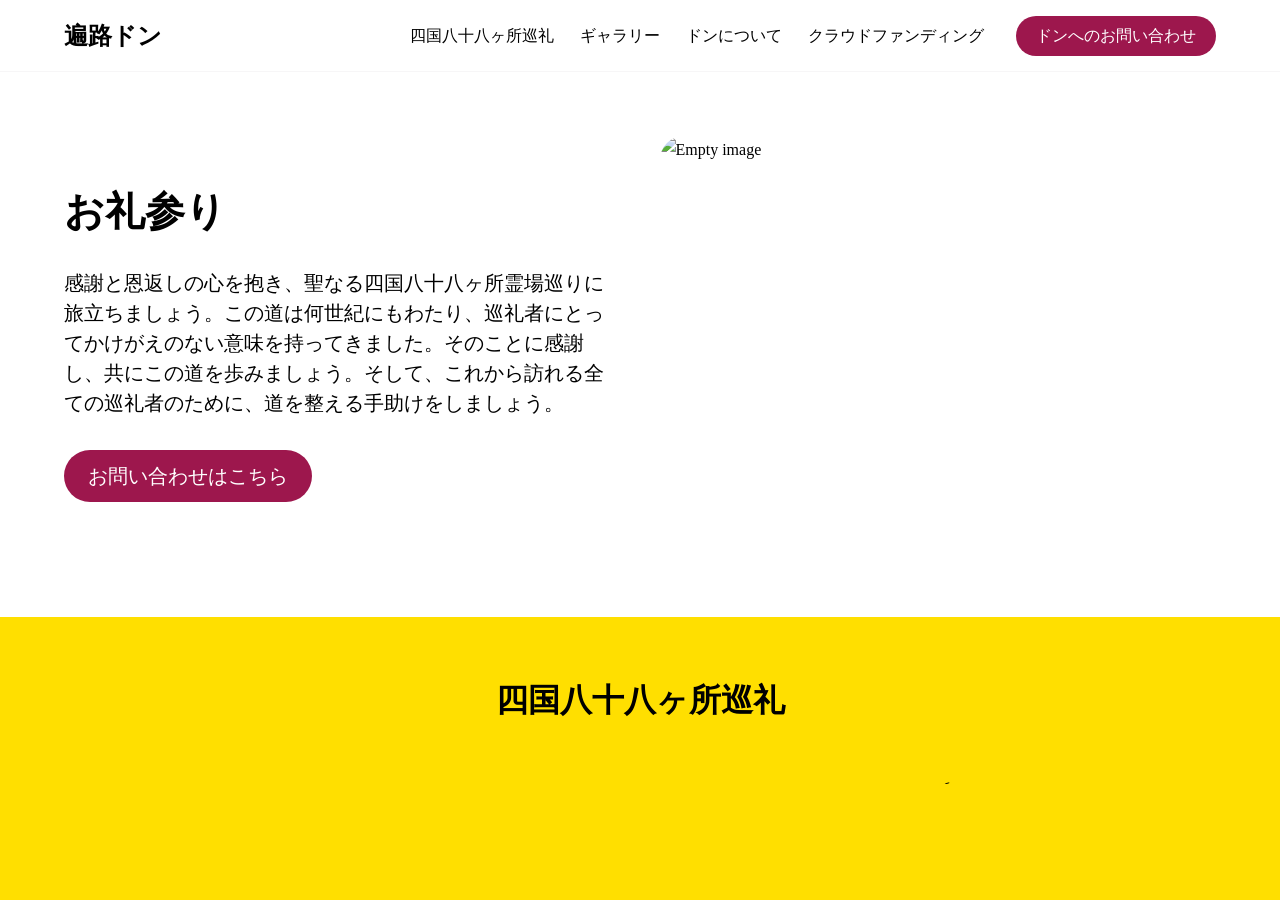
==== jp.html @ 3dc26391 "Add files via upload" ====
<!DOCTYPE html>
<!-- saved from url=(0039)https://soloist.ai/shikokupilgrimagejpn -->
<html lang="en" class="__variable_e1a129 __className_e1a129 __variable_17f8f0 __className_17f8f0" data-sentry-element="Html" data-sentry-component="SoloDocument" data-sentry-source-file="_document.tsx"><head data-sentry-element="Head" data-sentry-source-file="_document.tsx"><meta http-equiv="Content-Type" content="text/html; charset=UTF-8"><meta name="viewport" content="width=device-width, initial-scale=1.0, maximum-scale=1.0,user-scalable=0" data-sentry-element="meta" data-sentry-source-file="_app.tsx" data-next-head=""><meta name="format-detection" content="telephone=no, email=no, address=no, date=no" data-sentry-element="meta" data-sentry-source-file="_app.tsx" data-next-head=""><meta name="msapplication-config" content="/browserconfig.xml" data-sentry-element="meta" data-sentry-source-file="_app.tsx" data-next-head=""><link rel="manifest" href="https://soloist.ai/site.webmanifest" data-next-head=""><link rel="icon" href="https://soloist.ai/favicon/favicon.ico" sizes="16x16 32x32 64x64" data-next-head=""><meta name="theme-color" content="#ffffff" data-sentry-element="meta" data-sentry-source-file="_app.tsx" data-next-head=""><title data-next-head="">遍路どん - お礼参り - 遍路ドン</title><meta name="description" content="感謝と恩返しの心を抱き、聖なる四国八十八ヶ所霊場巡りに旅立ちましょう。この道は何世紀にもわたり、巡礼者にとってかけがえのない意味を持ってきました。そのことに感謝し、共にこの道を歩みましょう。そして、これから訪れる全ての巡礼者のために、道を整える手助けをしましょう。" data-sentry-element="meta" data-sentry-source-file="PublishedWebsiteView.tsx" data-next-head=""><meta name="keywords" content="四国八十八ヶ所霊場巡り ,四国, 弘法大師, 空海, shikoku pilgrimage" data-sentry-element="meta" data-sentry-source-file="PublishedWebsiteView.tsx" data-next-head=""><meta name="author" content="遍路ドン" data-sentry-element="meta" data-sentry-source-file="PublishedWebsiteView.tsx" data-next-head=""><meta name="copyright" content="遍路ドン" data-sentry-element="meta" data-sentry-source-file="PublishedWebsiteView.tsx" data-next-head=""><meta name="application-name" content="遍路ドン" data-sentry-element="meta" data-sentry-source-file="PublishedWebsiteView.tsx" data-next-head=""><meta property="og:title" content="遍路どん - お礼参り - 遍路ドン" data-sentry-element="meta" data-sentry-source-file="PublishedWebsiteView.tsx" data-next-head=""><meta property="og:type" content="website" data-sentry-element="meta" data-sentry-source-file="PublishedWebsiteView.tsx" data-next-head=""><meta property="og:image" content="https://cdn.soloist.ai/b545e1bc-96da-4083-bfb5-4eb5dd567bbf/b6ec9d68-ae0d-4559-8a60-5301dc21152b_2048x2048.webp" data-next-head=""><meta property="og:image:width" content="1200" data-next-head=""><meta property="og:image:height" content="630" data-next-head=""><meta property="og:url" content="https://soloist.ai/shikokupilgrimagejpn/" data-sentry-element="meta" data-sentry-source-file="PublishedWebsiteView.tsx" data-next-head=""><meta property="og:description" content="感謝と恩返しの心を抱き、聖なる四国八十八ヶ所霊場巡りに旅立ちましょう。この道は何世紀にもわたり、巡礼者にとってかけがえのない意味を持ってきました。そのことに感謝し、共にこの道を歩みましょう。そして、これから訪れる全ての巡礼者のために、道を整える手助けをしましょう。" data-sentry-element="meta" data-sentry-source-file="PublishedWebsiteView.tsx" data-next-head=""><meta name="twitter:card" content="summary" data-sentry-element="meta" data-sentry-source-file="PublishedWebsiteView.tsx" data-next-head=""><meta name="twitter:title" content="遍路どん - お礼参り - 遍路ドン" data-sentry-element="meta" data-sentry-source-file="PublishedWebsiteView.tsx" data-next-head=""><meta name="twitter:description" content="感謝と恩返しの心を抱き、聖なる四国八十八ヶ所霊場巡りに旅立ちましょう。この道は何世紀にもわたり、巡礼者にとってかけがえのない意味を持ってきました。そのことに感謝し、共にこの道を歩みましょう。そして、これから訪れる全ての巡礼者のために、道を整える手助けをしましょう。" data-sentry-element="meta" data-sentry-source-file="PublishedWebsiteView.tsx" data-next-head=""><meta name="twitter:image" content="https://cdn.soloist.ai/b545e1bc-96da-4083-bfb5-4eb5dd567bbf/b6ec9d68-ae0d-4559-8a60-5301dc21152b_2048x2048.webp" data-next-head=""><link rel="canonical" href="https://soloist.ai/shikokupilgrimagejpn/" data-next-head=""><link data-next-font="size-adjust" rel="preconnect" href="https://soloist.ai/" crossorigin="anonymous"><link rel="preload" href="./遍路どん - お礼参り - 遍路ドン_files/0d7a1f5df5c775d4.css" as="style"><link rel="preload" href="https://soloist.ai/_next/static/css/6111871830c35f98.css" as="style"><meta name="sentry-trace" content="a693a3fc33e44c81823c1654e1df47e8-c6c30441f0cc9e68-0"><meta name="baggage" content="sentry-org_id=1069899,sentry-environment=production,sentry-release=ed38f8e0446021ffc759daa74d138ee5f0cf1dd0,sentry-public_key=cd4458f5a980b6231c02c1bb09eaa7d2,sentry-trace_id=a693a3fc33e44c81823c1654e1df47e8,sentry-sample_rand=0.39048152846008666,sentry-sample_rate=0"><script src="./遍路どん - お礼参り - 遍路ドン_files/bootstrap.bundle.min.js" defer=""></script><link rel="stylesheet" href="./遍路どん - お礼参り - 遍路ドン_files/0d7a1f5df5c775d4.css" data-n-g=""><noscript data-n-css=""></noscript><style data-n-href="https://soloist.ai/_next/static/css/6111871830c35f98.css">@font-face{font-family:metropolis;src:url(https://soloist.ai/_next/static/media/ddd6d944fd8cd3f0-s.woff2) format("woff2");font-display:swap;font-weight:400;font-style:normal}@font-face{font-family:metropolis;src:url(https://soloist.ai/_next/static/media/a745ddc86d0c3d32-s.woff2) format("woff2");font-display:swap;font-weight:500;font-style:normal}@font-face{font-family:metropolis;src:url(https://soloist.ai/_next/static/media/576ead485976221c-s.woff2) format("woff2");font-display:swap;font-weight:600;font-style:normal}@font-face{font-family:metropolis;src:url(https://soloist.ai/_next/static/media/bd82e0c1746bd560-s.woff2) format("woff2");font-display:swap;font-weight:700;font-style:normal}@font-face{font-family:metropolis Fallback;src:local("Arial");ascent-override:77.00%;descent-override:19.85%;line-gap-override:0.00%;size-adjust:103.25%}.__className_ef6c20{font-family:metropolis,metropolis Fallback,Helvetica,Arial,sans-serif}.__variable_ef6c20{--font-metropolis:"metropolis","metropolis Fallback",Helvetica,Arial,sans-serif}@font-face{font-family:inter;src:url(https://soloist.ai/_next/static/media/9104f5fdeb25d20e-s.ttf) format("truetype");font-display:swap;font-weight:100;font-style:normal}@font-face{font-family:inter;src:url(https://soloist.ai/_next/static/media/98f3a02408ef7d67-s.ttf) format("truetype");font-display:swap;font-weight:100;font-style:italic}@font-face{font-family:inter;src:url(https://soloist.ai/_next/static/media/103798cd4010e613-s.ttf) format("truetype");font-display:swap;font-weight:200;font-style:normal}@font-face{font-family:inter;src:url(https://soloist.ai/_next/static/media/0283accaa2a34227-s.ttf) format("truetype");font-display:swap;font-weight:200;font-style:italic}@font-face{font-family:inter;src:url(https://soloist.ai/_next/static/media/c69e15c0aa39be25-s.ttf) format("truetype");font-display:swap;font-weight:300;font-style:normal}@font-face{font-family:inter;src:url(https://soloist.ai/_next/static/media/4a5631539d26a306-s.ttf) format("truetype");font-display:swap;font-weight:300;font-style:italic}@font-face{font-family:inter;src:url(https://soloist.ai/_next/static/media/e7242cb1a0ca8401-s.ttf) format("truetype");font-display:swap;font-weight:400;font-style:normal}@font-face{font-family:inter;src:url(https://soloist.ai/_next/static/media/bf5f4e8d527b8aeb-s.ttf) format("truetype");font-display:swap;font-weight:400;font-style:italic}@font-face{font-family:inter;src:url(https://soloist.ai/_next/static/media/9f86e32e29de7c53-s.ttf) format("truetype");font-display:swap;font-weight:500;font-style:normal}@font-face{font-family:inter;src:url(https://soloist.ai/_next/static/media/aeea4b71fe3a3562-s.ttf) format("truetype");font-display:swap;font-weight:500;font-style:italic}@font-face{font-family:inter;src:url(https://soloist.ai/_next/static/media/b05000075d590a76-s.ttf) format("truetype");font-display:swap;font-weight:600;font-style:normal}@font-face{font-family:inter;src:url(https://soloist.ai/_next/static/media/05c56fed721ba6bc-s.ttf) format("truetype");font-display:swap;font-weight:600;font-style:italic}@font-face{font-family:inter;src:url(https://soloist.ai/_next/static/media/ad015d8e2c5af426-s.ttf) format("truetype");font-display:swap;font-weight:700;font-style:normal}@font-face{font-family:inter;src:url(https://soloist.ai/_next/static/media/369515e5fe977ce9-s.ttf) format("truetype");font-display:swap;font-weight:700;font-style:italic}@font-face{font-family:inter;src:url(https://soloist.ai/_next/static/media/45b6e56d22921cea-s.ttf) format("truetype");font-display:swap;font-weight:800;font-style:normal}@font-face{font-family:inter;src:url(https://soloist.ai/_next/static/media/221e59ba426dae06-s.ttf) format("truetype");font-display:swap;font-weight:800;font-style:italic}@font-face{font-family:inter;src:url(https://soloist.ai/_next/static/media/75853b84689e5941-s.ttf) format("truetype");font-display:swap;font-weight:900;font-style:normal}@font-face{font-family:inter;src:url(https://soloist.ai/_next/static/media/39388b163ed3b633-s.ttf) format("truetype");font-display:swap;font-weight:900;font-style:italic}@font-face{font-family:inter Fallback;src:local("Arial");ascent-override:89.79%;descent-override:22.36%;line-gap-override:0.00%;size-adjust:107.89%}.__className_17f8f0{font-family:inter,inter Fallback}.__variable_17f8f0{--font-inter:"inter","inter Fallback"}</style><script defer="" nomodule="" src="./遍路どん - お礼参り - 遍路ドン_files/polyfills-42372ed130431b0a.js"></script><script src="./遍路どん - お礼参り - 遍路ドン_files/webpack-00e0bc231dcbf8a9.js" defer=""></script><script src="./遍路どん - お礼参り - 遍路ドン_files/framework-12fb88ce6e399f7b.js" defer=""></script><script src="./遍路どん - お礼参り - 遍路ドン_files/main-7d86dcaefb7b809d.js" defer=""></script><script src="./遍路どん - お礼参り - 遍路ドン_files/_app-3c51655259ede30d.js" defer=""></script><script src="./遍路どん - お礼参り - 遍路ドン_files/d5adb16d-737c22e97343c196.js" defer=""></script><script src="./遍路どん - お礼参り - 遍路ドン_files/8585c2cd-5b8c61bf3c1f3891.js" defer=""></script><script src="./遍路どん - お礼参り - 遍路ドン_files/10b30173-fedb6774c1ca9683.js" defer=""></script><script src="./遍路どん - お礼参り - 遍路ドン_files/62b29b31-9c9eb7c532ad5706.js" defer=""></script><script src="./遍路どん - お礼参り - 遍路ドン_files/ab4fab62-f087093542fed0ff.js" defer=""></script><script src="./遍路どん - お礼参り - 遍路ドン_files/5847-4436afa45d2896ca.js" defer=""></script><script src="./遍路どん - お礼参り - 遍路ドン_files/2061-ba0537446f71e0dd.js" defer=""></script><script src="./遍路どん - お礼参り - 遍路ドン_files/6461-b6493e01265d6814.js" defer=""></script><script src="./遍路どん - お礼参り - 遍路ドン_files/8819-0fe23851a582e153.js" defer=""></script><script src="./遍路どん - お礼参り - 遍路ドン_files/3378-191776c3e7e1d88a.js" defer=""></script><script src="./遍路どん - お礼参り - 遍路ドン_files/8552-6b5bd5a86b63168b.js" defer=""></script><script src="./遍路どん - お礼参り - 遍路ドン_files/3833-240695677849cc95.js" defer=""></script><script src="./遍路どん - お礼参り - 遍路ドン_files/4825-afa1bb7088b945e5.js" defer=""></script><script src="./遍路どん - お礼参り - 遍路ドン_files/8018-70d358e2bc1212ea.js" defer=""></script><script src="./遍路どん - お礼参り - 遍路ドン_files/4641-f6919ce3fc134d56.js" defer=""></script><script src="./遍路どん - お礼参り - 遍路ドン_files/5004-4cbe851e045bbd76.js" defer=""></script><script src="./遍路どん - お礼参り - 遍路ドン_files/[...pathSegments]-99edab3fb05eba26.js" defer=""></script><script src="./遍路どん - お礼参り - 遍路ドン_files/_buildManifest.js" defer=""></script><script src="./遍路どん - お礼参り - 遍路ドン_files/_ssgManifest.js" defer=""></script><script type="text/javascript" crossorigin="anonymous" src="./遍路どん - お礼参り - 遍路ドン_files/config.js"></script><link rel="stylesheet" type="text/css" href="./遍路どん - お礼参り - 遍路ドン_files/a24537e1ec3c4978.css"><link rel="stylesheet" type="text/css" href="./遍路どん - お礼参り - 遍路ドン_files/b66f7bf19eca884b.css"><style id="typestyle-runtime">.f12qcd1y{font-size:14px;line-height:1.5em}.f1m0a0d0{font-size:16px;line-height:1.5em}.ftgg2kx{font-size:20px;line-height:1.5em}.fk0grf2{bottom:0;left:0;position:absolute;right:0;top:0}.f8obqgr,.f8obqgr > .row > .col{padding:0}.f8obqgr > .row{margin:0}.fkhz08q{display:flex;flex-direction:column}.fddsvlq{align-items:center;display:flex}.f1hf8rho{display:flex;justify-content:flex-end}.fdlhgou{flex:1;max-width:unset}.fnvt2df,.fnvt2df .row, .col{display:flex}@media (max-width: 575.9999px){.fom2f23 .container{max-width:100% !important}}@media (min-width: 576px) and (max-width: 767.99999px){.fom2f23 .container{max-width:576px !important}}@media (min-width: 768px) and (max-width: 991.99999px){.fom2f23 .container{max-width:768px !important}}@media (min-width: 992px) and (max-width: 1199.99999px){.fom2f23 .container{max-width:992px !important}}@media (min-width: 1200px) and (max-width: 1399.99999px){.fom2f23 .container{max-width:1200px !important}}@media (min-width: 1400px){.fom2f23 .container{max-width:1400px !important}}.fehdsxy{border:solid;border-bottom:solid;border-bottom-color:#cfcfd8;border-color:#cfcfd8;border-radius:4px;border-top:solid;border-top-color:#cfcfd8;border-width:1px;font-size:16px;line-height:18px;padding:12px;resize:none;width:100%}.fehdsxy.form-control.is-invalid{background-image:url(img/alert.svg);background-size:auto;border-color:#cfcfd8}.fehdsxy.form-control-plaintext ~ label, .fehdsxy:focus ~ label, .fehdsxy:not(:placeholder-shown) ~ label, .fehdsxy.form-select ~ label{opacity:0.7 !important}.f1fpj0aj a{pointer-events:none}.f1884f9d td > p:first-child, .f1884f9d th > p:first-child{margin-top:0}.f1884f9d td > p:last-child, .f1884f9d th > p:last-child{margin-bottom:0}.fcu3suo{bottom:0;display:flex;justify-content:center;left:0;pointer-events:none;position:fixed;width:100%;z-index:10}.fdp2y1p{min-width:60%}.fdp2y1p p{margin-bottom:0}.f1901vew{display:flex;flex-wrap:wrap;gap:16px;width:100%}.f1901vew .btn{flex-grow:1}.fm3p0aw{scroll-margin-top:var(--sticky-header-height, 0px)}.f1qftqcq{align-items:center;gap:48px;justify-content:center;margin-inline:0}.fojij6o{gap:32px}.fs89ngr{overflow:hidden;text-overflow:ellipsis;white-space:nowrap}.fqx0517{flex-shrink:0;margin-inline:8px}.f12pqfkx{flex-shrink:1;min-width:0}.fcdpsbx{margin-bottom:24px}.f8jndik{opacity:0.4}.fbsw1f4 h2{margin-bottom:32px}.f1d2h93a{width:fit-content}.f1v9lt4v{margin-top:16px;text-align:center}.f10njpuy{margin-top:72px}.f1o1p964{margin-bottom:16px}.f99wagv .content{align-content:stretch;display:flex;flex-direction:row;max-height:480px;min-height:300px;padding-block:8px}.f99wagv .content .carousel-container{display:flex;flex-direction:column;justify-content:center;margin:0;padding:0}.f99wagv .content .carousel-container .carousel-item.active, .carousel-item-start, .carousel-item-end, .carousel-item-next, .carousel-item-prev{display:flex}.f99wagv .carousel-item{transition:transform 1.2s ease-in-out, opacity 0s}.f99wagv .carousel-inner{display:flex;height:100%}.f99wagv .carousel-review{background-position:center;background-repeat:no-repeat;background-size:cover;display:flex;flex-direction:column;justify-content:center;margin-inline:auto;padding-inline:24px;position:relative;text-align:center}.f99wagv .author-info{font-weight:600;margin-top:16px}.f99wagv .chev-btn{cursor:pointer;display:flex;flex-direction:column;justify-content:center;width:24px}.f99wagv .button-placeholder{width:24px}.f99wagv .next-btn{transform:rotate(180deg)}.f99wagv .page-indicator{align-items:center;display:flex;flex-direction:row;justify-content:center;min-width:96px}.f14z0jsa{margin-bottom:32px}.f1g4dn0{justify-content:center;margin-bottom:16px}.fwfqocn{height:24px;width:24px}.f1nq0oqd:hover{opacity:0.7}.f14icp2y{column-gap:24px;display:flex;flex-direction:column;padding-bottom:24px;row-gap:24px}@media (min-width: 768px){.f14icp2y{flex-direction:row}}.f1827nuz{font-weight:500;line-height:1.5em;padding:0}.f1p0cgam{margin-bottom:48px}@media (min-width: 768px){.f1p0cgam{margin-bottom:0}}.f1fbucww{margin-bottom:24px}@media (min-width: 768px){.f1fbucww{margin-bottom:48px}}.f1vaphum{padding-block:48px}@media (min-width: 768px){.f1vaphum{padding-block:0}}.fd1b9fq{margin-block:0;width:100%}.f6tinqi{margin-inline:auto}.f1v7t2u4{aspect-ratio:1.3333333333333333}.f13rwjj3{aspect-ratio:0.75}.fyzv02a{aspect-ratio:1}.ficfct8{aspect-ratio:1.7777777777777777}.f2h6oba .carousel-inner{border-radius:4px}.f2h6oba .carousel-item{transition:transform 1.2s ease-in-out, opacity 0s}.f2h6oba .carousel-image{cursor:pointer;margin:auto;position:relative}.f2h6oba .carousel-image .carousel-caption{background-color:rgba(0, 0, 0, 0.6);border-radius:4px}.f2h6oba .chev-btn{cursor:pointer;display:flex;flex-direction:column;justify-content:center;pointer-events:auto;width:24px}.f2h6oba .page-indicator{align-items:center;display:flex;flex-direction:row;justify-content:center;min-width:96px}.f2h6oba .next-btn{transform:rotate(180deg)}.fhcfrr1{display:flex;flex-direction:row;flex-wrap:wrap}.fhcfrr1, .fhcfrr1 .row, .fhcfrr1 .col{padding:0}.fhcfrr1 .gallery-item{aspect-ratio:1.3333333333333333;background-clip:content-box;background-repeat:no-repeat;background-size:cover;padding:4px}.fhcfrr1 .gallery-item .img-container{position:relative}.fhcfrr1 .gallery-item .img-container::after{bottom:0;content:'';left:0;position:absolute;right:0;top:0}.fhcfrr1 .gallery-item .img-container:hover::after{background-color:rgba(0, 0, 0, 0.15)}.fhcfrr1 .gallery-item-in-safari{aspect-ratio:unset !important}.fhcfrr1 .hidden{height:0;visibility:collapse;width:0}@media (min-width: 992px){}.f17y4uf2{-ms-filter:blur(10px);-webkit-filter:blur(10px);filter:blur(10px);overflow:hidden;transform:scale(1.15)}.fugk5n4{transform:scale(1.05)}.f1ttgj8s{align-items:center;justify-content:center;margin-inline:0;row-gap:24px}.f1ttgj8s .btn-lg{margin-bottom:16px;margin-top:12px}.f1pjpune{-ms-filter:blur(10px);-webkit-filter:blur(10px);filter:blur(10px);overflow:hidden;transform:scale(1.15);z-index:-1}@media (max-width: 992px){.fhaqf3p{display:none}}.f1xp2jyw{display:none;overflow:hidden;position:relative}@media (max-width: 992px){.f1xp2jyw{aspect-ratio:16 / 9;display:block;width:100%}}.f1966il8{align-items:center;display:flex;flex-wrap:nowrap;justify-content:flex-start;overflow:visible;white-space:nowrap}.fe1ccbi{align-items:center;display:flex;min-height:72px;padding-block:12px !important;position:relative}.fbvdum{margin-block:0;margin-left:calc((-100vw + 100%) / 2);margin-right:calc((-100vw + 100%) / 2);min-width:100vw}@keyframes f16qy5mw{from{opacity:0;transform:translateY(-100%)}to{opacity:1;transform:translateY(0px)}}.f13sg7dk{align-items:center;display:flex;justify-content:space-between;min-height:48px;width:100%}.f1n6mt4g{align-items:center;display:flex;min-height:48px;width:100%}.fgydppl{display:flex;flex-direction:column;width:100%}.f1kwfio1{display:flex;justify-content:center;width:100%}.f1kwfio1 .nav-link{padding-block:4px}.f1kwfio1 .nav-link-list{flex-wrap:wrap;justify-content:center;white-space:normal}.fayg007{align-items:center;display:flex;flex:1;justify-content:flex-end}.fpi8fx3 h2,.fpi8fx3 .description{margin-bottom:12px}.f4eheno{align-items:stretch;display:flex;flex-direction:row;height:56px;justify-content:center;width:100%}.f4eheno .form-floating{width:100%}.f4eheno input{padding-block:16px;padding-left:14px;width:100%}@media (min-width: 576px){.f4eheno .form-floating{width:unset}.f4eheno input{width:384px}}.f15o5ico{padding-left:8px}.f8j8id1{height:56px;padding-block:12px !important;padding-inline:12px !important;width:56px}.f8j8id1 svg{vertical-align:unset}.f8j8id1 img{height:24px;width:24px}.f96or0t{width:100%}.fixr2lp{align-items:center;justify-content:center;margin-inline:0;row-gap:48px}.f1dlmh1s{align-items:center;font-size:32px;line-height:40px}.f9a13de{align-items:center}.f1ld4zys{align-items:center;font-size:16px;line-height:24px}.f1r530z1{margin-block:24px}@media (min-width: 768px){.f1r530z1{margin-bottom:16px}}.fm26nq4{align-items:center;background:transparent;border:none;color:inherit;cursor:pointer;display:inline-flex;justify-content:center;padding:0;pointer-events:auto;position:relative;transition:opacity 0.15s ease;z-index:2}.fm26nq4:disabled{cursor:default;opacity:0.35}.fm26nq4:hover:not(:disabled), .fm26nq4:focus-visible{opacity:0.7}.f18oh0sx svg{display:block;height:48px;width:48px}.f1ljvuex{border:1.5px solid rgba(9, 9, 11, 0.2);border-radius:8px;height:40px;width:56px}.f1ljvuex svg{display:block;height:24px;width:24px}.f1qpx568 svg{transform:rotate(180deg)}.f1f4ffwn{color:#fff}.f17fla1w{display:flex;justify-content:center;margin-top:16px}.faowcuh{overflow:hidden}.favster{display:flex;transition:transform 0.3s ease}@media (prefers-reduced-motion: reduce){.favster{transition:none}}.f6cv39y{align-items:center;display:flex;flex:0 0 20px;height:20px;justify-content:center}.f1msbdn1{border-color:#000;border-radius:50%;border-style:solid;border-width:2px;box-sizing:border-box;cursor:pointer;height:8px;padding:0;pointer-events:auto;transform-origin:center;transition:transform 0.3s ease, background-color 0.3s ease;width:8px}@media (prefers-reduced-motion: reduce){.f1msbdn1{transition:none}}.ffjrjbg{background-color:#000;transform:scale(1.5)}.f1mgyl9u{position:relative}.f1pz4f28{align-items:center;display:flex;gap:24px;justify-content:center;margin-top:16px}.f1pz4f28 > div{margin-top:0}.ffeao55{display:flex;flex:1 1 0%;min-width:0;overflow-x:auto;padding-bottom:8px;scroll-snap-type:x mandatory;scrollbar-width:none}.ffeao55::-webkit-scrollbar{display:none}.fa6yfx9{display:flex;flex:0 0 100%;justify-content:center;scroll-snap-align:start}.f37rjwb{left:12px;position:absolute;top:calc(50% - 20px);z-index:2}.f1q627z4{position:absolute;right:12px;top:calc(50% - 20px);z-index:2}.f84fk8t{box-sizing:border-box;display:flex;flex-direction:column;flex-grow:1;row-gap:24px;width:100%}.f1konfi9{display:flex;flex-direction:column;row-gap:12px}.fl8qkup{margin:0}.f1f45za8{margin-bottom:38px}.fsgs3wg{justify-content:flex-end}.femookj{margin-bottom:8px;margin-top:32px}.fxstmmp{height:220px;padding-bottom:0 !important;width:220px}@media (max-width: 575.9999px){.fxstmmp{height:200px;width:200px}}.f9gn5u{height:220px;padding-bottom:0 !important;width:220px}@media (min-width: 576px){.f9gn5u{height:360px;width:360px}}.f383ewl{height:165px;padding-bottom:0 !important;width:220px}@media (max-width: 575.9999px){.f383ewl{height:150px;width:200px}}.f1ptlizk{height:165px;padding-bottom:0 !important;width:220px}@media (min-width: 576px){.f1ptlizk{height:270px;width:360px}}.f1otqxop{margin-top:24px}.f18ghtz9{aspect-ratio:16/9;border:none;display:block;height:auto;width:100%}.fongqhf{aspect-ratio:16 / 9;background-color:#000;border:none;cursor:pointer;display:block;overflow:hidden;padding:0;position:relative;width:100%}.fvyakyi{display:block;height:100%;object-fit:cover;width:100%}.f1i06xya{align-items:center;background-color:rgba(0, 0, 0, 0.7);border-radius:8px;display:flex;height:48px;justify-content:center;left:50%;position:absolute;top:50%;transform:translate(-50%, -50%);transition:background-color 0.2s;width:68px}button:hover .f1i06xya{background-color:rgba(0, 0, 0, 0.9)}.faomike{color:#fff;height:32px;width:32px}.f1px892k{display:block;margin:16px 0}.f1dtfscn{max-width:100%;width:100%}.fgsql5j{align-items:center;aspect-ratio:16 / 9;background-color:#f5f5f5;border:2px dashed #ccc;color:#999;display:flex;font-size:14px;justify-content:center;width:100%}.f1tmaw1r{align-items:center;justify-content:center;margin-inline:0}.f1tmaw1r .video-items-container{display:flex;flex-direction:column;row-gap:32px}.f1tmaw1r .missing-video{align-items:center;aspect-ratio:16/9;background-color:#f5f5f5;display:flex;height:auto;justify-content:center;width:100%}.f1tmaw1r .text-content{display:flex;flex-direction:column;margin-bottom:16px;margin-top:32px;row-gap:16px}.f1tmaw1r .text-content p{margin-bottom:0}.f1tmaw1r .title{margin-bottom:32px}.f1sjmlt5{height:100vh;overflow-y:auto}.f1pmwolo{height:100vh;overflow-y:hidden}.f1imu2ly{min-width:1024px;overflow-x:auto}.fc5u1ue{min-width:unset;overflow-x:unset}.tooltip{--bs-tooltip-bg:#32313c;--bs-tooltip-border-radius:4px;--bs-tooltip-color:#ffffff;--bs-tooltip-padding-x:10px;--bs-tooltip-padding-y:5px;margin-block:8px !important;opacity:1 !important}.tooltip-inner{border:none;box-shadow:0px 2px 5px 0px rgba(0, 0, 0, 0.20), 0px 0px 1px 0px rgba(0, 0, 0, 0.20);font-size:13px;font-weight:500;line-height:18px;outline:none}h1, h2, h3, h4{color:#15141a;font-feature-settings:'ss03' on, 'cv02' on, 'cv01' on, 'cv08' on;font-style:bold;font-weight:700;margin-bottom:0}h1{font-size:42px;line-height:48px}h2{font-size:32px;line-height:40px}h3{font-size:28px;line-height:32px}h4{font-size:18px;line-height:24px}.f1bjli4c{color:#15141a;font-feature-settings:'ss03' on, 'cv02' on, 'cv01' on, 'cv08' on;font-size:13px;font-style:normal;font-weight:600;line-height:18px}.fg31md0{color:#15141a;font-feature-settings:'ss03' on, 'cv02' on, 'cv01' on, 'cv08' on;font-size:16px;font-style:normal;font-weight:400;line-height:24px}.fowuwzi{color:#15141a;font-feature-settings:'ss03' on, 'cv02' on, 'cv01' on, 'cv08' on;font-size:13px;font-style:normal;font-weight:400;line-height:18px}.f1nt9xga{color:#15141a;font-family:var(--font-metropolis, Helvetica, Arial, sans-serif);font-feature-settings:'ss03' on, 'cv02' on, 'cv01' on, 'cv08' on;font-size:13px;font-style:normal;font-weight:400;line-height:18px}.fh04hbo{color:#15141a;font-family:var(--font-metropolis, Helvetica, Arial, sans-serif);font-feature-settings:'ss03' on, 'cv02' on, 'cv01' on, 'cv08' on;font-size:24px;font-style:normal;font-weight:600;line-height:32px}.f12vz2yn{color:#15141a;font-feature-settings:'ss03' on, 'cv02' on, 'cv01' on, 'cv08' on;font-size:13px;font-style:normal;font-weight:500;line-height:18px}.f1pipo3h{color:#15141a;font-feature-settings:'ss03' on, 'cv02' on, 'cv01' on, 'cv08' on;font-size:13px;font-style:normal;font-weight:700;line-height:18px}.fy4b41{color:#5b5b66}.fyvanpa{font-size:11px;line-height:16px}.f1f9lquf{color:#15141a;font-feature-settings:'ss03' on, 'cv02' on, 'cv01' on, 'cv08' on;font-size:10px;font-style:normal;font-weight:600;letter-spacing:0.1em;line-height:14px}@keyframes f1viyxtx{0%{opacity:0}100%{opacity:1}}.f10xswa0{animation:f1viyxtx 0.1s ease-in forwards;opacity:0}.f17oebph{background-color:#7542e5;border:none;color:#ffffff;font-weight:500;padding-block:12px;padding-inline:20px}.f17oebph:hover{background-color:#592acb;color:#ffffff}.f17oebph:hover:active,.f17oebph:active{background-color:#45278d !important;color:#ffffff !important}.f17oebph:disabled{background-color:#7542e5;box-shadow:none;color:#ffffff;opacity:0.4}.f17oebph svg{pointer-events:none}.fcfro50{background-color:#7542e5;border:none;color:#ffffffff;padding-block:6px;padding-inline:16px}.fcfro50:hover{background-color:#592acb;color:#ffffffff}.fcfro50:active{background-color:#45278d !important;color:#ffffffff !important}.fcfro50:disabled{background-color:#7542e5;box-shadow:none;color:#ffffffff;opacity:0.4}.f3ctfs{background-color:#f0f0f4;border:none;color:#5b5b66;font-weight:500;padding-block:12px;padding-inline:20px}.f3ctfs:hover{background-color:#e0e0e6;color:#5b5b66}.f3ctfs:hover:active,.f3ctfs:active{background-color:#cfcfd8 !important;color:#5b5b66 !important}.f3ctfs:disabled{background-color:#f0f0f4;box-shadow:none;color:#5b5b66;opacity:0.4}.f3ctfs svg{pointer-events:none}.fj4ad63{background-color:#e22850;border:none;color:#ffffff;font-weight:500;padding-block:12px;padding-inline:20px}.fj4ad63:hover{background-color:#c50042;color:#ffffff}.fj4ad63:hover:active,.fj4ad63:active{background-color:#810220 !important;color:#ffffff !important}.fj4ad63:disabled{background-color:#e22850;box-shadow:none;color:#ffffff;opacity:0.4}.fj4ad63 svg{pointer-events:none}.f71mh57{background-color:#e22850;border:none;color:#ffffffff;padding-block:6px;padding-inline:16px}.f71mh57:hover{background-color:#c50042;color:#ffffffff}.f71mh57:active{background-color:#810220 !important;color:#ffffffff !important}.f71mh57:disabled{background-color:#e22850;box-shadow:none;color:#ffffffff;opacity:0.4}.f8m0u3h{background-color:#f0f0f4;border:none;color:#5b5b66ff;padding-block:6px;padding-inline:16px}.f8m0u3h:hover{background-color:#e0e0e6;color:#5b5b66ff}.f8m0u3h:active{background-color:#cfcfd8 !important;color:#5b5b66ff !important}.f8m0u3h:disabled{background-color:#f0f0f4;box-shadow:none;color:#5b5b66ff;opacity:0.4}.fh1k42u{background-color:#ffd567;border:none;color:#15141ab3;padding-block:6px;padding-inline:16px}.fh1k42u:hover{background-color:#ffbd4f;color:#15141ab3}.fh1k42u:active{background-color:#ffa436 !important;color:#15141ab3 !important}.fh1k42u:disabled{background-color:#fbfbfe;box-shadow:0px 0px 0px 1px rgba(0, 0, 0, 0.12) inset;color:#5b5b66ff;opacity:1}.fvza742{background-color:#f0f0f4;border:none;color:#5b5b66;padding-block:6px;padding-inline:6px}.fvza742:hover{background-color:#f0f0f4;color:#5b5b66}.fvza742:active{background-color:#e0e0e6 !important;color:#5b5b66 !important}.fvza742:disabled{background-color:#f0f0f4;box-shadow:none;color:#5b5b66;opacity:0.4}.f1go1cdu{align-items:center;background-color:transparent;border:none;border-radius:99px;color:#5b5b66;display:flex;justify-content:center;padding:0}.f1go1cdu:hover{background-color:#f0f0f4;color:#5b5b66}.f1go1cdu:active{background-color:#e0e0e6 !important;color:#5b5b66 !important}.f1go1cdu:disabled{background-color:transparent;box-shadow:none;color:#5b5b66;opacity:0.4}.fwx468p{background-color:transparent;border:2px solid;border-color:#7542e5;color:#7542e5;font-weight:500;padding-block:12px;padding-inline:20px}.fwx468p:hover{background-color:#592acb;border:2px solid;border-color:#592acb;color:#ffffff}.fwx468p:hover:active,.fwx468p:active{background-color:#45278d !important;color:#7542e5 !important}.fwx468p:disabled{background-color:#7542e5;box-shadow:none;color:#7542e5;opacity:0.4}.fwx468p svg{pointer-events:none}.f1xvmw9j{border-radius:4px}.f1xvmw9j .btn{border:none !important;margin:0px !important}.f1x2efpt{background-color:#f0f0f4;height:32px;width:48px}.f1x2efpt.active{background-color:#7542e5;color:#ffffff}.f1x2efpt:hover:not(.active){background-color:#e0e0e6;color:#5b5b66}.fm2femi{background-color:#fbfbfe;color:#5b5b66;height:32px;width:48px}.fm2femi.active{background-color:#e0e0e6;color:#32313c}.fm2femi:hover:not(.active){background-color:#f0f0f4;color:#5b5b66}.f1loj3rz{background-color:transparent !important;border:none;color:#7542e5;cursor:pointer;font-weight:500;padding:0}.f1loj3rz:hover, .f1loj3rz:focus-visible{color:#15141a}.f1loj3rz:active{color:#15141a !important}.f1loj3rz.disabled{color:#5b5b66 !important}.f1tgo88n{background-color:transparent !important;border:none;color:#5b5b66;cursor:pointer;font-weight:500;padding:0}.f1tgo88n:hover, .f1tgo88n:focus-visible{color:#15141a}.f1tgo88n:active{color:#15141a !important}.f1tgo88n.disabled{color:#8f8f9e !important}.f1gjylx1{background-color:transparent !important;border:none;cursor:pointer;padding:0}.f1gjylx1:hover,.f1gjylx1.disabled{color:#5b5b66 !important}.f184aata{background-color:transparent !important;border:none;color:#ffffff !important;cursor:pointer;padding:0}.f184aata:hover{color:#e0e0e6 !important}.f184aata.disabled{color:#5b5b66 !important}html, body{box-sizing:border-box;font-size:16px;font-style:normal;font-weight:400;height:100vh;line-height:18px;margin:0;overflow-y:hidden;padding:0}html, body #__next{display:flex;flex-direction:column;font-size:13px;height:100vh}a, a:hover{color:inherit}.fx7nows{color:#7542e5;font-weight:500;text-decoration:none}.fx7nows:hover{color:#7542e5;cursor:pointer}.fbolhy3{background-color:transparent;border:none;color:#7542e5;font-weight:500;line-height:inherit;margin:0;padding:0;text-decoration:none}.fbolhy3:hover{background-color:transparent;color:#592acb}.fbolhy3:active{background-color:transparent !important;color:#5b5b66 !important}.fgzydrc{color:#7542e5;text-decoration:underline}.fgzydrc:hover{cursor:pointer;text-decoration:none}.fo5f5t9{color:#7542e5;text-decoration:underline}.fo5f5t9:hover{color:#15141a !important;cursor:pointer;text-decoration:underline}.f1mniyiz{list-style:none;margin-block-end:0;margin-block-start:0;padding-inline-start:0}.f14ckmmr{position:relative;z-index:1080}.f1aqf3sg{border-radius:6px;max-width:220px;padding:16px;text-align:left;width:220px}.f1aqf3sg *{color:#ffffff !important}.f1k47lwi{border-top:1px solid #ffffff;margin-bottom:8px;margin-top:8px;opacity:0.2}.f17bv8f{display:contents}.f1v8dz0u{color:#f0f0f4;margin-block:16px;opacity:1}.f1m3qr37{font-size:28px;line-height:34px;margin-bottom:32px;padding-inline:0;text-align:left}.fscn0yr{display:flex;flex-direction:column;justify-content:flex-start;padding-block:12px;text-align:center}.f1i8p9wb{font-size:14px;line-height:17px;margin-bottom:8px;text-align:left;white-space:pre-line}.f8yym8f{color:#5b5b66;font-size:14px;line-height:22px;text-align:left;white-space:pre-line}.fsfhz5z{background-color:#e7dfff;border-radius:8px;color:#15141a;display:flex;justify-content:flex-start;margin-bottom:24px;margin-right:auto;padding:8px}.fh9htdb{background-color:#2b2a33;bottom:0;color:#fbfbfe;display:flex;justify-content:center}.f1n4xtgm{align-items:flex-start;background-color:#2b2a33;color:#fbfbfe;display:flex;flex-direction:column;justify-content:flex-start;width:100%}.f1fmdfnn{flex-direction:column;gap:40px;margin-top:48px;width:100%}.f1k4qi4j{align-items:flex-start;display:flex;flex-direction:column;font-size:16px;gap:16px}.f1k4qi4j button,.f1k4qi4j a{font-weight:400}.f1k4qi4j .subtitle{font-weight:600}.fmd5rrm{align-items:flex-start;column-gap:32px;display:flex;flex-direction:column;justify-content:space-between;row-gap:48px}@media (min-width: 768px){.fmd5rrm{align-items:center;flex-direction:row}}.fngwzfl{align-items:flex-start;column-gap:32px;display:flex;flex-direction:column;row-gap:24px}@media (min-width: 768px){.fngwzfl{align-items:flex-start;flex-direction:row}}.fz7d7hn,.fz7d7hn:visited{color:#fbfbfe}.fz7d7hn:hover{color:#cfcfd8}.fwfjb7g{font-size:16px;line-height:20px}.fyltmxc{align-self:flex-end;margin-left:auto}.f1j972hq{color:#4a4a55;margin-block:48px}.f26b88f{background:#f0f0f4;border-color:#f0f0f4;border-style:solid;border-width:1px;color:#5b5b66;font-weight:500;padding-block:11px;padding-inline:16px}.f26b88f:hover{background-color:#e0e0e6;border-color:#f0f0f4;color:#5b5b66}.f26b88f:active{background-color:#cfcfd8 !important;color:#5b5b66 !important}.f26b88f.active{background-color:#C8E0FF;border-color:#86B9FF;color:#7542e5}.f85mgbr{box-sizing:content-box;display:flex;min-width:700px}.f85mgbr .modal-content{border:0;border-radius:12px;border-width:0;box-shadow:0px 9px 18px 0px rgba(0, 0, 0, 0.28), 0px 0px 1px 0px rgba(0, 0, 0, 0.30);outline:none;padding:32px}.f85mgbr .modal-body{overflow:hidden;padding:0;text-align:center}.f85mgbr .modal-backdrop .show{opacity:0.16 !important}.fdsztxt{box-sizing:content-box;display:flex;flex-direction:row;justify-content:space-between;margin-bottom:24px;overflow:hidden;width:100%}.f3iijw5{color:#32313c;text-align:left}.f1ifp9gh{color:#5b5b66;cursor:pointer;height:24px}.f1ifp9gh:hover{color:#80808f}.fe1m8mb{display:flex;flex-direction:column;justify-content:flex-start;margin-top:24px;row-gap:16px}.fyxtwu4{align-items:center;color:#32313c;display:flex;flex-direction:row-reverse;font-size:18px;justify-content:space-between;line-height:24px;margin-top:24px}.f3cinhd{line-height:unset;padding:16px;padding-bottom:6px;padding-top:6px}.f1mp67l{margin-bottom:8px;margin-right:8px}.f1f5l4pk{display:flex;flex-wrap:wrap;justify-content:flex-start}.fm594iy{align-items:center;display:flex;flex-direction:row;height:80px;justify-content:center;vertical-align:middle}.f1i3k11z{background-color:transparent;background-image:url(img/spinner-96-transparent-violet.png);background-position:center center;background-repeat:no-repeat;background-size:48px 48px;height:48px;margin-top:24px;position:relative;width:48px}.f6wod72{display:flex;flex-direction:row;margin:0;padding:0;text-align:left}.fhi8sbk{color:#e22850;margin-left:8px}.fekahmc{color:#5b5b66;margin-left:4px}.ft7u6g7{border-radius:6px;font-size:16px;line-height:20px;min-height:48px}.f1he63rk{box-sizing:content-box;display:flex;min-width:700px;overflow:hidden}.f1he63rk .modal-content{border:0;border-radius:12px;border-width:0;box-shadow:0px 9px 18px 0px rgba(0, 0, 0, 0.28), 0px 0px 1px 0px rgba(0, 0, 0, 0.30);outline:none;padding:32px}.f1he63rk .modal-body{overflow:hidden;padding:0;text-align:center}.f1he63rk .modal-backdrop .show{opacity:0.16 !important}.f1ggmw7b{row-gap:24px;text-align:left}.f1k4p871{margin-bottom:6px}.f1vq30u{border-color:#cfcfd8 !important;border-radius:4px;height:92px;padding-bottom:8px;padding-left:12px;padding-right:12px;padding-top:8px}.f1vq30u:focus{border-color:#7542e5 !important;box-shadow:none}.fc0kmlz{column-gap:16px;display:flex;padding-top:8px}.f1szn3q6{border-color:#cfcfd8 !important;border-radius:4px;height:40px}.f1szn3q6:focus{border-color:#7542e5 !important;box-shadow:none}.fv798np{align-items:center;bottom:0;display:flex;height:100%;justify-content:center;left:0;position:fixed;right:0;top:0;width:100%;z-index:2147483646}.fuq9ti8{background-color:#000000;height:100%;opacity:0.3;position:fixed;width:100%}.f1f4qv0n{background-color:transparent;background-image:url(/img/spinner-96-transparent-white.png);background-position:center center;background-repeat:no-repeat;background-size:64px 64px;height:96px;position:relative;width:96px;z-index:2147483647}.f1uzu483{background-color:transparent;background-image:url(/img/spinner-96-transparent-violet.png);background-position:center center;background-repeat:no-repeat;background-size:48px 48px;height:48px;width:48px}.fj2178r{align-content:center;align-items:center;background-color:#ffffff;border-radius:4px;box-shadow:0px 4px 8px 0px rgba(0, 0, 0, 0.20), 0px 0px 1px 0px rgba(0, 0, 0, 0.20);color:#32313c;display:flex;flex-direction:column;padding-block:16px;padding-inline:24px;position:relative;row-gap:12px;z-index:2147483647}.fqf72uk{align-items:flex-start;background:rgba(231, 223, 255, 0.75);border-radius:6px;display:flex;flex-direction:column;height:100%;justify-content:flex-start;margin-bottom:24px !important;overflow:hidden;padding:16px;width:100%}.f1n1p1im{color:#32313c;padding:0;white-space:pre-line}.f1n1p1im a{color:#7542e5}.f1j2ey57{align-items:center;display:flex !important;justify-content:center}.f1j2ey57 .modal-content{border-radius:24px;box-shadow:0 0 1px 0 rgba(0, 0, 0, 0.30), 0 9px 18px 0 rgba(0, 0, 0, 0.28);outline:none}.f3dgkyg{padding:32px;width:440px}.f5ecy85{align-items:center;display:flex;justify-content:space-between;margin-bottom:24px}.fy7e6qb{font-size:21px !important;line-height:24px !important;width:85%}.f1dhby40{color:#5b5b66;line-height:20px !important;margin-bottom:4px}.fouxfty{align-self:flex-start;color:#5b5b66;cursor:pointer;height:24px}.fouxfty:hover{color:#80808f}.fouxfty svg{height:20px;width:20px}.f1cgep9t{background-image:url(img/small-spinner--white.gif);background-position:center;background-repeat:no-repeat;background-size:20px 20px;inset:0;position:absolute}.f1lro06z{background-image:url(img/small-spinner--violet.gif);background-position:center;background-repeat:no-repeat;background-size:20px 20px;inset:0;position:absolute}.f1wv0fv3{display:flex;margin-inline:auto}.f1wv0fv3 .modal-content{border-radius:24px !important;box-shadow:0 0 1px 0 rgba(0, 0, 0, 0.30), 0 9px 18px 0 rgba(0, 0, 0, 0.28);outline:none;padding:32px}.f1wv0fv3 .modal-body{padding:0}.f1wv0fv3 .modal-backdrop .show{opacity:0.16 !important}.f1wv0fv3 .buttons{column-gap:8px}.fhum48y{width:440px}.fhum48y .modal-content{border:0;border-radius:8px;border-width:0}.fhum48y .modal-backdrop .show{opacity:0.16 !important}.f12qkndu{display:flex;margin:0;margin-inline:auto;top:56px;width:100%}.f12qkndu.mobile-landscape .modal-content{width:576px}.f12qkndu .modal-content{border-bottom-left-radius:0;border-bottom-right-radius:0;height:calc(100vh - 56px);overflow:hidden;width:100%}.f14be5y3{box-sizing:content-box;display:flex;flex-direction:row;gap:24px;justify-content:space-between;overflow:hidden;width:100%}.f62m7ss{font-size:21px !important;line-height:24px !important}.f86ylzy{color:#5b5b66;line-height:20px !important;width:85%}.f1tuq7dn{display:flex;flex-direction:column;gap:24px;padding-top:24px}.f1pl2n0c{margin-bottom:0px !important}.f1wm443i{color:#32313c;font-size:13px;line-height:24px;margin:0}.f14l45dn{border-radius:4px;box-shadow:inset 0 0 0 1px rgba(0, 0, 0, 0.12);overflow:hidden;width:100%}.f166knny{display:block;height:auto;width:100%}.f1ojr59u{height:48px;margin-top:0;position:relative;width:100%}.f19q0tww{background:#cfcfd8;height:2px;margin-bottom:24px;margin-top:0}.f4tlfu5{color:#32313c;font-size:13px;margin:0;padding:0}.f13vy3jq{background:none;border:0;cursor:pointer;font:inherit;padding:0}.f13vy3jq:disabled{cursor:default}.f3thd3i{color:#e22850;text-align:center}.fyvghnp{display:flex;flex-direction:column;row-gap:4px;width:100%}.f17nyr5q{align-items:center;column-gap:8px;display:flex;flex-direction:row}.f17nyr5q .icon svg{color:#7542e5;height:20px;width:20px}.f1rrohrx b{color:#15141a;font-weight:600}.f1hn5ld4{font-size:14px;margin-bottom:4px}.fls2l1j{padding-left:1.5rem}.fls2l1j li:not(:last-child){padding-bottom:4px}.fu6r95k{color:#e22850;margin-top:16px;text-align:center}.f1xmchl9{font-size:13px;padding-inline:0}.f1xmchl9 .feature-list{padding-top:8px}.f1xmchl9 li{font-size:13px}.f1xmchl9 li a span{text-decoration:underline !important}.fhmcmzv{font-size:13px;margin-top:4px}.fphx1eu{padding-top:24px}.f10smzkc{height:48px;margin-top:24px;position:relative;width:100%}.f38l69a{background:#cfcfd8;height:2px;margin-bottom:24px;margin-top:24px}.f15j37yp{margin:0;padding:0}.f15khpfe .modal{align-items:center;display:flex !important;justify-content:center}.fkltx5w{width:360px}.f1nee3fk{padding:24px}.f1ubk0hm{display:flex;justify-content:space-between}.f1c7x5pa{align-items:center;display:flex;justify-content:center}.f16m27z2{font-weight:600;margin-top:8px}.f1jhkhtj{cursor:pointer;height:20px;width:20px}.fr5wnq7{display:inline-flex;height:16px;margin:0px !important;width:fit-content}.fz5jfu4{margin-top:12px}.f1ox1kfs{align-items:center;box-sizing:content-box;display:flex;margin:0;overflow:hidden;padding:16px}.f1ox1kfs .modal-content{border:0;border-radius:8px;border-width:0;box-shadow:0px 9px 18px 0px rgba(0, 0, 0, 0.28), 0px 0px 1px 0px rgba(0, 0, 0, 0.30);outline:none;padding:24px}.f1ox1kfs .modal-body{overflow:hidden;padding:0;text-align:center}.f1ox1kfs .modal-backdrop .show{opacity:0.16 !important}@media (min-width: 576px){.f1ox1kfs{margin:auto;max-width:460px;padding-inline:24px}}.f1179r3r{display:flex;flex-direction:column;justify-content:center;padding-bottom:28px;padding-inline:8px;padding-top:8px;row-gap:16px}.fd07j12{font-size:18px !important;line-height:24px !important}.fhmv0fm{color:#32313c}.fy68mk3{height:32px;margin-inline:auto;width:32px}.fccervo{column-gap:10px;display:flex;row-gap:8px;width:100%}.fjrvsch{height:32px;padding-inline:auto;width:100%}.f181sfde{height:100dvh;left:0;position:fixed;top:0;width:100dvw;z-index:-1}.f1ns1fgr{display:flex;justify-content:center;overflow:hidden;padding:17.5px}.f1ns1fgr .modal-content{border:0;border-radius:8px;border-width:0;box-shadow:0px 9px 18px 0px rgba(0, 0, 0, 0.28), 0px 0px 1px 0px rgba(0, 0, 0, 0.30);max-width:440px;outline:none;width:100%}.f1ns1fgr .modal-body{overflow:hidden;padding:24px;text-align:center}.f1ns1fgr .modal-backdrop .show{opacity:0.16 !important}.f96skvr{display:flex;flex-direction:column;margin-bottom:20px}.f96skvr .confetti-icon{color:#7542e5;margin-bottom:16px}.f96skvr .heading{font-size:18px !important;font-weight:600}.f96skvr .heading-subtitle{font-size:18px !important;font-weight:400;margin-inline:24px}.f1w6sct{margin-block:0;margin-inline:-24px}.fw9re8q{align-items:center;display:flex;height:32px;justify-content:center;width:100%}.f4twwa5{color:#32313c;font-size:13px;padding-bottom:24px;padding-top:24px;text-align:left}.f4twwa5 p{margin-bottom:12px}.f4twwa5 p:last-child{margin-bottom:0}.f3knt2t{background-color:#ffffcc;border:1px solid #ffea80;border-radius:4px;color:#15141a;padding:12px}.fy122m1{display:flex;justify-content:center;padding:16px}.fy122m1 .modal-content{border:0;border-radius:8px;border-width:0;box-shadow:0px 9px 18px 0px rgba(0, 0, 0, 0.28), 0px 0px 1px 0px rgba(0, 0, 0, 0.30);max-width:440px;outline:none;width:100%}.fy122m1 .modal-body{align-items:center;display:flex;flex-direction:column;padding:32px 32px 24px;text-align:center}.fy122m1 .modal-backdrop .show{opacity:0.16 !important}.fg28wer{color:#5b5b66;margin-bottom:16px}.fz27jr7{color:#15141a;font-size:18px !important;font-weight:600;line-height:24px !important;margin-bottom:16px}.f2wanox{color:#32313c;font-size:13px;line-height:150%;margin-bottom:28px}.f75i2gu{min-width:80px}.ftlo8hs{display:flex;flex-direction:column;margin-bottom:32px}.ftlo8hs .confetti-icon{color:#7542e5;margin-bottom:16px}.ftlo8hs .heading{font-size:18px !important;font-weight:600;margin-bottom:6px}.ftlo8hs .heading-subtitle{margin-inline:24px}.f1e9k1hd{align-items:center;color:#7542e5;display:flex;height:20px}.fgs45si{align-items:center;display:flex;height:32px;justify-content:center;margin-top:32px;width:100%}@media (min-width: 768px){.fgs45si{align-items:center;margin:auto;margin-inline:auto;padding-inline:24px;width:unset}}.f1f1ygnm{display:flex}.f18iqi43{--bs-modal-width:558px}.fdtzhvb{--bs-modal-width:100%}.f1c2m1bt{padding:0 !important}.f11iw19c{color:#15141a;display:flex;font-family:var(--font-metropolis, Helvetica, Arial, sans-serif);font-size:18px;font-weight:600;justify-content:space-between;line-height:24px;padding:24px}.f11iw19c svg{cursor:pointer}.fpbihkk{display:flex;flex-direction:column;padding:0 24px 24px 24px}.f1e8lhs7{height:20px;width:20px}.fd9r0mw{max-width:440px}.f1m1tok2{color:#15141a;font-family:var(--font-metropolis, Helvetica, Arial, sans-serif);font-size:18px !important;font-weight:600;line-height:24px}.f1nwiwki{display:flex;flex-direction:column;gap:4px;margin-bottom:24px}.f1n5gg8o{color:#15141a;font-size:13px !important;font-weight:600;line-height:18px;margin-bottom:6px;margin-top:0}.f1mkyuf6{color:#32313c;font-size:13px !important;font-weight:400;line-height:18px;margin:0;padding-top:10px}.f1wx5yq3{display:flex;flex-direction:row;gap:8px;margin-top:0}.f1wx5yq3 button{border:none;border-radius:4px;font-weight:500;padding:6px 16px}.fuc1jmn{background:#f0f0f4;color:#5b5b66}.f1wifxw5{background:#7542e5;color:#ffffff;position:relative}.fu6vh5b{list-style-type:none;margin:0;padding:0;padding-left:6px}.fwyx1g{color:#32313c;font-size:14px;font-weight:400;padding-bottom:6px;padding-left:12px;position:relative}.fwyx1g::before{color:#32313c;content:"•";left:0;position:absolute}.f1v4unvt{color:#32313c;margin-bottom:16px;margin-top:0}.fisu31w{display:flex;flex-direction:column;gap:8px;margin-top:24px}.fisu31w button{border:none;border-radius:4px;font-weight:500;padding:6px 16px;width:100%}@media (min-width: 576px){.fisu31w{flex-direction:row}.fisu31w button{width:auto}}.f19c5449{background:#7542e5;color:#ffffff}.f5ei6xd{color:#32313c;margin-bottom:16px;margin-top:0}.f5ei6xd b{color:#15141a;font-weight:600}.f1u7dahj{justify-content:flex-start;padding-inline:0;padding-top:24px}.f1u7dahj .feature-list{padding-bottom:24px;padding-top:8px;text-align:left}.f1u7dahj .feature-heading{line-height:24px !important;text-align:left}.fw43m5f{align-items:flex-end;bottom:0;box-sizing:content-box;display:flex;height:100vh;margin:0;padding:0;width:100%}.fw43m5f .modal-body{height:100%;margin-bottom:auto;overflow:hidden;padding:0;text-align:center}.fw43m5f .modal-backdrop .show{opacity:0.16 !important}@media (min-width: 576px){.fw43m5f{align-items:center;margin:auto;max-width:440px;padding-inline:24px}}.f1vhysdt{display:flex;flex-direction:row;height:64px;justify-content:space-between;margin:24px;margin-left:48px;text-align:center}.fyrr2bi{align-items:center;align-self:center;height:36px;margin-top:8px}.fzu48b0{color:#5b5b66;cursor:pointer;height:20px;width:24px}.fzu48b0:hover{color:#80808f}.fnwz3h1{margin-block:0}.fy652ec{margin:48px;margin-bottom:40px;margin-top:24px;text-align:left}.f1prpe7j{border:0;border-radius:12px 12px 0px 0px;border-width:0;box-shadow:0px 9px 18px 0px rgba(0, 0, 0, 0.28), 0px 0px 1px 0px rgba(0, 0, 0, 0.30);height:calc(100vh - 54px);outline:none}@media (min-width: 576px){.f1prpe7j{border-radius:12px;height:auto}}.f1hdxxe8{background-color:transparent;bottom:40px;display:flex;flex-direction:column-reverse;position:fixed;right:32px;row-gap:8px;z-index:20000}.f6f7l1u{bottom:160px;left:50%;right:unset;transform:translateX(-50%)}.f1mebel9{align-content:center;align-items:center;background-color:#2b2a33;border-radius:4px;box-shadow:0px 9px 18px 0px rgba(0, 0, 0, 0.28), 0px 0px 1px 0px rgba(0, 0, 0, 0.30);color:#ffffff;column-gap:40px;display:flex;flex-direction:row;justify-content:space-between;justify-items:center;min-height:48px;min-width:290px;opacity:1;padding:16px;padding-bottom:14px;padding-top:14px}.f11vztwh{align-items:center;column-gap:8px;display:flex;justify-content:flex-start}.f11vztwh .icon{display:flex}.f1j0fe1v{align-items:flex-start}.f1cvslgw{display:flex;flex-direction:column;row-gap:2px}.fq8f2l1{box-sizing:content-box;color:#ffffff;line-height:20px;white-space:pre-line}.fh6vhdb{color:#cfcfd8;font-weight:400;line-height:20px;word-break:break-all}.f16c6rax{align-items:center;column-gap:12px;display:flex}.fqzzwzb{align-items:center;border-radius:4px;column-gap:6px;cursor:pointer;display:inline-flex;justify-content:center;text-decoration:none;white-space:nowrap}.fqzzwzb:hover{text-decoration:none}.fqzzwzb:focus-visible{outline:2px solid #ffffff;outline-offset:1px}.fqzzwzb .action-icon{display:inline-flex}.fqzzwzb .action-icon svg{height:18px;width:18px}.f7j4qq5{color:#cfcfd8;cursor:pointer}@keyframes firnj9q{from{opacity:0;transform:translateY(+100%)}to{opacity:1;transform:translateY(0px)}}.f1j4w1wk{animation-duration:200ms;animation-name:firnj9q;animation-timing-function:ease-in-out}.fnmnqwu .icon,.fnmnqwu .close-icon{color:#f0f0f4}.fi2fu3 .icon{color:#b3ffe3}.fi2fu3 .close-icon{color:#f0f0f4}.f53wljb .icon{color:#ff9aa2}.f53wljb .close-icon{color:#f0f0f4}.f311j7n{background-color:#f9f9fb !important}.f311j7n .icon{color:#008787}.f311j7n span{color:#15141a}.f311j7n .close-icon{color:#5b5b66}.f1ul2ih7{background-color:transparent;border:none;color:#ffffff;padding-block:6px;padding-inline:16px}.f1ul2ih7:hover{background-color:#ffffff1f;color:#ffffff}.f1ul2ih7:active{background-color:#ffffff33 !important}.fkgcfry{padding-bottom:12px}.fkgcfry input::-webkit-outer-spin-button, input::-webkit-inner-spin-button{-webkit-appearance:none;margin:0}.fkgcfry input[type=number]{-moz-appearance:textfield}.fev3hx9{align-content:center;align-items:flex-start;color:#32313c;display:flex;flex-direction:column;margin-bottom:16px;text-align:left}.f1976tjs{color:#15141a;font-size:18px !important;line-height:24px !important}.fiodn6b{padding-block:3px;padding-bottom:8px}.fp6ndaj{border:1px solid #cfcfd8;border-radius:4px;box-sizing:border-box;color:#4a4a55;font-size:20px;height:48px;text-align:center;width:100%}.fp6ndaj:focus, .fp6ndaj:focus-visible{border-color:#7542e5;box-shadow:0px 0px 2px 1px #7542e5;outline:none}.fp6ndaj:disabled{opacity:0.4}.f19mgjin{color:#80808f;min-width:8px}.f1ieldsu{align-items:center;display:flex;height:24px;margin-bottom:16px;margin-top:-8px}.f1ieldsu span{color:#e22850;display:flex;font-weight:500}.f1ieldsu .icon{color:#e22850 !important;margin-right:4px}.f4sorlm{display:flex;justify-content:center;padding:12px;width:100%}.f1y7dgho{display:flex;justify-content:center;line-height:24px;margin-bottom:-16px;margin-inline:auto;margin-top:16px}.fgq85f1{background-color:transparent;background-image:url(img/small-spinner--white.gif);background-position:center;background-repeat:no-repeat;background-size:20px 20px;height:24px;min-width:24px}.fohfjnr{background-color:transparent;background-image:url(img/small-spinner--violet.gif);background-position:center;background-repeat:no-repeat;background-size:20px 20px;height:24px;min-width:24px}.fc8wfj0{padding-bottom:8px}.f1ldk4ed{display:flex;flex-direction:column;row-gap:16px}.fguaglq{font-size:16px;height:48px;padding:16px}.f122uzg{align-items:center;color:#7542e5;display:flex;height:24px;margin-bottom:16px}.f122uzg:hover{color:#592acb}.f122uzg span{display:flex}.f122uzg .icon{margin-right:4px}.fqpui23{color:#2ac3a2;display:flex;justify-content:center;margin:0;margin-bottom:-12px;margin-inline:auto;margin-top:16px;padding:0}.f1vn2sbe{background-color:transparent;background-image:url(img/small-spinner--violet.gif);background-position:center center;background-repeat:no-repeat;background-size:20px 20px;display:flex;height:20px;justify-content:center;margin-bottom:-16px;margin-inline:auto;margin-top:16px;width:20px}.filgc9v{color:#15141a;margin-bottom:24px}.f1nv52p3{align-items:center;color:#15141a;display:flex;flex-direction:row;font-size:18px !important;line-height:24px !important;white-space:pre-line}.f4clvtk{align-content:center;align-items:flex-start;color:#32313c;display:flex;flex-direction:column;margin-bottom:20px;text-align:left}.f1tl0he5{color:#5b5b66;margin-top:32px;text-align:center;white-space:pre-line}.f10legxb{height:16px}.f15k92ik{align-items:center;border-radius:4px;display:flex;flex-direction:row;justify-content:space-between;padding-bottom:12px;padding-left:16px;padding-right:16px;padding-top:12px;width:100%}.f15k92ik:not(:last-child){margin-bottom:16px}.f1s89845{color:#fbfbfe;text-align:center}.fnz27mq{align-items:center;column-gap:8px;display:flex}.f1z03wx9{color:#5b5b66;padding:4px 0 4px 12px;text-align:left}.ftyo6cc{align-items:center;background-color:transparent;border-radius:4px;color:#5b5b66;display:flex;flex-direction:row;margin-bottom:2px;margin-top:2px;padding:4px;padding-left:12px;padding-right:12px;text-align:left}.f511jke{color:#5b5b66;height:20px;width:20px}.f511jke .favicon{height:20px;width:20px}.f1ngtpte{display:flex;flex-direction:column;margin-left:8px;overflow:hidden;padding:1px;padding-left:4px;padding-right:4px;text-align:left;width:100%}.f3s8xza{color:#5b5b66;font-size:11px;overflow:hidden;text-overflow:ellipsis;white-space:nowrap}.f18bkh11{justify-self:flex-end}.f15ynvzm{align-items:center;display:flex;flex-direction:row;gap:16px}.f1niexg3{align-items:center;align-self:flex-start;display:flex;flex-direction:row;justify-content:flex-start;margin-left:12px;padding-block:6px;padding-inline:16px;text-align:left}.f1niexg3 svg{margin-right:8px}.f1cyyckb{background-color:transparent;background-image:url(/img/spinner-96-transparent-violet.png);background-position:center;background-repeat:no-repeat;background-size:48px 48px;height:96px;width:100%}.fc5dz9p{color:#c45a27;font-weight:500}.f1wh6d18{align-items:center;background-color:#f9f9fb;border:1px solid #f0f0f4;border-radius:4px;display:flex;margin-inline:12px;margin-top:8px;padding:20px}.f1wh6d18 .features{color:#32313c;margin-top:4px}.f1wh6d18 .features ul{margin-bottom:0;padding-left:16px}.f1wh6d18 .icon{margin-left:16px}.f1vopxwv{align-items:center;column-gap:2px;display:flex;flex-direction:row;font-size:10px;line-height:14px;padding:0px !important}.f1vopxwv:hover{color:#15141a}.f1vopxwv:active{color:#15141a !important}.f1vopxwv .icon{align-items:center;display:flex}.f1vopxwv svg{align-items:center;height:12px;width:12px}.f1rf6zxr{align-items:center;background-color:transparent;border-radius:2px;color:#32313c;column-gap:12px;display:flex;flex-direction:row;height:40px;justify-content:flex-start;padding:10px;padding-left:12px;padding-right:12px;text-align:left;width:100%}.f1q77ypq{color:#32313c;font-size:14px;margin-bottom:16px;margin-top:0}.fq09et8{display:flex;flex-direction:column;gap:8px;margin-top:24px}.fq09et8 button{width:100%}@media (min-width: 576px){.fq09et8{flex-direction:row}.fq09et8 button{width:auto}}.ftcpa1s{align-items:flex-end;bottom:0;box-sizing:content-box;display:flex;height:100vh;margin:0;margin-inline:auto;padding:0;width:100%}.ftcpa1s .modal-content{border:0;border-width:0;box-shadow:0px 9px 18px 0px rgba(0, 0, 0, 0.28), 0px 0px 1px 0px rgba(0, 0, 0, 0.30);outline:none;padding:24px}.ftcpa1s .modal-body{padding:0}.ftcpa1s .modal-backdrop .show{opacity:0.16 !important}@media (min-width: 576px){.ftcpa1s{align-items:center;margin:auto;max-width:440px;padding-inline:24px}}.fs9ihw{border:0;border-radius:12px 12px 0px 0px;border-width:0;height:calc(100vh - 54px);outline:none}@media (min-width: 576px){.fs9ihw{border-radius:12px;height:auto}}.fyyhdge .subscription-buttons{column-gap:8px;padding-bottom:32px !important}.fyyhdge .pro-management-buttons{display:flex;flex-direction:column;justify-content:flex-start;margin-bottom:24px;row-gap:16px}.fyyhdge .pro-management-buttons .resume-sub{margin-top:8px;width:fit-content}.f1ed4blz{display:flex;flex-direction:column;height:60px;justify-content:center;overflow:hidden;padding-bottom:8px;row-gap:4px}.f1ed4blz .warning{color:#e22850;font-weight:500}.f9129cb{margin-bottom:24px;padding-inline:0;padding-top:8px}.f9129cb .feature-list{padding-top:4px}.fdrb6nv{cursor:pointer;text-decoration:underline}.fe4b1jj{color:#e22850;margin-top:16px}.f4eseho{display:flex;flex-direction:column;margin-bottom:16px;row-gap:8px}.f4eseho .warning{color:#e22850;font-weight:500}.fi6nb00{display:flex;flex-direction:column;margin-bottom:32px;padding-inline:0;row-gap:4px}.fi6nb00 button{margin-right:auto}.finzpw{text-align:left}.finzpw:hover{color:#1c1b22}.finzpw:active{color:#1c1b22 !important}.f1qsp0dj{margin-bottom:48px}.f1eaiqw1{border-bottom-color:#f0f0f4;border-bottom-style:solid;border-bottom-width:1px;box-sizing:content-box;display:flex;flex-direction:row;justify-content:space-between;overflow:hidden;padding-bottom:20px;width:100%}.flc1mo4{margin-top:16px}.flc1mo4 .info-area{display:flex;flex-direction:column;margin-bottom:12px;row-gap:4px}.flc1mo4 .info-area span{padding-inline:0}.fe06eah{align-items:center;background:transparent;border:none;column-gap:8px;display:flex;flex-direction:row;height:32px;justify-content:flex-start;padding:0;text-align:left}.f1lrxdd2{cursor:not-allowed;opacity:0.5}.f1jw0pmn{cursor:pointer;text-decoration:underline}.f1jw0pmn.destructive:hover{color:#e22850}.f1222gsp{color:#32313c;font-size:13px;font-weight:400}.f1x5sbbq{flex-direction:column}.fteeogl{margin-block:8px}.fdbn7j8{color:#e22850;font-size:13px;margin-bottom:8px}.f19f4nn3{font-size:Default;font-style:normal;font-weight:600;supported-styles:normal;supported-weights:600}.f6gmi6e{font-size:16px;height:40px;padding:16px}.f3ttuy8{display:flex;justify-content:center;margin-right:8px;padding:7px 16px}.f9to2ee{color:#5b5b66;margin-top:6px}.f18972y9{color:#32313c;margin-bottom:6px}.frmq7y2{padding-bottom:16px;padding-top:16px}.f1lzdpby{color:#e22850;margin-top:6px}.f431nal{color:#7542e5;margin-left:4px;text-decoration:none}.f431nal:hover{text-decoration:underline}.f1nzr65k{margin-top:16px}.f1xdn0mo{padding:6px}.f1iumef4{background-color:#ffffff;border:1px solid #cfcfd8;color:#5b5b66;padding:6px}.f1iumef4:hover{background-color:#e0e0e6;color:#5b5b66}.f1iumef4:active{background-color:#cfcfd8;color:#5b5b66}.fckfnh9{background-color:#f0f0f4;border-color:#f0f0f4;margin-block:2px}.f1kj0qdq{display:block;margin:-12px 0;opacity:0;transition:visibility 0ms 300ms, margin 300ms ease, opacity 300ms ease;visibility:hidden}.f1kj0qdq.show{margin:4px 0;opacity:1;transition:visibility 0ms, opacity 300ms ease, margin 300ms ease;visibility:visible}.f1jdi1tb{border:1px solid;border-color:#cfcfd8;box-shadow:0px 0px 4px 0px rgba(0, 0, 0, 0.20), 0px 0px 1px 0px rgba(0, 0, 0, 0.20);padding:8px;z-index:1050}.f1jdi1tb .dropdown-item{border-radius:2px;color:#32313c;min-height:32px;padding:6px}.f1jdi1tb .dropdown-item:not(:last-child){margin-bottom:2px}.f1jdi1tb .dropdown-item:hover{background-color:#e0e0e6}.f1jdi1tb .dropdown-item:active{background-color:#cfcfd8}.f5svu8r{align-items:center;display:flex}.f5svu8r .disabled{cursor:default}.f1bukovi{margin:0;user-select:none}.f165tfmz{cursor:pointer;display:block;flex-grow:1;margin:0;user-select:none}.fh1t4iy{align-items:center;box-sizing:content-box;column-gap:8px;display:flex;justify-content:flex-start;margin-bottom:8px;min-height:32px;overflow:hidden;text-align:left}.fh1t4iy .title-icon{align-items:center;color:#5b5b66;display:flex;height:20px}.fh1t4iy .close-icon{align-items:center;background-color:transparent;border:none;color:#5b5b66;cursor:pointer;display:inline-flex;font:inherit;justify-content:center;line-height:0;margin-left:auto;padding:6px}.fh1t4iy .close-icon:hover{color:#80808f}.fh1t4iy .close-icon svg{height:20px;width:20px}.f1mehye2{box-sizing:content-box;display:flex;flex-direction:column;line-height:20px;overflow:hidden;padding-bottom:4px;padding-top:4px;text-align:left;white-space:pre-line}.f1k1ju5h{color:#e22850;line-height:20px;white-space:pre-line}.f1xvs4k8{column-gap:8px;display:flex;margin-top:16px}.f11vi2ni{padding-block:7px;padding-inline:16px}.f15bipre{color:#32313c;margin-bottom:0;margin-top:12px;text-align:left}.f1eny907{align-items:center;box-sizing:content-box;display:flex;margin:0;overflow:hidden;padding:16px}.f1eny907 .modal-content{border:0;border-radius:8px;border-width:0;box-shadow:0px 9px 18px 0px rgba(0, 0, 0, 0.28), 0px 0px 1px 0px rgba(0, 0, 0, 0.30);outline:none;padding:24px;padding-top:20px}.f1eny907 .modal-body{overflow:hidden;padding:0;text-align:center}.f1eny907 .modal-backdrop .show{opacity:0.16 !important}.f1eny907 .modal-dialog.modal-lg{max-width:580px}@media (min-width: 576px){.f1eny907{margin:auto;max-width:460px;padding-inline:24px}}.f7izyut{max-width:440px;overflow:visible}.f7izyut .warning-description,.f7izyut .modal-content,.f7izyut .modal-body{overflow:visible}.f15hikcd .warning{color:#e22850}.f19z6xy0{column-gap:8px;margin-bottom:8px;margin-top:24px}.f25nanu{color:#32313c;margin-bottom:4px}.f25nanu .sub{color:#5b5b66;font-size:11px;margin-left:4px}.f1akpij9{height:132px;margin-bottom:8px}.f1qn92vf{margin-bottom:24px}.f1qn92vf .dropdown-item:hover{background-color:#f0f0f4 !important}.f1qn92vf .dropdown-item:active{background-color:#e0e0e6 !important}.f6hb148{padding-left:12px;width:210px !important}.fkpdv02{margin-top:auto;padding:8px;padding-top:0;width:100%}.fkpdv02 button{border-radius:4px}.fkpdv02 svg{color:#5b5b66}.fzihh7f{margin:0 0 0 -8px;padding-bottom:8px;width:205%}.f1os3wqh{background-color:#ffffff;height:100%;inset:0px 0px auto auto;position:fixed;transition:right 0.3s ease;z-index:10000}.fgf4tby{padding:8px}.f1id06vv{border:none;bottom:0;overflow:hidden;right:-100vw;width:100vw}.fzc5gaa{border:1px solid;border-color:#cfcfd8;right:-394px;width:389px}.f1ievvqb{display:flex;flex-direction:column;height:100%;min-height:0}.f1ievvqb .header{margin-inline:12px}.fjmd4is{align-items:center;display:flex;flex-direction:row;gap:8px;justify-content:space-between;padding-bottom:20px;padding-top:16px}.flvey53{background-color:transparent;border-radius:2px;color:#000000;display:block;flex:1 1 auto;hyphens:auto;min-width:0;overflow:hidden;text-align:left;text-overflow:ellipsis;word-break:break-word}.ft2vbta{align-items:center;cursor:pointer;display:flex;flex:0 0 auto;height:20px;justify-content:center;width:20px}.f1k9hmon{margin-block:8px;margin-inline:12px;margin-top:12px}.f1cpgtbs{margin-inline:-8px}.f1m87rvg{flex:1 1 0;min-height:0;overflow-y:auto;padding:8px;padding-top:0;scrollbar-width:thin}.ff76gxo{display:flex;flex-direction:column;padding-top:8px}.fxmhqa3{box-shadow:0px 9px 18px 0px rgba(0, 0, 0, 0.28), 0px 0px 1px 0px rgba(0, 0, 0, 0.30);right:0px !important}.fra4m4q{background-color:#ffffff;border-radius:4px;position:relative}.fcwi60g{align-items:center;border-radius:4px;color:#7542e5;cursor:pointer;display:flex;height:32px;justify-content:center;margin:0;padding:0;position:relative;width:56px}.fcwi60g:has(.proBadgeContainerHovered:hover){background-color:#f0f0f4 !important}@media (min-width: 768px){.fcwi60g{height:40px}}.f1lu45j1{position:absolute !important;right:-8px;top:-8px}.f5kdxkq{align-items:center;color:#5b5b66;height:20px;justify-content:center;margin-right:4px;width:20px}.f1jxmswo{align-items:center;color:#5b5b66;display:flex;height:16px;justify-content:center;width:16px}.fg4izdr{align-items:center;display:flex;padding-bottom:20px;padding-top:16px}.f1awvgg7{align-items:center;display:flex;max-height:20px;max-width:20px}.f1vii35b{align-items:center;display:flex;height:40px;margin-right:-8px;position:relative}.f9px5xs{column-gap:4px;display:flex;flex-direction:row;font-size:16px;line-height:24px}.f13ksk07{align-items:center;display:flex;height:20px;justify-content:center;width:20px}.f1om5ww3{background-color:#ffffff;border:1px solid;border-color:#cfcfd8;border-radius:6px;box-shadow:0px 4px 8px 0px rgba(0, 0, 0, 0.20), 0px 0px 1px 0px rgba(0, 0, 0, 0.20);display:block;flex-direction:column;margin:-12px 0;opacity:0;padding:8px;row-gap:2px;transition:visibility 0ms 300ms, margin 300ms ease, opacity 300ms ease;visibility:hidden}.f1om5ww3.show{margin:4px 0;opacity:1;transition:visibility 0ms, opacity 300ms ease, margin 300ms ease;visibility:visible}.ftyd8uv{background-color:transparent;border-radius:2px;box-shadow:none;color:#15141a;font-size:16px;line-height:150%;min-width:240px;padding-bottom:8px;padding-left:16px;padding-right:16px;padding-top:8px;text-align:left}.ftyd8uv:hover{background-color:#7542e5;color:#ffffff}.f1vileds{align-items:center;background-color:#fbfbfe;display:flex;flex-direction:row;justify-content:space-between;min-height:56px;position:sticky;top:0;z-index:20}@media (min-width: 768px){.f1vileds{border-bottom:none;min-height:80px}}.f14zkdow{background-color:#1d1133 !important}.feb23nm{align-items:center;display:flex;flex-direction:row;justify-content:space-between}.fea99s7{align-items:center;column-gap:32px;display:flex;flex-direction:row;justify-content:space-between}.f2rgxs4{align-items:center;color:#15141a;display:flex;font-size:16px;height:40px;line-height:24px}.fifewng{color:#ffffff;height:40px;padding-bottom:8px;padding-left:18px;padding-right:18px;padding-top:8px}.f13khxa4{align-items:center;box-shadow:none;column-gap:8px;display:flex;font-size:16px;height:40px;line-height:24px;padding-bottom:8px;padding-left:18px;padding-right:18px;padding-top:8px}.f1u6ndpr{align-items:center;display:flex;justify-content:flex-start}.f19rp955{align-items:center;display:flex;height:36px;margin-left:12px}@media (min-width: 768px){.f19rp955{height:36px;margin-left:22px}}.fujauq4{height:40px}.fwf9sge{background-color:#fbfbfe;display:flex;flex-direction:column;height:100%;max-width:100%;overflow-y:scroll;position:absolute}.fpf1ksv{color:#5b5b66 !important;flex-direction:column;height:90dvh;margin-bottom:auto;max-width:100%;min-height:640px;padding-bottom:32px;padding-left:24px;padding-right:24px;text-align:center}.f2y3rs7{align-items:center;flex-direction:column;margin-top:128px;text-align:center}.fvwkq47{color:#15141a !important}.fexnay9{font-size:42px;line-height:48px;margin-bottom:16px;margin-top:32px}.f19keqke{color:#5b5b66;font-size:16px;line-height:24px;margin-bottom:16px;white-space:pre-line}@keyframes fvutaxc{from{opacity:0;transform:translateY(32px)}to{opacity:1;transform:translateY(0)}}.fxlwkne,.fxlwkne>*:not(.solo-designer)>*:not(.solo-designer){-moz-osx-font-smoothing:grayscale;-webkit-font-smoothing:antialiased;font-family:var(--font-inter);font-size:16px;font-weight:400;line-height:28px;overflow-wrap:anywhere}.fxlwkne h1{font-size:40px;line-height:1.2em}.fxlwkne h2{font-size:32px;line-height:1.2em}.fxlwkne h3{font-size:24px;line-height:1.2em}.fxlwkne h4{font-size:20px;line-height:1.2em}.fxlwkne h5{font-size:18px;line-height:1.2em}.fxlwkne .grecaptcha-badge{visibility:hidden}.fxlwkne>*:not(.solo-designer)>*:not(.solo-designer) h1, .fxlwkne>*:not(.solo-designer)>*:not(.solo-designer) h2, .fxlwkne>*:not(.solo-designer)>*:not(.solo-designer) h3, .fxlwkne>*:not(.solo-designer)>*:not(.solo-designer) h4, .fxlwkne>*:not(.solo-designer)>*:not(.solo-designer) h5, .fxlwkne>*:not(.solo-designer)>*:not(.solo-designer) h6, .fxlwkne>*:not(.solo-designer)>*:not(.solo-designer) .title{font-family:var(--font-hepta-slab);font-weight:700;letter-spacing:0}.fxlwkne>*:not(.solo-designer)>*:not(.solo-designer) .img-container{border-radius:24px}.fxlwkne>*:not(.solo-designer)>*:not(.solo-designer) .btn{border:none;border-radius:28px !important;font-size:16px;font-weight:500;line-height:22px;padding-block:9px;padding-inline:20px}.fxlwkne>*:not(.solo-designer)>*:not(.solo-designer) .btn-md{border:none;font-size:16px;font-weight:500;line-height:22px;padding-block:9px;padding-inline:20px}.fxlwkne>*:not(.solo-designer)>*:not(.solo-designer) .btn-lg{border:none;font-size:20px;font-weight:500;line-height:unset;padding-block:12px;padding-inline:24px}.fxlwkne>*:not(.solo-designer)>*:not(.solo-designer) .slide-in{animation-duration:600ms;animation-name:fvutaxc;animation-timing-function:ease-out}.fxlwkne>*:not(.solo-designer)>*:not(.solo-designer) ul[data-type='checkmark-bullet-list']{list-style:none;list-style-image:none;list-style-type:none;margin-left:24px;padding:0 !important;position:relative;text-indent:-24px}.fxlwkne>*:not(.solo-designer)>*:not(.solo-designer) ul[data-type='checkmark-bullet-list'] li:before{background-color:currentcolor;content:'';display:inline-flex;height:15px;margin-right:8px;mask-image:url('data:image/svg+xml,<svg width="18" height="12" viewBox="0 0 18 12" fill="none" xmlns="http://www.w3.org/2000/svg"><path fill-rule="evenodd" clip-rule="evenodd" d="M16.7384 0.779786C17.1289 1.17031 17.1289 1.80348 16.7384 2.194L7.42428 11.5081C6.9166 12.0158 6.09348 12.0158 5.5858 11.5081L1.26164 7.18392C0.871119 6.79339 0.871119 6.16023 1.26164 5.76971C1.65217 5.37918 2.28533 5.37918 2.67586 5.76971L6.50504 9.59889L15.3241 0.779786C15.7147 0.389262 16.3478 0.389262 16.7384 0.779786Z" fill="%235B5B66"/></svg>');mask-position:center bottom;mask-repeat:no-repeat;mask-size:contain;width:15px}.fxlwkne>*:not(.solo-designer)>*:not(.solo-designer) ul[data-type='checkmark-bullet-list'] li p{display:inline;margin-bottom:0 !important}.fxlwkne>*:not(.solo-designer)>*:not(.solo-designer) .body-font-size-large ul[data-type='checkmark-bullet-list']{margin-left:28px;text-indent:-26px}.fxlwkne>*:not(.solo-designer)>*:not(.solo-designer) .body-font-size-large ul[data-type='checkmark-bullet-list'] li:before{height:18px;width:18px}@media only screen and (max-width: 576px){.fxlwkne h1.mobile-res{font-size:34px;line-height:1.2em}.fxlwkne h2.mobile-res{font-size:27.2px;line-height:1.2em}.fxlwkne h3.mobile-res{font-size:20.4px;line-height:1.2em}.fxlwkne h4.mobile-res{font-size:17px;line-height:1.2em}.fxlwkne h5.mobile-res{font-size:15.299999999999999px;line-height:1.2em}}.f8t3auf{padding-bottom:12px;padding-left:24px;padding-right:24px;padding-top:12px}@media (min-width: 576px){.f8t3auf{padding-bottom:12px;padding-left:24px;padding-right:24px;padding-top:12px}}.f19j5vd2{animation-duration:300ms;animation-name:f16qy5mw;animation-timing-function:ease-in-out;position:fixed;top:0}.f1sn02h2{background-color:#ffffff;border:none;box-shadow:0px 2px 5px 0px rgba(0, 0, 0, 0.20), 0px 0px 1px 0px rgba(0, 0, 0, 0.20), 0px 0px 0px 1px rgba(216, 210, 213, 0.4) inset;color:#000000 !important;width:100%;z-index:100}.f1sn02h2 h1, .f1sn02h2 h2, .f1sn02h2 h3, .f1sn02h2 h4, .f1sn02h2 h5, .f1sn02h2 h6,.f1sn02h2 .primary-text{color:#000000 !important}.f1sn02h2 .btn,.f1sn02h2 .btn-primary{background-color:#9d174d;border-color:#9d174d;color:#ffffff;transition:box-shadow 0.16s ease-out, transform 0.16s ease-out, background-color 0.16s ease-out, color 0.16s ease-out}.f1sn02h2 .btn:hover, .f1sn02h2 .btn:focus-visible,.f1sn02h2 .btn-primary:hover, .f1sn02h2 .btn-primary:focus-visible{background-color:#8a0040;border-color:#8a0040;color:#ffffff}.f1sn02h2 .btn:active,.f1sn02h2 .btn-primary:active{background-color:#720033;border-color:#720033;color:#ffffff;transition:background-color 0.08s ease-out}.f1sn02h2 .btn-secondary{background-color:transparent;border-color:#9d174d;box-shadow:inset 0 0 0px 1.5px #9d174d;color:#9d174d;transition:box-shadow 0.16s ease-out, transform 0.16s ease-out, background-color 0.16s ease-out, color 0.16s ease-out}.f1sn02h2 .btn-secondary:hover, .f1sn02h2 .btn-secondary:focus-visible{background-color:#8a0040;border-color:#8a0040;box-shadow:inset 0 0 0px 1.5px #8a0040;color:#ffffff}.f1sn02h2 .btn-secondary:active{background-color:#720033;border-color:#720033;box-shadow:inset 0 0 0px 1.5px #720033;color:#ffffff;transition:background-color 0.08s ease-out}.f1sn02h2 .btn-secondary-loading{background-color:#000000;border-color:#000000;color:#ffffff;opacity:0.7}.f1sn02h2 .highlight{color:#8a0040}.f1sn02h2 a{color:#9d174d}.f1sn02h2 hr{color:#000000;opacity:0.2}.f1sn02h2 .heading,.f1sn02h2 .text,.f1sn02h2 .social-network-links,.f1sn02h2 .social-network-links a,.f1sn02h2 .social-network-links a:hover{color:#000000}.f1sn02h2 .secondary-text{color:#000}@media (prefers-reduced-motion: reduce){.f1sn02h2 .btn,.f1sn02h2 .btn-primary,.f1sn02h2 .btn-secondary{transition:none}}.f6i3sow{display:inline-block !important;left:-9999px;max-width:none;opacity:0;pointer-events:none;position:fixed;top:0;white-space:nowrap}.f6i3sow .social-network-links{column-gap:16px}.fwupe6m{background-color:#ffffff;border:none !important;box-shadow:0px 2px 5px 0px rgba(0, 0, 0, 0.20), 0px 0px 1px 0px rgba(0, 0, 0, 0.20), 0px 0px 0px 1px rgba(216, 210, 213, 0.4) inset !important;color:#000000 !important}.fwupe6m h1, .fwupe6m h2, .fwupe6m h3, .fwupe6m h4, .fwupe6m h5, .fwupe6m h6,.fwupe6m .primary-text{color:#000000 !important}.fwupe6m .btn,.fwupe6m .btn-primary{background-color:#9d174d;border-color:#9d174d;color:#ffffff;transition:box-shadow 0.16s ease-out, transform 0.16s ease-out, background-color 0.16s ease-out, color 0.16s ease-out}.fwupe6m .btn:hover, .fwupe6m .btn:focus-visible,.fwupe6m .btn-primary:hover, .fwupe6m .btn-primary:focus-visible{background-color:#8a0040;border-color:#8a0040;color:#ffffff}.fwupe6m .btn:active,.fwupe6m .btn-primary:active{background-color:#720033;border-color:#720033;color:#ffffff;transition:background-color 0.08s ease-out}.fwupe6m .btn-secondary{background-color:transparent;border-color:#9d174d;box-shadow:inset 0 0 0px 1.5px #9d174d;color:#9d174d;transition:box-shadow 0.16s ease-out, transform 0.16s ease-out, background-color 0.16s ease-out, color 0.16s ease-out}.fwupe6m .btn-secondary:hover, .fwupe6m .btn-secondary:focus-visible{background-color:#8a0040;border-color:#8a0040;box-shadow:inset 0 0 0px 1.5px #8a0040;color:#ffffff}.fwupe6m .btn-secondary:active{background-color:#720033;border-color:#720033;box-shadow:inset 0 0 0px 1.5px #720033;color:#ffffff;transition:background-color 0.08s ease-out}.fwupe6m .btn-secondary-loading{background-color:#000000;border-color:#000000;color:#ffffff;opacity:0.7}.fwupe6m .highlight{color:#8a0040}.fwupe6m a{color:#9d174d}.fwupe6m hr{color:#000000;opacity:0.2}@media (prefers-reduced-motion: reduce){.fwupe6m .btn,.fwupe6m .btn-primary,.fwupe6m .btn-secondary{transition:none}}.f1xg3n94{border:none;display:block;margin:-16px 0;max-height:85vh;max-width:440px;opacity:0;overflow-y:scroll;top:72px;transition:visibility 0ms 300ms, margin 300ms ease, opacity 300ms ease;visibility:hidden}.f1xg3n94.show{margin:0px 0;opacity:1;transition:visibility 0ms, opacity 300ms ease, margin 300ms ease;visibility:visible}.f73qffw{display:flex;flex-direction:column;padding:24px;row-gap:12px;width:100%}.f1v5ywig{list-style-type:none}.f186suck .social-network-links{column-gap:24px}.f1awcex4{align-items:center;background-color:transparent;cursor:pointer;display:flex;margin-left:16px;transform:scale(1.2)}.f1rokedd{color:#ffffff}.f1wt0yvj{display:none}.f1riac97{-webkit-overflow-scrolling:touch;align-items:center;border:1px solid;border-radius:0;box-shadow:0px 9px 18px 0px rgba(0, 0, 0, 0.28), 0px 0px 1px 0px rgba(0, 0, 0, 0.30);flex-direction:column;left:auto;max-height:calc(100dvh - 80px);overflow-y:auto;overscroll-behavior:contain;position:absolute;right:0;top:100%;width:420px;z-index:999}.fl5m6qf{bottom:0;box-shadow:0px -1px 0px 0px rgba(216, 210, 213, 0.2) inset;height:1px;left:0;position:absolute;right:0;width:100%}.f1re41gn{padding-bottom:32px;padding-left:24px;padding-right:24px;padding-top:32px}@media (min-width: 576px){.f1re41gn{padding-bottom:64px;padding-left:24px;padding-right:24px;padding-top:64px}}@media (max-width: 768px){}.f4o481z{margin:1.6em 0;margin-bottom:1em;text-align:left}.f4o481z ul, .f4o481z h2, .f4o481z h3, .f4o481z h4,.f4o481z p{margin-bottom:1em}.f4o481z p:empty{min-height:1em}.f4o481z p + h2, .f4o481z p + h3, .f4o481z p + h4, .f4o481z ul + h2, .f4o481z ul + h3, .f4o481z ul + h4{margin-top:1em}.f4o481z li{min-height:1em;padding-left:0.1em}.f4o481z li > p{display:inline;margin:0}.f4o481z a{text-decoration:underline}.f4o481z a:hover{text-decoration:none}.f4o481z img{border-radius:4px;display:block;margin-block:1em;max-width:100%;object-fit:cover;width:100%}.f4o481z div[data-youtube-video]{aspect-ratio:16 / 9;border-radius:0;display:block;margin-block:1em;max-width:100%;overflow:hidden;width:100%}.f4o481z div[data-youtube-video] iframe{border:none;border-radius:0;display:block;height:100%;width:100%}.f4o481z iframe{aspect-ratio:16 / 9;border:none;border-radius:0;display:block;margin-block:1em;max-width:100%;width:100%}.f4o481z ul, .f4o481z ol{list-style-position:outside;padding-left:1.4em}.f1wsa3p5{background-color:transparent;color:#000000 !important;overflow:hidden}.f1wsa3p5 h1, .f1wsa3p5 h2, .f1wsa3p5 h3, .f1wsa3p5 h4, .f1wsa3p5 h5, .f1wsa3p5 h6,.f1wsa3p5 .primary-text{color:#000000 !important}.f1wsa3p5 .btn,.f1wsa3p5 .btn-primary{background-color:#9d174d;border-color:#9d174d;color:#ffffff;transition:box-shadow 0.16s ease-out, transform 0.16s ease-out, background-color 0.16s ease-out, color 0.16s ease-out}.f1wsa3p5 .btn:hover, .f1wsa3p5 .btn:focus-visible,.f1wsa3p5 .btn-primary:hover, .f1wsa3p5 .btn-primary:focus-visible{background-color:#8a0040;border-color:#8a0040;color:#ffffff}.f1wsa3p5 .btn:active,.f1wsa3p5 .btn-primary:active{background-color:#720033;border-color:#720033;color:#ffffff;transition:background-color 0.08s ease-out}.f1wsa3p5 .btn-secondary{background-color:transparent;border-color:#9d174d;box-shadow:inset 0 0 0px 1.5px #9d174d;color:#9d174d;transition:box-shadow 0.16s ease-out, transform 0.16s ease-out, background-color 0.16s ease-out, color 0.16s ease-out}.f1wsa3p5 .btn-secondary:hover, .f1wsa3p5 .btn-secondary:focus-visible{background-color:#8a0040;border-color:#8a0040;box-shadow:inset 0 0 0px 1.5px #8a0040;color:#ffffff}.f1wsa3p5 .btn-secondary:active{background-color:#720033;border-color:#720033;box-shadow:inset 0 0 0px 1.5px #720033;color:#ffffff;transition:background-color 0.08s ease-out}.f1wsa3p5 .btn-secondary-loading{background-color:#000000;border-color:#000000;color:#ffffff;opacity:0.7}.f1wsa3p5 .highlight{color:#8a0040}.f1wsa3p5 a{color:#9d174d}.f1wsa3p5 hr{color:#000000;opacity:0.2}.f1wsa3p5 .right-col > *{justify-content:flex-start !important;text-align:left}.f1wsa3p5 .right-col > *:last-child,.f1wsa3p5 .right-col > *:last-child .btn,.f1wsa3p5 .right-col > *:last-child *:last-child{margin-bottom:0 !important}.f1wsa3p5 .intro-image-container, .f1wsa3p5 .intro-image{aspect-ratio:1.3333333333333333;object-fit:cover;overflow:hidden;width:100%}.f1wsa3p5 .intro-image-container, .f1wsa3p5 .intro-image > *{aspect-ratio:1.3333333333333333}@media (prefers-reduced-motion: reduce){.f1wsa3p5 .btn,.f1wsa3p5 .btn-primary,.f1wsa3p5 .btn-secondary{transition:none}}.f3llfpl{background:linear-gradient(
      rgba(255, 255, 255, 0.75),
      rgba(255, 255, 255, 0.75)
    ), url(https://cdn.soloist.ai/b545e1bc-96da-4083-bfb5-4eb5dd567bbf/81899ad7-a416-4d11-82e6-d9ae239ab6dc_2048x2048.webp);background-position:center;background-repeat:no-repeat;background-size:cover;height:100%;width:100%}@keyframes f1k4zt7i{0%{box-shadow:0px 0px 0px 2px #c689ff inset}100%{box-shadow:none}}.f1667q3d{border:none;border-bottom:none;border-radius:24px;border-top:none;border-width:1px;overflow:hidden;padding-bottom:75%;position:relative}.f1667q3d img{left:0;position:absolute;top:0;transform-origin:top left}.f1ic5qa0{height:100%;object-fit:cover;width:100%}.f14t4ixu{background-color:#ffdf00;color:#000000 !important;text-align:left}.f14t4ixu h1, .f14t4ixu h2, .f14t4ixu h3, .f14t4ixu h4, .f14t4ixu h5, .f14t4ixu h6,.f14t4ixu .primary-text{color:#000000 !important}.f14t4ixu .btn,.f14t4ixu .btn-primary{background-color:#9d174d;border-color:#9d174d;color:#ffffff;transition:box-shadow 0.16s ease-out, transform 0.16s ease-out, background-color 0.16s ease-out, color 0.16s ease-out}.f14t4ixu .btn:hover, .f14t4ixu .btn:focus-visible,.f14t4ixu .btn-primary:hover, .f14t4ixu .btn-primary:focus-visible{background-color:#8a0040;border-color:#8a0040;color:#ffffff}.f14t4ixu .btn:active,.f14t4ixu .btn-primary:active{background-color:#720033;border-color:#720033;color:#ffffff;transition:background-color 0.08s ease-out}.f14t4ixu .btn-secondary{background-color:transparent;border-color:#9d174d;box-shadow:inset 0 0 0px 1.5px #9d174d;color:#9d174d;transition:box-shadow 0.16s ease-out, transform 0.16s ease-out, background-color 0.16s ease-out, color 0.16s ease-out}.f14t4ixu .btn-secondary:hover, .f14t4ixu .btn-secondary:focus-visible{background-color:#8a0040;border-color:#8a0040;box-shadow:inset 0 0 0px 1.5px #8a0040;color:#ffffff}.f14t4ixu .btn-secondary:active{background-color:#720033;border-color:#720033;box-shadow:inset 0 0 0px 1.5px #720033;color:#ffffff;transition:background-color 0.08s ease-out}.f14t4ixu .btn-secondary-loading{background-color:#000000;border-color:#000000;color:#ffdf00;opacity:0.7}.f14t4ixu .highlight{color:#8a0040}.f14t4ixu a{color:#9d174d}.f14t4ixu hr{color:#000000;opacity:0.2}.f14t4ixu .slide-in{animation-duration:1200ms !important}@media (prefers-reduced-motion: reduce){.f14t4ixu .btn,.f14t4ixu .btn-primary,.f14t4ixu .btn-secondary{transition:none}}.fewaf9a > :last-child{margin-bottom:0}.fewaf9a > p:empty:last-child{min-height:0}.fbwadok{text-align:left}.fbwadok ul, .fbwadok h2, .fbwadok h3, .fbwadok h4{margin-bottom:1em}.fbwadok p{margin-bottom:12px}.fbwadok p:empty{min-height:1em}.fbwadok p + h2, .fbwadok p + h3, .fbwadok p + h4, .fbwadok ul + h2, .fbwadok ul + h3, .fbwadok ul + h4{margin-top:1em}.fbwadok li{min-height:1em;padding-left:0.1em}.fbwadok li > p{display:inline;margin:0}.fbwadok a{text-decoration:underline}.fbwadok a:hover{text-decoration:none}.fbwadok img{border-radius:4px;display:block;margin-block:1em;max-width:100%;object-fit:cover;width:100%}.fbwadok div[data-youtube-video]{aspect-ratio:16 / 9;border-radius:0;display:block;margin-block:1em;max-width:100%;overflow:hidden;width:100%}.fbwadok div[data-youtube-video] iframe{border:none;border-radius:0;display:block;height:100%;width:100%}.fbwadok iframe{aspect-ratio:16 / 9;border:none;border-radius:0;display:block;margin-block:1em;max-width:100%;width:100%}.fbwadok ul, .fbwadok ol{list-style-position:outside;padding-left:1.4em}.fbwadok > :last-child{margin-bottom:0}.fbwadok > p:empty:last-child{min-height:0}.f1wm7gta{border:none;border-bottom:none;border-bottom-color:#374151;border-color:#374151;border-radius:50%;border-top:none;border-top-color:#374151;border-width:4px;overflow:hidden;padding-bottom:100%;position:relative}.f1wm7gta img{left:0;position:absolute;top:0;transform-origin:top left}.fj7c7xc{height:auto;transform:translate3d(0%, -18.255395683453237%, 0) scale3d(1,1,1);width:100%}.f1laixpf{height:auto;transform:translate3d(-51.96589116225488%, -11.98233314441818%, 0) scale3d(2.0914076782449724,2.0914076782449724,1);width:100%}.f8au9ms{height:auto;transform:translate3d(-19.928057553956815%, -14.2925659472422%, 0) scale3d(1.5999999999999996,1.5999999999999996,1);width:100%}.f13hdqti{background-color:#000000;color:#ffffff !important}.f13hdqti h1, .f13hdqti h2, .f13hdqti h3, .f13hdqti h4, .f13hdqti h5, .f13hdqti h6{color:#fcfcfc !important}.f13hdqti .btn,.f13hdqti .btn-primary{background-color:#9d174d;border-color:#9d174d;box-shadow:inset 0 0 0 1px rgba(255, 255, 255, 0.07);color:#ffffff;transition:box-shadow 0.16s ease-out, transform 0.16s ease-out, background-color 0.16s ease-out, color 0.16s ease-out}.f13hdqti .btn:hover, .f13hdqti .btn:focus-visible,.f13hdqti .btn-primary:hover, .f13hdqti .btn-primary:focus-visible{background-color:#bc4e70;border-color:#bc4e70;color:#ffffff}.f13hdqti .btn:active,.f13hdqti .btn-primary:active{background-color:#d77f96;border-color:#d77f96;color:#ffffff;transition:background-color 0.08s ease-out}.f13hdqti .btn-secondary{background-color:transparent;border-color:#d77f96;box-shadow:inset 0 0 0px 1.5px #d77f96;color:#d77f96;transition:box-shadow 0.16s ease-out, transform 0.16s ease-out, background-color 0.16s ease-out, color 0.16s ease-out}.f13hdqti .btn-secondary:hover, .f13hdqti .btn-secondary:focus-visible{background-color:#bc4e70;border-color:#bc4e70;box-shadow:inset 0 0 0px 1.5px #bc4e70;color:#ffffff}.f13hdqti .btn-secondary:active{background-color:#d77f96;border-color:#d77f96;box-shadow:inset 0 0 0px 1.5px #d77f96;color:#ffffff;transition:background-color 0.08s ease-out}.f13hdqti .btn-secondary-loading{background-color:#ffffff;border-color:#ffffff;color:#000000;opacity:0.7}.f13hdqti .highlight{color:#bc4e70}.f13hdqti .primary-text{color:#ffffff !important}.f13hdqti a{color:#d77f96}.f13hdqti hr{color:#ffffff;opacity:0.2}.f13hdqti .chev-btn,.f13hdqti .chev-btn:hover,.f13hdqti .chev-btn:active,.f13hdqti .page-indicator{color:#ffffff}@media (prefers-reduced-motion: reduce){.f13hdqti .btn,.f13hdqti .btn-primary,.f13hdqti .btn-secondary{transition:none}}.f1v7a5mo{border:none;border-bottom:none;border-bottom-color:#000000;border-color:#000000;border-radius:24px;border-top:none;border-top-color:#000000;border-width:2px;overflow:hidden;padding-bottom:75%;position:relative}.f1v7a5mo img{left:0;position:absolute;top:0;transform-origin:top left}.fj8bymo{height:auto;transform:translate3d(-1.181102362204732%, 0%, 0) scale3d(1.0236220472440947,1.0236220472440947,1);width:100%}.f1me6xke{height:auto;transform:translate3d(0%, 0%, 0) scale3d(1,1,1);width:100%}.fin4unf{height:12px}.f1f1yjni{background-color:#ffffff;color:#000000 !important}.f1f1yjni h1, .f1f1yjni h2, .f1f1yjni h3, .f1f1yjni h4, .f1f1yjni h5, .f1f1yjni h6,.f1f1yjni .primary-text{color:#000000 !important}.f1f1yjni .btn,.f1f1yjni .btn-primary{background-color:#9d174d;border-color:#9d174d;color:#ffffff;transition:box-shadow 0.16s ease-out, transform 0.16s ease-out, background-color 0.16s ease-out, color 0.16s ease-out}.f1f1yjni .btn:hover, .f1f1yjni .btn:focus-visible,.f1f1yjni .btn-primary:hover, .f1f1yjni .btn-primary:focus-visible{background-color:#8a0040;border-color:#8a0040;color:#ffffff}.f1f1yjni .btn:active,.f1f1yjni .btn-primary:active{background-color:#720033;border-color:#720033;color:#ffffff;transition:background-color 0.08s ease-out}.f1f1yjni .btn-secondary{background-color:transparent;border-color:#9d174d;box-shadow:inset 0 0 0px 1.5px #9d174d;color:#9d174d;transition:box-shadow 0.16s ease-out, transform 0.16s ease-out, background-color 0.16s ease-out, color 0.16s ease-out}.f1f1yjni .btn-secondary:hover, .f1f1yjni .btn-secondary:focus-visible{background-color:#8a0040;border-color:#8a0040;box-shadow:inset 0 0 0px 1.5px #8a0040;color:#ffffff}.f1f1yjni .btn-secondary:active{background-color:#720033;border-color:#720033;box-shadow:inset 0 0 0px 1.5px #720033;color:#ffffff;transition:background-color 0.08s ease-out}.f1f1yjni .btn-secondary-loading{background-color:#000000;border-color:#000000;color:#ffffff;opacity:0.7}.f1f1yjni .highlight{color:#8a0040}.f1f1yjni a{color:#9d174d}.f1f1yjni hr{color:#000000;opacity:0.2}.f1f1yjni .quotes{justify-content:flex-start !important;text-align:left}@media (prefers-reduced-motion: reduce){.f1f1yjni .btn,.f1f1yjni .btn-primary,.f1f1yjni .btn-secondary{transition:none}}.ff29l7x{text-align:left}.ff29l7x ul, .ff29l7x h2, .ff29l7x h3, .ff29l7x h4,.ff29l7x p{margin-bottom:1em}.ff29l7x p:empty{min-height:1em}.ff29l7x p + h2, .ff29l7x p + h3, .ff29l7x p + h4, .ff29l7x ul + h2, .ff29l7x ul + h3, .ff29l7x ul + h4{margin-top:1em}.ff29l7x li{min-height:1em;padding-left:0.1em}.ff29l7x li > p{display:inline;margin:0}.ff29l7x a{text-decoration:underline}.ff29l7x a:hover{text-decoration:none}.ff29l7x img{border-radius:4px;display:block;margin-block:1em;max-width:100%;object-fit:cover;width:100%}.ff29l7x div[data-youtube-video]{aspect-ratio:16 / 9;border-radius:0;display:block;margin-block:1em;max-width:100%;overflow:hidden;width:100%}.ff29l7x div[data-youtube-video] iframe{border:none;border-radius:0;display:block;height:100%;width:100%}.ff29l7x iframe{aspect-ratio:16 / 9;border:none;border-radius:0;display:block;margin-block:1em;max-width:100%;width:100%}.ff29l7x ul, .ff29l7x ol{list-style-position:outside;padding-left:1.4em}.fizb90x{background-color:#59003a;background-position:center;background-repeat:no-repeat;background-size:cover;color:#ffffff !important;height:320px !important;max-height:640px;min-height:160px}.fizb90x h1, .fizb90x h2, .fizb90x h3, .fizb90x h4, .fizb90x h5, .fizb90x h6{color:#fcfcfc !important}.fizb90x .btn,.fizb90x .btn-primary{background-color:#9d174d;border-color:#9d174d;box-shadow:inset 0 0 0 1px rgba(255, 255, 255, 0.26);color:#ffffff;transition:box-shadow 0.16s ease-out, transform 0.16s ease-out, background-color 0.16s ease-out, color 0.16s ease-out}.fizb90x .btn:hover, .fizb90x .btn:focus-visible,.fizb90x .btn-primary:hover, .fizb90x .btn-primary:focus-visible{background-color:#bc4e70;border-color:#bc4e70;color:#ffffff}.fizb90x .btn:active,.fizb90x .btn-primary:active{background-color:#d77f96;border-color:#d77f96;color:#ffffff;transition:background-color 0.08s ease-out}.fizb90x .btn-secondary{background-color:transparent;border-color:#d77f96;box-shadow:inset 0 0 0px 1.5px #d77f96;color:#d77f96;transition:box-shadow 0.16s ease-out, transform 0.16s ease-out, background-color 0.16s ease-out, color 0.16s ease-out}.fizb90x .btn-secondary:hover, .fizb90x .btn-secondary:focus-visible{background-color:#bc4e70;border-color:#bc4e70;box-shadow:inset 0 0 0px 1.5px #bc4e70;color:#ffffff}.fizb90x .btn-secondary:active{background-color:#d77f96;border-color:#d77f96;box-shadow:inset 0 0 0px 1.5px #d77f96;color:#ffffff;transition:background-color 0.08s ease-out}.fizb90x .btn-secondary-loading{background-color:#ffffff;border-color:#ffffff;color:#59003a;opacity:0.7}.fizb90x .highlight{color:#bc4e70}.fizb90x .primary-text{color:#ffffff !important}.fizb90x a{color:#d77f96}.fizb90x hr{color:#ffffff;opacity:0.2}@media (prefers-reduced-motion: reduce){.fizb90x .btn,.fizb90x .btn-primary,.fizb90x .btn-secondary{transition:none}}.f1kf177b{background:linear-gradient(
      rgba(89, 0, 58, 0.2),
      rgba(89, 0, 58, 0.2)
    ), url(https://cdn.soloist.ai/b545e1bc-96da-4083-bfb5-4eb5dd567bbf/6477789f-ee87-4859-adf4-7beed7e0e8b3_2048x2048.webp);background-position:center;background-repeat:no-repeat;background-size:cover;height:100%;width:100%}.fsgpbr8{background-color:#000000;color:#ffffff !important;text-align:center}.fsgpbr8 h1, .fsgpbr8 h2, .fsgpbr8 h3, .fsgpbr8 h4, .fsgpbr8 h5, .fsgpbr8 h6,.fsgpbr8 .social-network-links h1, .fsgpbr8 .social-network-links h2, .fsgpbr8 .social-network-links h3, .fsgpbr8 .social-network-links h4, .fsgpbr8 .social-network-links h5, .fsgpbr8 .social-network-links h6{color:#fcfcfc !important}.fsgpbr8 .btn,.fsgpbr8 .btn-primary,.fsgpbr8 .social-network-links .btn,.fsgpbr8 .social-network-links .btn-primary{background-color:#9d174d;border-color:#9d174d;box-shadow:inset 0 0 0 1px rgba(255, 255, 255, 0.07);color:#ffffff;transition:box-shadow 0.16s ease-out, transform 0.16s ease-out, background-color 0.16s ease-out, color 0.16s ease-out}.fsgpbr8 .btn:hover, .fsgpbr8 .btn:focus-visible,.fsgpbr8 .btn-primary:hover, .fsgpbr8 .btn-primary:focus-visible,.fsgpbr8 .social-network-links .btn:hover, .fsgpbr8 .social-network-links .btn:focus-visible,.fsgpbr8 .social-network-links .btn-primary:hover, .fsgpbr8 .social-network-links .btn-primary:focus-visible{background-color:#bc4e70;border-color:#bc4e70;color:#ffffff}.fsgpbr8 .btn:active,.fsgpbr8 .btn-primary:active,.fsgpbr8 .social-network-links .btn:active,.fsgpbr8 .social-network-links .btn-primary:active{background-color:#d77f96;border-color:#d77f96;color:#ffffff;transition:background-color 0.08s ease-out}.fsgpbr8 .btn-secondary,.fsgpbr8 .social-network-links .btn-secondary{background-color:transparent;border-color:#d77f96;box-shadow:inset 0 0 0px 1.5px #d77f96;color:#d77f96;transition:box-shadow 0.16s ease-out, transform 0.16s ease-out, background-color 0.16s ease-out, color 0.16s ease-out}.fsgpbr8 .btn-secondary:hover, .fsgpbr8 .btn-secondary:focus-visible,.fsgpbr8 .social-network-links .btn-secondary:hover, .fsgpbr8 .social-network-links .btn-secondary:focus-visible{background-color:#bc4e70;border-color:#bc4e70;box-shadow:inset 0 0 0px 1.5px #bc4e70;color:#ffffff}.fsgpbr8 .btn-secondary:active,.fsgpbr8 .social-network-links .btn-secondary:active{background-color:#d77f96;border-color:#d77f96;box-shadow:inset 0 0 0px 1.5px #d77f96;color:#ffffff;transition:background-color 0.08s ease-out}.fsgpbr8 .btn-secondary-loading,.fsgpbr8 .social-network-links .btn-secondary-loading{background-color:#ffffff;border-color:#ffffff;color:#000000;opacity:0.7}.fsgpbr8 .highlight,.fsgpbr8 .social-network-links .highlight{color:#bc4e70}.fsgpbr8 .primary-text,.fsgpbr8 .social-network-links .primary-text{color:#ffffff !important}.fsgpbr8 a{color:#d77f96}.fsgpbr8 hr,.fsgpbr8 .social-network-links hr{color:#ffffff;opacity:0.2}.fsgpbr8 .member-name,.fsgpbr8 .member-description{color:#ffffff}.fsgpbr8 .member-title{color:#000000}.fsgpbr8 .social-network-links{flex-direction:row;gap:8px;justify-content:center;margin-bottom:32px;margin-top:8px;row-gap:8px !important}.fsgpbr8 .social-network-links a{box-shadow:inset 0 0 0px 1.5px #ffffff33;color:#ffffff}.fsgpbr8 .social-network-links a:hover{background-color:#ffffff33;box-shadow:none}.fsgpbr8 .social-network-links a:active{background-color:#ffffff33;box-shadow:none;opacity:0.7}@media (prefers-reduced-motion: reduce){.fsgpbr8 .btn,.fsgpbr8 .btn-primary,.fsgpbr8 .btn-secondary,.fsgpbr8 .social-network-links .btn,.fsgpbr8 .social-network-links .btn-primary,.fsgpbr8 .social-network-links .btn-secondary{transition:none}}.fasj6pk{text-align:center}.fasj6pk ul, .fasj6pk h2, .fasj6pk h3, .fasj6pk h4,.fasj6pk p{margin-bottom:1em}.fasj6pk p:empty{min-height:1em}.fasj6pk p + h2, .fasj6pk p + h3, .fasj6pk p + h4, .fasj6pk ul + h2, .fasj6pk ul + h3, .fasj6pk ul + h4{margin-top:1em}.fasj6pk li{min-height:1em;padding-left:0.1em}.fasj6pk li > p{display:inline;margin:0}.fasj6pk a{text-decoration:underline}.fasj6pk a:hover{text-decoration:none}.fasj6pk img{border-radius:4px;display:block;margin-block:1em;max-width:100%;object-fit:cover;width:100%}.fasj6pk div[data-youtube-video]{aspect-ratio:16 / 9;border-radius:0;display:block;margin-block:1em;max-width:100%;overflow:hidden;width:100%}.fasj6pk div[data-youtube-video] iframe{border:none;border-radius:0;display:block;height:100%;width:100%}.fasj6pk iframe{aspect-ratio:16 / 9;border:none;border-radius:0;display:block;margin-block:1em;max-width:100%;width:100%}.fasj6pk ul, .fasj6pk ol{list-style-position:inside;padding-left:0}.fasj6pk ul[data-type='checkmark-bullet-list']{margin-left:0;padding-left:0;text-indent:0}.ftdnd59{border:solid;border-bottom:solid;border-bottom-color:#374151;border-color:#374151;border-radius:50%;border-top:solid;border-top-color:#374151;border-width:1px;overflow:hidden;padding-bottom:calc((100% - 2px) * 1);position:relative}.ftdnd59 img{left:0;position:absolute;top:0;transform-origin:top left}.f1y37l39{height:auto;transform:translate3d(-14.578708352140307%, -20.932396208513342%, 0) scale3d(1.731113956466069,1.731113956466069,1);width:100%}.f12u0z5q{background-color:#59003a;color:#ffffff !important}.f12u0z5q h1, .f12u0z5q h2, .f12u0z5q h3, .f12u0z5q h4, .f12u0z5q h5, .f12u0z5q h6{color:#fcfcfc !important}.f12u0z5q .btn,.f12u0z5q .btn-primary{background-color:#9d174d;border-color:#9d174d;box-shadow:inset 0 0 0 1px rgba(255, 255, 255, 0.26);color:#ffffff;transition:box-shadow 0.16s ease-out, transform 0.16s ease-out, background-color 0.16s ease-out, color 0.16s ease-out}.f12u0z5q .btn:hover, .f12u0z5q .btn:focus-visible,.f12u0z5q .btn-primary:hover, .f12u0z5q .btn-primary:focus-visible{background-color:#bc4e70;border-color:#bc4e70;color:#ffffff}.f12u0z5q .btn:active,.f12u0z5q .btn-primary:active{background-color:#d77f96;border-color:#d77f96;color:#ffffff;transition:background-color 0.08s ease-out}.f12u0z5q .btn-secondary{background-color:transparent;border-color:#d77f96;box-shadow:inset 0 0 0px 1.5px #d77f96;color:#d77f96;transition:box-shadow 0.16s ease-out, transform 0.16s ease-out, background-color 0.16s ease-out, color 0.16s ease-out}.f12u0z5q .btn-secondary:hover, .f12u0z5q .btn-secondary:focus-visible{background-color:#bc4e70;border-color:#bc4e70;box-shadow:inset 0 0 0px 1.5px #bc4e70;color:#ffffff}.f12u0z5q .btn-secondary:active{background-color:#d77f96;border-color:#d77f96;box-shadow:inset 0 0 0px 1.5px #d77f96;color:#ffffff;transition:background-color 0.08s ease-out}.f12u0z5q .btn-secondary-loading{background-color:#ffffff;border-color:#ffffff;color:#59003a;opacity:0.7}.f12u0z5q .highlight{color:#bc4e70}.f12u0z5q .primary-text{color:#ffffff !important}.f12u0z5q a{color:#d77f96}.f12u0z5q hr{color:#ffffff;opacity:0.2}@media (prefers-reduced-motion: reduce){.f12u0z5q .btn,.f12u0z5q .btn-primary,.f12u0z5q .btn-secondary{transition:none}}.f6goa88{background-color:#000000;color:#ffffff !important}.f6goa88 h1, .f6goa88 h2, .f6goa88 h3, .f6goa88 h4, .f6goa88 h5, .f6goa88 h6{color:#fcfcfc !important}.f6goa88 .btn,.f6goa88 .btn-primary{background-color:#9d174d;border-color:#9d174d;box-shadow:inset 0 0 0 1px rgba(255, 255, 255, 0.07);color:#ffffff;transition:box-shadow 0.16s ease-out, transform 0.16s ease-out, background-color 0.16s ease-out, color 0.16s ease-out}.f6goa88 .btn:hover, .f6goa88 .btn:focus-visible,.f6goa88 .btn-primary:hover, .f6goa88 .btn-primary:focus-visible{background-color:#bc4e70;border-color:#bc4e70;color:#ffffff}.f6goa88 .btn:active,.f6goa88 .btn-primary:active{background-color:#d77f96;border-color:#d77f96;color:#ffffff;transition:background-color 0.08s ease-out}.f6goa88 .btn-secondary{background-color:transparent;border-color:#d77f96;box-shadow:inset 0 0 0px 1.5px #d77f96;color:#d77f96;transition:box-shadow 0.16s ease-out, transform 0.16s ease-out, background-color 0.16s ease-out, color 0.16s ease-out}.f6goa88 .btn-secondary:hover, .f6goa88 .btn-secondary:focus-visible{background-color:#bc4e70;border-color:#bc4e70;box-shadow:inset 0 0 0px 1.5px #bc4e70;color:#ffffff}.f6goa88 .btn-secondary:active{background-color:#d77f96;border-color:#d77f96;box-shadow:inset 0 0 0px 1.5px #d77f96;color:#ffffff;transition:background-color 0.08s ease-out}.f6goa88 .btn-secondary-loading{background-color:#ffffff;border-color:#ffffff;color:#000000;opacity:0.7}.f6goa88 .highlight{color:#bc4e70}.f6goa88 .primary-text{color:#ffffff !important}.f6goa88 a{color:#d77f96}.f6goa88 hr{color:#ffffff;opacity:0.2}.f6goa88 .video-title{color:#ffffff}@media (prefers-reduced-motion: reduce){.f6goa88 .btn,.f6goa88 .btn-primary,.f6goa88 .btn-secondary{transition:none}}.f9ttcv7{justify-content:center !important;margin-bottom:0;padding:0;text-align:center}.fq4eet{margin-bottom:0;padding:0;text-align:center}.fq4eet ul, .fq4eet h2, .fq4eet h3, .fq4eet h4,.fq4eet p{margin-bottom:1em}.fq4eet p:empty{min-height:1em}.fq4eet p + h2, .fq4eet p + h3, .fq4eet p + h4, .fq4eet ul + h2, .fq4eet ul + h3, .fq4eet ul + h4{margin-top:1em}.fq4eet li{min-height:1em;padding-left:0.1em}.fq4eet li > p{display:inline;margin:0}.fq4eet a{text-decoration:underline}.fq4eet a:hover{text-decoration:none}.fq4eet img{border-radius:4px;display:block;margin-block:1em;max-width:100%;object-fit:cover;width:100%}.fq4eet div[data-youtube-video]{aspect-ratio:16 / 9;border-radius:0;display:block;margin-block:1em;max-width:100%;overflow:hidden;width:100%}.fq4eet div[data-youtube-video] iframe{border:none;border-radius:0;display:block;height:100%;width:100%}.fq4eet iframe{aspect-ratio:16 / 9;border:none;border-radius:0;display:block;margin-block:1em;max-width:100%;width:100%}.fq4eet ul, .fq4eet ol{list-style-position:inside;padding-left:0}.fq4eet ul[data-type='checkmark-bullet-list']{margin-left:0;padding-left:0;text-indent:0}.fi6lxw3{background-color:#ffdf00;color:#000000 !important}.fi6lxw3 h1, .fi6lxw3 h2, .fi6lxw3 h3, .fi6lxw3 h4, .fi6lxw3 h5, .fi6lxw3 h6,.fi6lxw3 .primary-text{color:#000000 !important}.fi6lxw3 .btn,.fi6lxw3 .btn-primary{background-color:#9d174d;border-color:#9d174d;color:#ffffff;transition:box-shadow 0.16s ease-out, transform 0.16s ease-out, background-color 0.16s ease-out, color 0.16s ease-out}.fi6lxw3 .btn:hover, .fi6lxw3 .btn:focus-visible,.fi6lxw3 .btn-primary:hover, .fi6lxw3 .btn-primary:focus-visible{background-color:#8a0040;border-color:#8a0040;color:#ffffff}.fi6lxw3 .btn:active,.fi6lxw3 .btn-primary:active{background-color:#720033;border-color:#720033;color:#ffffff;transition:background-color 0.08s ease-out}.fi6lxw3 .btn-secondary{background-color:transparent;border-color:#9d174d;box-shadow:inset 0 0 0px 1.5px #9d174d;color:#9d174d;transition:box-shadow 0.16s ease-out, transform 0.16s ease-out, background-color 0.16s ease-out, color 0.16s ease-out}.fi6lxw3 .btn-secondary:hover, .fi6lxw3 .btn-secondary:focus-visible{background-color:#8a0040;border-color:#8a0040;box-shadow:inset 0 0 0px 1.5px #8a0040;color:#ffffff}.fi6lxw3 .btn-secondary:active{background-color:#720033;border-color:#720033;box-shadow:inset 0 0 0px 1.5px #720033;color:#ffffff;transition:background-color 0.08s ease-out}.fi6lxw3 .btn-secondary-loading{background-color:#000000;border-color:#000000;color:#ffdf00;opacity:0.7}.fi6lxw3 .highlight{color:#8a0040}.fi6lxw3 a{color:#9d174d}.fi6lxw3 hr{color:#000000;opacity:0.2}@media (prefers-reduced-motion: reduce){.fi6lxw3 .btn,.fi6lxw3 .btn-primary,.fi6lxw3 .btn-secondary{transition:none}}.f1gffsgf{border:none;border-bottom:none;border-radius:0;border-top:none;border-width:1px;overflow:hidden;padding-bottom:56.25%;position:relative}.f1gffsgf img{left:0;position:absolute;top:0;transform-origin:top left}.fyku4mt{height:100%;object-fit:contain;width:100%}.f1w7566r{background-color:#ffffff;color:#000000 !important}.f1w7566r h1, .f1w7566r h2, .f1w7566r h3, .f1w7566r h4, .f1w7566r h5, .f1w7566r h6,.f1w7566r .primary-text{color:#000000 !important}.f1w7566r .btn,.f1w7566r .btn-primary{background-color:#9d174d;border-color:#9d174d;color:#ffffff;transition:box-shadow 0.16s ease-out, transform 0.16s ease-out, background-color 0.16s ease-out, color 0.16s ease-out}.f1w7566r .btn:hover, .f1w7566r .btn:focus-visible,.f1w7566r .btn-primary:hover, .f1w7566r .btn-primary:focus-visible{background-color:#8a0040;border-color:#8a0040;color:#ffffff}.f1w7566r .btn:active,.f1w7566r .btn-primary:active{background-color:#720033;border-color:#720033;color:#ffffff;transition:background-color 0.08s ease-out}.f1w7566r .btn-secondary{background-color:transparent;border-color:#9d174d;box-shadow:inset 0 0 0px 1.5px #9d174d;color:#9d174d;transition:box-shadow 0.16s ease-out, transform 0.16s ease-out, background-color 0.16s ease-out, color 0.16s ease-out}.f1w7566r .btn-secondary:hover, .f1w7566r .btn-secondary:focus-visible{background-color:#8a0040;border-color:#8a0040;box-shadow:inset 0 0 0px 1.5px #8a0040;color:#ffffff}.f1w7566r .btn-secondary:active{background-color:#720033;border-color:#720033;box-shadow:inset 0 0 0px 1.5px #720033;color:#ffffff;transition:background-color 0.08s ease-out}.f1w7566r .btn-secondary-loading{background-color:#000000;border-color:#000000;color:#ffffff;opacity:0.7}.f1w7566r .highlight{color:#8a0040}.f1w7566r a{color:#9d174d}.f1w7566r hr{color:#000000;opacity:0.2}@media (prefers-reduced-motion: reduce){.f1w7566r .btn,.f1w7566r .btn-primary,.f1w7566r .btn-secondary{transition:none}}.f1n1ifmr{display:flex;flex-direction:column;text-align:left}.f1n1ifmr .heading{cursor:pointer;display:flex;flex-direction:row;justify-content:space-between;padding-block:24px}.f1n1ifmr .faq-question{color:#000000 !important}.f1n1ifmr .icon{align-items:center;cursor:pointer;display:flex;margin-left:24px;transform:rotate(0deg);transition:transform 0.2s ease}.f1n1ifmr .icon.expanded-icon{transform:rotate(-180deg)}.f1n1ifmr .icon:hover{opacity:0.8}.f1n1ifmr .accordion-content{display:grid;grid-template-rows:0fr;margin-right:40px;padding-bottom:0;transition:grid-template-rows 0.3s ease-out, opacity 0.4s ease, padding-bottom 0.3s ease-out}.f1n1ifmr .accordion-content.expanded{grid-template-rows:1fr;padding-bottom:32px}.f1f3t52o{background-color:#59003a;color:#ffffff !important}.f1f3t52o h1, .f1f3t52o h2, .f1f3t52o h3, .f1f3t52o h4, .f1f3t52o h5, .f1f3t52o h6{color:#fcfcfc !important}.f1f3t52o .btn,.f1f3t52o .btn-primary{background-color:#9d174d;border-color:#9d174d;box-shadow:inset 0 0 0 1px rgba(255, 255, 255, 0.26);color:#ffffff;transition:box-shadow 0.16s ease-out, transform 0.16s ease-out, background-color 0.16s ease-out, color 0.16s ease-out}.f1f3t52o .btn:hover, .f1f3t52o .btn:focus-visible,.f1f3t52o .btn-primary:hover, .f1f3t52o .btn-primary:focus-visible{background-color:#bc4e70;border-color:#bc4e70;color:#ffffff}.f1f3t52o .btn:active,.f1f3t52o .btn-primary:active{background-color:#d77f96;border-color:#d77f96;color:#ffffff;transition:background-color 0.08s ease-out}.f1f3t52o .btn-secondary{background-color:transparent;border-color:#d77f96;box-shadow:inset 0 0 0px 1.5px #d77f96;color:#d77f96;transition:box-shadow 0.16s ease-out, transform 0.16s ease-out, background-color 0.16s ease-out, color 0.16s ease-out}.f1f3t52o .btn-secondary:hover, .f1f3t52o .btn-secondary:focus-visible{background-color:#bc4e70;border-color:#bc4e70;box-shadow:inset 0 0 0px 1.5px #bc4e70;color:#ffffff}.f1f3t52o .btn-secondary:active{background-color:#d77f96;border-color:#d77f96;box-shadow:inset 0 0 0px 1.5px #d77f96;color:#ffffff;transition:background-color 0.08s ease-out}.f1f3t52o .btn-secondary-loading{background-color:#ffffff;border-color:#ffffff;color:#59003a;opacity:0.7}.f1f3t52o .highlight{color:#bc4e70}.f1f3t52o .primary-text{color:#ffffff !important}.f1f3t52o a{color:#d77f96}.f1f3t52o hr{color:#ffffff;opacity:0.2}.f1f3t52o .form-floating > .form-control, .form-floating > .form-control-plaintext, .form-floating > .form-select{height:56px;min-height:56px}.f1f3t52o .form-label{color:#766b70 !important;margin:0;width:100%}@media (prefers-reduced-motion: reduce){.f1f3t52o .btn,.f1f3t52o .btn-primary,.f1f3t52o .btn-secondary{transition:none}}.fzeuquq{background-color:#ffffff;border:solid;border-bottom:solid;border-bottom-color:#8d8287;border-color:#8d8287;border-radius:4px;border-top:solid;border-top-color:#8d8287;border-width:1px;color:#000000;font-size:16px;line-height:18px;padding:12px;resize:none;width:100%}.fzeuquq.form-control.is-invalid{background-image:url(img/alert.svg);background-size:auto;border-color:#cfcfd8}.fzeuquq.form-control-plaintext ~ label, .fzeuquq:focus ~ label, .fzeuquq:not(:placeholder-shown) ~ label, .fzeuquq.form-select ~ label{opacity:0.7 !important}.fzeuquq::placeholder{color:#766b70}.fzeuquq.form-control:disabled{background-color:#ffffff;border-color:#8d8287;color:#000000}.fo94qbg{background-color:#ffffff;box-shadow:0px 1px 0px 0px #d8d2d5 inset;color:#000000 !important}.fo94qbg h1, .fo94qbg h2, .fo94qbg h3, .fo94qbg h4, .fo94qbg h5, .fo94qbg h6,.fo94qbg .primary-text,.fo94qbg .logo{color:#000000 !important}.fo94qbg .btn,.fo94qbg .btn-primary{background-color:#9d174d;border-color:#9d174d;color:#ffffff;transition:box-shadow 0.16s ease-out, transform 0.16s ease-out, background-color 0.16s ease-out, color 0.16s ease-out}.fo94qbg .btn:hover, .fo94qbg .btn:focus-visible,.fo94qbg .btn-primary:hover, .fo94qbg .btn-primary:focus-visible{background-color:#8a0040;border-color:#8a0040;color:#ffffff}.fo94qbg .btn:active,.fo94qbg .btn-primary:active{background-color:#720033;border-color:#720033;color:#ffffff;transition:background-color 0.08s ease-out}.fo94qbg .btn-secondary{background-color:transparent;border-color:#9d174d;box-shadow:inset 0 0 0px 1.5px #9d174d;color:#9d174d;transition:box-shadow 0.16s ease-out, transform 0.16s ease-out, background-color 0.16s ease-out, color 0.16s ease-out}.fo94qbg .btn-secondary:hover, .fo94qbg .btn-secondary:focus-visible{background-color:#8a0040;border-color:#8a0040;box-shadow:inset 0 0 0px 1.5px #8a0040;color:#ffffff}.fo94qbg .btn-secondary:active{background-color:#720033;border-color:#720033;box-shadow:inset 0 0 0px 1.5px #720033;color:#ffffff;transition:background-color 0.08s ease-out}.fo94qbg .btn-secondary-loading{background-color:#000000;border-color:#000000;color:#ffffff;opacity:0.7}.fo94qbg .highlight{color:#8a0040}.fo94qbg a{color:#9d174d}.fo94qbg hr{color:#000000;opacity:0.2}.fo94qbg .copyright{line-height:1.5em}.fo94qbg .social-network-links{color:#000000;column-gap:24px;justify-content:flex-start}.fo94qbg .social-network-links a{color:#000000}.fo94qbg .social-network-links a:hover{color:#000000;opacity:0.7}@media (prefers-reduced-motion: reduce){.fo94qbg .btn,.fo94qbg .btn-primary,.fo94qbg .btn-secondary{transition:none}}.f1eaq294{display:inline-block}.f1eaq294 .social-network-links{column-gap:16px}</style><script src="./遍路どん - お礼参り - 遍路ドン_files/js" async=""></script></head><body class="body-container"><noscript><p style="display:block;margin:0;padding:0.75rem 1rem;text-align:center;background-color:#fee2e2;color:#b91c1c;font-weight:bold;font-size:0.9rem" data-sentry-component="AppRequirementBanner" data-sentry-source-file="_document.tsx">This site requires JavaScript to work. Please enable JavaScript in your browser settings.</p></noscript><p id="cookies-disabled-message" style="display:none;margin:0;padding:0.75rem 1rem;text-align:center;background-color:#fee2e2;color:#b91c1c;font-weight:bold;font-size:0.9rem" data-sentry-component="AppRequirementBanner" data-sentry-source-file="_document.tsx">This site requires cookies to work. Please enable cookies for this site in your browser settings.</p><script>if(!navigator.cookieEnabled){document.getElementById('cookies-disabled-message').style.display='block';}</script><link rel="preload" as="image" imagesrcset="https://cdn.soloist.ai/b545e1bc-96da-4083-bfb5-4eb5dd567bbf/b6ec9d68-ae0d-4559-8a60-5301dc21152b_200x200.webp 200w, https://cdn.soloist.ai/b545e1bc-96da-4083-bfb5-4eb5dd567bbf/b6ec9d68-ae0d-4559-8a60-5301dc21152b_600x600.webp 600w, https://cdn.soloist.ai/b545e1bc-96da-4083-bfb5-4eb5dd567bbf/b6ec9d68-ae0d-4559-8a60-5301dc21152b_1040x1040.webp 1040w, https://cdn.soloist.ai/b545e1bc-96da-4083-bfb5-4eb5dd567bbf/b6ec9d68-ae0d-4559-8a60-5301dc21152b_2048x2048.webp 2048w" imagesizes="(max-width: 992px) 100vw, 50vw" fetchpriority="high"><div id="__next"><main class="f1sjmlt5 fc5u1ue" data-sentry-component="MainContainer" data-sentry-source-file="MainContainer.tsx"><div id="sections-container" class="fxlwkne f8obqgr"><div class="position-relative" id="header" data-section-id="9ea06368-fa09-4793-8a67-75ef358baf06" data-section-type="Header"><header id="Header" class="f1sn02h2 fom2f23  shadow-none"><nav class="container g-0 d-flex flex-column " aria-label="Main navigation"><div class="f8t3auf fe1ccbi"><div class="f13sg7dk"><a href="https://soloist.ai/shikokupilgrimagejpn/" class="mb-md-0 text-decoration-none f1nq0oqd"><h3 class="heading" style="margin:0">遍路ドン</h3></a><div class="d-flex align-items-center justify-content-end flex-grow-1"><div class="d-flex flex-nowrap align-items-center position-relative" style="overflow-x:visible"><div class="gap-3 f1eaq294" style="min-width:0"><ul class="nav nav-pills nav-link-list f1966il8 "><li class="nav-item"><a href="https://soloist.ai/shikokupilgrimagejpn/#services-1" class="nav-link text f1nq0oqd">四国八十八ヶ所巡礼</a></li><li class="nav-item"><a href="https://soloist.ai/shikokupilgrimagejpn/#gallery-1" class="nav-link text f1nq0oqd">ギャラリー </a></li><li class="nav-item"><a href="https://soloist.ai/shikokupilgrimagejpn/#team-1" class="nav-link text f1nq0oqd">ドンについて</a></li><li class="nav-item"><a href="https://soloist.ai/shikokupilgrimagejpn/kuraudohuandeingu" class="nav-link text f1nq0oqd">クラウドファンディング</a></li><li class="ms-4 d-flex align-items-center" style="white-space:nowrap"><a href="https://soloist.ai/shikokupilgrimagejpn/#contact-1" class="btn btn-primary  btn-md text-nowrap ">ドンへのお問い合わせ </a></li></ul></div></div></div></div></div></nav><div class="fl5m6qf"></div></header></div><div class="position-relative" id="introduction-1" data-section-id="d4cb31fa-9d68-47e4-9761-ab1645ee43a5" data-section-type="Introduction"><section id="Introduction" class="position-relative f1wsa3p5 fom2f23 "><div class="fk0grf2  "><div class="w-100 h-100 overflow-hidden "><div class="f3llfpl"></div></div></div><div class="container g-0 position-relative bg-transparent f1re41gn"><div class="row flex-lg-row align-items-center position-relative f1ttgj8s col-12 f1vsq9tg"><div class="animate-entry col-lg-6 p-0 order-2 ps-lg-4"><div class="f1667q3d f45h"><img src="./遍路どん - お礼参り - 遍路ドン_files/b6ec9d68-ae0d-4559-8a60-5301dc21152b_2048x2048.webp" srcset="https://cdn.soloist.ai/b545e1bc-96da-4083-bfb5-4eb5dd567bbf/b6ec9d68-ae0d-4559-8a60-5301dc21152b_200x200.webp 200w, https://cdn.soloist.ai/b545e1bc-96da-4083-bfb5-4eb5dd567bbf/b6ec9d68-ae0d-4559-8a60-5301dc21152b_600x600.webp 600w, https://cdn.soloist.ai/b545e1bc-96da-4083-bfb5-4eb5dd567bbf/b6ec9d68-ae0d-4559-8a60-5301dc21152b_1040x1040.webp 1040w, https://cdn.soloist.ai/b545e1bc-96da-4083-bfb5-4eb5dd567bbf/b6ec9d68-ae0d-4559-8a60-5301dc21152b_2048x2048.webp 2048w" sizes="(max-width: 992px) 100vw, 50vw" alt="" class="f1ic5qa0" loading="eager" fetchpriority="high"></div></div><div class="animate-entry p-0 col-lg-6 right-col order-1 pe-lg-4"><h1 class="display-5 lh-2 mb-4 mobile-res">お礼参り</h1><div class="body-font-size-large ftgg2kx f4o481z f1884f9d" style="white-space:pre-wrap"><p>感謝と恩返しの心を抱き、聖なる四国八十八ヶ所霊場巡りに旅立ちましょう。この道は何世紀にもわたり、巡礼者にとってかけがえのない意味を持ってきました。そのことに感謝し、共にこの道を歩みましょう。そして、これから訪れる全ての巡礼者のために、道を整える手助けをしましょう。</p></div><div class="d-grid gap-2 d-md-flex"><a href="https://soloist.ai/shikokupilgrimagejpn/#contact-1" class="btn btn-primary  btn-lg md-2 ">お問い合わせはこちら</a></div></div></div></div></section></div><div class="position-relative" id="services-1" data-section-id="37197002-aae8-47ae-ac39-d11e6475d915" data-section-type="Services"><div id="Services" data-services-layout="Grid" class="f14t4ixu fom2f23"><div class="container g-0 f1re41gn"><h2 class="animate-entry text-center f1f45za8 mobile-res">四国八十八ヶ所巡礼</h2><div class="row row-cols-1 row-cols-lg-3" style="--bs-gutter-x:40px;--bs-gutter-y:40px"><div class="animate-entry feature col d-flex"><div class="f84fk8t" data-service-id="7d85b908-8fee-41d2-9bc2-693e5dfbd3e0"><div class="f1wm7gta "><img src="./遍路どん - お礼参り - 遍路ドン_files/6083591e-38b0-4520-9b5f-fb70f52d9162_1040x1040.webp" srcset="https://cdn.soloist.ai/b545e1bc-96da-4083-bfb5-4eb5dd567bbf/6083591e-38b0-4520-9b5f-fb70f52d9162_200x200.webp 200w, https://cdn.soloist.ai/b545e1bc-96da-4083-bfb5-4eb5dd567bbf/6083591e-38b0-4520-9b5f-fb70f52d9162_600x600.webp 600w, https://cdn.soloist.ai/b545e1bc-96da-4083-bfb5-4eb5dd567bbf/6083591e-38b0-4520-9b5f-fb70f52d9162_1040x1040.webp 1040w, https://cdn.soloist.ai/b545e1bc-96da-4083-bfb5-4eb5dd567bbf/6083591e-38b0-4520-9b5f-fb70f52d9162_2048x2048.webp 2048w" sizes="(max-width: 992px) 100vw, 33vw" alt="" class="fj7c7xc" loading="lazy" fetchpriority="auto"></div><div class="f1konfi9"><h3 class="fl8qkup">巡礼について</h3><div class="pe-4 fbwadok f1884f9d" style="white-space:pre-wrap"><p>四国遍路の持つ意味は、人それぞれです。ある人にとっては、心身を鍛える厳しい修行の旅。またある人にとっては、愛する人を偲ぶ追悼の旅でもあります。多くの人々にとって、それは日本の文化と自然美を深く味わう体験でもあります。</p><p></p><p>その本質にあるのは、弘法大師・空海への信仰心に基づく修行の心です。最短ルートで約1137.6km、通常はおよそ7週間を要します。</p><p></p><p>現代では、徒歩だけで巡る人は少なく、多くは車やバス、公共交通機関、自転車を利用します。なかには、歩きと交通機関を組み合わせる人もいます。私はこれまで、あらゆる方法で巡礼を行ってきました。今回は、徒歩のみで臨みます。地元の宿や寺に泊まりながら、これまでと同様、日々の旅の様子を<a target="_blank" href="https://www.youtube.com/@justwalkjapanshikoku">動画</a>で記録していきます。</p></div></div></div></div><div class="animate-entry feature col d-flex"><div class="f84fk8t" data-service-id="8084245c-1d8c-4b93-8ed5-cbe54ea1c52b"><div class="f1wm7gta "><img src="./遍路どん - お礼参り - 遍路ドン_files/7ff931a9-3b8a-4893-b1a8-5e900f3a4324_1040x1040.webp" srcset="https://cdn.soloist.ai/b545e1bc-96da-4083-bfb5-4eb5dd567bbf/7ff931a9-3b8a-4893-b1a8-5e900f3a4324_200x200.webp 200w, https://cdn.soloist.ai/b545e1bc-96da-4083-bfb5-4eb5dd567bbf/7ff931a9-3b8a-4893-b1a8-5e900f3a4324_600x600.webp 600w, https://cdn.soloist.ai/b545e1bc-96da-4083-bfb5-4eb5dd567bbf/7ff931a9-3b8a-4893-b1a8-5e900f3a4324_1040x1040.webp 1040w, https://cdn.soloist.ai/b545e1bc-96da-4083-bfb5-4eb5dd567bbf/7ff931a9-3b8a-4893-b1a8-5e900f3a4324_2048x2048.webp 2048w" sizes="(max-width: 992px) 100vw, 33vw" alt="" class="f1laixpf" loading="lazy" fetchpriority="auto"></div><div class="f1konfi9"><h3 class="fl8qkup">100日で88ヶ所</h3><div class="pe-4 fbwadok f1884f9d" style="white-space:pre-wrap"><p>2026年、私はこの巡礼を最後にもう一度歩きます。これまで人生の宝となる体験を支えてくださったすべての方々への感謝を込め、そして「次に続く人々のために」恩を返すために。僧侶、宿の方々、巡礼を支える全ての方々と語り合い、将来に向けた準備を共に考えるためです――その未来とは、海外から多くの巡礼者が訪れる時代です。</p><p></p><p>これは重要な使命です。日本の人口は減少しており、とりわけ四国ではその速度が速まっています。宿の経営者は70代、80代、90代に達し、多くの遍路宿が閉業しています。地域経済も苦しんでいます。しかし、これはスペイン北部の農村でもかつて起こったことです。サンティアゴ巡礼が再び人気となったことで、多くの村が復興しました。四国の町や村も、備えがあれば、復活ができるのです。その始まりとなるのが、お寺と現存する巡礼宿です。海外からの巡礼者が主流となる未来に向け、どのように備えるかを知ることが大切なのです。これこそが私の使命です。</p><p></p><p></p></div></div></div></div><div class="animate-entry feature col d-flex"><div class="f84fk8t" data-service-id="ba2bd3ed-3e9c-42d2-ac76-07cdfb79a327"><div class="f1wm7gta "><img src="./遍路どん - お礼参り - 遍路ドン_files/88e13855-5bb2-4e26-b114-17c67bc5cc68_1040x1040.webp" srcset="https://cdn.soloist.ai/b545e1bc-96da-4083-bfb5-4eb5dd567bbf/88e13855-5bb2-4e26-b114-17c67bc5cc68_200x200.webp 200w, https://cdn.soloist.ai/b545e1bc-96da-4083-bfb5-4eb5dd567bbf/88e13855-5bb2-4e26-b114-17c67bc5cc68_600x600.webp 600w, https://cdn.soloist.ai/b545e1bc-96da-4083-bfb5-4eb5dd567bbf/88e13855-5bb2-4e26-b114-17c67bc5cc68_1040x1040.webp 1040w, https://cdn.soloist.ai/b545e1bc-96da-4083-bfb5-4eb5dd567bbf/88e13855-5bb2-4e26-b114-17c67bc5cc68_2048x2048.webp 2048w" sizes="(max-width: 992px) 100vw, 33vw" alt="" class="f8au9ms" loading="lazy" fetchpriority="auto"></div><div class="f1konfi9"><h3 class="fl8qkup">支援とフォローの方法</h3><div class="pe-4 fbwadok f1884f9d" style="white-space:pre-wrap"><p>この活動を実現するため、資金を募っています。ご支援くださった方々は、各寺での祈りの中にお名前を込め、また、巡礼中も巡礼後も、旅を記録する動画のエンドロールにもお名前を掲載いたします。</p><p></p><p>すべての方が、日々の動画レポートを通じて旅の様子を追うことができます。ご支援者の方々は、私に直接ご質問を送ることも可能です。また、一部の方は旅の一部を共に歩くこともできるかもしれません。</p></div></div></div></div></div></div></div></div><div class="position-relative" id="gallery-1" data-section-id="d4e454a2-d6f9-4771-a697-210caf50d452" data-section-type="Gallery"><div id="Gallery" class="f13hdqti fom2f23"><div class="container g-0 f1re41gn"><h2 class="animate-entry text-center f14z0jsa mobile-res">画像ギャラリー </h2><div class="w-100 animate-entry f2h6oba"><div class="mx-auto w-100 position-relative"><div class="row gx-4 gy-0"><div class="carousel slide mt-0" aria-label="Image gallery carousel"><div class="carousel-inner"><div class="carousel-item "><div class="carousel-image img-container col-12 col-lg-8 f1v7t2u4" aria-label="Gallery image" data-src="https://cdn.soloist.ai/b545e1bc-96da-4083-bfb5-4eb5dd567bbf/068a8559-1735-47ed-915e-681d8ba93806_2048x2048.webp" data-sub-html="" role="img" data-lg-id="59837c67-7b7c-4862-9a58-f18938cb4732"><div class="f1v7a5mo "><img src="./遍路どん - お礼参り - 遍路ドン_files/068a8559-1735-47ed-915e-681d8ba93806_1040x1040.webp" srcset="https://cdn.soloist.ai/b545e1bc-96da-4083-bfb5-4eb5dd567bbf/068a8559-1735-47ed-915e-681d8ba93806_200x200.webp 200w, https://cdn.soloist.ai/b545e1bc-96da-4083-bfb5-4eb5dd567bbf/068a8559-1735-47ed-915e-681d8ba93806_600x600.webp 600w, https://cdn.soloist.ai/b545e1bc-96da-4083-bfb5-4eb5dd567bbf/068a8559-1735-47ed-915e-681d8ba93806_1040x1040.webp 1040w, https://cdn.soloist.ai/b545e1bc-96da-4083-bfb5-4eb5dd567bbf/068a8559-1735-47ed-915e-681d8ba93806_2048x2048.webp 2048w" sizes="100vw" alt="" class="fj8bymo" loading="lazy" fetchpriority="auto"></div></div></div><div class="carousel-item "><div class="carousel-image img-container col-12 col-lg-8 f1v7t2u4" aria-label="Gallery image" data-src="https://cdn.soloist.ai/b545e1bc-96da-4083-bfb5-4eb5dd567bbf/9ea52f52-3307-4fae-ae91-c99874e5221c_2048x2048.webp" data-sub-html="" role="img" data-lg-id="ad3646f1-1e92-48ab-b09c-f073253cfe53"><div class="f1v7a5mo "><img src="./遍路どん - お礼参り - 遍路ドン_files/9ea52f52-3307-4fae-ae91-c99874e5221c_1040x1040.webp" srcset="https://cdn.soloist.ai/b545e1bc-96da-4083-bfb5-4eb5dd567bbf/9ea52f52-3307-4fae-ae91-c99874e5221c_200x200.webp 200w, https://cdn.soloist.ai/b545e1bc-96da-4083-bfb5-4eb5dd567bbf/9ea52f52-3307-4fae-ae91-c99874e5221c_600x600.webp 600w, https://cdn.soloist.ai/b545e1bc-96da-4083-bfb5-4eb5dd567bbf/9ea52f52-3307-4fae-ae91-c99874e5221c_1040x1040.webp 1040w, https://cdn.soloist.ai/b545e1bc-96da-4083-bfb5-4eb5dd567bbf/9ea52f52-3307-4fae-ae91-c99874e5221c_2048x2048.webp 2048w" sizes="100vw" alt="" class="f1me6xke" loading="lazy" fetchpriority="auto"></div></div></div><div class="carousel-item "><div class="carousel-image img-container col-12 col-lg-8 f1v7t2u4" aria-label="Gallery image" data-src="https://cdn.soloist.ai/b545e1bc-96da-4083-bfb5-4eb5dd567bbf/9383c344-5158-404d-aad3-e569831380c0_2048x2048.webp" data-sub-html="" role="img" data-lg-id="a4a5cc0e-6d29-4c60-a790-62c9db430014"><div class="f1v7a5mo "><img src="./遍路どん - お礼参り - 遍路ドン_files/9383c344-5158-404d-aad3-e569831380c0_1040x1040.webp" srcset="https://cdn.soloist.ai/b545e1bc-96da-4083-bfb5-4eb5dd567bbf/9383c344-5158-404d-aad3-e569831380c0_200x200.webp 200w, https://cdn.soloist.ai/b545e1bc-96da-4083-bfb5-4eb5dd567bbf/9383c344-5158-404d-aad3-e569831380c0_600x600.webp 600w, https://cdn.soloist.ai/b545e1bc-96da-4083-bfb5-4eb5dd567bbf/9383c344-5158-404d-aad3-e569831380c0_1040x1040.webp 1040w, https://cdn.soloist.ai/b545e1bc-96da-4083-bfb5-4eb5dd567bbf/9383c344-5158-404d-aad3-e569831380c0_2048x2048.webp 2048w" sizes="100vw" alt="" class="f1me6xke" loading="lazy" fetchpriority="auto"></div></div></div><div class="carousel-item "><div class="carousel-image img-container col-12 col-lg-8 f1v7t2u4" aria-label="Gallery image" data-src="https://cdn.soloist.ai/b545e1bc-96da-4083-bfb5-4eb5dd567bbf/49712537-21e3-495c-b91b-b437696935a8_2048x2048.webp" data-sub-html="" role="img" data-lg-id="6c286e2b-151a-4782-bb01-f331ae2b38fb"><div class="f1v7a5mo "><img src="./遍路どん - お礼参り - 遍路ドン_files/49712537-21e3-495c-b91b-b437696935a8_1040x1040.webp" srcset="https://cdn.soloist.ai/b545e1bc-96da-4083-bfb5-4eb5dd567bbf/49712537-21e3-495c-b91b-b437696935a8_200x200.webp 200w, https://cdn.soloist.ai/b545e1bc-96da-4083-bfb5-4eb5dd567bbf/49712537-21e3-495c-b91b-b437696935a8_600x600.webp 600w, https://cdn.soloist.ai/b545e1bc-96da-4083-bfb5-4eb5dd567bbf/49712537-21e3-495c-b91b-b437696935a8_1040x1040.webp 1040w, https://cdn.soloist.ai/b545e1bc-96da-4083-bfb5-4eb5dd567bbf/49712537-21e3-495c-b91b-b437696935a8_2048x2048.webp 2048w" sizes="100vw" alt="" class="f1me6xke" loading="lazy" fetchpriority="auto"></div></div></div><div class="carousel-item "><div class="carousel-image img-container col-12 col-lg-8 f1v7t2u4" aria-label="Gallery image" data-src="https://cdn.soloist.ai/b545e1bc-96da-4083-bfb5-4eb5dd567bbf/81899ad7-a416-4d11-82e6-d9ae239ab6dc_2048x2048.webp" data-sub-html="" role="img" data-lg-id="328b74da-4fee-416c-8a02-14d89c3f457e"><div class="f1v7a5mo "><img src="./遍路どん - お礼参り - 遍路ドン_files/81899ad7-a416-4d11-82e6-d9ae239ab6dc_1040x1040.webp" srcset="https://cdn.soloist.ai/b545e1bc-96da-4083-bfb5-4eb5dd567bbf/81899ad7-a416-4d11-82e6-d9ae239ab6dc_200x200.webp 200w, https://cdn.soloist.ai/b545e1bc-96da-4083-bfb5-4eb5dd567bbf/81899ad7-a416-4d11-82e6-d9ae239ab6dc_600x600.webp 600w, https://cdn.soloist.ai/b545e1bc-96da-4083-bfb5-4eb5dd567bbf/81899ad7-a416-4d11-82e6-d9ae239ab6dc_1040x1040.webp 1040w, https://cdn.soloist.ai/b545e1bc-96da-4083-bfb5-4eb5dd567bbf/81899ad7-a416-4d11-82e6-d9ae239ab6dc_2048x2048.webp 2048w" sizes="100vw" alt="" class="f1me6xke" loading="lazy" fetchpriority="auto"></div></div></div><div class="carousel-item "><div class="carousel-image img-container col-12 col-lg-8 f1v7t2u4" aria-label="Gallery image" data-src="https://cdn.soloist.ai/b545e1bc-96da-4083-bfb5-4eb5dd567bbf/e5def21d-efb7-4596-be2a-0e6f614cd3df_2048x2048.webp" data-sub-html="" role="img" data-lg-id="cdca1893-fd78-499c-95a3-48d1acfd3dac"><div class="f1v7a5mo "><img src="./遍路どん - お礼参り - 遍路ドン_files/e5def21d-efb7-4596-be2a-0e6f614cd3df_1040x1040.webp" srcset="https://cdn.soloist.ai/b545e1bc-96da-4083-bfb5-4eb5dd567bbf/e5def21d-efb7-4596-be2a-0e6f614cd3df_200x200.webp 200w, https://cdn.soloist.ai/b545e1bc-96da-4083-bfb5-4eb5dd567bbf/e5def21d-efb7-4596-be2a-0e6f614cd3df_600x600.webp 600w, https://cdn.soloist.ai/b545e1bc-96da-4083-bfb5-4eb5dd567bbf/e5def21d-efb7-4596-be2a-0e6f614cd3df_1040x1040.webp 1040w, https://cdn.soloist.ai/b545e1bc-96da-4083-bfb5-4eb5dd567bbf/e5def21d-efb7-4596-be2a-0e6f614cd3df_2048x2048.webp 2048w" sizes="100vw" alt="" class="f1me6xke" loading="lazy" fetchpriority="auto"></div></div></div><div class="carousel-item active"><div class="carousel-image img-container col-12 col-lg-8 f1v7t2u4" aria-label="Gallery image" data-src="https://cdn.soloist.ai/b545e1bc-96da-4083-bfb5-4eb5dd567bbf/e572cbb2-0f40-44d9-9ca4-0ffed248cede_2048x2048.webp" data-sub-html="" role="img" data-lg-id="fbcc578e-f87e-4cd0-86bc-f157aeba5b49"><div class="f1v7a5mo "><img src="./遍路どん - お礼参り - 遍路ドン_files/e572cbb2-0f40-44d9-9ca4-0ffed248cede_1040x1040.webp" srcset="https://cdn.soloist.ai/b545e1bc-96da-4083-bfb5-4eb5dd567bbf/e572cbb2-0f40-44d9-9ca4-0ffed248cede_200x200.webp 200w, https://cdn.soloist.ai/b545e1bc-96da-4083-bfb5-4eb5dd567bbf/e572cbb2-0f40-44d9-9ca4-0ffed248cede_600x600.webp 600w, https://cdn.soloist.ai/b545e1bc-96da-4083-bfb5-4eb5dd567bbf/e572cbb2-0f40-44d9-9ca4-0ffed248cede_1040x1040.webp 1040w, https://cdn.soloist.ai/b545e1bc-96da-4083-bfb5-4eb5dd567bbf/e572cbb2-0f40-44d9-9ca4-0ffed248cede_2048x2048.webp 2048w" sizes="100vw" alt="" class="f1me6xke" loading="lazy" fetchpriority="auto"></div></div></div><div class="carousel-item "><div class="carousel-image img-container col-12 col-lg-8 f1v7t2u4" aria-label="Gallery image" data-src="https://cdn.soloist.ai/b545e1bc-96da-4083-bfb5-4eb5dd567bbf/d0ad1226-23e5-45fe-952e-da84da8c2e2f_2048x2048.webp" data-sub-html="" role="img" data-lg-id="c94c5dcd-632b-4b2d-badf-5658b1095852"><div class="f1v7a5mo "><img src="./遍路どん - お礼参り - 遍路ドン_files/d0ad1226-23e5-45fe-952e-da84da8c2e2f_1040x1040.webp" srcset="https://cdn.soloist.ai/b545e1bc-96da-4083-bfb5-4eb5dd567bbf/d0ad1226-23e5-45fe-952e-da84da8c2e2f_200x200.webp 200w, https://cdn.soloist.ai/b545e1bc-96da-4083-bfb5-4eb5dd567bbf/d0ad1226-23e5-45fe-952e-da84da8c2e2f_600x600.webp 600w, https://cdn.soloist.ai/b545e1bc-96da-4083-bfb5-4eb5dd567bbf/d0ad1226-23e5-45fe-952e-da84da8c2e2f_1040x1040.webp 1040w, https://cdn.soloist.ai/b545e1bc-96da-4083-bfb5-4eb5dd567bbf/d0ad1226-23e5-45fe-952e-da84da8c2e2f_2048x2048.webp 2048w" sizes="100vw" alt="" class="f1me6xke" loading="lazy" fetchpriority="auto"></div></div></div><div class="carousel-item "><div class="carousel-image img-container col-12 col-lg-8 f1v7t2u4" aria-label="Gallery image" data-src="https://cdn.soloist.ai/b545e1bc-96da-4083-bfb5-4eb5dd567bbf/7ac62972-4f26-44b9-8ea6-864c984e3a75_2048x2048.webp" data-sub-html="" role="img" data-lg-id="6e8bb90c-ad9b-479a-b289-5a9746e12d08"><div class="f1v7a5mo "><img src="./遍路どん - お礼参り - 遍路ドン_files/7ac62972-4f26-44b9-8ea6-864c984e3a75_1040x1040.webp" srcset="https://cdn.soloist.ai/b545e1bc-96da-4083-bfb5-4eb5dd567bbf/7ac62972-4f26-44b9-8ea6-864c984e3a75_200x200.webp 200w, https://cdn.soloist.ai/b545e1bc-96da-4083-bfb5-4eb5dd567bbf/7ac62972-4f26-44b9-8ea6-864c984e3a75_600x600.webp 600w, https://cdn.soloist.ai/b545e1bc-96da-4083-bfb5-4eb5dd567bbf/7ac62972-4f26-44b9-8ea6-864c984e3a75_1040x1040.webp 1040w, https://cdn.soloist.ai/b545e1bc-96da-4083-bfb5-4eb5dd567bbf/7ac62972-4f26-44b9-8ea6-864c984e3a75_2048x2048.webp 2048w" sizes="100vw" alt="" class="f1me6xke" loading="lazy" fetchpriority="auto"></div></div></div></div></div></div><div class="pe-none position-absolute w-100 h-100 top-0 d-flex justify-content-between align-items-center"><div class="chev-btn" role="button" tabindex="0" aria-label="Previous image"><svg width="48" height="48" viewBox="0 0 49 48" fill="none" xmlns="http://www.w3.org/2000/svg"><path fill-rule="evenodd" clip-rule="evenodd" d="M33.2071 7.29289C33.5976 7.68342 33.5976 8.31658 33.2071 8.70711L17.9142 24L33.2071 39.2929C33.5976 39.6834 33.5976 40.3166 33.2071 40.7071C32.8166 41.0976 32.1834 41.0976 31.7929 40.7071L15.7929 24.7071C15.4024 24.3166 15.4024 23.6834 15.7929 23.2929L31.7929 7.29289C32.1834 6.90237 32.8166 6.90237 33.2071 7.29289Z" fill="currentColor"></path></svg></div><div class="chev-btn next-btn" role="button" tabindex="0" aria-label="Next image"><svg width="48" height="48" viewBox="0 0 49 48" fill="none" xmlns="http://www.w3.org/2000/svg"><path fill-rule="evenodd" clip-rule="evenodd" d="M33.2071 7.29289C33.5976 7.68342 33.5976 8.31658 33.2071 8.70711L17.9142 24L33.2071 39.2929C33.5976 39.6834 33.5976 40.3166 33.2071 40.7071C32.8166 41.0976 32.1834 41.0976 31.7929 40.7071L15.7929 24.7071C15.4024 24.3166 15.4024 23.6834 15.7929 23.2929L31.7929 7.29289C32.1834 6.90237 32.8166 6.90237 33.2071 7.29289Z" fill="currentColor"></path></svg></div></div></div><div class="d-flex flex-row justify-content-center align-items-center mt-5"><div class="page-indicator" aria-live="polite" aria-atomic="true">7 / 9</div></div></div></div></div></div><div class="position-relative" id="quotebanner-1" data-section-id="20076e85-8a70-433b-ab36-a87629f43440" data-section-type="QuoteBanner"><div class="f1f1yjni fom2f23"><div class="container g-0 w-100 d-flex justify-content-center f1re41gn"><div class="col-md-2"></div><div class="animate-entry d-flex g-0 quotes row flex-lg-row justify-content-center align-items-center position-relative f96or0t fixr2lp "><div class="p-0 col-12  col-lg-12"><h2 class="display-5 lh-2 f1dlmh1s mobile-res">お寺での作法</h2><div class="fin4unf"></div><div class="f1ld4zys ff29l7x f1884f9d" style="white-space:pre-wrap"><p>お寺を訪れる際、私は昔ながらの巡礼作法と、現代の多くの巡礼者が行う作法とを組み合わ<br>せた形でお参りします。ただし、ほとんどを英語で行い、一部は唱えるのではなく歌として捧げ<br>ます。以下は、そのおおまかな流れです。（旅の前や途中で変更される可能性があります。）</p><ol><li><p>山門にて：（1）合掌　（2）信念の歌「I Am So Thankful（私はとても感謝している）」を歌う</p></li><li><p>手水（てみず）で身を清める</p></li><li><p>納札を納める</p></li><li><p>お賽銭を納める</p></li><li><p>般若心経（</p><p>弘英</p><p>訳の英語版を歌う）</p></li><li><p>お寺の歌――その寺の歌を3回歌う（</p><p>弘英訳御詠歌の英語版</p><p>）</p></li><li><p>ご本尊真言――ご本尊の真言をサンスクリット語、日本語、英語で唱える。もしその仏にちなんだ歌があれば歌う。</p></li><li><p>光明真言――サンスクリット語、日本語、英語で唱える。</p></li><li><p>大師宝号――「南無大師遍照金剛」を3回唱える。</p></li><li><p>巡礼を支える人々――僧侶、宿の主人、巡礼の道を整備する方々などへの感謝を捧げる。</p></li><li><p>支援してくれたすべての人々に感謝を捧げる。</p></li><li><p>大師堂へ行き、簡略版の作法を行う。</p></li><li><p>納経所へ行き、御朱印を受け、外国人巡礼者に仏教をより身近にする方法について住職と話す。</p></li><li><p>寺の歴史、逸話、特色、そしてこれまでの訪問での思い出などを語る短い動画を撮る。</p></li></ol></div></div></div><div class="col-md-2"></div></div></div></div><div class="position-relative" id="imagebanner-1" data-section-id="30031c4c-301a-4b93-8844-28f35fa131b0" data-section-type="ImageBanner"><div id="ImageBanner" class="position-relative overflow-hidden fizb90x fom2f23"><div class="w-100 h-100 overflow-hidden fk0grf2  "><div class="f1kf177b" aria-label=""></div></div></div></div><div class="position-relative" id="team-1" data-section-id="c9184d31-f993-4da1-9dee-748f97ea502b" data-section-type="Team"><div id="Team" class="fsgpbr8 fom2f23"><div class="container g-0 f1re41gn"><h2 class="animate-entry text-center f14z0jsa mobile-res">ドンについて</h2><div class="row row-cols-1 gx-5 justify-content-center"><div class="animate-entry feature col d-flex flex-column col-lg-8 justify-content-center"><div class="ftdnd59 femookj f9gn5u align-self-center"><img src="./遍路どん - お礼参り - 遍路ドン_files/b6ec9d68-ae0d-4559-8a60-5301dc21152b_1040x1040.webp" srcset="https://cdn.soloist.ai/b545e1bc-96da-4083-bfb5-4eb5dd567bbf/b6ec9d68-ae0d-4559-8a60-5301dc21152b_200x200.webp 200w, https://cdn.soloist.ai/b545e1bc-96da-4083-bfb5-4eb5dd567bbf/b6ec9d68-ae0d-4559-8a60-5301dc21152b_600x600.webp 600w, https://cdn.soloist.ai/b545e1bc-96da-4083-bfb5-4eb5dd567bbf/b6ec9d68-ae0d-4559-8a60-5301dc21152b_1040x1040.webp 1040w, https://cdn.soloist.ai/b545e1bc-96da-4083-bfb5-4eb5dd567bbf/b6ec9d68-ae0d-4559-8a60-5301dc21152b_2048x2048.webp 2048w" sizes="(max-width: 992px) 100vw, 33vw" alt="" class="f1y37l39" loading="lazy" fetchpriority="auto"></div><div class="f1otqxop"><h3 class="member-name f1o1p964">ドン・ワイス</h3></div><div class="ps-2 pe-2 fasj6pk member-description f14z0jsa mb-0 f1884f9d" style="white-space:pre-wrap"><p>私が初めて四国遍路に触れたのは1980年のことでした。以来、この巡礼は少しずつ私の人生の中心になっていきました。今、76歳になった私は、巡礼道のそばに住み、多くの人々が同じような深い体験をできるよう日々手助けしています。（ちなみに、パンを焼いたり音楽を作ったりもしています。）</p><p></p><p>1993年に2度の徒歩巡礼を終えた後、私は自分の体験をまとめた著書『線香の反響（Echoes of Incense）』を執筆しました。非常に個人的な巡礼記です。紙の本はすでに絶版ですが、Kindleで<a target="_blank" href="https://www.amazon.co.jp/-/en/Don-Weiss-ebook/dp/B0D3LMJ6NL/ref=sr_1_1?sr=8-1">英語</a>版と<a target="_blank" href="https://www.amazon.co.jp/-/en/%E3%83%89%E3%83%B3-%E3%83%AF%E3%82%A4%E3%82%B9-ebook/dp/B0DGL6Q33C/ref=pd_lutyp_rtpb_d_sccl_1_5/358-7995940-9228868?psc=1">日本語</a>版の両方を読むことができます。</p></div></div></div></div></div></div><div class="position-relative" id="article-2" data-section-id="42c0b9fc-52db-42f2-8d85-b9008010e64e" data-section-type="Article"><section id="Article" class="position-relative g-0 f12u0z5q fom2f23"><div class="container g-0 bg-transparent f1re41gn"><div class="row flex-lg-row align-items-center f1qftqcq col-8 mx-auto"><div class="animate-entry p-0 d-flex flex-column text-center col-12 fojij6o"><h2 class="title display-5 lh-2 justify-content-center mobile-res">クラウドファンディング </h2><div class="f1m0a0d0 fasj6pk f1884f9d" style="white-space:pre-wrap"><p>私へのクラウドファンディングは <a target="_blank" href="https://www.gofundme.com/f/aid-the-shikoku-pilgrimage-for-future-generations">GoFundMe</a> で行っています。どうか可能な範囲でご支援ください。【筆頭支援者：<a target="_blank" href="https://konnichihello.com/ohenro/en/">OHENRO.ONLINE</a>】</p></div></div></div></div></section></div><div class="position-relative" id="video-1" data-section-id="fddffe4c-44e3-49f1-818d-2dc4e63e3102" data-section-type="Video"><div id="Video" class="position-relative g-0 f6goa88 fom2f23"><div class="container g-4 bg-transparent f1re41gn"><div class="row flex-lg-row align-items-center f1tmaw1r col-8 mx-auto f45h"><div class="animate-entry p-0 d-flex flex-column justify-content-center"><h2 class="title display-5 lh-2 d-flex justify-content-center text-center mobile-res">巡礼の歌 </h2><div class="video-items-container"><div><iframe src="./遍路どん - お礼参り - 遍路ドン_files/mobKMrEUYzc.html" title="巡礼の歌 " width="100%" height="auto" class="f18ghtz9" style="width:100%;aspect-ratio:16/9;border:none" allow="accelerometer; clipboard-write; encrypted-media; gyroscope; picture-in-picture; web-share" referrerpolicy="strict-origin-when-cross-origin" allowfullscreen=""></iframe><div class="text-content"><h3 class="video-title d-flex flex-column f1m0a0d0 f9ttcv7"></h3><div class="d-flex flex-column justify-content-center f1m0a0d0 fq4eet f1884f9d" style="white-space:pre-wrap"><p>四国八十八ヶ所のそれぞれの寺には、それぞれの歌があります。私の友人Koeiが最近、それらを英語に翻訳しました。私はそれらにシンプルなメロディをつけ、日本語や伝統的な唱え方に慣れていない巡礼者でも、歌を捧げるという伝統的な方法で巡礼できるようにしました。私のYouTubeチャンネル（<a target="_blank" href="https://www.youtube.com/@justwalkjapanshikoku">Just Walk — Japan</a>）へのリンクから、すべての歌を聴くことができます。</p></div></div></div></div></div></div></div></div></div><div class="position-relative" id="article-1" data-section-id="a54b7777-f7ba-41cd-9fac-cb49e8861532" data-section-type="Article"><section id="Article" class="position-relative g-0 fi6lxw3 fom2f23"><div class="container g-0 bg-transparent f1re41gn"><div class="row flex-lg-row align-items-center f1qftqcq col-8 mx-auto"><div class="row p-0 col-12"><div class="p-0 col-12"><div class="f1gffsgf img-fluid "><img src="./遍路どん - お礼参り - 遍路ドン_files/3fdcc563-404d-4e15-bce0-6cbfba785e3e_2048x2048.webp" srcset="https://cdn.soloist.ai/b545e1bc-96da-4083-bfb5-4eb5dd567bbf/3fdcc563-404d-4e15-bce0-6cbfba785e3e_200x200.webp 200w, https://cdn.soloist.ai/b545e1bc-96da-4083-bfb5-4eb5dd567bbf/3fdcc563-404d-4e15-bce0-6cbfba785e3e_600x600.webp 600w, https://cdn.soloist.ai/b545e1bc-96da-4083-bfb5-4eb5dd567bbf/3fdcc563-404d-4e15-bce0-6cbfba785e3e_1040x1040.webp 1040w, https://cdn.soloist.ai/b545e1bc-96da-4083-bfb5-4eb5dd567bbf/3fdcc563-404d-4e15-bce0-6cbfba785e3e_2048x2048.webp 2048w" sizes="(max-width: 992px) 100vw, 75vw" alt="" class="fyku4mt" loading="lazy" fetchpriority="auto"></div></div></div><div class="animate-entry p-0 d-flex flex-column text-center col-12 fojij6o"><h2 class="title display-5 lh-2 justify-content-center mobile-res">線香の反響―四国88ヶ所巡礼の旅</h2><div class="f1m0a0d0 fasj6pk f1884f9d" style="white-space:pre-wrap"><p>1993年1月、私は巡礼路を二度歩く旅に出ました。最初は一人で「逆打ち」をしました。歩き終えた後、今度は妻と共に「順打ち」で再び歩み始めました。そして、『線香の反響――四国88ヶ所巡礼の旅』という本を執筆しました。英語版と日本語版が向かい合うページに掲載されています。長年絶版となっていましたが、最近電子書籍化しました。Kindleで<a target="_blank" href="https://www.amazon.co.jp/-/en/Don-Weiss-ebook/dp/B0D3LMJ6NL/ref=sr_1_1?sr=8-1">英語</a>版と<a target="_blank" href="https://www.amazon.co.jp/-/en/%E3%83%89%E3%83%B3-%E3%83%AF%E3%82%A4%E3%82%B9-ebook/dp/B0DGL6Q33C/ref=pd_lutyp_rtpb_d_sccl_1_5/358-7995940-9228868?pd_rd_w=1TJSR&amp;content-id=amzn1.sym.29ff697a-49b8-4da5-b97a-ea8dfdb6ed21&amp;pf_rd_p=29ff697a-49b8-4da5-b97a-ea8dfdb6ed21&amp;pf_rd_r=VX476XCP0EKFCVSV4PJZ&amp;pd_rd_wg=UYVvZ&amp;pd_rd_r=90f67092-be67-49d3-854b-c0b15b4c4110&amp;pd_rd_i=B0DGL6Q33C&amp;psc=1">日本語</a>版が別々に購入可能です（価格は非常に抑えてあります）。</p></div></div></div></div></section></div><div class="position-relative" id="frequentlyaskedquestions-1" data-section-id="ebd20368-0fbf-4c76-9fc4-7154f714698a" data-section-type="FrequentlyAskedQuestions"><section id="FrequentlyAskedQuestions" class="f1w7566r fom2f23"><div class="container g-0 f1re41gn"><div class="col-lg-8 f6tinqi"><h2 class="animate-entry text-center f14z0jsa mobile-res">よくある質問（FAQ) </h2><hr class="fd1b9fq"><div><div class="f1n1ifmr "><div id="faq-accordion-_R_j9mrm_" class="animate-entry heading" role="button" tabindex="0" aria-expanded="false" aria-controls="faq-accordion-_R_j9mrm_-content" aria-label="Expand question: まずはこちらから "><h4 class="faq-question">まずはこちらから </h4><div class="icon " aria-hidden="true"><svg width="24" height="24" viewBox="0 0 24 24" fill="none" xmlns="http://www.w3.org/2000/svg"><path d="M11.3109 16.7128C11.3109 16.7128 8.64426 14.0461 3.31092 8.71281C2.36811 7.77 3.78233 6.35578 4.72514 7.29859L12.018 14.5915L19.3109 7.29859C20.2537 6.35578 21.6679 7.77 20.7251 8.71281L12.7251 16.7128C12.5033 16.9347 12.2553 17.0023 12.018 16.9999C11.7331 16.9999 11.4974 16.9042 11.3109 16.7128Z" fill="currentColor"></path></svg></div></div><div id="faq-accordion-_R_j9mrm_-content" class="accordion-content " role="region" aria-labelledby="faq-accordion-_R_j9mrm_"><div class="overflow-hidden f1m0a0d0"><div class="overflow-hidden f1m0a0d0 f1884f9d" style="white-space:pre-wrap"><ul><li><p>巡礼について調べ始める際は、以下のウェブサイトを見るのが最も良いでしょう：<a target="_blank" href="http://shikokuhenrotrail.com/">http://shikokuhenrotrail.com</a></p></li><li><p>無料の電子書籍を読むこともおすすめです：<a target="_blank" href="http://henro88map.com/pdf/Henro-ENG.pdf">http://henro88map.com/pdf/Henro-ENG.pdf</a></p></li><li><p>そして「ルートガイド」（巡礼者の聖書とも呼ばれる）を購入できます：<a target="_blank" href="http://www.shikokuhenrotrail.com/shikoku/pilgrimagebooksGuidebooks.html#88RouteGuide">http://www.shikokuhenrotrail.com/shikoku/pilgrimagebooksGuidebooks.html#88RouteGuide</a></p></li><li><p>アプリ「Henro Helper」も非常に便利です。<a target="_blank" href="https://apps.apple.com/us/app/henro-helper/id6474078257">Henro Helper</a></p></li><li><p>宿泊先を具体的に計画する際には、以下の2つのサイトも役立ちます（Googleマップも）：<a target="_blank" href="https://www.henro.org/">https://www.henro.org</a> ... <a target="_blank" href="https://henroyado.com/inns?pref=tokushima">https://henroyado.com/inns?pref=tokushima</a></p></li><li><p>※注意：Googleマップなどは、店や飲食店、宿泊施設を探すには便利ですが、ナビゲーションには決して使用しないでください。遍路道には多くの山道があり、その多くはGoogleマップに載っていません。誤った経路に案内されることがあります。また、都市部や農村地帯にも、Googleマップに表示されていない短い遍路道の区間が多数存在します。標識を頼りに歩き、必ずルートガイドを使用してください。また、補助的に「Henro Helper」アプリや、<a target="_blank" href="http://maps.me/">maps.me</a>、Organic Mapsなどのアプリを使うこともできます。その場合は、遍路道の.kmzファイルと、使用するアプリのオフライン地図を必ず事前にダウンロードしておきましょう。</p></li></ul></div></div></div></div><hr class="fd1b9fq"></div><div><div class="f1n1ifmr "><div id="faq-accordion-_R_l9mrm_" class="animate-entry heading" role="button" tabindex="0" aria-expanded="false" aria-controls="faq-accordion-_R_l9mrm_-content" aria-label="Expand question: 四国遍路についてのよくある誤解とは？"><h4 class="faq-question">四国遍路についてのよくある誤解とは？</h4><div class="icon " aria-hidden="true"><svg width="24" height="24" viewBox="0 0 24 24" fill="none" xmlns="http://www.w3.org/2000/svg"><path d="M11.3109 16.7128C11.3109 16.7128 8.64426 14.0461 3.31092 8.71281C2.36811 7.77 3.78233 6.35578 4.72514 7.29859L12.018 14.5915L19.3109 7.29859C20.2537 6.35578 21.6679 7.77 20.7251 8.71281L12.7251 16.7128C12.5033 16.9347 12.2553 17.0023 12.018 16.9999C11.7331 16.9999 11.4974 16.9042 11.3109 16.7128Z" fill="currentColor"></path></svg></div></div><div id="faq-accordion-_R_l9mrm_-content" class="accordion-content " role="region" aria-labelledby="faq-accordion-_R_l9mrm_"><div class="overflow-hidden f1m0a0d0"><div class="overflow-hidden f1m0a0d0 f1884f9d" style="white-space:pre-wrap"><p>四国遍路について書かれていることの多くは、実は間違っています。これはウェブサイトやSNS上の話だけでなく、本や雑誌の記事でも同じです。そして、他の巡礼者から聞く話も同様で、間違っていることが多く、あるいは半分だけ正しく、どの部分が間違っているのか分からないこともよくあります。</p><p>ここでお伝えする内容は、おそらく正確です。</p><p>（私を信じてください！この巡礼を5回歩き、ほとんどを自転車で、そして全区間を車でも巡りました。現在は徳島に住み、日々、巡礼者や遍路好きの方々とこの話をしています。）</p><ol><li><p>「ほとんどの巡礼者が従う正式なルートがある」― いいえ！ 四国遍路の目的は、弘法大師に深い縁を持つ88ヶ所の寺院を巡ることです。確かに、伝統的な巡拝順序はありますが、順番を入れ替えて巡っても、区間ごとに分けて歩いても、車やバス、自転車を使っても構いません。英語版の主要ガイドブック『Shikoku Japan 88 Route Guide』（松下直行著）は、最短の徒歩ルートを中心に、いくつかの選択肢を示しています。あるルートはより景色の美しい道を通り、あるルートは歴史的な道を通ります。また、番号がついていない、または別の番号体系に属するお寺を経由する場合もあります。日本語版の主要ガイドブックは別の地図を使っていますが、どちらも約50年前に宮崎建樹氏がまとめた原典をもとにしています。実際、徒歩でお遍路をする多くの日本人は、短く静かで美しい遍路道があっても、あえて車道を歩くことが少なくありません。一方、外国人の私のような巡礼者は、食事の選択肢が多いなどの理由で、そうした車道を選ぶこともあります。つまり、「公式ルート」は存在しません。さらに言えば、「全てを徒歩で巡らなければならない」という決まりもありません。どんな方法であっても、自分のやり方で歩けば、それがあなたの遍路です。</p></li><li><p>「昔の巡礼者は野宿や、寺や地元の人が無料で提供する宿泊所を使っていた」 ― いいえ！ 確かに、そうした人も少数はいましたが、昔から多くの遍路は有料の宿を利用していました。</p></li><li><p>寺の宿坊では、菜食料理（ベジタリアン食）が簡単に見つかり、一般的に提供されている。― いいえ！ 巡礼道にある宿坊の中で、完全な菜食料理を出すところはごくわずかです。 多くの宿坊では、料理に魚の出汁（だし）を使っています。たとえば第6番札所・安楽寺の宿坊は非常に人気がありますが、公式サイトには「夕食には天ぷらや煮物などが含まれます」と書かれています。エビ天を野菜天ぷらに替えることはできますが、汁物やソースは多くの場合魚の出汁を含んでおり、完全な菜食対応は難しいのが実情です。</p></li><li><p>日本の僧侶は普段から菜食主義者である。― いいえ！ 確かに菜食の僧侶もいますが、ほとんどの僧侶はそうではありません。少なくとも、私の経験ではそうです。私は多くの僧侶の友人がいて、さまざまな寺で一緒に食事をし、寺に住んだこともありますが、一般的に僧侶が日常的に肉や魚を食べることは珍しくありません。</p></li><li><p>日本では、特に巡礼衣を着ていれば、女性の一人旅が男性に嫌がらせを受けることはない。― いいえ！ 残念ながら、それは事実ではありません。ここ1年だけでも、私が知る限り3件の外国人女性巡礼者が、男性からしつこく付きまとわれるなどの被害に遭っています。最も深刻なケースでは、男性が単独で歩く女性巡礼者の前で露出行為をしたという報告もありました。彼女は警察に通報しましたが、その後どうなったかは分かりません。ただ、このような事件は統計的には非常にまれであり、レイプや未遂の報告は聞いたことがありませんが、それでもやはり…</p></li><li><p>宿泊予約はオンラインでできる。― 部分的に正解  これは年々少しずつ正しくなりつつありますが、まだ完全ではありません。多くの遍路宿では、予約は電話で行う必要があります。ウェブサイトに予約フォームやメールアドレスがあっても、実際に機能していないことが多々あります。私も何度も試しましたが、半分はうまくいかないか、誤った情報が返ってきました。したがって、電話での予約が最も確実です。（なお、WhatsAppは日本ではほとんど使えません。）多くの宿のサイトでは、電話番号の横にFAX番号が記載されています。</p></li></ol><p></p></div></div></div></div><hr class="fd1b9fq"></div><div><div class="f1n1ifmr "><div id="faq-accordion-_R_n9mrm_" class="animate-entry heading" role="button" tabindex="0" aria-expanded="false" aria-controls="faq-accordion-_R_n9mrm_-content" aria-label="Expand question: どうすれば荷物を「本当に」軽くできるか "><h4 class="faq-question">どうすれば荷物を「本当に」軽くできるか </h4><div class="icon " aria-hidden="true"><svg width="24" height="24" viewBox="0 0 24 24" fill="none" xmlns="http://www.w3.org/2000/svg"><path d="M11.3109 16.7128C11.3109 16.7128 8.64426 14.0461 3.31092 8.71281C2.36811 7.77 3.78233 6.35578 4.72514 7.29859L12.018 14.5915L19.3109 7.29859C20.2537 6.35578 21.6679 7.77 20.7251 8.71281L12.7251 16.7128C12.5033 16.9347 12.2553 17.0023 12.018 16.9999C11.7331 16.9999 11.4974 16.9042 11.3109 16.7128Z" fill="currentColor"></path></svg></div></div><div id="faq-accordion-_R_n9mrm_-content" class="accordion-content " role="region" aria-labelledby="faq-accordion-_R_n9mrm_"><div class="overflow-hidden f1m0a0d0"><div class="overflow-hidden f1m0a0d0 f1884f9d" style="white-space:pre-wrap"><p>誰でも、1日分の飲み物や軽食を除けば、5kg以下の荷物で四国遍路を行うことが可能です。多くの日は、途中で食べ物や飲み物を購入できるため、携帯しなくても問題ありません。ここでは、なぜ軽くすべきなのか、どうやって軽くするのか、私が何を持っているのか、そして「必要だと思われているけど実は不要なもの」を説明します。</p><p></p><p>なぜ荷物を軽くすべきか</p><p>四国遍路は、他の巡礼路に比べて長く、険しく、整備も十分とは言えません。最短ルートでも1137.3kmありますが、寄り道や道迷いを考慮すると、実際には1200km以上歩くことになります。さらに、何千メートルもの上り下りがあります（<a target="_blank" href="http://shikokuhenrotrail.com/shikoku/pilgrimagemap.html">詳細はこちら</a>）。全区間を歩く場合、約6〜8週間かかります。</p><p>一部の巡礼路には荷物配送サービスがありますが、四国ではほとんど存在しません。例外的に、第12番札所・焼山寺へ向かう山越えの区間では、親切な宿のご主人たちが荷物の運搬を手伝ってくれますが、これも限られた区間のみです。宅急便などの宅配サービスも、四国では当日配送ができません。タクシーで宿から宿へ荷物を運ぶことも可能ですが、1回あたり数千円の費用がかかります。</p><p>必要なものは全て携行すべきもう一つの理由は、巡礼の途中で天候や病気、怪我、精神的ストレス、その他の問題により予定した目的地まで辿り着けない可能性があるためです。荷物を先に送ってしまっていると、着替えがなくなります。（このような事態が発生した場合は、必ず予約した宿泊施設に連絡し、宿泊しない旨を伝えなければなりません。</p><p>どうやって荷物を軽くするか</p><p><strong>「</strong>軽装で旅をする」というのは、日本の伝統でもあります。日本人の遍路を見ると、多くの外国人巡礼者よりもずっと小さなリュックを背負っていることに気づくでしょう。彼らは、その仕組みをよく理解しているのです。遍路道沿いの宿泊施設には、どこにも浴衣が用意されており、それを寝間着として使うことができます。多くの日本人巡礼者は、宿の夕食時にも浴衣を着ます。また、宿にはほとんどの場合、コイン式の洗濯機と乾燥機が備えられており、服を洗濯している間、浴衣を着て過ごすことができます。（巡礼者には無料で使える宿もありますが、多くは洗濯機・乾燥機それぞれ100〜200円ほど。一部の宿には洗濯機のみの場合もあります。）すべての宿には、ドライヤー、石鹸、シャンプー、小さなタオル、ボディソープが完備されています。さらに、道中では毎日のようにお店を通ります。歯磨き粉、日焼け止め、虫よけスプレーなどの消耗品は、コンビニやスーパーで簡単に補充できます。（コンビニでは、下着、帽子、手袋、カイロなども販売されています。）もう少し特別なものが必要になった場合でも、町には靴、ズボン、レインウェアなどを扱う店があります。300円ほどの安い傘を買って1日使い、宿に置いて次の巡礼者に譲るというのもよくある方法です。もしどうしても必要なものが見つからない場合は、Amazon Japanで注文し、宿に1〜2日後着で配送してもらうこともできます（宿に事前に電話で確認してください）。（ただし、私のように足が非常に大きい人は注意が必要です。日本国内では大型サイズの靴や靴下を扱う店はごく少なく、<a target="_blank" href="http://amazon.jp/">Amazon.jp</a>でも大きいサイズの高品質なトレイルランニングシューズや登山靴は非常に限られています。）</p></div></div></div></div><hr class="fd1b9fq"></div><div><div class="f1n1ifmr "><div id="faq-accordion-_R_p9mrm_" class="animate-entry heading" role="button" tabindex="0" aria-expanded="false" aria-controls="faq-accordion-_R_p9mrm_-content" aria-label="Expand question: 私が持っていくもの "><h4 class="faq-question">私が持っていくもの </h4><div class="icon " aria-hidden="true"><svg width="24" height="24" viewBox="0 0 24 24" fill="none" xmlns="http://www.w3.org/2000/svg"><path d="M11.3109 16.7128C11.3109 16.7128 8.64426 14.0461 3.31092 8.71281C2.36811 7.77 3.78233 6.35578 4.72514 7.29859L12.018 14.5915L19.3109 7.29859C20.2537 6.35578 21.6679 7.77 20.7251 8.71281L12.7251 16.7128C12.5033 16.9347 12.2553 17.0023 12.018 16.9999C11.7331 16.9999 11.4974 16.9042 11.3109 16.7128Z" fill="currentColor"></path></svg></div></div><div id="faq-accordion-_R_p9mrm_-content" class="accordion-content " role="region" aria-labelledby="faq-accordion-_R_p9mrm_"><div class="overflow-hidden f1m0a0d0"><div class="overflow-hidden f1m0a0d0 f1884f9d" style="white-space:pre-wrap"><p>衣類（2日に1回洗濯することで荷物を軽く保つ）</p><ul><li><p>0330 – Tシャツ ×2</p></li><li><p>0201 – 薄手のニットトップ ×1</p></li><li><p>0070 – 下着</p></li><li><p>0325 – 軽量ダウンジャケット（スタッフサック入り）</p></li><li><p>0059 – 寒い時期はニット帽、暖かい時期はキャップ</p></li><li><p>0118 – 靴下（REIのSmartwoolソックスを使用）</p></li><li><p>0301 – レインパンツ（ズボンを洗う日は宿でこれか浴衣を代わりに着用）</p></li><li><p>0317 – Gore-Texジャケット</p></li><li><p>0033 – 寒い時期の手袋</p></li><li><p>0050 – バンダナ ×2（用途が多く便利）</p></li><li><p>0030 – 洗濯用ネットバッグ（他の巡礼者と洗濯機をシェアすることも多いです）</p></li></ul><p>衣類合計：1834g</p><p>.</p><p>遍路用品（大きめのジップロックにまとめる）</p><ul><li><p>0479 – 納経帳 0479</p></li><li><p>0098 – 納札100枚とペン2本（ろうそく・線香は持たない）</p></li></ul><p>遍路用品合計：577g</p><p>.</p><p>電子機器</p><p>スマートフォン、充電ケーブル、プラグ、予備バッテリーは常にベストのポケットに入れている。時々iPadなどを持つこともあるが、必需品ではない。</p><p>.</p><p>医療・衛生・修理用品</p><ul><li><p>0042 – タオル（宿や寺で提供されない場合があるため必携）</p></li><li><p>0120 – 歯磨きセット、爪切りなど</p></li><li><p>0031 – 絆創膏とアルコール綿</p></li><li><p>0090 – 修理キット（針と糸、強力テープなど）</p></li></ul><p>合計：283g</p><p>.</p><p>その他</p><p>買い物や、リュックを置いて日帰りハイキングに出かける際などに使う、軽量な綿のショルダーバッグ／トートバッグ（75g）を携行している。私は巡礼の装備として欠かせない多ポケットのベストを常に着用しているため、これで十分。</p><ul><li><p>0140 – 軽量ウォーターボトル ×2（空な時もあれば満タンの時も）</p></li><li><p>1179 – バックパック</p></li><li><p>0148 – パックカバー</p></li><li><p>0075 – コットンショルダーバッグ／トートバッグ</p></li><li><p>私のバックパックはオスプレイ エクソス48の大型メンズモデル。バックパックから「ブレイン」を取り外す。パックの重量は1179g。一日中雨が降っても中身が全く濡れないようにするため、少なくとも2枚の大型ビニール袋を携帯する。このバックパックは私が運ぶ荷物の量に比べて、必要以上に大きい。それでもこれを使う理由は、十分な高さがあるため重量を100%ウエストベルトで支えられる、肩には全く負荷がかからないから。装着時にはショルダーストラップの下に指を差し込めるほど。</p></li></ul><p></p></div></div></div></div><hr class="fd1b9fq"></div></div></div></section></div><div class="position-relative" id="contact-1" data-section-id="0ffec7cc-4001-46da-9b60-44dace75a695" data-section-type="Contact"><div id="Contact" class="f1f3t52o fom2f23"><div class="container g-0 f1re41gn"><div class="animate-entry fcdpsbx"><h2 class="text-center f1o1p964 mobile-res">ドンへのお問い合わせ </h2><address class="f1v9lt4v"><div class="f1884f9d" style="white-space:pre-wrap"><p></p></div></address></div><div class="animate-entry row g-5 pb-5 d-flex flex-row justify-content-center"><div class="d-flex flex-column col-lg-6 col-sm-12 f10njpuy"><div class="form-floating mb-3"><input type="text" class="form-control fzeuquq " id="email" placeholder="name@example.com" maxlength="5000" aria-required="true" title="メールアドレス  *" value=""><label for="email" class="form-label align-items-start" title="メールアドレス  *">メールアドレス <!-- --> *</label></div><div class="form-floating mb-3"><input type="text" class="form-control fzeuquq " id="name" placeholder="John Doe" maxlength="5000" aria-required="true" title="お名前  *" value=""><label for="name" class="form-label align-items-start" title="お名前  *">お名前 <!-- --> *</label></div><div class="form-floating mb-3"><textarea style="min-height:100px;padding-top:1.8rem" class="form-control fzeuquq " id="message" placeholder="Enter your message here" maxlength="5000" aria-required="true" title="メッセージ  *"></textarea><label for="message" class="form-label align-items-start" title="メッセージ  *">メッセージ <!-- --> *</label></div><button type="button" class="mt-2 btn btn-md btn-primary  f1d2h93a">ドンへのお問い合わせ </button></div><div class="d-flex flex-column d-none"></div></div></div></div></div><div class="position-relative" id="footer" data-section-id="181b8418-c607-4822-a8e8-798a2bc3f7aa" data-section-type="Footer"><footer id="Footer" class="fo94qbg fom2f23 f1vaphum"><div class="container g-0 f1re41gn f45h align-items-center"><div class="row f1fbucww align-items-center"><div class="col align-items-center text-decoration-none logo-or-title"><a href="https://soloist.ai/shikokupilgrimagejpn/" class="text-decoration-none f1nq0oqd"><h3>遍路ドン</h3></a></div></div><div class="row  legal-and-made-with"><div class="col f1p0cgam copyright">© 2026 <!-- -->Henrodon</div><a class="col col-auto justify-content-end align-content-center" href="https://soloist.ai/?utm_source=b545e1bc-96da-4083-bfb5-4eb5dd567bbf&amp;utm_medium=referral&amp;utm_campaign=made_with_solo&amp;utm_content=footer_badge&amp;utm_source_platform=customer_website" target="_blank" rel="noreferrer ugc nofollow"><span class="logo"><svg width="145" height="26" viewBox="0 0 145 26" fill="none" xmlns="http://www.w3.org/2000/svg"><path d="M0 8.0284H1.86435L5.10582 15.9432H5.22514L8.46662 8.0284H10.331V18.2102H8.86932V10.8423H8.77486L5.77202 18.1953H4.55895L1.55611 10.8373H1.46165V18.2102H0V8.0284Z" fill="currentColor"></path><path d="M14.6674 18.3793C13.2157 18.3793 12.0872 17.554 12.0872 16.0525C12.0872 14.3175 13.5687 13.9396 15.0154 13.7706C16.3876 13.6115 16.9444 13.6214 16.9444 13.0795V13.0447C16.9444 12.1797 16.4522 11.6775 15.4927 11.6775C14.4934 11.6775 13.9366 12.1996 13.7179 12.7415L12.3208 12.4233C12.818 11.0312 14.0907 10.4744 15.4728 10.4744C16.6859 10.4744 18.4359 10.9169 18.4359 13.1392V18.2102H16.9842V17.1662H16.9245C16.6412 17.7379 15.9302 18.3793 14.6674 18.3793ZM14.9906 17.1861C16.2285 17.1861 16.9494 16.3608 16.9494 15.456V14.4716C16.7356 14.6854 15.5922 14.8146 15.1099 14.8793C14.2498 14.9936 13.5439 15.277 13.5439 16.0724C13.5439 16.8082 14.1504 17.1861 14.9906 17.1861Z" fill="currentColor"></path><path d="M23.2745 18.3594C21.4201 18.3594 20.0827 16.8778 20.0827 14.4069C20.0827 11.9311 21.44 10.4744 23.2844 10.4744C24.7063 10.4744 25.2134 11.3395 25.4819 11.8118H25.5714V8.0284H27.0579V18.2102H25.6062V17.022H25.4819C25.2134 17.5092 24.6665 18.3594 23.2745 18.3594ZM23.6026 17.0916C24.8853 17.0916 25.5962 15.9979 25.5962 14.392C25.5962 12.7962 24.9002 11.7372 23.6026 11.7372C22.2603 11.7372 21.5842 12.8757 21.5842 14.392C21.5842 15.9233 22.2752 17.0916 23.6026 17.0916Z" fill="currentColor"></path><path d="M32.4707 18.3643C30.2186 18.3643 28.8365 16.8132 28.8365 14.4418C28.8365 12.0952 30.2385 10.4744 32.3663 10.4744C34.0964 10.4744 35.747 11.5533 35.747 14.3125V14.8395H30.318C30.3578 16.3111 31.2129 17.1364 32.4856 17.1364C33.3308 17.1364 33.9771 16.7685 34.2456 16.0476L35.6525 16.3011C35.3145 17.544 34.1362 18.3643 32.4707 18.3643ZM30.323 13.7258H34.2903C34.2853 12.5575 33.5297 11.7024 32.3762 11.7024C31.1681 11.7024 30.3826 12.642 30.323 13.7258Z" fill="currentColor"></path><path d="M42.7569 18.2102L40.5098 10.5739H42.046L43.5424 16.1818H43.617L45.1184 10.5739H46.6547L48.1461 16.1569H48.2207L49.7072 10.5739H51.2434L49.0012 18.2102H47.4849L45.9338 12.6967H45.8194L44.2683 18.2102H42.7569Z" fill="currentColor"></path><path d="M52.6541 18.2102V10.5739H54.1406V18.2102H52.6541ZM53.4048 9.39559C52.8878 9.39559 52.4652 8.99786 52.4652 8.51064C52.4652 8.02343 52.8878 7.62073 53.4048 7.62073C53.9169 7.62073 54.3445 8.02343 54.3445 8.51064C54.3445 8.99786 53.9169 9.39559 53.4048 9.39559Z" fill="currentColor"></path><path d="M59.7051 10.5739V11.767H58.139V15.968C58.139 16.8281 58.5716 16.9872 59.0538 16.9872C59.2924 16.9872 59.4764 16.9425 59.5758 16.9226L59.8443 18.1506C59.6703 18.2152 59.3521 18.3047 58.8798 18.3096C57.7065 18.3345 56.6476 17.6633 56.6525 16.2763V11.767H55.5339V10.5739H56.6525V8.74431H58.139V10.5739H59.7051Z" fill="currentColor"></path><path d="M63 13.6761V18.2102H61.5135V8.0284H62.9801V11.8168H63.0746C63.4325 10.9915 64.1484 10.4744 65.3366 10.4744C66.9077 10.4744 67.9517 11.4489 67.9517 13.353V18.2102H66.4652V13.5319C66.4652 12.4133 65.8537 11.7621 64.8295 11.7621C63.7706 11.7621 63 12.4581 63 13.6761Z" fill="currentColor"></path><path fill-rule="evenodd" clip-rule="evenodd" d="M89.641 15.3033C90.4336 15.7609 91.447 15.4893 91.9047 14.6967C92.3623 13.9041 92.0907 12.8906 91.2981 12.433L88.3063 10.7057C87.5137 10.2481 86.5002 10.5196 86.0426 11.3122C85.585 12.1048 85.8566 13.1183 86.6492 13.576L89.641 15.3033Z" fill="currentColor"></path><path fill-rule="evenodd" clip-rule="evenodd" d="M86.7608 6.86572C86.3084 6.61002 85.7851 6.46398 85.2274 6.46398C83.5111 6.46398 82.1197 7.84757 82.1197 9.55431C82.1197 10.0211 82.2237 10.4637 82.4101 10.8605C81.328 10.3502 80.5791 9.24946 80.5791 7.97378C80.5791 6.21214 82.0072 4.78406 83.7688 4.78406C85.1408 4.78406 86.3105 5.65031 86.7608 6.86572Z" fill="currentColor"></path><path d="M91.4766 2.72014C89.9196 1.82121 88.001 1.82254 86.4452 2.72362L82.1196 5.22899C82.7181 4.92363 83.3358 4.86604 84.2246 5.37906L98.0258 13.3472V8.04868C98.0258 7.09113 97.5149 6.20632 96.6856 5.72755L91.4766 2.72014Z" fill="currentColor"></path><path fill-rule="evenodd" clip-rule="evenodd" d="M91.1888 19.1496C91.6361 19.4014 92.1525 19.545 92.7024 19.545C94.4091 19.5451 95.7927 18.1615 95.7927 16.4547C95.7927 15.9802 95.6858 15.5307 95.4946 15.1289C96.5996 15.6301 97.3682 16.7429 97.3682 18.0353C97.3682 19.7969 95.9401 21.225 94.1784 21.225C92.8088 21.225 91.6408 20.3617 91.1888 19.1496Z" fill="currentColor"></path><path d="M86.4705 23.2888C88.0275 24.1878 89.9461 24.1865 91.5019 23.2854L95.8275 20.78C95.229 21.0854 94.6113 21.1429 93.7225 20.6299L79.9214 12.6617L79.9214 17.9603C79.9214 18.9179 80.4322 19.8027 81.2615 20.2814L86.4705 23.2888Z" fill="currentColor"></path><path d="M110.122 20.0155C107.796 20.0155 105.725 19.2338 104.161 17.7876L105.822 15.8138C107.093 16.9082 108.539 17.5726 110.239 17.5726C111.685 17.5726 112.428 16.9082 112.428 16.0678C112.428 15.1102 111.646 14.8171 109.594 14.348C106.76 13.7031 104.747 12.9018 104.747 10.3026C104.747 7.82062 106.78 6.12036 109.711 6.12036C111.9 6.12036 113.6 6.80437 114.968 7.97696L113.464 10.0485C112.272 9.09092 110.923 8.56326 109.633 8.56326C108.402 8.56326 107.659 9.20818 107.659 10.0094C107.659 10.9866 108.461 11.2993 110.532 11.7683C113.425 12.4133 115.34 13.2732 115.34 15.7551C115.34 18.3153 113.405 20.0155 110.122 20.0155Z" fill="currentColor"></path><path d="M121.903 20.0155C118.893 20.0155 116.372 17.5922 116.372 14.7193C116.372 11.8465 118.893 9.4427 121.903 9.4427C124.893 9.4427 127.394 11.8465 127.394 14.7193C127.394 17.5922 124.893 20.0155 121.903 20.0155ZM121.903 17.6117C123.407 17.6117 124.678 16.2828 124.678 14.7193C124.678 13.1559 123.407 11.8465 121.903 11.8465C120.378 11.8465 119.108 13.1559 119.108 14.7193C119.108 16.2828 120.378 17.6117 121.903 17.6117Z" fill="currentColor"></path><path d="M128.934 19.781V6.12036H131.787V19.781H128.934Z" fill="currentColor"></path><path d="M138.851 20.0155C135.841 20.0155 133.32 17.5922 133.32 14.7193C133.32 11.8465 135.841 9.4427 138.851 9.4427C141.841 9.4427 144.343 11.8465 144.343 14.7193C144.343 17.5922 141.841 20.0155 138.851 20.0155ZM138.851 17.6117C140.356 17.6117 141.626 16.2828 141.626 14.7193C141.626 13.1559 140.356 11.8465 138.851 11.8465C137.327 11.8465 136.056 13.1559 136.056 14.7193C136.056 16.2828 137.327 17.6117 138.851 17.6117Z" fill="currentColor"></path></svg></span></a></div></div></footer></div></div></main></div><script id="__NEXT_DATA__" type="application/json">{"props":{"pageProps":{"data":{"userId":"PFmZcw5s6eg1ptQiyWgD9fJM6NV2","version":"1.0","createdAt":{"_seconds":1762749826,"_nanoseconds":695000000},"modifiedAt":{"_seconds":1764987649,"_nanoseconds":956000000},"websiteSettings":{"imageCornerStyle":"Oval","generationPresetStyle":"Fun","fonts":{"headingFont":{"supportedWeights":["300","400","500","600","700","800"],"fontSize":"Default","fontStyle":"normal","fontName":"Hepta Slab","supportedStyles":["normal"],"fontWeight":"700"},"style":"Vintage","bodyFont":{"supportedStyles":["normal","italic"],"fontWeight":"400","supportedWeights":["400","700"],"fontName":"Inter","fontStyle":"normal","fontSize":"Default"}},"pages":[{"path":"/","id":"4f5f5f4c-fcfc-484d-8226-515ffc58b1e6","sectionIds":["9ea06368-fa09-4793-8a67-75ef358baf06","d4cb31fa-9d68-47e4-9761-ab1645ee43a5","37197002-aae8-47ae-ac39-d11e6475d915","d4e454a2-d6f9-4771-a697-210caf50d452","20076e85-8a70-433b-ab36-a87629f43440","30031c4c-301a-4b93-8844-28f35fa131b0","c9184d31-f993-4da1-9dee-748f97ea502b","42c0b9fc-52db-42f2-8d85-b9008010e64e","fddffe4c-44e3-49f1-818d-2dc4e63e3102","a54b7777-f7ba-41cd-9fac-cb49e8861532","ebd20368-0fbf-4c76-9fc4-7154f714698a","0ffec7cc-4001-46da-9b60-44dace75a695","181b8418-c607-4822-a8e8-798a2bc3f7aa"],"keywords":"四国八十八ヶ所霊場巡り ,四国, 弘法大師, 空海, shikoku pilgrimage","title":"遍路どん - お礼参り"},{"path":"/kuraudohuandeingu","sectionIds":["9ea06368-fa09-4793-8a67-75ef358baf06","63715ebf-ac02-4140-a1cb-10cc0d204a22","181b8418-c607-4822-a8e8-798a2bc3f7aa"],"keywords":"四国八十八ヶ所霊場巡り ,四国, 弘法大師, 空海, shikoku pilgrimage","id":"903af3ee-edf0-4175-b72f-13215d9fab81","title":"クラウドファンディング"}],"businessActivities":"I am doing a pilgrimage of the shikoku 88 temples pilgrimage next year. I have already created an english website for this using soloist.ai. Now I want to clone that website. I will replace all the english text with my own, translated Japanese text.","indexForSearch":true,"id":"b545e1bc-96da-4083-bfb5-4eb5dd567bbf","socialMediaLinks":[],"buttonCornerStyle":"Oval","sections":[{"props":{"showSocialMediaLinks":false,"links":[{"sectionID":"37197002-aae8-47ae-ac39-d11e6475d915","pageId":"4f5f5f4c-fcfc-484d-8226-515ffc58b1e6","value":"Services","label":"四国八十八ヶ所巡礼","type":"Section"},{"pageId":"4f5f5f4c-fcfc-484d-8226-515ffc58b1e6","label":"ギャラリー ","sectionID":"d4e454a2-d6f9-4771-a697-210caf50d452","value":"Gallery","type":"Section"},{"value":"Team","pageId":"4f5f5f4c-fcfc-484d-8226-515ffc58b1e6","label":"ドンについて","sectionID":"c9184d31-f993-4da1-9dee-748f97ea502b","type":"Section"},{"sectionID":"9ea06368-fa09-4793-8a67-75ef358baf06","type":"Section","label":"クラウドファンディング","value":"Header","pageId":"903af3ee-edf0-4175-b72f-13215d9fab81"}],"themeColor":"#fff","primaryLink":{"pageId":"4f5f5f4c-fcfc-484d-8226-515ffc58b1e6","sectionID":"0ffec7cc-4001-46da-9b60-44dace75a695","label":"ドンへのお問い合わせ ","value":"Contact","type":"Section"},"linksEnabled":true,"buttonStyleProperties":{"buttonStyle":"solid"},"logo":{"type":"Text"},"fixedHeaderEnabled":false,"primaryLinkEnabled":true},"type":"Header","id":"9ea06368-fa09-4793-8a67-75ef358baf06","typeOrdinal":0},{"id":"d4cb31fa-9d68-47e4-9761-ab1645ee43a5","typeOrdinal":0,"type":"Introduction","props":{"userKeywords":"Shikoku pilgrimage","buttonSize":"Large","backgroundProperties":{"overlayColor":"#fff","backgroundType":"Image","opacity":0.75,"image":{"provider":"Custom","updated_at":"2025-11-10T03:34:53.461Z","urls":[{"url":"https://cdn.soloist.ai/b545e1bc-96da-4083-bfb5-4eb5dd567bbf/81899ad7-a416-4d11-82e6-d9ae239ab6dc_200x200.webp","type":"thumbnail"},{"type":"small","url":"https://cdn.soloist.ai/b545e1bc-96da-4083-bfb5-4eb5dd567bbf/81899ad7-a416-4d11-82e6-d9ae239ab6dc_600x600.webp"},{"url":"https://cdn.soloist.ai/b545e1bc-96da-4083-bfb5-4eb5dd567bbf/81899ad7-a416-4d11-82e6-d9ae239ab6dc_1040x1040.webp","type":"regular"},{"url":"https://cdn.soloist.ai/b545e1bc-96da-4083-bfb5-4eb5dd567bbf/81899ad7-a416-4d11-82e6-d9ae239ab6dc_2048x2048.webp","type":"full"}],"created_at":"2025-11-10T03:34:53.461Z","tags":"","description":""}},"buttonStyleProperties":{"buttonStyle":"solid"},"link":{"value":"Contact","type":"Section","label":"お問い合わせはこちら","sectionID":"0ffec7cc-4001-46da-9b60-44dace75a695","pageId":"4f5f5f4c-fcfc-484d-8226-515ffc58b1e6"},"themeColor":"#fff","linkEnabled":true,"textAlignment":"Left","imageKeywords":"Shikoku pilgrimage","imageProperties":{"alignment":"Right","frame":"Landscape","decorFrameProperties":{"frame":"None"},"imageEnabled":true},"image":{"created_at":"2025-11-10T03:23:38.380Z","description":"","provider":"Custom","tags":"","urls":[{"type":"thumbnail","url":"https://cdn.soloist.ai/b545e1bc-96da-4083-bfb5-4eb5dd567bbf/b6ec9d68-ae0d-4559-8a60-5301dc21152b_200x200.webp"},{"url":"https://cdn.soloist.ai/b545e1bc-96da-4083-bfb5-4eb5dd567bbf/b6ec9d68-ae0d-4559-8a60-5301dc21152b_600x600.webp","type":"small"},{"url":"https://cdn.soloist.ai/b545e1bc-96da-4083-bfb5-4eb5dd567bbf/b6ec9d68-ae0d-4559-8a60-5301dc21152b_1040x1040.webp","type":"regular"},{"type":"full","url":"https://cdn.soloist.ai/b545e1bc-96da-4083-bfb5-4eb5dd567bbf/b6ec9d68-ae0d-4559-8a60-5301dc21152b_2048x2048.webp"}],"updated_at":"2025-11-10T03:23:38.380Z"},"description":"\u003cp\u003e感謝と恩返しの心を抱き、聖なる四国八十八ヶ所霊場巡りに旅立ちましょう。この道は何世紀にもわたり、巡礼者にとってかけがえのない意味を持ってきました。そのことに感謝し、共にこの道を歩みましょう。そして、これから訪れる全ての巡礼者のために、道を整える手助けをしましょう。\u003c/p\u003e","title":"お礼参り"}},{"type":"Services","props":{"showImage":true,"title":"四国八十八ヶ所巡礼","services":[{"id":"7d85b908-8fee-41d2-9bc2-693e5dfbd3e0","body":"\u003cp\u003e四国遍路の持つ意味は、人それぞれです。ある人にとっては、心身を鍛える厳しい修行の旅。またある人にとっては、愛する人を偲ぶ追悼の旅でもあります。多くの人々にとって、それは日本の文化と自然美を深く味わう体験でもあります。\u003c/p\u003e\u003cp\u003e\u003c/p\u003e\u003cp\u003eその本質にあるのは、弘法大師・空海への信仰心に基づく修行の心です。最短ルートで約1137.6km、通常はおよそ7週間を要します。\u003c/p\u003e\u003cp\u003e\u003c/p\u003e\u003cp\u003e現代では、徒歩だけで巡る人は少なく、多くは車やバス、公共交通機関、自転車を利用します。なかには、歩きと交通機関を組み合わせる人もいます。私はこれまで、あらゆる方法で巡礼を行ってきました。今回は、徒歩のみで臨みます。地元の宿や寺に泊まりながら、これまでと同様、日々の旅の様子を\u003ca target=\"_blank\" rel=\"noopener noreferrer nofollow\" href=\"https://www.youtube.com/@justwalkjapanshikoku\"\u003e動画\u003c/a\u003eで記録していきます。\u003c/p\u003e","image":{"provider":"Custom","tags":"","urls":[{"type":"thumbnail","url":"https://cdn.soloist.ai/b545e1bc-96da-4083-bfb5-4eb5dd567bbf/6083591e-38b0-4520-9b5f-fb70f52d9162_200x200.webp"},{"url":"https://cdn.soloist.ai/b545e1bc-96da-4083-bfb5-4eb5dd567bbf/6083591e-38b0-4520-9b5f-fb70f52d9162_600x600.webp","type":"small"},{"type":"regular","url":"https://cdn.soloist.ai/b545e1bc-96da-4083-bfb5-4eb5dd567bbf/6083591e-38b0-4520-9b5f-fb70f52d9162_1040x1040.webp"},{"type":"full","url":"https://cdn.soloist.ai/b545e1bc-96da-4083-bfb5-4eb5dd567bbf/6083591e-38b0-4520-9b5f-fb70f52d9162_2048x2048.webp"}],"updated_at":"2025-11-10T03:25:39.276Z","effects":{"translate":{"x":0,"height":75,"width":100,"y":18.255395683453237},"zoom":1},"created_at":"2025-11-10T03:25:39.276Z","description":""},"title":"巡礼について","userKeywords":"guided tour","imageKeywords":"guided tour"},{"body":"\u003cp\u003e2026年、私はこの巡礼を最後にもう一度歩きます。これまで人生の宝となる体験を支えてくださったすべての方々への感謝を込め、そして「次に続く人々のために」恩を返すために。僧侶、宿の方々、巡礼を支える全ての方々と語り合い、将来に向けた準備を共に考えるためです――その未来とは、海外から多くの巡礼者が訪れる時代です。\u003c/p\u003e\u003cp\u003e\u003c/p\u003e\u003cp\u003eこれは重要な使命です。日本の人口は減少しており、とりわけ四国ではその速度が速まっています。宿の経営者は70代、80代、90代に達し、多くの遍路宿が閉業しています。地域経済も苦しんでいます。しかし、これはスペイン北部の農村でもかつて起こったことです。サンティアゴ巡礼が再び人気となったことで、多くの村が復興しました。四国の町や村も、備えがあれば、復活ができるのです。その始まりとなるのが、お寺と現存する巡礼宿です。海外からの巡礼者が主流となる未来に向け、どのように備えるかを知ることが大切なのです。これこそが私の使命です。\u003c/p\u003e\u003cp\u003e\u003c/p\u003e\u003cp\u003e\u003c/p\u003e","imageKeywords":"pilgrimage photography","title":"100日で88ヶ所","id":"8084245c-1d8c-4b93-8ed5-cbe54ea1c52b","image":{"effects":{"translate":{"x":24.84732733020404,"y":5.729314886360791,"width":47.81468531468532,"height":90.90909090909092},"zoom":1.0999999999999999},"created_at":"2025-11-10T03:26:46.197Z","tags":"","provider":"Custom","urls":[{"url":"https://cdn.soloist.ai/b545e1bc-96da-4083-bfb5-4eb5dd567bbf/7ff931a9-3b8a-4893-b1a8-5e900f3a4324_200x200.webp","type":"thumbnail"},{"url":"https://cdn.soloist.ai/b545e1bc-96da-4083-bfb5-4eb5dd567bbf/7ff931a9-3b8a-4893-b1a8-5e900f3a4324_600x600.webp","type":"small"},{"type":"regular","url":"https://cdn.soloist.ai/b545e1bc-96da-4083-bfb5-4eb5dd567bbf/7ff931a9-3b8a-4893-b1a8-5e900f3a4324_1040x1040.webp"},{"type":"full","url":"https://cdn.soloist.ai/b545e1bc-96da-4083-bfb5-4eb5dd567bbf/7ff931a9-3b8a-4893-b1a8-5e900f3a4324_2048x2048.webp"}],"updated_at":"2025-11-10T03:26:46.197Z","description":""},"userKeywords":"pilgrimage photography"},{"imageKeywords":"temple information","body":"\u003cp\u003eこの活動を実現するため、資金を募っています。ご支援くださった方々は、各寺での祈りの中にお名前を込め、また、巡礼中も巡礼後も、旅を記録する動画のエンドロールにもお名前を掲載いたします。\u003c/p\u003e\u003cp\u003e\u003c/p\u003e\u003cp\u003eすべての方が、日々の動画レポートを通じて旅の様子を追うことができます。ご支援者の方々は、私に直接ご質問を送ることも可能です。また、一部の方は旅の一部を共に歩くこともできるかもしれません。\u003c/p\u003e","image":{"created_at":"2025-11-10T03:27:43.945Z","updated_at":"2025-11-10T03:27:43.945Z","description":"","urls":[{"type":"thumbnail","url":"https://cdn.soloist.ai/b545e1bc-96da-4083-bfb5-4eb5dd567bbf/88e13855-5bb2-4e26-b114-17c67bc5cc68_200x200.webp"},{"url":"https://cdn.soloist.ai/b545e1bc-96da-4083-bfb5-4eb5dd567bbf/88e13855-5bb2-4e26-b114-17c67bc5cc68_600x600.webp","type":"small"},{"url":"https://cdn.soloist.ai/b545e1bc-96da-4083-bfb5-4eb5dd567bbf/88e13855-5bb2-4e26-b114-17c67bc5cc68_1040x1040.webp","type":"regular"},{"url":"https://cdn.soloist.ai/b545e1bc-96da-4083-bfb5-4eb5dd567bbf/88e13855-5bb2-4e26-b114-17c67bc5cc68_2048x2048.webp","type":"full"}],"provider":"Custom","effects":{"translate":{"x":12.455035971223012,"height":83.33333333333334,"width":62.500000000000014,"y":8.932853717026378},"zoom":1.2},"tags":""},"id":"ba2bd3ed-3e9c-42d2-ac76-07cdfb79a327","title":"支援とフォローの方法","userKeywords":"temple information"}],"hiddenServices":[{"id":"92ac29c3-4e35-4e59-b9d8-86967879ec8c","title":"装備レンタルサービス","body":"\u003cp\u003e巡礼に必要な装備一式をレンタル可能。軽量で快適な装備を提供します。\u003c/p\u003e","imageKeywords":"pilgrimage gear","image":{"attributionUrl":"https://api.unsplash.com/photos/xbpUTUoEzTQ/download?ixid=M3w0OTUyODh8MHwxfHNlYXJjaHwzfHxwaWxncmltYWdlJTIwZ2VhcnxlbnwwfDB8fHwxNzYyNzM3NTU3fDA","description":"Barður Snæfellsás","tags":"person in black and gray hoodie standing on gray rock formation during daytime","updated_at":"2025-11-10T00:03:59Z","height":3456,"provider":"Unsplash","urls":[{"type":"small","url":"https://images.unsplash.com/photo-1616938277251-c474472beb53?crop=entropy\u0026cs=tinysrgb\u0026fit=max\u0026fm=jpg\u0026ixid=M3w0OTUyODh8MHwxfHNlYXJjaHwzfHxwaWxncmltYWdlJTIwZ2VhcnxlbnwwfDB8fHwxNzYyNzM3NTU3fDA\u0026ixlib=rb-4.1.0\u0026q=80\u0026w=400"},{"type":"full","url":"https://images.unsplash.com/photo-1616938277251-c474472beb53?crop=entropy\u0026cs=srgb\u0026fm=jpg\u0026ixid=M3w0OTUyODh8MHwxfHNlYXJjaHwzfHxwaWxncmltYWdlJTIwZ2VhcnxlbnwwfDB8fHwxNzYyNzM3NTU3fDA\u0026ixlib=rb-4.1.0\u0026q=85"},{"type":"raw","url":"https://images.unsplash.com/photo-1616938277251-c474472beb53?ixid=M3w0OTUyODh8MHwxfHNlYXJjaHwzfHxwaWxncmltYWdlJTIwZ2VhcnxlbnwwfDB8fHwxNzYyNzM3NTU3fDA\u0026ixlib=rb-4.1.0"},{"url":"https://images.unsplash.com/photo-1616938277251-c474472beb53?crop=entropy\u0026cs=tinysrgb\u0026fit=max\u0026fm=jpg\u0026ixid=M3w0OTUyODh8MHwxfHNlYXJjaHwzfHxwaWxncmltYWdlJTIwZ2VhcnxlbnwwfDB8fHwxNzYyNzM3NTU3fDA\u0026ixlib=rb-4.1.0\u0026q=80\u0026w=1080","type":"regular"},{"type":"thumbnail","url":"https://images.unsplash.com/photo-1616938277251-c474472beb53?crop=entropy\u0026cs=tinysrgb\u0026fit=max\u0026fm=jpg\u0026ixid=M3w0OTUyODh8MHwxfHNlYXJjaHwzfHxwaWxncmltYWdlJTIwZ2VhcnxlbnwwfDB8fHwxNzYyNzM3NTU3fDA\u0026ixlib=rb-4.1.0\u0026q=80\u0026w=200"}],"created_at":"2021-03-28T13:32:37Z","author":{"portfolio_url":"https://unsplash.com/@santesson89","company_url":"http://YouTube.com/@DreySantesson","name":"Andrea De Santis"},"width":5184}},{"image":{"tags":"round black compass and white and blue map","author":{"name":"Denise Jans","company_url":"http://dmjproduction.nl","portfolio_url":"https://unsplash.com/@dmjdenise"},"provider":"Unsplash","created_at":"2018-11-22T17:56:58Z","height":3456,"description":"Navigating in the forest","attributionUrl":"https://api.unsplash.com/photos/CelYLE6Zvro/download?ixid=M3w0OTUyODh8MHwxfHNlYXJjaHwyfHxwaWxncmltYWdlJTIwcGxhbm5pbmd8ZW58MHwwfHx8MTc2MjczNzU1N3ww","width":5184,"urls":[{"url":"https://images.unsplash.com/photo-1542909359-544eb870c007?crop=entropy\u0026cs=tinysrgb\u0026fit=max\u0026fm=jpg\u0026ixid=M3w0OTUyODh8MHwxfHNlYXJjaHwyfHxwaWxncmltYWdlJTIwcGxhbm5pbmd8ZW58MHwwfHx8MTc2MjczNzU1N3ww\u0026ixlib=rb-4.1.0\u0026q=80\u0026w=400","type":"small"},{"url":"https://images.unsplash.com/photo-1542909359-544eb870c007?crop=entropy\u0026cs=srgb\u0026fm=jpg\u0026ixid=M3w0OTUyODh8MHwxfHNlYXJjaHwyfHxwaWxncmltYWdlJTIwcGxhbm5pbmd8ZW58MHwwfHx8MTc2MjczNzU1N3ww\u0026ixlib=rb-4.1.0\u0026q=85","type":"full"},{"type":"raw","url":"https://images.unsplash.com/photo-1542909359-544eb870c007?ixid=M3w0OTUyODh8MHwxfHNlYXJjaHwyfHxwaWxncmltYWdlJTIwcGxhbm5pbmd8ZW58MHwwfHx8MTc2MjczNzU1N3ww\u0026ixlib=rb-4.1.0"},{"url":"https://images.unsplash.com/photo-1542909359-544eb870c007?crop=entropy\u0026cs=tinysrgb\u0026fit=max\u0026fm=jpg\u0026ixid=M3w0OTUyODh8MHwxfHNlYXJjaHwyfHxwaWxncmltYWdlJTIwcGxhbm5pbmd8ZW58MHwwfHx8MTc2MjczNzU1N3ww\u0026ixlib=rb-4.1.0\u0026q=80\u0026w=1080","type":"regular"},{"type":"thumbnail","url":"https://images.unsplash.com/photo-1542909359-544eb870c007?crop=entropy\u0026cs=tinysrgb\u0026fit=max\u0026fm=jpg\u0026ixid=M3w0OTUyODh8MHwxfHNlYXJjaHwyfHxwaWxncmltYWdlJTIwcGxhbm5pbmd8ZW58MHwwfHx8MTc2MjczNzU1N3ww\u0026ixlib=rb-4.1.0\u0026q=80\u0026w=200"}],"updated_at":"2025-11-10T01:00:04Z"},"imageKeywords":"pilgrimage planning","title":"巡礼計画サポート","body":"\u003cp\u003e四国八十八ヶ所巡礼の旅程作成から宿泊場所の手配まで、あなたの旅をスムーズにサポートします。\u003c/p\u003e","id":"de7ebef6-682d-488e-8415-a562152bf45a"},{"body":"\u003cp\u003e巡礼中のバスやタクシー、レンタカーの手配を代行し、移動のストレスを軽減します。\u003c/p\u003e","title":"交通手配代行","id":"76363611-82e2-477e-a529-278750b52af8","imageKeywords":"transportation","image":{"updated_at":"2025-11-09T22:13:32Z","author":{"portfolio_url":"https://unsplash.com/@frankiefoto","company_url":"http://blog.frankiefoto.com","name":"frank mckenna"},"height":2595,"tags":"assorted-color filed intermodal containers","urls":[{"url":"https://images.unsplash.com/photo-1493946740644-2d8a1f1a6aff?crop=entropy\u0026cs=tinysrgb\u0026fit=max\u0026fm=jpg\u0026ixid=M3w0OTUyODh8MHwxfHNlYXJjaHw5fHx0cmFuc3BvcnRhdGlvbnxlbnwwfDB8fHwxNzYyNzM3NTU3fDA\u0026ixlib=rb-4.1.0\u0026q=80\u0026w=400","type":"small"},{"url":"https://images.unsplash.com/photo-1493946740644-2d8a1f1a6aff?crop=entropy\u0026cs=srgb\u0026fm=jpg\u0026ixid=M3w0OTUyODh8MHwxfHNlYXJjaHw5fHx0cmFuc3BvcnRhdGlvbnxlbnwwfDB8fHwxNzYyNzM3NTU3fDA\u0026ixlib=rb-4.1.0\u0026q=85","type":"full"},{"type":"raw","url":"https://images.unsplash.com/photo-1493946740644-2d8a1f1a6aff?ixid=M3w0OTUyODh8MHwxfHNlYXJjaHw5fHx0cmFuc3BvcnRhdGlvbnxlbnwwfDB8fHwxNzYyNzM3NTU3fDA\u0026ixlib=rb-4.1.0"},{"type":"regular","url":"https://images.unsplash.com/photo-1493946740644-2d8a1f1a6aff?crop=entropy\u0026cs=tinysrgb\u0026fit=max\u0026fm=jpg\u0026ixid=M3w0OTUyODh8MHwxfHNlYXJjaHw5fHx0cmFuc3BvcnRhdGlvbnxlbnwwfDB8fHwxNzYyNzM3NTU3fDA\u0026ixlib=rb-4.1.0\u0026q=80\u0026w=1080"},{"url":"https://images.unsplash.com/photo-1493946740644-2d8a1f1a6aff?crop=entropy\u0026cs=tinysrgb\u0026fit=max\u0026fm=jpg\u0026ixid=M3w0OTUyODh8MHwxfHNlYXJjaHw5fHx0cmFuc3BvcnRhdGlvbnxlbnwwfDB8fHwxNzYyNzM3NTU3fDA\u0026ixlib=rb-4.1.0\u0026q=80\u0026w=200","type":"thumbnail"}],"width":3981,"description":"Crates","provider":"Unsplash","created_at":"2017-05-05T01:13:01Z","attributionUrl":"https://api.unsplash.com/photos/tjX_sniNzgQ/download?ixid=M3w0OTUyODh8MHwxfHNlYXJjaHw5fHx0cmFuc3BvcnRhdGlvbnxlbnwwfDB8fHwxNzYyNzM3NTU3fDA"}}],"showParagraph":true,"themeColor":"#fde047","textAlignment":"Left","showHeading":true,"imageStyle":{"borderThickness":"4","border":"None","frame":"Circle","borderColor":"#374151","shadow":"None"}},"typeOrdinal":0,"id":"37197002-aae8-47ae-ac39-d11e6475d915"},{"type":"Gallery","typeOrdinal":0,"props":{"themeColor":"#000","userKeywords":"Shikoku pilgrimage temples","title":"画像ギャラリー ","imageKeywords":"Shikoku pilgrimage temples","layout":"Carousel","unusedImages":[{"provider":"Unsplash","urls":[{"type":"small","url":"https://images.unsplash.com/photo-1572142569473-8ec0be59d443?crop=entropy\u0026cs=tinysrgb\u0026fit=max\u0026fm=jpg\u0026ixid=M3w0OTUyODh8MHwxfHNlYXJjaHwyfHxTaGlrb2t1JTIwcGlsZ3JpbWFnZSUyMHRlbXBsZXN8ZW58MHwwfHx8MTc2MjczNzU1MHww\u0026ixlib=rb-4.1.0\u0026q=80\u0026w=400"},{"url":"https://images.unsplash.com/photo-1572142569473-8ec0be59d443?crop=entropy\u0026cs=srgb\u0026fm=jpg\u0026ixid=M3w0OTUyODh8MHwxfHNlYXJjaHwyfHxTaGlrb2t1JTIwcGlsZ3JpbWFnZSUyMHRlbXBsZXN8ZW58MHwwfHx8MTc2MjczNzU1MHww\u0026ixlib=rb-4.1.0\u0026q=85","type":"full"},{"url":"https://images.unsplash.com/photo-1572142569473-8ec0be59d443?ixid=M3w0OTUyODh8MHwxfHNlYXJjaHwyfHxTaGlrb2t1JTIwcGlsZ3JpbWFnZSUyMHRlbXBsZXN8ZW58MHwwfHx8MTc2MjczNzU1MHww\u0026ixlib=rb-4.1.0","type":"raw"},{"url":"https://images.unsplash.com/photo-1572142569473-8ec0be59d443?crop=entropy\u0026cs=tinysrgb\u0026fit=max\u0026fm=jpg\u0026ixid=M3w0OTUyODh8MHwxfHNlYXJjaHwyfHxTaGlrb2t1JTIwcGlsZ3JpbWFnZSUyMHRlbXBsZXN8ZW58MHwwfHx8MTc2MjczNzU1MHww\u0026ixlib=rb-4.1.0\u0026q=80\u0026w=1080","type":"regular"},{"url":"https://images.unsplash.com/photo-1572142569473-8ec0be59d443?crop=entropy\u0026cs=tinysrgb\u0026fit=max\u0026fm=jpg\u0026ixid=M3w0OTUyODh8MHwxfHNlYXJjaHwyfHxTaGlrb2t1JTIwcGlsZ3JpbWFnZSUyMHRlbXBsZXN8ZW58MHwwfHx8MTc2MjczNzU1MHww\u0026ixlib=rb-4.1.0\u0026q=80\u0026w=200","type":"thumbnail"}],"attributionUrl":"https://api.unsplash.com/photos/mWTimBi8_z4/download?ixid=M3w0OTUyODh8MHwxfHNlYXJjaHwyfHxTaGlrb2t1JTIwcGlsZ3JpbWFnZSUyMHRlbXBsZXN8ZW58MHwwfHx8MTc2MjczNzU1MHww","height":2592,"updated_at":"2025-11-09T22:37:03Z","description":"Anan Tokushima shrine stairs","tags":"brown wooden mail box","created_at":"2019-10-27T02:17:57Z","author":{"portfolio_url":"https://unsplash.com/@lennardk","name":"Lennard Kollossa"},"width":3872},{"author":{"name":"MChe Lee","portfolio_url":"https://unsplash.com/@mclee"},"tags":"black wooden birdhouse on gray concrete post","created_at":"2021-02-19T00:56:04Z","height":3648,"updated_at":"2025-11-10T00:15:02Z","width":5472,"attributionUrl":"https://api.unsplash.com/photos/nArRuArKM1E/download?ixid=M3w0OTUyODh8MHwxfHNlYXJjaHw4fHxTaGlrb2t1JTIwcGlsZ3JpbWFnZSUyMHRlbXBsZXN8ZW58MHwwfHx8MTc2MjczNzU1MHww","urls":[{"url":"https://images.unsplash.com/photo-1613696144288-93817a729869?crop=entropy\u0026cs=tinysrgb\u0026fit=max\u0026fm=jpg\u0026ixid=M3w0OTUyODh8MHwxfHNlYXJjaHw4fHxTaGlrb2t1JTIwcGlsZ3JpbWFnZSUyMHRlbXBsZXN8ZW58MHwwfHx8MTc2MjczNzU1MHww\u0026ixlib=rb-4.1.0\u0026q=80\u0026w=400","type":"small"},{"type":"full","url":"https://images.unsplash.com/photo-1613696144288-93817a729869?crop=entropy\u0026cs=srgb\u0026fm=jpg\u0026ixid=M3w0OTUyODh8MHwxfHNlYXJjaHw4fHxTaGlrb2t1JTIwcGlsZ3JpbWFnZSUyMHRlbXBsZXN8ZW58MHwwfHx8MTc2MjczNzU1MHww\u0026ixlib=rb-4.1.0\u0026q=85"},{"type":"raw","url":"https://images.unsplash.com/photo-1613696144288-93817a729869?ixid=M3w0OTUyODh8MHwxfHNlYXJjaHw4fHxTaGlrb2t1JTIwcGlsZ3JpbWFnZSUyMHRlbXBsZXN8ZW58MHwwfHx8MTc2MjczNzU1MHww\u0026ixlib=rb-4.1.0"},{"url":"https://images.unsplash.com/photo-1613696144288-93817a729869?crop=entropy\u0026cs=tinysrgb\u0026fit=max\u0026fm=jpg\u0026ixid=M3w0OTUyODh8MHwxfHNlYXJjaHw4fHxTaGlrb2t1JTIwcGlsZ3JpbWFnZSUyMHRlbXBsZXN8ZW58MHwwfHx8MTc2MjczNzU1MHww\u0026ixlib=rb-4.1.0\u0026q=80\u0026w=1080","type":"regular"},{"url":"https://images.unsplash.com/photo-1613696144288-93817a729869?crop=entropy\u0026cs=tinysrgb\u0026fit=max\u0026fm=jpg\u0026ixid=M3w0OTUyODh8MHwxfHNlYXJjaHw4fHxTaGlrb2t1JTIwcGlsZ3JpbWFnZSUyMHRlbXBsZXN8ZW58MHwwfHx8MTc2MjczNzU1MHww\u0026ixlib=rb-4.1.0\u0026q=80\u0026w=200","type":"thumbnail"}],"provider":"Unsplash","description":""},{"urls":[{"type":"small","url":"https://images.unsplash.com/photo-1734833300559-9e2b5cc8ffdb?crop=entropy\u0026cs=tinysrgb\u0026fit=max\u0026fm=jpg\u0026ixid=M3w0OTUyODh8MHwxfHNlYXJjaHwxM3x8U2hpa29rdSUyMHBpbGdyaW1hZ2UlMjB0ZW1wbGVzfGVufDB8MHx8fDE3NjI3Mzc1NTB8MA\u0026ixlib=rb-4.1.0\u0026q=80\u0026w=400"},{"type":"full","url":"https://images.unsplash.com/photo-1734833300559-9e2b5cc8ffdb?crop=entropy\u0026cs=srgb\u0026fm=jpg\u0026ixid=M3w0OTUyODh8MHwxfHNlYXJjaHwxM3x8U2hpa29rdSUyMHBpbGdyaW1hZ2UlMjB0ZW1wbGVzfGVufDB8MHx8fDE3NjI3Mzc1NTB8MA\u0026ixlib=rb-4.1.0\u0026q=85"},{"type":"raw","url":"https://images.unsplash.com/photo-1734833300559-9e2b5cc8ffdb?ixid=M3w0OTUyODh8MHwxfHNlYXJjaHwxM3x8U2hpa29rdSUyMHBpbGdyaW1hZ2UlMjB0ZW1wbGVzfGVufDB8MHx8fDE3NjI3Mzc1NTB8MA\u0026ixlib=rb-4.1.0"},{"type":"regular","url":"https://images.unsplash.com/photo-1734833300559-9e2b5cc8ffdb?crop=entropy\u0026cs=tinysrgb\u0026fit=max\u0026fm=jpg\u0026ixid=M3w0OTUyODh8MHwxfHNlYXJjaHwxM3x8U2hpa29rdSUyMHBpbGdyaW1hZ2UlMjB0ZW1wbGVzfGVufDB8MHx8fDE3NjI3Mzc1NTB8MA\u0026ixlib=rb-4.1.0\u0026q=80\u0026w=1080"},{"type":"thumbnail","url":"https://images.unsplash.com/photo-1734833300559-9e2b5cc8ffdb?crop=entropy\u0026cs=tinysrgb\u0026fit=max\u0026fm=jpg\u0026ixid=M3w0OTUyODh8MHwxfHNlYXJjaHwxM3x8U2hpa29rdSUyMHBpbGdyaW1hZ2UlMjB0ZW1wbGVzfGVufDB8MHx8fDE3NjI3Mzc1NTB8MA\u0026ixlib=rb-4.1.0\u0026q=80\u0026w=200"}],"provider":"Unsplash","description":"2023/11/6 修学旅行2日目","height":4000,"author":{"name":"Sweeney Gregory","portfolio_url":"https://unsplash.com/@bonehead_1996"},"tags":"A group of people walking across a bridge","created_at":"2024-12-22T02:08:47Z","updated_at":"2025-11-09T22:20:14Z","width":6000,"attributionUrl":"https://api.unsplash.com/photos/tzYnbxM1Kzw/download?ixid=M3w0OTUyODh8MHwxfHNlYXJjaHwxM3x8U2hpa29rdSUyMHBpbGdyaW1hZ2UlMjB0ZW1wbGVzfGVufDB8MHx8fDE3NjI3Mzc1NTB8MA"},{"urls":[{"url":"https://images.unsplash.com/photo-1720086894738-e8d0ad2e8679?crop=entropy\u0026cs=tinysrgb\u0026fit=max\u0026fm=jpg\u0026ixid=M3w0OTUyODh8MHwxfHNlYXJjaHwxMXx8U2hpa29rdSUyMHBpbGdyaW1hZ2UlMjB0ZW1wbGVzfGVufDB8MHx8fDE3NjI3Mzc1NTB8MA\u0026ixlib=rb-4.1.0\u0026q=80\u0026w=400","type":"small"},{"type":"full","url":"https://images.unsplash.com/photo-1720086894738-e8d0ad2e8679?crop=entropy\u0026cs=srgb\u0026fm=jpg\u0026ixid=M3w0OTUyODh8MHwxfHNlYXJjaHwxMXx8U2hpa29rdSUyMHBpbGdyaW1hZ2UlMjB0ZW1wbGVzfGVufDB8MHx8fDE3NjI3Mzc1NTB8MA\u0026ixlib=rb-4.1.0\u0026q=85"},{"type":"raw","url":"https://images.unsplash.com/photo-1720086894738-e8d0ad2e8679?ixid=M3w0OTUyODh8MHwxfHNlYXJjaHwxMXx8U2hpa29rdSUyMHBpbGdyaW1hZ2UlMjB0ZW1wbGVzfGVufDB8MHx8fDE3NjI3Mzc1NTB8MA\u0026ixlib=rb-4.1.0"},{"url":"https://images.unsplash.com/photo-1720086894738-e8d0ad2e8679?crop=entropy\u0026cs=tinysrgb\u0026fit=max\u0026fm=jpg\u0026ixid=M3w0OTUyODh8MHwxfHNlYXJjaHwxMXx8U2hpa29rdSUyMHBpbGdyaW1hZ2UlMjB0ZW1wbGVzfGVufDB8MHx8fDE3NjI3Mzc1NTB8MA\u0026ixlib=rb-4.1.0\u0026q=80\u0026w=1080","type":"regular"},{"url":"https://images.unsplash.com/photo-1720086894738-e8d0ad2e8679?crop=entropy\u0026cs=tinysrgb\u0026fit=max\u0026fm=jpg\u0026ixid=M3w0OTUyODh8MHwxfHNlYXJjaHwxMXx8U2hpa29rdSUyMHBpbGdyaW1hZ2UlMjB0ZW1wbGVzfGVufDB8MHx8fDE3NjI3Mzc1NTB8MA\u0026ixlib=rb-4.1.0\u0026q=80\u0026w=200","type":"thumbnail"}],"provider":"Unsplash","created_at":"2024-07-04T09:56:58Z","tags":"A group of people walking down a set of stairs","description":"岡寺は、奈良県高市郡明日香村岡にある真言宗豊山派の寺院。山号は東光山。院号は真珠院。本尊は日本最大の塑像である如意輪観世音菩薩。龍蓋寺とも称し、詳しくは東光山真珠院龍蓋寺という。 Oka-dera Temple is a temple of the Bunzan school of the Shingon sect located in Oka, Asuka-mura, Takaichi-gun, Nara Prefecture. The honorific mountain prefix is Tokozan. The name of the temple is Pearl Temple. The principal image is Nyoirin Kanzeon Bosatsu, the largest plastic statue in Japan. It is also called Ryugai-ji Temple, and for details, it is called Tokozan Pearl Temple Ryugai-ji Temple. Beautiful scenery of Japan 日本の美しい風景","author":{"portfolio_url":"https://unsplash.com/@naopp","name":"Naoki Suzuki"},"height":4128,"updated_at":"2025-11-09T18:01:02Z","attributionUrl":"https://api.unsplash.com/photos/cVf553uyndM/download?ixid=M3w0OTUyODh8MHwxfHNlYXJjaHwxMXx8U2hpa29rdSUyMHBpbGdyaW1hZ2UlMjB0ZW1wbGVzfGVufDB8MHx8fDE3NjI3Mzc1NTB8MA","width":6192},{"urls":[{"type":"small","url":"https://images.unsplash.com/photo-1673061727529-f9618848e244?crop=entropy\u0026cs=tinysrgb\u0026fit=max\u0026fm=jpg\u0026ixid=M3w0OTUyODh8MHwxfHNlYXJjaHwzfHxTaGlrb2t1JTIwcGlsZ3JpbWFnZSUyMHRlbXBsZXN8ZW58MHwwfHx8MTc2MjczNzU1MHww\u0026ixlib=rb-4.1.0\u0026q=80\u0026w=400"},{"type":"full","url":"https://images.unsplash.com/photo-1673061727529-f9618848e244?crop=entropy\u0026cs=srgb\u0026fm=jpg\u0026ixid=M3w0OTUyODh8MHwxfHNlYXJjaHwzfHxTaGlrb2t1JTIwcGlsZ3JpbWFnZSUyMHRlbXBsZXN8ZW58MHwwfHx8MTc2MjczNzU1MHww\u0026ixlib=rb-4.1.0\u0026q=85"},{"type":"raw","url":"https://images.unsplash.com/photo-1673061727529-f9618848e244?ixid=M3w0OTUyODh8MHwxfHNlYXJjaHwzfHxTaGlrb2t1JTIwcGlsZ3JpbWFnZSUyMHRlbXBsZXN8ZW58MHwwfHx8MTc2MjczNzU1MHww\u0026ixlib=rb-4.1.0"},{"url":"https://images.unsplash.com/photo-1673061727529-f9618848e244?crop=entropy\u0026cs=tinysrgb\u0026fit=max\u0026fm=jpg\u0026ixid=M3w0OTUyODh8MHwxfHNlYXJjaHwzfHxTaGlrb2t1JTIwcGlsZ3JpbWFnZSUyMHRlbXBsZXN8ZW58MHwwfHx8MTc2MjczNzU1MHww\u0026ixlib=rb-4.1.0\u0026q=80\u0026w=1080","type":"regular"},{"type":"thumbnail","url":"https://images.unsplash.com/photo-1673061727529-f9618848e244?crop=entropy\u0026cs=tinysrgb\u0026fit=max\u0026fm=jpg\u0026ixid=M3w0OTUyODh8MHwxfHNlYXJjaHwzfHxTaGlrb2t1JTIwcGlsZ3JpbWFnZSUyMHRlbXBsZXN8ZW58MHwwfHx8MTc2MjczNzU1MHww\u0026ixlib=rb-4.1.0\u0026q=80\u0026w=200"}],"tags":"a set of stairs leading up to a shrine","description":"","author":{"name":"Kouji Tsuru","company_url":"https://www.pafuxum.com","portfolio_url":"https://unsplash.com/@pafuxu"},"height":5504,"attributionUrl":"https://api.unsplash.com/photos/WXsG91y7e3o/download?ixid=M3w0OTUyODh8MHwxfHNlYXJjaHwzfHxTaGlrb2t1JTIwcGlsZ3JpbWFnZSUyMHRlbXBsZXN8ZW58MHwwfHx8MTc2MjczNzU1MHww","created_at":"2023-01-07T03:22:35Z","updated_at":"2025-11-10T00:09:46Z","width":8256,"provider":"Unsplash"},{"description":"Itsukushima Shrine, in Miyajima Island.\nHiroshima, Japan","author":{"company_url":"http://www.julianabarquero.com","portfolio_url":"https://unsplash.com/@juliebaa","name":"Juliana Barquero"},"updated_at":"2025-11-09T22:47:49Z","urls":[{"type":"small","url":"https://images.unsplash.com/photo-1580355275559-10c832e123f1?crop=entropy\u0026cs=tinysrgb\u0026fit=max\u0026fm=jpg\u0026ixid=M3w0OTUyODh8MHwxfHNlYXJjaHwxMHx8U2hpa29rdSUyMHBpbGdyaW1hZ2UlMjB0ZW1wbGVzfGVufDB8MHx8fDE3NjI3Mzc1NTB8MA\u0026ixlib=rb-4.1.0\u0026q=80\u0026w=400"},{"url":"https://images.unsplash.com/photo-1580355275559-10c832e123f1?crop=entropy\u0026cs=srgb\u0026fm=jpg\u0026ixid=M3w0OTUyODh8MHwxfHNlYXJjaHwxMHx8U2hpa29rdSUyMHBpbGdyaW1hZ2UlMjB0ZW1wbGVzfGVufDB8MHx8fDE3NjI3Mzc1NTB8MA\u0026ixlib=rb-4.1.0\u0026q=85","type":"full"},{"url":"https://images.unsplash.com/photo-1580355275559-10c832e123f1?ixid=M3w0OTUyODh8MHwxfHNlYXJjaHwxMHx8U2hpa29rdSUyMHBpbGdyaW1hZ2UlMjB0ZW1wbGVzfGVufDB8MHx8fDE3NjI3Mzc1NTB8MA\u0026ixlib=rb-4.1.0","type":"raw"},{"type":"regular","url":"https://images.unsplash.com/photo-1580355275559-10c832e123f1?crop=entropy\u0026cs=tinysrgb\u0026fit=max\u0026fm=jpg\u0026ixid=M3w0OTUyODh8MHwxfHNlYXJjaHwxMHx8U2hpa29rdSUyMHBpbGdyaW1hZ2UlMjB0ZW1wbGVzfGVufDB8MHx8fDE3NjI3Mzc1NTB8MA\u0026ixlib=rb-4.1.0\u0026q=80\u0026w=1080"},{"url":"https://images.unsplash.com/photo-1580355275559-10c832e123f1?crop=entropy\u0026cs=tinysrgb\u0026fit=max\u0026fm=jpg\u0026ixid=M3w0OTUyODh8MHwxfHNlYXJjaHwxMHx8U2hpa29rdSUyMHBpbGdyaW1hZ2UlMjB0ZW1wbGVzfGVufDB8MHx8fDE3NjI3Mzc1NTB8MA\u0026ixlib=rb-4.1.0\u0026q=80\u0026w=200","type":"thumbnail"}],"provider":"Unsplash","height":4790,"created_at":"2020-01-30T03:40:55Z","tags":"brown wooden gazebo near green trees during daytime","attributionUrl":"https://api.unsplash.com/photos/GptJ5L7niVk/download?ixid=M3w0OTUyODh8MHwxfHNlYXJjaHwxMHx8U2hpa29rdSUyMHBpbGdyaW1hZ2UlMjB0ZW1wbGVzfGVufDB8MHx8fDE3NjI3Mzc1NTB8MA","width":7177},{"width":4672,"provider":"Unsplash","urls":[{"url":"https://images.unsplash.com/photo-1745368493563-3bfc33a08dfb?crop=entropy\u0026cs=tinysrgb\u0026fit=max\u0026fm=jpg\u0026ixid=M3w0OTUyODh8MHwxfHNlYXJjaHw2fHxTaGlrb2t1JTIwcGlsZ3JpbWFnZSUyMHRlbXBsZXN8ZW58MHwwfHx8MTc2MjczNzU1MHww\u0026ixlib=rb-4.1.0\u0026q=80\u0026w=400","type":"small"},{"type":"full","url":"https://images.unsplash.com/photo-1745368493563-3bfc33a08dfb?crop=entropy\u0026cs=srgb\u0026fm=jpg\u0026ixid=M3w0OTUyODh8MHwxfHNlYXJjaHw2fHxTaGlrb2t1JTIwcGlsZ3JpbWFnZSUyMHRlbXBsZXN8ZW58MHwwfHx8MTc2MjczNzU1MHww\u0026ixlib=rb-4.1.0\u0026q=85"},{"url":"https://images.unsplash.com/photo-1745368493563-3bfc33a08dfb?ixid=M3w0OTUyODh8MHwxfHNlYXJjaHw2fHxTaGlrb2t1JTIwcGlsZ3JpbWFnZSUyMHRlbXBsZXN8ZW58MHwwfHx8MTc2MjczNzU1MHww\u0026ixlib=rb-4.1.0","type":"raw"},{"type":"regular","url":"https://images.unsplash.com/photo-1745368493563-3bfc33a08dfb?crop=entropy\u0026cs=tinysrgb\u0026fit=max\u0026fm=jpg\u0026ixid=M3w0OTUyODh8MHwxfHNlYXJjaHw2fHxTaGlrb2t1JTIwcGlsZ3JpbWFnZSUyMHRlbXBsZXN8ZW58MHwwfHx8MTc2MjczNzU1MHww\u0026ixlib=rb-4.1.0\u0026q=80\u0026w=1080"},{"url":"https://images.unsplash.com/photo-1745368493563-3bfc33a08dfb?crop=entropy\u0026cs=tinysrgb\u0026fit=max\u0026fm=jpg\u0026ixid=M3w0OTUyODh8MHwxfHNlYXJjaHw2fHxTaGlrb2t1JTIwcGlsZ3JpbWFnZSUyMHRlbXBsZXN8ZW58MHwwfHx8MTc2MjczNzU1MHww\u0026ixlib=rb-4.1.0\u0026q=80\u0026w=200","type":"thumbnail"}],"tags":"A traditional japanese temple stands majestically in nature.","description":"","created_at":"2025-04-23T00:38:57Z","height":3504,"updated_at":"2025-11-10T00:34:49Z","author":{"name":"Michael Bai","portfolio_url":"https://unsplash.com/@sbai"},"attributionUrl":"https://api.unsplash.com/photos/7A2K5XGt_3Q/download?ixid=M3w0OTUyODh8MHwxfHNlYXJjaHw2fHxTaGlrb2t1JTIwcGlsZ3JpbWFnZSUyMHRlbXBsZXN8ZW58MHwwfHx8MTc2MjczNzU1MHww"},{"description":"雨引観音（雨引山楽法寺）紫陽花と雨引観音仁王門 Beautiful green and flower garden 雨引山 楽法寺（雨引観音）楽法寺は、茨城県桜川市本木にある真言宗豊山派の寺院である。山号を雨引山と称し、本尊は観世音菩薩。坂東三十三観音第24番札所、東国花の寺百ヶ寺茨城6番札所であり、雨引観音とも称される。 本尊真言：おん あろりきゃ そわか ご詠歌：へだてなき誓をたれも仰ぐべし 佛の道に雨引の寺 Rakuho-ji Temple is a temple of the Bunzan school of the Shingon sect in Hongi, Sakuragawa City, Ibaraki Prefecture. The mountain prefix is called Mt. Amehiki, and the principal image is Kanzeon Bosatsu. It is the 24th Fudasho of Bando Sanjusan Kannon and the 6th Fudasho in Ibaraki, Beautiful green and flower garden、新緑と美しい花が織りなす絶景 A superb view of fresh greenery and beautiful flowers","updated_at":"2025-11-10T01:07:21Z","urls":[{"type":"small","url":"https://images.unsplash.com/photo-1719276219194-8017c8b91786?crop=entropy\u0026cs=tinysrgb\u0026fit=max\u0026fm=jpg\u0026ixid=M3w0OTUyODh8MHwxfHNlYXJjaHw5fHxTaGlrb2t1JTIwcGlsZ3JpbWFnZSUyMHRlbXBsZXN8ZW58MHwwfHx8MTc2MjczNzU1MHww\u0026ixlib=rb-4.1.0\u0026q=80\u0026w=400"},{"type":"full","url":"https://images.unsplash.com/photo-1719276219194-8017c8b91786?crop=entropy\u0026cs=srgb\u0026fm=jpg\u0026ixid=M3w0OTUyODh8MHwxfHNlYXJjaHw5fHxTaGlrb2t1JTIwcGlsZ3JpbWFnZSUyMHRlbXBsZXN8ZW58MHwwfHx8MTc2MjczNzU1MHww\u0026ixlib=rb-4.1.0\u0026q=85"},{"url":"https://images.unsplash.com/photo-1719276219194-8017c8b91786?ixid=M3w0OTUyODh8MHwxfHNlYXJjaHw5fHxTaGlrb2t1JTIwcGlsZ3JpbWFnZSUyMHRlbXBsZXN8ZW58MHwwfHx8MTc2MjczNzU1MHww\u0026ixlib=rb-4.1.0","type":"raw"},{"type":"regular","url":"https://images.unsplash.com/photo-1719276219194-8017c8b91786?crop=entropy\u0026cs=tinysrgb\u0026fit=max\u0026fm=jpg\u0026ixid=M3w0OTUyODh8MHwxfHNlYXJjaHw5fHxTaGlrb2t1JTIwcGlsZ3JpbWFnZSUyMHRlbXBsZXN8ZW58MHwwfHx8MTc2MjczNzU1MHww\u0026ixlib=rb-4.1.0\u0026q=80\u0026w=1080"},{"type":"thumbnail","url":"https://images.unsplash.com/photo-1719276219194-8017c8b91786?crop=entropy\u0026cs=tinysrgb\u0026fit=max\u0026fm=jpg\u0026ixid=M3w0OTUyODh8MHwxfHNlYXJjaHw5fHxTaGlrb2t1JTIwcGlsZ3JpbWFnZSUyMHRlbXBsZXN8ZW58MHwwfHx8MTc2MjczNzU1MHww\u0026ixlib=rb-4.1.0\u0026q=80\u0026w=200"}],"height":4128,"tags":"A street with a gate and steps leading up to it","created_at":"2024-06-25T00:44:40Z","author":{"portfolio_url":"https://unsplash.com/@naopp","name":"Naoki Suzuki"},"attributionUrl":"https://api.unsplash.com/photos/ileKFiNwnqw/download?ixid=M3w0OTUyODh8MHwxfHNlYXJjaHw5fHxTaGlrb2t1JTIwcGlsZ3JpbWFnZSUyMHRlbXBsZXN8ZW58MHwwfHx8MTc2MjczNzU1MHww","width":6192,"provider":"Unsplash"},{"urls":[{"url":"https://images.unsplash.com/photo-1655735031494-ba5816db391e?crop=entropy\u0026cs=tinysrgb\u0026fit=max\u0026fm=jpg\u0026ixid=M3w0OTUyODh8MHwxfHNlYXJjaHwyMHx8U2hpa29rdSUyMHBpbGdyaW1hZ2UlMjB0ZW1wbGVzfGVufDB8MHx8fDE3NjI3Mzc1NTB8MA\u0026ixlib=rb-4.1.0\u0026q=80\u0026w=400","type":"small"},{"type":"full","url":"https://images.unsplash.com/photo-1655735031494-ba5816db391e?crop=entropy\u0026cs=srgb\u0026fm=jpg\u0026ixid=M3w0OTUyODh8MHwxfHNlYXJjaHwyMHx8U2hpa29rdSUyMHBpbGdyaW1hZ2UlMjB0ZW1wbGVzfGVufDB8MHx8fDE3NjI3Mzc1NTB8MA\u0026ixlib=rb-4.1.0\u0026q=85"},{"url":"https://images.unsplash.com/photo-1655735031494-ba5816db391e?ixid=M3w0OTUyODh8MHwxfHNlYXJjaHwyMHx8U2hpa29rdSUyMHBpbGdyaW1hZ2UlMjB0ZW1wbGVzfGVufDB8MHx8fDE3NjI3Mzc1NTB8MA\u0026ixlib=rb-4.1.0","type":"raw"},{"url":"https://images.unsplash.com/photo-1655735031494-ba5816db391e?crop=entropy\u0026cs=tinysrgb\u0026fit=max\u0026fm=jpg\u0026ixid=M3w0OTUyODh8MHwxfHNlYXJjaHwyMHx8U2hpa29rdSUyMHBpbGdyaW1hZ2UlMjB0ZW1wbGVzfGVufDB8MHx8fDE3NjI3Mzc1NTB8MA\u0026ixlib=rb-4.1.0\u0026q=80\u0026w=1080","type":"regular"},{"url":"https://images.unsplash.com/photo-1655735031494-ba5816db391e?crop=entropy\u0026cs=tinysrgb\u0026fit=max\u0026fm=jpg\u0026ixid=M3w0OTUyODh8MHwxfHNlYXJjaHwyMHx8U2hpa29rdSUyMHBpbGdyaW1hZ2UlMjB0ZW1wbGVzfGVufDB8MHx8fDE3NjI3Mzc1NTB8MA\u0026ixlib=rb-4.1.0\u0026q=80\u0026w=200","type":"thumbnail"}],"created_at":"2022-06-20T14:25:24Z","height":3376,"tags":"a large arch over a building","updated_at":"2025-11-10T00:28:36Z","attributionUrl":"https://api.unsplash.com/photos/yMGDsjEjBb4/download?ixid=M3w0OTUyODh8MHwxfHNlYXJjaHwyMHx8U2hpa29rdSUyMHBpbGdyaW1hZ2UlMjB0ZW1wbGVzfGVufDB8MHx8fDE3NjI3Mzc1NTB8MA","provider":"Unsplash","width":6000,"description":"","author":{"portfolio_url":"https://unsplash.com/@ruii_hao","name":"Rui Hao Lim"}},{"description":"","updated_at":"2025-11-10T00:53:35Z","urls":[{"type":"small","url":"https://images.unsplash.com/photo-1651456585735-a12b7e0d8ae6?crop=entropy\u0026cs=tinysrgb\u0026fit=max\u0026fm=jpg\u0026ixid=M3w0OTUyODh8MHwxfHNlYXJjaHwxOXx8U2hpa29rdSUyMHBpbGdyaW1hZ2UlMjB0ZW1wbGVzfGVufDB8MHx8fDE3NjI3Mzc1NTB8MA\u0026ixlib=rb-4.1.0\u0026q=80\u0026w=400"},{"url":"https://images.unsplash.com/photo-1651456585735-a12b7e0d8ae6?crop=entropy\u0026cs=srgb\u0026fm=jpg\u0026ixid=M3w0OTUyODh8MHwxfHNlYXJjaHwxOXx8U2hpa29rdSUyMHBpbGdyaW1hZ2UlMjB0ZW1wbGVzfGVufDB8MHx8fDE3NjI3Mzc1NTB8MA\u0026ixlib=rb-4.1.0\u0026q=85","type":"full"},{"url":"https://images.unsplash.com/photo-1651456585735-a12b7e0d8ae6?ixid=M3w0OTUyODh8MHwxfHNlYXJjaHwxOXx8U2hpa29rdSUyMHBpbGdyaW1hZ2UlMjB0ZW1wbGVzfGVufDB8MHx8fDE3NjI3Mzc1NTB8MA\u0026ixlib=rb-4.1.0","type":"raw"},{"url":"https://images.unsplash.com/photo-1651456585735-a12b7e0d8ae6?crop=entropy\u0026cs=tinysrgb\u0026fit=max\u0026fm=jpg\u0026ixid=M3w0OTUyODh8MHwxfHNlYXJjaHwxOXx8U2hpa29rdSUyMHBpbGdyaW1hZ2UlMjB0ZW1wbGVzfGVufDB8MHx8fDE3NjI3Mzc1NTB8MA\u0026ixlib=rb-4.1.0\u0026q=80\u0026w=1080","type":"regular"},{"type":"thumbnail","url":"https://images.unsplash.com/photo-1651456585735-a12b7e0d8ae6?crop=entropy\u0026cs=tinysrgb\u0026fit=max\u0026fm=jpg\u0026ixid=M3w0OTUyODh8MHwxfHNlYXJjaHwxOXx8U2hpa29rdSUyMHBpbGdyaW1hZ2UlMjB0ZW1wbGVzfGVufDB8MHx8fDE3NjI3Mzc1NTB8MA\u0026ixlib=rb-4.1.0\u0026q=80\u0026w=200"}],"created_at":"2022-05-02T01:57:21Z","attributionUrl":"https://api.unsplash.com/photos/SNB32iIrSpI/download?ixid=M3w0OTUyODh8MHwxfHNlYXJjaHwxOXx8U2hpa29rdSUyMHBpbGdyaW1hZ2UlMjB0ZW1wbGVzfGVufDB8MHx8fDE3NjI3Mzc1NTB8MA","width":5029,"provider":"Unsplash","height":3353,"tags":"a sign on a street","author":{"name":"Xie lipton","portfolio_url":"https://unsplash.com/@sanarara"}},{"created_at":"2018-10-25T18:36:51Z","height":3448,"width":4592,"author":{"company_url":"https://www.instagram.com/tucam.ng","portfolio_url":"https://unsplash.com/@nctfoto","name":"Tu Nguyen"},"tags":"gray concrete monument","urls":[{"url":"https://images.unsplash.com/photo-1540492521794-6436cc50e22c?crop=entropy\u0026cs=tinysrgb\u0026fit=max\u0026fm=jpg\u0026ixid=M3w0OTUyODh8MHwxfHNlYXJjaHwxNHx8U2hpa29rdSUyMHBpbGdyaW1hZ2UlMjB0ZW1wbGVzfGVufDB8MHx8fDE3NjI3Mzc1NTB8MA\u0026ixlib=rb-4.1.0\u0026q=80\u0026w=400","type":"small"},{"url":"https://images.unsplash.com/photo-1540492521794-6436cc50e22c?crop=entropy\u0026cs=srgb\u0026fm=jpg\u0026ixid=M3w0OTUyODh8MHwxfHNlYXJjaHwxNHx8U2hpa29rdSUyMHBpbGdyaW1hZ2UlMjB0ZW1wbGVzfGVufDB8MHx8fDE3NjI3Mzc1NTB8MA\u0026ixlib=rb-4.1.0\u0026q=85","type":"full"},{"url":"https://images.unsplash.com/photo-1540492521794-6436cc50e22c?ixid=M3w0OTUyODh8MHwxfHNlYXJjaHwxNHx8U2hpa29rdSUyMHBpbGdyaW1hZ2UlMjB0ZW1wbGVzfGVufDB8MHx8fDE3NjI3Mzc1NTB8MA\u0026ixlib=rb-4.1.0","type":"raw"},{"url":"https://images.unsplash.com/photo-1540492521794-6436cc50e22c?crop=entropy\u0026cs=tinysrgb\u0026fit=max\u0026fm=jpg\u0026ixid=M3w0OTUyODh8MHwxfHNlYXJjaHwxNHx8U2hpa29rdSUyMHBpbGdyaW1hZ2UlMjB0ZW1wbGVzfGVufDB8MHx8fDE3NjI3Mzc1NTB8MA\u0026ixlib=rb-4.1.0\u0026q=80\u0026w=1080","type":"regular"},{"type":"thumbnail","url":"https://images.unsplash.com/photo-1540492521794-6436cc50e22c?crop=entropy\u0026cs=tinysrgb\u0026fit=max\u0026fm=jpg\u0026ixid=M3w0OTUyODh8MHwxfHNlYXJjaHwxNHx8U2hpa29rdSUyMHBpbGdyaW1hZ2UlMjB0ZW1wbGVzfGVufDB8MHx8fDE3NjI3Mzc1NTB8MA\u0026ixlib=rb-4.1.0\u0026q=80\u0026w=200"}],"updated_at":"2025-11-09T21:33:49Z","attributionUrl":"https://api.unsplash.com/photos/MpXN6LTxF5U/download?ixid=M3w0OTUyODh8MHwxfHNlYXJjaHwxNHx8U2hpa29rdSUyMHBpbGdyaW1hZ2UlMjB0ZW1wbGVzfGVufDB8MHx8fDE3NjI3Mzc1NTB8MA","description":"A Walk","provider":"Unsplash"},{"height":2848,"urls":[{"url":"https://images.unsplash.com/photo-1657028594300-e88c2f71437a?crop=entropy\u0026cs=tinysrgb\u0026fit=max\u0026fm=jpg\u0026ixid=M3w0OTUyODh8MHwxfHNlYXJjaHw3fHxTaGlrb2t1JTIwcGlsZ3JpbWFnZSUyMHRlbXBsZXN8ZW58MHwwfHx8MTc2MjczNzU1MHww\u0026ixlib=rb-4.1.0\u0026q=80\u0026w=400","type":"small"},{"type":"full","url":"https://images.unsplash.com/photo-1657028594300-e88c2f71437a?crop=entropy\u0026cs=srgb\u0026fm=jpg\u0026ixid=M3w0OTUyODh8MHwxfHNlYXJjaHw3fHxTaGlrb2t1JTIwcGlsZ3JpbWFnZSUyMHRlbXBsZXN8ZW58MHwwfHx8MTc2MjczNzU1MHww\u0026ixlib=rb-4.1.0\u0026q=85"},{"type":"raw","url":"https://images.unsplash.com/photo-1657028594300-e88c2f71437a?ixid=M3w0OTUyODh8MHwxfHNlYXJjaHw3fHxTaGlrb2t1JTIwcGlsZ3JpbWFnZSUyMHRlbXBsZXN8ZW58MHwwfHx8MTc2MjczNzU1MHww\u0026ixlib=rb-4.1.0"},{"type":"regular","url":"https://images.unsplash.com/photo-1657028594300-e88c2f71437a?crop=entropy\u0026cs=tinysrgb\u0026fit=max\u0026fm=jpg\u0026ixid=M3w0OTUyODh8MHwxfHNlYXJjaHw3fHxTaGlrb2t1JTIwcGlsZ3JpbWFnZSUyMHRlbXBsZXN8ZW58MHwwfHx8MTc2MjczNzU1MHww\u0026ixlib=rb-4.1.0\u0026q=80\u0026w=1080"},{"type":"thumbnail","url":"https://images.unsplash.com/photo-1657028594300-e88c2f71437a?crop=entropy\u0026cs=tinysrgb\u0026fit=max\u0026fm=jpg\u0026ixid=M3w0OTUyODh8MHwxfHNlYXJjaHw3fHxTaGlrb2t1JTIwcGlsZ3JpbWFnZSUyMHRlbXBsZXN8ZW58MHwwfHx8MTc2MjczNzU1MHww\u0026ixlib=rb-4.1.0\u0026q=80\u0026w=200"}],"width":4288,"attributionUrl":"https://api.unsplash.com/photos/WD3XczR7hzQ/download?ixid=M3w0OTUyODh8MHwxfHNlYXJjaHw3fHxTaGlrb2t1JTIwcGlsZ3JpbWFnZSUyMHRlbXBsZXN8ZW58MHwwfHx8MTc2MjczNzU1MHww","author":{"name":"Abdur Ahmanus","portfolio_url":"https://unsplash.com/@abdurahmanus"},"created_at":"2022-07-05T13:43:40Z","description":"","provider":"Unsplash","updated_at":"2025-11-10T00:07:16Z","tags":"a person walking up stairs"},{"width":6192,"attributionUrl":"https://api.unsplash.com/photos/6MlTOAKulTQ/download?ixid=M3w0OTUyODh8MHwxfHNlYXJjaHwxN3x8U2hpa29rdSUyMHBpbGdyaW1hZ2UlMjB0ZW1wbGVzfGVufDB8MHx8fDE3NjI3Mzc1NTB8MA","height":4128,"updated_at":"2025-11-09T22:11:45Z","tags":"a small shrine with flowers and candles on it","urls":[{"url":"https://images.unsplash.com/photo-1712830039809-accc557a5842?crop=entropy\u0026cs=tinysrgb\u0026fit=max\u0026fm=jpg\u0026ixid=M3w0OTUyODh8MHwxfHNlYXJjaHwxN3x8U2hpa29rdSUyMHBpbGdyaW1hZ2UlMjB0ZW1wbGVzfGVufDB8MHx8fDE3NjI3Mzc1NTB8MA\u0026ixlib=rb-4.1.0\u0026q=80\u0026w=400","type":"small"},{"type":"full","url":"https://images.unsplash.com/photo-1712830039809-accc557a5842?crop=entropy\u0026cs=srgb\u0026fm=jpg\u0026ixid=M3w0OTUyODh8MHwxfHNlYXJjaHwxN3x8U2hpa29rdSUyMHBpbGdyaW1hZ2UlMjB0ZW1wbGVzfGVufDB8MHx8fDE3NjI3Mzc1NTB8MA\u0026ixlib=rb-4.1.0\u0026q=85"},{"type":"raw","url":"https://images.unsplash.com/photo-1712830039809-accc557a5842?ixid=M3w0OTUyODh8MHwxfHNlYXJjaHwxN3x8U2hpa29rdSUyMHBpbGdyaW1hZ2UlMjB0ZW1wbGVzfGVufDB8MHx8fDE3NjI3Mzc1NTB8MA\u0026ixlib=rb-4.1.0"},{"type":"regular","url":"https://images.unsplash.com/photo-1712830039809-accc557a5842?crop=entropy\u0026cs=tinysrgb\u0026fit=max\u0026fm=jpg\u0026ixid=M3w0OTUyODh8MHwxfHNlYXJjaHwxN3x8U2hpa29rdSUyMHBpbGdyaW1hZ2UlMjB0ZW1wbGVzfGVufDB8MHx8fDE3NjI3Mzc1NTB8MA\u0026ixlib=rb-4.1.0\u0026q=80\u0026w=1080"},{"url":"https://images.unsplash.com/photo-1712830039809-accc557a5842?crop=entropy\u0026cs=tinysrgb\u0026fit=max\u0026fm=jpg\u0026ixid=M3w0OTUyODh8MHwxfHNlYXJjaHwxN3x8U2hpa29rdSUyMHBpbGdyaW1hZ2UlMjB0ZW1wbGVzfGVufDB8MHx8fDE3NjI3Mzc1NTB8MA\u0026ixlib=rb-4.1.0\u0026q=80\u0026w=200","type":"thumbnail"}],"author":{"portfolio_url":"https://unsplash.com/@dm8ryphotos","name":"Dmitry Romanoff"},"description":"The Philosopher's Path (哲学の道, Tetsugaku no michi) is a pleasant stone path through the northern part of Kyoto's Higashiyama district. Kyoto. Japan.","provider":"Unsplash","created_at":"2024-04-11T10:14:29Z"},{"attributionUrl":"https://api.unsplash.com/photos/2bOsyApkkEE/download?ixid=M3w0OTUyODh8MHwxfHNlYXJjaHwxNXx8U2hpa29rdSUyMHBpbGdyaW1hZ2UlMjB0ZW1wbGVzfGVufDB8MHx8fDE3NjI3Mzc1NTB8MA","provider":"Unsplash","height":2581,"created_at":"2025-05-02T05:19:36Z","width":3872,"urls":[{"type":"small","url":"https://images.unsplash.com/photo-1746163161905-7cfade078234?crop=entropy\u0026cs=tinysrgb\u0026fit=max\u0026fm=jpg\u0026ixid=M3w0OTUyODh8MHwxfHNlYXJjaHwxNXx8U2hpa29rdSUyMHBpbGdyaW1hZ2UlMjB0ZW1wbGVzfGVufDB8MHx8fDE3NjI3Mzc1NTB8MA\u0026ixlib=rb-4.1.0\u0026q=80\u0026w=400"},{"url":"https://images.unsplash.com/photo-1746163161905-7cfade078234?crop=entropy\u0026cs=srgb\u0026fm=jpg\u0026ixid=M3w0OTUyODh8MHwxfHNlYXJjaHwxNXx8U2hpa29rdSUyMHBpbGdyaW1hZ2UlMjB0ZW1wbGVzfGVufDB8MHx8fDE3NjI3Mzc1NTB8MA\u0026ixlib=rb-4.1.0\u0026q=85","type":"full"},{"url":"https://images.unsplash.com/photo-1746163161905-7cfade078234?ixid=M3w0OTUyODh8MHwxfHNlYXJjaHwxNXx8U2hpa29rdSUyMHBpbGdyaW1hZ2UlMjB0ZW1wbGVzfGVufDB8MHx8fDE3NjI3Mzc1NTB8MA\u0026ixlib=rb-4.1.0","type":"raw"},{"url":"https://images.unsplash.com/photo-1746163161905-7cfade078234?crop=entropy\u0026cs=tinysrgb\u0026fit=max\u0026fm=jpg\u0026ixid=M3w0OTUyODh8MHwxfHNlYXJjaHwxNXx8U2hpa29rdSUyMHBpbGdyaW1hZ2UlMjB0ZW1wbGVzfGVufDB8MHx8fDE3NjI3Mzc1NTB8MA\u0026ixlib=rb-4.1.0\u0026q=80\u0026w=1080","type":"regular"},{"type":"thumbnail","url":"https://images.unsplash.com/photo-1746163161905-7cfade078234?crop=entropy\u0026cs=tinysrgb\u0026fit=max\u0026fm=jpg\u0026ixid=M3w0OTUyODh8MHwxfHNlYXJjaHwxNXx8U2hpa29rdSUyMHBpbGdyaW1hZ2UlMjB0ZW1wbGVzfGVufDB8MHx8fDE3NjI3Mzc1NTB8MA\u0026ixlib=rb-4.1.0\u0026q=80\u0026w=200"}],"updated_at":"2025-11-09T21:13:16Z","tags":"A japanese pagoda emerges from the lush forest.","description":"","author":{"company_url":"https://nerissajphotography.com/","portfolio_url":"https://unsplash.com/@nerissa_j_photography","name":"Nerissa J"}},{"tags":"brown wooden house surrounded by green plants","author":{"portfolio_url":"https://unsplash.com/@joshsnyman","name":"Josh Snyman"},"created_at":"2020-08-07T10:29:40Z","provider":"Unsplash","description":"","urls":[{"url":"https://images.unsplash.com/photo-1596796057279-debb17891ebf?crop=entropy\u0026cs=tinysrgb\u0026fit=max\u0026fm=jpg\u0026ixid=M3w0OTUyODh8MHwxfHNlYXJjaHwxNnx8U2hpa29rdSUyMHBpbGdyaW1hZ2UlMjB0ZW1wbGVzfGVufDB8MHx8fDE3NjI3Mzc1NTB8MA\u0026ixlib=rb-4.1.0\u0026q=80\u0026w=400","type":"small"},{"type":"full","url":"https://images.unsplash.com/photo-1596796057279-debb17891ebf?crop=entropy\u0026cs=srgb\u0026fm=jpg\u0026ixid=M3w0OTUyODh8MHwxfHNlYXJjaHwxNnx8U2hpa29rdSUyMHBpbGdyaW1hZ2UlMjB0ZW1wbGVzfGVufDB8MHx8fDE3NjI3Mzc1NTB8MA\u0026ixlib=rb-4.1.0\u0026q=85"},{"type":"raw","url":"https://images.unsplash.com/photo-1596796057279-debb17891ebf?ixid=M3w0OTUyODh8MHwxfHNlYXJjaHwxNnx8U2hpa29rdSUyMHBpbGdyaW1hZ2UlMjB0ZW1wbGVzfGVufDB8MHx8fDE3NjI3Mzc1NTB8MA\u0026ixlib=rb-4.1.0"},{"type":"regular","url":"https://images.unsplash.com/photo-1596796057279-debb17891ebf?crop=entropy\u0026cs=tinysrgb\u0026fit=max\u0026fm=jpg\u0026ixid=M3w0OTUyODh8MHwxfHNlYXJjaHwxNnx8U2hpa29rdSUyMHBpbGdyaW1hZ2UlMjB0ZW1wbGVzfGVufDB8MHx8fDE3NjI3Mzc1NTB8MA\u0026ixlib=rb-4.1.0\u0026q=80\u0026w=1080"},{"url":"https://images.unsplash.com/photo-1596796057279-debb17891ebf?crop=entropy\u0026cs=tinysrgb\u0026fit=max\u0026fm=jpg\u0026ixid=M3w0OTUyODh8MHwxfHNlYXJjaHwxNnx8U2hpa29rdSUyMHBpbGdyaW1hZ2UlMjB0ZW1wbGVzfGVufDB8MHx8fDE3NjI3Mzc1NTB8MA\u0026ixlib=rb-4.1.0\u0026q=80\u0026w=200","type":"thumbnail"}],"height":3767,"width":5354,"updated_at":"2025-11-09T18:52:13Z","attributionUrl":"https://api.unsplash.com/photos/J49Co9COE_8/download?ixid=M3w0OTUyODh8MHwxfHNlYXJjaHwxNnx8U2hpa29rdSUyMHBpbGdyaW1hZ2UlMjB0ZW1wbGVzfGVufDB8MHx8fDE3NjI3Mzc1NTB8MA"},{"width":4912,"author":{"portfolio_url":"https://unsplash.com/@shinerising","name":"Apollo Wayne"},"height":3264,"attributionUrl":"https://api.unsplash.com/photos/9Gz52r6Rizw/download?ixid=M3w0OTUyODh8MHwxfHNlYXJjaHw1fHxTaGlrb2t1JTIwcGlsZ3JpbWFnZSUyMHRlbXBsZXN8ZW58MHwwfHx8MTc2MjczNzU1MHww","created_at":"2021-11-28T15:29:47Z","description":"","provider":"Unsplash","updated_at":"2025-11-10T00:33:12Z","urls":[{"type":"small","url":"https://images.unsplash.com/photo-1638113191737-c6b2b5541d5e?crop=entropy\u0026cs=tinysrgb\u0026fit=max\u0026fm=jpg\u0026ixid=M3w0OTUyODh8MHwxfHNlYXJjaHw1fHxTaGlrb2t1JTIwcGlsZ3JpbWFnZSUyMHRlbXBsZXN8ZW58MHwwfHx8MTc2MjczNzU1MHww\u0026ixlib=rb-4.1.0\u0026q=80\u0026w=400"},{"type":"full","url":"https://images.unsplash.com/photo-1638113191737-c6b2b5541d5e?crop=entropy\u0026cs=srgb\u0026fm=jpg\u0026ixid=M3w0OTUyODh8MHwxfHNlYXJjaHw1fHxTaGlrb2t1JTIwcGlsZ3JpbWFnZSUyMHRlbXBsZXN8ZW58MHwwfHx8MTc2MjczNzU1MHww\u0026ixlib=rb-4.1.0\u0026q=85"},{"type":"raw","url":"https://images.unsplash.com/photo-1638113191737-c6b2b5541d5e?ixid=M3w0OTUyODh8MHwxfHNlYXJjaHw1fHxTaGlrb2t1JTIwcGlsZ3JpbWFnZSUyMHRlbXBsZXN8ZW58MHwwfHx8MTc2MjczNzU1MHww\u0026ixlib=rb-4.1.0"},{"type":"regular","url":"https://images.unsplash.com/photo-1638113191737-c6b2b5541d5e?crop=entropy\u0026cs=tinysrgb\u0026fit=max\u0026fm=jpg\u0026ixid=M3w0OTUyODh8MHwxfHNlYXJjaHw1fHxTaGlrb2t1JTIwcGlsZ3JpbWFnZSUyMHRlbXBsZXN8ZW58MHwwfHx8MTc2MjczNzU1MHww\u0026ixlib=rb-4.1.0\u0026q=80\u0026w=1080"},{"type":"thumbnail","url":"https://images.unsplash.com/photo-1638113191737-c6b2b5541d5e?crop=entropy\u0026cs=tinysrgb\u0026fit=max\u0026fm=jpg\u0026ixid=M3w0OTUyODh8MHwxfHNlYXJjaHw1fHxTaGlrb2t1JTIwcGlsZ3JpbWFnZSUyMHRlbXBsZXN8ZW58MHwwfHx8MTc2MjczNzU1MHww\u0026ixlib=rb-4.1.0\u0026q=80\u0026w=200"}],"tags":"a group of statues sitting on top of a cement slab"},{"urls":[{"url":"https://images.unsplash.com/photo-1641788864773-ac84e1d5d061?crop=entropy\u0026cs=tinysrgb\u0026fit=max\u0026fm=jpg\u0026ixid=M3w0OTUyODh8MHwxfHNlYXJjaHwxOHx8U2hpa29rdSUyMHBpbGdyaW1hZ2UlMjB0ZW1wbGVzfGVufDB8MHx8fDE3NjI3Mzc1NTB8MA\u0026ixlib=rb-4.1.0\u0026q=80\u0026w=400","type":"small"},{"url":"https://images.unsplash.com/photo-1641788864773-ac84e1d5d061?crop=entropy\u0026cs=srgb\u0026fm=jpg\u0026ixid=M3w0OTUyODh8MHwxfHNlYXJjaHwxOHx8U2hpa29rdSUyMHBpbGdyaW1hZ2UlMjB0ZW1wbGVzfGVufDB8MHx8fDE3NjI3Mzc1NTB8MA\u0026ixlib=rb-4.1.0\u0026q=85","type":"full"},{"url":"https://images.unsplash.com/photo-1641788864773-ac84e1d5d061?ixid=M3w0OTUyODh8MHwxfHNlYXJjaHwxOHx8U2hpa29rdSUyMHBpbGdyaW1hZ2UlMjB0ZW1wbGVzfGVufDB8MHx8fDE3NjI3Mzc1NTB8MA\u0026ixlib=rb-4.1.0","type":"raw"},{"url":"https://images.unsplash.com/photo-1641788864773-ac84e1d5d061?crop=entropy\u0026cs=tinysrgb\u0026fit=max\u0026fm=jpg\u0026ixid=M3w0OTUyODh8MHwxfHNlYXJjaHwxOHx8U2hpa29rdSUyMHBpbGdyaW1hZ2UlMjB0ZW1wbGVzfGVufDB8MHx8fDE3NjI3Mzc1NTB8MA\u0026ixlib=rb-4.1.0\u0026q=80\u0026w=1080","type":"regular"},{"url":"https://images.unsplash.com/photo-1641788864773-ac84e1d5d061?crop=entropy\u0026cs=tinysrgb\u0026fit=max\u0026fm=jpg\u0026ixid=M3w0OTUyODh8MHwxfHNlYXJjaHwxOHx8U2hpa29rdSUyMHBpbGdyaW1hZ2UlMjB0ZW1wbGVzfGVufDB8MHx8fDE3NjI3Mzc1NTB8MA\u0026ixlib=rb-4.1.0\u0026q=80\u0026w=200","type":"thumbnail"}],"author":{"name":"KG Baek","portfolio_url":"https://unsplash.com/@kgbaek"},"width":9248,"provider":"Unsplash","description":"","attributionUrl":"https://api.unsplash.com/photos/n_IzBxMND_Q/download?ixid=M3w0OTUyODh8MHwxfHNlYXJjaHwxOHx8U2hpa29rdSUyMHBpbGdyaW1hZ2UlMjB0ZW1wbGVzfGVufDB8MHx8fDE3NjI3Mzc1NTB8MA","created_at":"2022-01-10T04:30:06Z","height":6936,"tags":"a path leading to a building in a forest","updated_at":"2025-11-09T21:21:25Z"},{"description":"","author":{"name":"hiding ninja","portfolio_url":"https://unsplash.com/@hidingninjatokyo"},"updated_at":"2025-11-10T00:08:29Z","provider":"Unsplash","tags":"Ancient temple gate with carved figures and distant mountains","height":3894,"urls":[{"url":"https://images.unsplash.com/photo-1761784302041-9e5f158e6c27?crop=entropy\u0026cs=tinysrgb\u0026fit=max\u0026fm=jpg\u0026ixid=M3w0OTUyODh8MHwxfHNlYXJjaHwxMnx8U2hpa29rdSUyMHBpbGdyaW1hZ2UlMjB0ZW1wbGVzfGVufDB8MHx8fDE3NjI3Mzc1NTB8MA\u0026ixlib=rb-4.1.0\u0026q=80\u0026w=400","type":"small"},{"url":"https://images.unsplash.com/photo-1761784302041-9e5f158e6c27?crop=entropy\u0026cs=srgb\u0026fm=jpg\u0026ixid=M3w0OTUyODh8MHwxfHNlYXJjaHwxMnx8U2hpa29rdSUyMHBpbGdyaW1hZ2UlMjB0ZW1wbGVzfGVufDB8MHx8fDE3NjI3Mzc1NTB8MA\u0026ixlib=rb-4.1.0\u0026q=85","type":"full"},{"url":"https://images.unsplash.com/photo-1761784302041-9e5f158e6c27?ixid=M3w0OTUyODh8MHwxfHNlYXJjaHwxMnx8U2hpa29rdSUyMHBpbGdyaW1hZ2UlMjB0ZW1wbGVzfGVufDB8MHx8fDE3NjI3Mzc1NTB8MA\u0026ixlib=rb-4.1.0","type":"raw"},{"url":"https://images.unsplash.com/photo-1761784302041-9e5f158e6c27?crop=entropy\u0026cs=tinysrgb\u0026fit=max\u0026fm=jpg\u0026ixid=M3w0OTUyODh8MHwxfHNlYXJjaHwxMnx8U2hpa29rdSUyMHBpbGdyaW1hZ2UlMjB0ZW1wbGVzfGVufDB8MHx8fDE3NjI3Mzc1NTB8MA\u0026ixlib=rb-4.1.0\u0026q=80\u0026w=1080","type":"regular"},{"url":"https://images.unsplash.com/photo-1761784302041-9e5f158e6c27?crop=entropy\u0026cs=tinysrgb\u0026fit=max\u0026fm=jpg\u0026ixid=M3w0OTUyODh8MHwxfHNlYXJjaHwxMnx8U2hpa29rdSUyMHBpbGdyaW1hZ2UlMjB0ZW1wbGVzfGVufDB8MHx8fDE3NjI3Mzc1NTB8MA\u0026ixlib=rb-4.1.0\u0026q=80\u0026w=200","type":"thumbnail"}],"attributionUrl":"https://api.unsplash.com/photos/IHgCLy76xSc/download?ixid=M3w0OTUyODh8MHwxfHNlYXJjaHwxMnx8U2hpa29rdSUyMHBpbGdyaW1hZ2UlMjB0ZW1wbGVzfGVufDB8MHx8fDE3NjI3Mzc1NTB8MA","width":5994,"created_at":"2025-10-30T00:32:46Z"},{"attributionUrl":"https://api.unsplash.com/photos/fvjCJsAaoPk/download?ixid=M3w0OTUyODh8MHwxfHNlYXJjaHwxfHxTaGlrb2t1JTIwcGlsZ3JpbWFnZSUyMHRlbXBsZXN8ZW58MHwwfHx8MTc2MjczNzU1MHww","description":"","provider":"Unsplash","urls":[{"type":"small","url":"https://images.unsplash.com/photo-1580386939084-6fbf323a17f0?crop=entropy\u0026cs=tinysrgb\u0026fit=max\u0026fm=jpg\u0026ixid=M3w0OTUyODh8MHwxfHNlYXJjaHwxfHxTaGlrb2t1JTIwcGlsZ3JpbWFnZSUyMHRlbXBsZXN8ZW58MHwwfHx8MTc2MjczNzU1MHww\u0026ixlib=rb-4.1.0\u0026q=80\u0026w=400"},{"url":"https://images.unsplash.com/photo-1580386939084-6fbf323a17f0?crop=entropy\u0026cs=srgb\u0026fm=jpg\u0026ixid=M3w0OTUyODh8MHwxfHNlYXJjaHwxfHxTaGlrb2t1JTIwcGlsZ3JpbWFnZSUyMHRlbXBsZXN8ZW58MHwwfHx8MTc2MjczNzU1MHww\u0026ixlib=rb-4.1.0\u0026q=85","type":"full"},{"url":"https://images.unsplash.com/photo-1580386939084-6fbf323a17f0?ixid=M3w0OTUyODh8MHwxfHNlYXJjaHwxfHxTaGlrb2t1JTIwcGlsZ3JpbWFnZSUyMHRlbXBsZXN8ZW58MHwwfHx8MTc2MjczNzU1MHww\u0026ixlib=rb-4.1.0","type":"raw"},{"url":"https://images.unsplash.com/photo-1580386939084-6fbf323a17f0?crop=entropy\u0026cs=tinysrgb\u0026fit=max\u0026fm=jpg\u0026ixid=M3w0OTUyODh8MHwxfHNlYXJjaHwxfHxTaGlrb2t1JTIwcGlsZ3JpbWFnZSUyMHRlbXBsZXN8ZW58MHwwfHx8MTc2MjczNzU1MHww\u0026ixlib=rb-4.1.0\u0026q=80\u0026w=1080","type":"regular"},{"url":"https://images.unsplash.com/photo-1580386939084-6fbf323a17f0?crop=entropy\u0026cs=tinysrgb\u0026fit=max\u0026fm=jpg\u0026ixid=M3w0OTUyODh8MHwxfHNlYXJjaHwxfHxTaGlrb2t1JTIwcGlsZ3JpbWFnZSUyMHRlbXBsZXN8ZW58MHwwfHx8MTc2MjczNzU1MHww\u0026ixlib=rb-4.1.0\u0026q=80\u0026w=200","type":"thumbnail"}],"created_at":"2020-01-30T12:24:03Z","author":{"portfolio_url":"https://unsplash.com/@pafuxu","company_url":"https://www.pafuxum.com","name":"Kouji Tsuru"},"updated_at":"2025-11-09T18:03:18Z","width":6048,"tags":"gray concrete stairs between trees during daytime","height":4024},{"updated_at":"2025-11-10T00:53:24Z","author":{"company_url":"https://www.instagram.com/petit_prince_alex/","name":"Alex Mesmer","portfolio_url":"https://unsplash.com/@petit_prince_alex"},"tags":"a red and yellow building sitting on top of a lush green hillside","urls":[{"url":"https://images.unsplash.com/photo-1709979123399-bf8b6b77d7ea?crop=entropy\u0026cs=tinysrgb\u0026fit=max\u0026fm=jpg\u0026ixid=M3w0OTUyODh8MHwxfHNlYXJjaHw0fHxTaGlrb2t1JTIwcGlsZ3JpbWFnZSUyMHRlbXBsZXN8ZW58MHwwfHx8MTc2MjczNzU1MHww\u0026ixlib=rb-4.1.0\u0026q=80\u0026w=400","type":"small"},{"url":"https://images.unsplash.com/photo-1709979123399-bf8b6b77d7ea?crop=entropy\u0026cs=srgb\u0026fm=jpg\u0026ixid=M3w0OTUyODh8MHwxfHNlYXJjaHw0fHxTaGlrb2t1JTIwcGlsZ3JpbWFnZSUyMHRlbXBsZXN8ZW58MHwwfHx8MTc2MjczNzU1MHww\u0026ixlib=rb-4.1.0\u0026q=85","type":"full"},{"url":"https://images.unsplash.com/photo-1709979123399-bf8b6b77d7ea?ixid=M3w0OTUyODh8MHwxfHNlYXJjaHw0fHxTaGlrb2t1JTIwcGlsZ3JpbWFnZSUyMHRlbXBsZXN8ZW58MHwwfHx8MTc2MjczNzU1MHww\u0026ixlib=rb-4.1.0","type":"raw"},{"url":"https://images.unsplash.com/photo-1709979123399-bf8b6b77d7ea?crop=entropy\u0026cs=tinysrgb\u0026fit=max\u0026fm=jpg\u0026ixid=M3w0OTUyODh8MHwxfHNlYXJjaHw0fHxTaGlrb2t1JTIwcGlsZ3JpbWFnZSUyMHRlbXBsZXN8ZW58MHwwfHx8MTc2MjczNzU1MHww\u0026ixlib=rb-4.1.0\u0026q=80\u0026w=1080","type":"regular"},{"type":"thumbnail","url":"https://images.unsplash.com/photo-1709979123399-bf8b6b77d7ea?crop=entropy\u0026cs=tinysrgb\u0026fit=max\u0026fm=jpg\u0026ixid=M3w0OTUyODh8MHwxfHNlYXJjaHw0fHxTaGlrb2t1JTIwcGlsZ3JpbWFnZSUyMHRlbXBsZXN8ZW58MHwwfHx8MTc2MjczNzU1MHww\u0026ixlib=rb-4.1.0\u0026q=80\u0026w=200"}],"width":9504,"created_at":"2024-03-09T11:23:20Z","attributionUrl":"https://api.unsplash.com/photos/GunX0t_RdEo/download?ixid=M3w0OTUyODh8MHwxfHNlYXJjaHw0fHxTaGlrb2t1JTIwcGlsZ3JpbWFnZSUyMHRlbXBsZXN8ZW58MHwwfHx8MTc2MjczNzU1MHww","height":6336,"provider":"Unsplash","description":"The main gate leading to the Yutoku Inari taisha in Kashima prefecture, Japan's tird largest Inari shrine among 30 000 others !"}],"autoplayEnabled":true,"items":[{"image":{"updated_at":"2025-11-10T03:29:32.442Z","tags":"","description":"","created_at":"2025-11-10T03:29:32.442Z","provider":"Custom","effects":{"zoom":1,"translate":{"x":1.153846153846161,"width":97.69230769230768,"y":0,"height":100}},"urls":[{"type":"thumbnail","url":"https://cdn.soloist.ai/b545e1bc-96da-4083-bfb5-4eb5dd567bbf/068a8559-1735-47ed-915e-681d8ba93806_200x200.webp"},{"type":"small","url":"https://cdn.soloist.ai/b545e1bc-96da-4083-bfb5-4eb5dd567bbf/068a8559-1735-47ed-915e-681d8ba93806_600x600.webp"},{"url":"https://cdn.soloist.ai/b545e1bc-96da-4083-bfb5-4eb5dd567bbf/068a8559-1735-47ed-915e-681d8ba93806_1040x1040.webp","type":"regular"},{"type":"full","url":"https://cdn.soloist.ai/b545e1bc-96da-4083-bfb5-4eb5dd567bbf/068a8559-1735-47ed-915e-681d8ba93806_2048x2048.webp"}]}},{"image":{"effects":{"translate":{"y":0,"x":0,"width":100,"height":100},"zoom":1},"urls":[{"type":"thumbnail","url":"https://cdn.soloist.ai/b545e1bc-96da-4083-bfb5-4eb5dd567bbf/9ea52f52-3307-4fae-ae91-c99874e5221c_200x200.webp"},{"url":"https://cdn.soloist.ai/b545e1bc-96da-4083-bfb5-4eb5dd567bbf/9ea52f52-3307-4fae-ae91-c99874e5221c_600x600.webp","type":"small"},{"url":"https://cdn.soloist.ai/b545e1bc-96da-4083-bfb5-4eb5dd567bbf/9ea52f52-3307-4fae-ae91-c99874e5221c_1040x1040.webp","type":"regular"},{"url":"https://cdn.soloist.ai/b545e1bc-96da-4083-bfb5-4eb5dd567bbf/9ea52f52-3307-4fae-ae91-c99874e5221c_2048x2048.webp","type":"full"}],"created_at":"2025-11-10T03:38:12.751Z","tags":"","updated_at":"2025-11-10T03:38:12.751Z","description":"","provider":"Custom"}},{"image":{"description":"","provider":"Custom","urls":[{"type":"thumbnail","url":"https://cdn.soloist.ai/b545e1bc-96da-4083-bfb5-4eb5dd567bbf/9383c344-5158-404d-aad3-e569831380c0_200x200.webp"},{"type":"small","url":"https://cdn.soloist.ai/b545e1bc-96da-4083-bfb5-4eb5dd567bbf/9383c344-5158-404d-aad3-e569831380c0_600x600.webp"},{"type":"regular","url":"https://cdn.soloist.ai/b545e1bc-96da-4083-bfb5-4eb5dd567bbf/9383c344-5158-404d-aad3-e569831380c0_1040x1040.webp"},{"url":"https://cdn.soloist.ai/b545e1bc-96da-4083-bfb5-4eb5dd567bbf/9383c344-5158-404d-aad3-e569831380c0_2048x2048.webp","type":"full"}],"created_at":"2025-11-10T03:30:15.828Z","updated_at":"2025-11-10T03:30:15.828Z","effects":{"zoom":1,"translate":{"y":0,"x":0,"height":100,"width":100}},"tags":""}},{"image":{"urls":[{"url":"https://cdn.soloist.ai/b545e1bc-96da-4083-bfb5-4eb5dd567bbf/49712537-21e3-495c-b91b-b437696935a8_200x200.webp","type":"thumbnail"},{"type":"small","url":"https://cdn.soloist.ai/b545e1bc-96da-4083-bfb5-4eb5dd567bbf/49712537-21e3-495c-b91b-b437696935a8_600x600.webp"},{"type":"regular","url":"https://cdn.soloist.ai/b545e1bc-96da-4083-bfb5-4eb5dd567bbf/49712537-21e3-495c-b91b-b437696935a8_1040x1040.webp"},{"url":"https://cdn.soloist.ai/b545e1bc-96da-4083-bfb5-4eb5dd567bbf/49712537-21e3-495c-b91b-b437696935a8_2048x2048.webp","type":"full"}],"updated_at":"2025-11-10T03:30:34.707Z","created_at":"2025-11-10T03:30:34.707Z","description":"","effects":{"translate":{"height":100,"x":0,"y":0,"width":100},"zoom":1},"provider":"Custom","tags":""}},{"image":{"created_at":"2025-11-10T03:34:53.461Z","urls":[{"url":"https://cdn.soloist.ai/b545e1bc-96da-4083-bfb5-4eb5dd567bbf/81899ad7-a416-4d11-82e6-d9ae239ab6dc_200x200.webp","type":"thumbnail"},{"url":"https://cdn.soloist.ai/b545e1bc-96da-4083-bfb5-4eb5dd567bbf/81899ad7-a416-4d11-82e6-d9ae239ab6dc_600x600.webp","type":"small"},{"url":"https://cdn.soloist.ai/b545e1bc-96da-4083-bfb5-4eb5dd567bbf/81899ad7-a416-4d11-82e6-d9ae239ab6dc_1040x1040.webp","type":"regular"},{"type":"full","url":"https://cdn.soloist.ai/b545e1bc-96da-4083-bfb5-4eb5dd567bbf/81899ad7-a416-4d11-82e6-d9ae239ab6dc_2048x2048.webp"}],"provider":"Custom","effects":{"zoom":1,"translate":{"height":100,"width":100,"x":0,"y":0}},"tags":"","description":"","updated_at":"2025-11-10T03:34:53.461Z"}},{"image":{"updated_at":"2025-11-10T03:36:44.624Z","urls":[{"type":"thumbnail","url":"https://cdn.soloist.ai/b545e1bc-96da-4083-bfb5-4eb5dd567bbf/e5def21d-efb7-4596-be2a-0e6f614cd3df_200x200.webp"},{"url":"https://cdn.soloist.ai/b545e1bc-96da-4083-bfb5-4eb5dd567bbf/e5def21d-efb7-4596-be2a-0e6f614cd3df_600x600.webp","type":"small"},{"type":"regular","url":"https://cdn.soloist.ai/b545e1bc-96da-4083-bfb5-4eb5dd567bbf/e5def21d-efb7-4596-be2a-0e6f614cd3df_1040x1040.webp"},{"url":"https://cdn.soloist.ai/b545e1bc-96da-4083-bfb5-4eb5dd567bbf/e5def21d-efb7-4596-be2a-0e6f614cd3df_2048x2048.webp","type":"full"}],"provider":"Custom","created_at":"2025-11-10T03:36:44.624Z","effects":{"translate":{"width":100,"x":0,"height":100,"y":0},"zoom":1},"tags":"","description":""}},{"image":{"created_at":"2025-11-10T03:36:15.410Z","provider":"Custom","urls":[{"type":"thumbnail","url":"https://cdn.soloist.ai/b545e1bc-96da-4083-bfb5-4eb5dd567bbf/e572cbb2-0f40-44d9-9ca4-0ffed248cede_200x200.webp"},{"url":"https://cdn.soloist.ai/b545e1bc-96da-4083-bfb5-4eb5dd567bbf/e572cbb2-0f40-44d9-9ca4-0ffed248cede_600x600.webp","type":"small"},{"url":"https://cdn.soloist.ai/b545e1bc-96da-4083-bfb5-4eb5dd567bbf/e572cbb2-0f40-44d9-9ca4-0ffed248cede_1040x1040.webp","type":"regular"},{"type":"full","url":"https://cdn.soloist.ai/b545e1bc-96da-4083-bfb5-4eb5dd567bbf/e572cbb2-0f40-44d9-9ca4-0ffed248cede_2048x2048.webp"}],"updated_at":"2025-11-10T03:36:15.410Z","tags":"","effects":{"zoom":1,"translate":{"x":0,"width":100,"y":0,"height":100}},"description":""}},{"image":{"description":"","urls":[{"type":"thumbnail","url":"https://cdn.soloist.ai/b545e1bc-96da-4083-bfb5-4eb5dd567bbf/d0ad1226-23e5-45fe-952e-da84da8c2e2f_200x200.webp"},{"url":"https://cdn.soloist.ai/b545e1bc-96da-4083-bfb5-4eb5dd567bbf/d0ad1226-23e5-45fe-952e-da84da8c2e2f_600x600.webp","type":"small"},{"url":"https://cdn.soloist.ai/b545e1bc-96da-4083-bfb5-4eb5dd567bbf/d0ad1226-23e5-45fe-952e-da84da8c2e2f_1040x1040.webp","type":"regular"},{"type":"full","url":"https://cdn.soloist.ai/b545e1bc-96da-4083-bfb5-4eb5dd567bbf/d0ad1226-23e5-45fe-952e-da84da8c2e2f_2048x2048.webp"}],"tags":"","effects":{"translate":{"height":100,"width":100,"y":0,"x":0},"zoom":1},"provider":"Custom","updated_at":"2025-11-10T03:31:42.886Z","created_at":"2025-11-10T03:31:42.886Z"}},{"image":{"tags":"","provider":"Custom","effects":{"translate":{"height":100,"y":0,"x":0,"width":100},"zoom":1},"created_at":"2025-11-10T03:39:32.077Z","updated_at":"2025-11-10T03:39:32.077Z","description":"","urls":[{"url":"https://cdn.soloist.ai/b545e1bc-96da-4083-bfb5-4eb5dd567bbf/7ac62972-4f26-44b9-8ea6-864c984e3a75_200x200.webp","type":"thumbnail"},{"url":"https://cdn.soloist.ai/b545e1bc-96da-4083-bfb5-4eb5dd567bbf/7ac62972-4f26-44b9-8ea6-864c984e3a75_600x600.webp","type":"small"},{"type":"regular","url":"https://cdn.soloist.ai/b545e1bc-96da-4083-bfb5-4eb5dd567bbf/7ac62972-4f26-44b9-8ea6-864c984e3a75_1040x1040.webp"},{"type":"full","url":"https://cdn.soloist.ai/b545e1bc-96da-4083-bfb5-4eb5dd567bbf/7ac62972-4f26-44b9-8ea6-864c984e3a75_2048x2048.webp"}]}}]},"id":"d4e454a2-d6f9-4771-a697-210caf50d452"},{"props":{"link":{"label":"Email Us","value":"","type":"Email"},"primaryText":"お寺での作法","linkEnabled":false,"image":{"updated_at":"2025-11-09T21:07:44Z","width":5472,"created_at":"2020-01-18T00:04:03Z","urls":[{"type":"small","url":"https://images.unsplash.com/photo-1579305796538-03268c05b65c?crop=entropy\u0026cs=tinysrgb\u0026fit=max\u0026fm=jpg\u0026ixid=M3w0OTUyODh8MHwxfHNlYXJjaHw0fHxwaWxncmltYWdlfGVufDB8MHx8fDE3NjI3Mzc1NTF8MA\u0026ixlib=rb-4.1.0\u0026q=80\u0026w=400"},{"type":"full","url":"https://images.unsplash.com/photo-1579305796538-03268c05b65c?crop=entropy\u0026cs=srgb\u0026fm=jpg\u0026ixid=M3w0OTUyODh8MHwxfHNlYXJjaHw0fHxwaWxncmltYWdlfGVufDB8MHx8fDE3NjI3Mzc1NTF8MA\u0026ixlib=rb-4.1.0\u0026q=85"},{"url":"https://images.unsplash.com/photo-1579305796538-03268c05b65c?ixid=M3w0OTUyODh8MHwxfHNlYXJjaHw0fHxwaWxncmltYWdlfGVufDB8MHx8fDE3NjI3Mzc1NTF8MA\u0026ixlib=rb-4.1.0","type":"raw"},{"url":"https://images.unsplash.com/photo-1579305796538-03268c05b65c?crop=entropy\u0026cs=tinysrgb\u0026fit=max\u0026fm=jpg\u0026ixid=M3w0OTUyODh8MHwxfHNlYXJjaHw0fHxwaWxncmltYWdlfGVufDB8MHx8fDE3NjI3Mzc1NTF8MA\u0026ixlib=rb-4.1.0\u0026q=80\u0026w=1080","type":"regular"},{"url":"https://images.unsplash.com/photo-1579305796538-03268c05b65c?crop=entropy\u0026cs=tinysrgb\u0026fit=max\u0026fm=jpg\u0026ixid=M3w0OTUyODh8MHwxfHNlYXJjaHw0fHxwaWxncmltYWdlfGVufDB8MHx8fDE3NjI3Mzc1NTF8MA\u0026ixlib=rb-4.1.0\u0026q=80\u0026w=200","type":"thumbnail"}],"attributionUrl":"https://api.unsplash.com/photos/jiNH5J37Pmg/download?ixid=M3w0OTUyODh8MHwxfHNlYXJjaHw0fHxwaWxncmltYWdlfGVufDB8MHx8fDE3NjI3Mzc1NTF8MA","tags":"Kaaba Mecca landmark","author":{"name":"ekrem osmanoglu","portfolio_url":"https://unsplash.com/@konevi"},"provider":"Unsplash","height":3648,"description":"Mekke Hazreti Muhammed'in doğduğu ve İslam dininin ilk çıktığı yer. Kabe İbrahim Peygamberin yaptığı bina Milyonlarca Müslüman burada hac ibadeti yapar"},"imageProperties":{"frame":"Circle","decorFrameProperties":{"frame":"None"},"imageEnabled":false,"alignment":"Left"},"themeColor":"#fff","subordinateText":"\u003cp\u003eお寺を訪れる際、私は昔ながらの巡礼作法と、現代の多くの巡礼者が行う作法とを組み合わ\u003cbr\u003eせた形でお参りします。ただし、ほとんどを英語で行い、一部は唱えるのではなく歌として捧げ\u003cbr\u003eます。以下は、そのおおまかな流れです。（旅の前や途中で変更される可能性があります。）\u003c/p\u003e\u003col\u003e\u003cli\u003e\u003cp\u003e山門にて：（1）合掌　（2）信念の歌「I Am So Thankful（私はとても感謝している）」を歌う\u003c/p\u003e\u003c/li\u003e\u003cli\u003e\u003cp\u003e手水（てみず）で身を清める\u003c/p\u003e\u003c/li\u003e\u003cli\u003e\u003cp\u003e納札を納める\u003c/p\u003e\u003c/li\u003e\u003cli\u003e\u003cp\u003eお賽銭を納める\u003c/p\u003e\u003c/li\u003e\u003cli\u003e\u003cp\u003e般若心経（\u003c/p\u003e\u003cp\u003e弘英\u003c/p\u003e\u003cp\u003e訳の英語版を歌う）\u003c/p\u003e\u003c/li\u003e\u003cli\u003e\u003cp\u003eお寺の歌――その寺の歌を3回歌う（\u003c/p\u003e\u003cp\u003e弘英訳御詠歌の英語版\u003c/p\u003e\u003cp\u003e）\u003c/p\u003e\u003c/li\u003e\u003cli\u003e\u003cp\u003eご本尊真言――ご本尊の真言をサンスクリット語、日本語、英語で唱える。もしその仏にちなんだ歌があれば歌う。\u003c/p\u003e\u003c/li\u003e\u003cli\u003e\u003cp\u003e光明真言――サンスクリット語、日本語、英語で唱える。\u003c/p\u003e\u003c/li\u003e\u003cli\u003e\u003cp\u003e大師宝号――「南無大師遍照金剛」を3回唱える。\u003c/p\u003e\u003c/li\u003e\u003cli\u003e\u003cp\u003e巡礼を支える人々――僧侶、宿の主人、巡礼の道を整備する方々などへの感謝を捧げる。\u003c/p\u003e\u003c/li\u003e\u003cli\u003e\u003cp\u003e支援してくれたすべての人々に感謝を捧げる。\u003c/p\u003e\u003c/li\u003e\u003cli\u003e\u003cp\u003e大師堂へ行き、簡略版の作法を行う。\u003c/p\u003e\u003c/li\u003e\u003cli\u003e\u003cp\u003e納経所へ行き、御朱印を受け、外国人巡礼者に仏教をより身近にする方法について住職と話す。\u003c/p\u003e\u003c/li\u003e\u003cli\u003e\u003cp\u003e寺の歴史、逸話、特色、そしてこれまでの訪問での思い出などを語る短い動画を撮る。\u003c/p\u003e\u003c/li\u003e\u003c/ol\u003e","imageKeywords":"pilgrimage","buttonStyleProperties":{"buttonStyle":"solid"},"textAlignment":"Left"},"typeOrdinal":0,"type":"QuoteBanner","id":"20076e85-8a70-433b-ab36-a87629f43440"},{"type":"ImageBanner","props":{"imageKeywords":"Shikoku pilgrimage","overlayColor":"#000000","image":{"description":"","tags":"","updated_at":"2025-11-10T04:09:50.141Z","created_at":"2025-11-10T04:09:50.141Z","provider":"Custom","urls":[{"url":"https://cdn.soloist.ai/b545e1bc-96da-4083-bfb5-4eb5dd567bbf/6477789f-ee87-4859-adf4-7beed7e0e8b3_200x200.webp","type":"thumbnail"},{"type":"small","url":"https://cdn.soloist.ai/b545e1bc-96da-4083-bfb5-4eb5dd567bbf/6477789f-ee87-4859-adf4-7beed7e0e8b3_600x600.webp"},{"url":"https://cdn.soloist.ai/b545e1bc-96da-4083-bfb5-4eb5dd567bbf/6477789f-ee87-4859-adf4-7beed7e0e8b3_1040x1040.webp","type":"regular"},{"type":"full","url":"https://cdn.soloist.ai/b545e1bc-96da-4083-bfb5-4eb5dd567bbf/6477789f-ee87-4859-adf4-7beed7e0e8b3_2048x2048.webp"}]},"bannerHeight":320,"themeColor":"#831843","userKeywords":"Shikoku pilgrimage","overlayOpacity":0.2},"id":"30031c4c-301a-4b93-8844-28f35fa131b0","typeOrdinal":0},{"type":"Team","id":"c9184d31-f993-4da1-9dee-748f97ea502b","props":{"members":[{"description":"\u003cp\u003e私が初めて四国遍路に触れたのは1980年のことでした。以来、この巡礼は少しずつ私の人生の中心になっていきました。今、76歳になった私は、巡礼道のそばに住み、多くの人々が同じような深い体験をできるよう日々手助けしています。（ちなみに、パンを焼いたり音楽を作ったりもしています。）\u003c/p\u003e\u003cp\u003e\u003c/p\u003e\u003cp\u003e1993年に2度の徒歩巡礼を終えた後、私は自分の体験をまとめた著書『線香の反響（Echoes of Incense）』を執筆しました。非常に個人的な巡礼記です。紙の本はすでに絶版ですが、Kindleで\u003ca target=\"_blank\" rel=\"noopener noreferrer nofollow\" href=\"https://www.amazon.co.jp/-/en/Don-Weiss-ebook/dp/B0D3LMJ6NL/ref=sr_1_1?sr=8-1\"\u003e英語\u003c/a\u003e版と\u003ca target=\"_blank\" rel=\"noopener noreferrer nofollow\" href=\"https://www.amazon.co.jp/-/en/%E3%83%89%E3%83%B3-%E3%83%AF%E3%82%A4%E3%82%B9-ebook/dp/B0DGL6Q33C/ref=pd_lutyp_rtpb_d_sccl_1_5/358-7995940-9228868?psc=1\"\u003e日本語\u003c/a\u003e版の両方を読むことができます。\u003c/p\u003e","showSocialMediaLinks":false,"id":"7bbce01b-4b7f-46fb-999f-4a80b745c0b9","socialMediaLinks":[],"name":"ドン・ワイス","image":{"urls":[{"url":"https://cdn.soloist.ai/b545e1bc-96da-4083-bfb5-4eb5dd567bbf/b6ec9d68-ae0d-4559-8a60-5301dc21152b_200x200.webp","type":"thumbnail"},{"type":"small","url":"https://cdn.soloist.ai/b545e1bc-96da-4083-bfb5-4eb5dd567bbf/b6ec9d68-ae0d-4559-8a60-5301dc21152b_600x600.webp"},{"url":"https://cdn.soloist.ai/b545e1bc-96da-4083-bfb5-4eb5dd567bbf/b6ec9d68-ae0d-4559-8a60-5301dc21152b_1040x1040.webp","type":"regular"},{"type":"full","url":"https://cdn.soloist.ai/b545e1bc-96da-4083-bfb5-4eb5dd567bbf/b6ec9d68-ae0d-4559-8a60-5301dc21152b_2048x2048.webp"}],"tags":"","provider":"Custom","created_at":"2025-11-10T03:23:38.380Z","updated_at":"2025-11-10T03:23:38.380Z","description":"","effects":{"translate":{"x":8.421576348388744,"y":12.091864969562813,"width":57.76627218934912,"height":76.92307692307692},"zoom":1.3}},"title":"\u003cp\u003e\u003c/p\u003e"}],"themeColor":"#000","textAlignment":"Center","imageStyle":{"frame":"Circle","border":"All","shadow":"None","borderThickness":"1","borderColor":"#374151"},"title":"ドンについて"},"typeOrdinal":0},{"type":"Article","props":{"textAlignment":"Center","imageProperties":{"imageEnabled":false,"frame":"Wide","alignment":"Fill","decorFrameProperties":{"frame":"None"}},"image":{"updated_at":"2025-11-10T01:23:56Z","urls":[{"url":"https://images.unsplash.com/photo-1670543163937-861113464d11?crop=entropy\u0026cs=tinysrgb\u0026fit=max\u0026fm=jpg\u0026ixid=M3w0OTUyODh8MHwxfHNlYXJjaHw4fHxTaGlrb2t1JTIwcGlsZ3JpbWFnZSUyQyUyMHRlbXBsZXMlMkMlMjBKYXBhbmVzZSUyMHBpbGdyaW1hZ2UlMkMlMjBuYXR1cmUlMkMlMjB0cmFkaXRpb25hbCUyMGpvdXJuZXl8ZW58MHwwfHx8MTc2Mjc1MDU3NXww\u0026ixlib=rb-4.1.0\u0026q=80\u0026w=400","type":"small"},{"type":"full","url":"https://images.unsplash.com/photo-1670543163937-861113464d11?crop=entropy\u0026cs=srgb\u0026fm=jpg\u0026ixid=M3w0OTUyODh8MHwxfHNlYXJjaHw4fHxTaGlrb2t1JTIwcGlsZ3JpbWFnZSUyQyUyMHRlbXBsZXMlMkMlMjBKYXBhbmVzZSUyMHBpbGdyaW1hZ2UlMkMlMjBuYXR1cmUlMkMlMjB0cmFkaXRpb25hbCUyMGpvdXJuZXl8ZW58MHwwfHx8MTc2Mjc1MDU3NXww\u0026ixlib=rb-4.1.0\u0026q=85"},{"type":"raw","url":"https://images.unsplash.com/photo-1670543163937-861113464d11?ixid=M3w0OTUyODh8MHwxfHNlYXJjaHw4fHxTaGlrb2t1JTIwcGlsZ3JpbWFnZSUyQyUyMHRlbXBsZXMlMkMlMjBKYXBhbmVzZSUyMHBpbGdyaW1hZ2UlMkMlMjBuYXR1cmUlMkMlMjB0cmFkaXRpb25hbCUyMGpvdXJuZXl8ZW58MHwwfHx8MTc2Mjc1MDU3NXww\u0026ixlib=rb-4.1.0"},{"type":"regular","url":"https://images.unsplash.com/photo-1670543163937-861113464d11?crop=entropy\u0026cs=tinysrgb\u0026fit=max\u0026fm=jpg\u0026ixid=M3w0OTUyODh8MHwxfHNlYXJjaHw4fHxTaGlrb2t1JTIwcGlsZ3JpbWFnZSUyQyUyMHRlbXBsZXMlMkMlMjBKYXBhbmVzZSUyMHBpbGdyaW1hZ2UlMkMlMjBuYXR1cmUlMkMlMjB0cmFkaXRpb25hbCUyMGpvdXJuZXl8ZW58MHwwfHx8MTc2Mjc1MDU3NXww\u0026ixlib=rb-4.1.0\u0026q=80\u0026w=1080"},{"type":"thumbnail","url":"https://images.unsplash.com/photo-1670543163937-861113464d11?crop=entropy\u0026cs=tinysrgb\u0026fit=max\u0026fm=jpg\u0026ixid=M3w0OTUyODh8MHwxfHNlYXJjaHw4fHxTaGlrb2t1JTIwcGlsZ3JpbWFnZSUyQyUyMHRlbXBsZXMlMkMlMjBKYXBhbmVzZSUyMHBpbGdyaW1hZ2UlMkMlMjBuYXR1cmUlMkMlMjB0cmFkaXRpb25hbCUyMGpvdXJuZXl8ZW58MHwwfHx8MTc2Mjc1MDU3NXww\u0026ixlib=rb-4.1.0\u0026q=80\u0026w=200"}],"attributionUrl":"https://api.unsplash.com/photos/afsTTt_ekmg/download?ixid=M3w0OTUyODh8MHwxfHNlYXJjaHw4fHxTaGlrb2t1JTIwcGlsZ3JpbWFnZSUyQyUyMHRlbXBsZXMlMkMlMjBKYXBhbmVzZSUyMHBpbGdyaW1hZ2UlMkMlMjBuYXR1cmUlMkMlMjB0cmFkaXRpb25hbCUyMGpvdXJuZXl8ZW58MHwwfHx8MTc2Mjc1MDU3NXww","description":"","author":{"company_url":"https://bsky.app/profile/maechan.bsky.social","name":"Seiya Maeda","portfolio_url":"https://unsplash.com/@seiya_maeda"},"created_at":"2022-12-08T23:54:57Z","provider":"Unsplash","height":1760,"width":3120,"tags":"a sign in the woods"},"imageKeywords":"Shikoku pilgrimage, temples, Japanese pilgrimage, nature, traditional journey","title":"クラウドファンディング ","themeColor":"#831843","content":"\u003cp\u003e私へのクラウドファンディングは \u003ca target=\"_blank\" rel=\"noopener noreferrer nofollow\" href=\"https://www.gofundme.com/f/aid-the-shikoku-pilgrimage-for-future-generations\"\u003eGoFundMe\u003c/a\u003e で行っています。どうか可能な範囲でご支援ください。【筆頭支援者：\u003ca target=\"_blank\" rel=\"noopener noreferrer nofollow\" href=\"https://konnichihello.com/ohenro/en/\"\u003eOHENRO.ONLINE\u003c/a\u003e】\u003c/p\u003e"},"id":"42c0b9fc-52db-42f2-8d85-b9008010e64e","typeOrdinal":1},{"props":{"themeColor":"#1f2937","title":"巡礼の歌 ","videos":[{"id":"91485895-148d-4fbc-86fe-19e1f29158e5","videoUrl":"https://www.youtube.com/embed/mobKMrEUYzc","description":"\u003cp\u003e四国八十八ヶ所のそれぞれの寺には、それぞれの歌があります。私の友人Koeiが最近、それらを英語に翻訳しました。私はそれらにシンプルなメロディをつけ、日本語や伝統的な唱え方に慣れていない巡礼者でも、歌を捧げるという伝統的な方法で巡礼できるようにしました。私のYouTubeチャンネル（\u003ca target=\"_blank\" rel=\"noopener noreferrer nofollow\" href=\"https://www.youtube.com/@justwalkjapanshikoku\"\u003eJust Walk — Japan\u003c/a\u003e）へのリンクから、すべての歌を聴くことができます。\u003c/p\u003e","textAlignment":"Center","title":""}]},"id":"fddffe4c-44e3-49f1-818d-2dc4e63e3102","type":"Video","typeOrdinal":0},{"type":"Article","typeOrdinal":0,"id":"a54b7777-f7ba-41cd-9fac-cb49e8861532","props":{"imageProperties":{"decorFrameProperties":{"frame":"None"},"frame":"Wide","imageEnabled":true,"alignment":"Fill"},"imageKeywords":"四国 88箇所 巡礼 旅 サービス ガイド","image":{"urls":[{"url":"https://cdn.soloist.ai/b545e1bc-96da-4083-bfb5-4eb5dd567bbf/3fdcc563-404d-4e15-bce0-6cbfba785e3e_200x200.webp","type":"thumbnail"},{"url":"https://cdn.soloist.ai/b545e1bc-96da-4083-bfb5-4eb5dd567bbf/3fdcc563-404d-4e15-bce0-6cbfba785e3e_600x600.webp","type":"small"},{"url":"https://cdn.soloist.ai/b545e1bc-96da-4083-bfb5-4eb5dd567bbf/3fdcc563-404d-4e15-bce0-6cbfba785e3e_1040x1040.webp","type":"regular"},{"type":"full","url":"https://cdn.soloist.ai/b545e1bc-96da-4083-bfb5-4eb5dd567bbf/3fdcc563-404d-4e15-bce0-6cbfba785e3e_2048x2048.webp"}],"created_at":"2025-11-10T04:20:46.125Z","fitStyle":"contain","provider":"Custom","description":"","updated_at":"2025-11-10T04:20:46.125Z","tags":""},"userKeywords":"四国 88箇所 巡礼 旅 サービス ガイド","title":"線香の反響―四国88ヶ所巡礼の旅","content":"\u003cp\u003e1993年1月、私は巡礼路を二度歩く旅に出ました。最初は一人で「逆打ち」をしました。歩き終えた後、今度は妻と共に「順打ち」で再び歩み始めました。そして、『線香の反響――四国88ヶ所巡礼の旅』という本を執筆しました。英語版と日本語版が向かい合うページに掲載されています。長年絶版となっていましたが、最近電子書籍化しました。Kindleで\u003ca target=\"_blank\" rel=\"noopener noreferrer nofollow\" href=\"https://www.amazon.co.jp/-/en/Don-Weiss-ebook/dp/B0D3LMJ6NL/ref=sr_1_1?sr=8-1\"\u003e英語\u003c/a\u003e版と\u003ca target=\"_blank\" rel=\"noopener noreferrer nofollow\" href=\"https://www.amazon.co.jp/-/en/%E3%83%89%E3%83%B3-%E3%83%AF%E3%82%A4%E3%82%B9-ebook/dp/B0DGL6Q33C/ref=pd_lutyp_rtpb_d_sccl_1_5/358-7995940-9228868?pd_rd_w=1TJSR\u0026amp;content-id=amzn1.sym.29ff697a-49b8-4da5-b97a-ea8dfdb6ed21\u0026amp;pf_rd_p=29ff697a-49b8-4da5-b97a-ea8dfdb6ed21\u0026amp;pf_rd_r=VX476XCP0EKFCVSV4PJZ\u0026amp;pd_rd_wg=UYVvZ\u0026amp;pd_rd_r=90f67092-be67-49d3-854b-c0b15b4c4110\u0026amp;pd_rd_i=B0DGL6Q33C\u0026amp;psc=1\"\u003e日本語\u003c/a\u003e版が別々に購入可能です（価格は非常に抑えてあります）。\u003c/p\u003e","textAlignment":"Center","themeColor":"#fde047"}},{"id":"ebd20368-0fbf-4c76-9fc4-7154f714698a","type":"FrequentlyAskedQuestions","props":{"items":[{"question":"まずはこちらから ","answer":"\u003cul\u003e\u003cli\u003e\u003cp\u003e巡礼について調べ始める際は、以下のウェブサイトを見るのが最も良いでしょう：\u003ca target=\"_blank\" rel=\"noopener noreferrer nofollow\" href=\"http://shikokuhenrotrail.com\"\u003ehttp://shikokuhenrotrail.com\u003c/a\u003e\u003c/p\u003e\u003c/li\u003e\u003cli\u003e\u003cp\u003e無料の電子書籍を読むこともおすすめです：\u003ca target=\"_blank\" rel=\"noopener noreferrer nofollow\" href=\"http://henro88map.com/pdf/Henro-ENG.pdf\"\u003ehttp://henro88map.com/pdf/Henro-ENG.pdf\u003c/a\u003e\u003c/p\u003e\u003c/li\u003e\u003cli\u003e\u003cp\u003eそして「ルートガイド」（巡礼者の聖書とも呼ばれる）を購入できます：\u003ca target=\"_blank\" rel=\"noopener noreferrer nofollow\" href=\"http://www.shikokuhenrotrail.com/shikoku/pilgrimagebooksGuidebooks.html#88RouteGuide\"\u003ehttp://www.shikokuhenrotrail.com/shikoku/pilgrimagebooksGuidebooks.html#88RouteGuide\u003c/a\u003e\u003c/p\u003e\u003c/li\u003e\u003cli\u003e\u003cp\u003eアプリ「Henro Helper」も非常に便利です。\u003ca target=\"_blank\" rel=\"noopener noreferrer nofollow\" href=\"https://apps.apple.com/us/app/henro-helper/id6474078257\"\u003eHenro Helper\u003c/a\u003e\u003c/p\u003e\u003c/li\u003e\u003cli\u003e\u003cp\u003e宿泊先を具体的に計画する際には、以下の2つのサイトも役立ちます（Googleマップも）：\u003ca target=\"_blank\" rel=\"noopener noreferrer nofollow\" href=\"https://www.henro.org\"\u003ehttps://www.henro.org\u003c/a\u003e ... \u003ca target=\"_blank\" rel=\"noopener noreferrer nofollow\" href=\"https://henroyado.com/inns?pref=tokushima\"\u003ehttps://henroyado.com/inns?pref=tokushima\u003c/a\u003e\u003c/p\u003e\u003c/li\u003e\u003cli\u003e\u003cp\u003e※注意：Googleマップなどは、店や飲食店、宿泊施設を探すには便利ですが、ナビゲーションには決して使用しないでください。遍路道には多くの山道があり、その多くはGoogleマップに載っていません。誤った経路に案内されることがあります。また、都市部や農村地帯にも、Googleマップに表示されていない短い遍路道の区間が多数存在します。標識を頼りに歩き、必ずルートガイドを使用してください。また、補助的に「Henro Helper」アプリや、\u003ca target=\"_blank\" rel=\"noopener noreferrer nofollow\" href=\"http://maps.me\"\u003emaps.me\u003c/a\u003e、Organic Mapsなどのアプリを使うこともできます。その場合は、遍路道の.kmzファイルと、使用するアプリのオフライン地図を必ず事前にダウンロードしておきましょう。\u003c/p\u003e\u003c/li\u003e\u003c/ul\u003e"},{"question":"四国遍路についてのよくある誤解とは？","answer":"\u003cp\u003e四国遍路について書かれていることの多くは、実は間違っています。これはウェブサイトやSNS上の話だけでなく、本や雑誌の記事でも同じです。そして、他の巡礼者から聞く話も同様で、間違っていることが多く、あるいは半分だけ正しく、どの部分が間違っているのか分からないこともよくあります。\u003c/p\u003e\u003cp\u003eここでお伝えする内容は、おそらく正確です。\u003c/p\u003e\u003cp\u003e（私を信じてください！この巡礼を5回歩き、ほとんどを自転車で、そして全区間を車でも巡りました。現在は徳島に住み、日々、巡礼者や遍路好きの方々とこの話をしています。）\u003c/p\u003e\u003col\u003e\u003cli\u003e\u003cp\u003e「ほとんどの巡礼者が従う正式なルートがある」― いいえ！ 四国遍路の目的は、弘法大師に深い縁を持つ88ヶ所の寺院を巡ることです。確かに、伝統的な巡拝順序はありますが、順番を入れ替えて巡っても、区間ごとに分けて歩いても、車やバス、自転車を使っても構いません。英語版の主要ガイドブック『Shikoku Japan 88 Route Guide』（松下直行著）は、最短の徒歩ルートを中心に、いくつかの選択肢を示しています。あるルートはより景色の美しい道を通り、あるルートは歴史的な道を通ります。また、番号がついていない、または別の番号体系に属するお寺を経由する場合もあります。日本語版の主要ガイドブックは別の地図を使っていますが、どちらも約50年前に宮崎建樹氏がまとめた原典をもとにしています。実際、徒歩でお遍路をする多くの日本人は、短く静かで美しい遍路道があっても、あえて車道を歩くことが少なくありません。一方、外国人の私のような巡礼者は、食事の選択肢が多いなどの理由で、そうした車道を選ぶこともあります。つまり、「公式ルート」は存在しません。さらに言えば、「全てを徒歩で巡らなければならない」という決まりもありません。どんな方法であっても、自分のやり方で歩けば、それがあなたの遍路です。\u003c/p\u003e\u003c/li\u003e\u003cli\u003e\u003cp\u003e「昔の巡礼者は野宿や、寺や地元の人が無料で提供する宿泊所を使っていた」 ― いいえ！ 確かに、そうした人も少数はいましたが、昔から多くの遍路は有料の宿を利用していました。\u003c/p\u003e\u003c/li\u003e\u003cli\u003e\u003cp\u003e寺の宿坊では、菜食料理（ベジタリアン食）が簡単に見つかり、一般的に提供されている。― いいえ！ 巡礼道にある宿坊の中で、完全な菜食料理を出すところはごくわずかです。 多くの宿坊では、料理に魚の出汁（だし）を使っています。たとえば第6番札所・安楽寺の宿坊は非常に人気がありますが、公式サイトには「夕食には天ぷらや煮物などが含まれます」と書かれています。エビ天を野菜天ぷらに替えることはできますが、汁物やソースは多くの場合魚の出汁を含んでおり、完全な菜食対応は難しいのが実情です。\u003c/p\u003e\u003c/li\u003e\u003cli\u003e\u003cp\u003e日本の僧侶は普段から菜食主義者である。― いいえ！ 確かに菜食の僧侶もいますが、ほとんどの僧侶はそうではありません。少なくとも、私の経験ではそうです。私は多くの僧侶の友人がいて、さまざまな寺で一緒に食事をし、寺に住んだこともありますが、一般的に僧侶が日常的に肉や魚を食べることは珍しくありません。\u003c/p\u003e\u003c/li\u003e\u003cli\u003e\u003cp\u003e日本では、特に巡礼衣を着ていれば、女性の一人旅が男性に嫌がらせを受けることはない。― いいえ！ 残念ながら、それは事実ではありません。ここ1年だけでも、私が知る限り3件の外国人女性巡礼者が、男性からしつこく付きまとわれるなどの被害に遭っています。最も深刻なケースでは、男性が単独で歩く女性巡礼者の前で露出行為をしたという報告もありました。彼女は警察に通報しましたが、その後どうなったかは分かりません。ただ、このような事件は統計的には非常にまれであり、レイプや未遂の報告は聞いたことがありませんが、それでもやはり…\u003c/p\u003e\u003c/li\u003e\u003cli\u003e\u003cp\u003e宿泊予約はオンラインでできる。― 部分的に正解  これは年々少しずつ正しくなりつつありますが、まだ完全ではありません。多くの遍路宿では、予約は電話で行う必要があります。ウェブサイトに予約フォームやメールアドレスがあっても、実際に機能していないことが多々あります。私も何度も試しましたが、半分はうまくいかないか、誤った情報が返ってきました。したがって、電話での予約が最も確実です。（なお、WhatsAppは日本ではほとんど使えません。）多くの宿のサイトでは、電話番号の横にFAX番号が記載されています。\u003c/p\u003e\u003c/li\u003e\u003c/ol\u003e\u003cp\u003e\u003c/p\u003e"},{"question":"どうすれば荷物を「本当に」軽くできるか ","answer":"\u003cp\u003e誰でも、1日分の飲み物や軽食を除けば、5kg以下の荷物で四国遍路を行うことが可能です。多くの日は、途中で食べ物や飲み物を購入できるため、携帯しなくても問題ありません。ここでは、なぜ軽くすべきなのか、どうやって軽くするのか、私が何を持っているのか、そして「必要だと思われているけど実は不要なもの」を説明します。\u003c/p\u003e\u003cp\u003e\u003c/p\u003e\u003cp\u003eなぜ荷物を軽くすべきか\u003c/p\u003e\u003cp\u003e四国遍路は、他の巡礼路に比べて長く、険しく、整備も十分とは言えません。最短ルートでも1137.3kmありますが、寄り道や道迷いを考慮すると、実際には1200km以上歩くことになります。さらに、何千メートルもの上り下りがあります（\u003ca target=\"_blank\" rel=\"noopener noreferrer nofollow\" href=\"http://shikokuhenrotrail.com/shikoku/pilgrimagemap.html\"\u003e詳細はこちら\u003c/a\u003e）。全区間を歩く場合、約6〜8週間かかります。\u003c/p\u003e\u003cp\u003e一部の巡礼路には荷物配送サービスがありますが、四国ではほとんど存在しません。例外的に、第12番札所・焼山寺へ向かう山越えの区間では、親切な宿のご主人たちが荷物の運搬を手伝ってくれますが、これも限られた区間のみです。宅急便などの宅配サービスも、四国では当日配送ができません。タクシーで宿から宿へ荷物を運ぶことも可能ですが、1回あたり数千円の費用がかかります。\u003c/p\u003e\u003cp\u003e必要なものは全て携行すべきもう一つの理由は、巡礼の途中で天候や病気、怪我、精神的ストレス、その他の問題により予定した目的地まで辿り着けない可能性があるためです。荷物を先に送ってしまっていると、着替えがなくなります。（このような事態が発生した場合は、必ず予約した宿泊施設に連絡し、宿泊しない旨を伝えなければなりません。\u003c/p\u003e\u003cp\u003eどうやって荷物を軽くするか\u003c/p\u003e\u003cp\u003e\u003cstrong\u003e「\u003c/strong\u003e軽装で旅をする」というのは、日本の伝統でもあります。日本人の遍路を見ると、多くの外国人巡礼者よりもずっと小さなリュックを背負っていることに気づくでしょう。彼らは、その仕組みをよく理解しているのです。遍路道沿いの宿泊施設には、どこにも浴衣が用意されており、それを寝間着として使うことができます。多くの日本人巡礼者は、宿の夕食時にも浴衣を着ます。また、宿にはほとんどの場合、コイン式の洗濯機と乾燥機が備えられており、服を洗濯している間、浴衣を着て過ごすことができます。（巡礼者には無料で使える宿もありますが、多くは洗濯機・乾燥機それぞれ100〜200円ほど。一部の宿には洗濯機のみの場合もあります。）すべての宿には、ドライヤー、石鹸、シャンプー、小さなタオル、ボディソープが完備されています。さらに、道中では毎日のようにお店を通ります。歯磨き粉、日焼け止め、虫よけスプレーなどの消耗品は、コンビニやスーパーで簡単に補充できます。（コンビニでは、下着、帽子、手袋、カイロなども販売されています。）もう少し特別なものが必要になった場合でも、町には靴、ズボン、レインウェアなどを扱う店があります。300円ほどの安い傘を買って1日使い、宿に置いて次の巡礼者に譲るというのもよくある方法です。もしどうしても必要なものが見つからない場合は、Amazon Japanで注文し、宿に1〜2日後着で配送してもらうこともできます（宿に事前に電話で確認してください）。（ただし、私のように足が非常に大きい人は注意が必要です。日本国内では大型サイズの靴や靴下を扱う店はごく少なく、\u003ca target=\"_blank\" rel=\"noopener noreferrer nofollow\" href=\"http://Amazon.jp\"\u003eAmazon.jp\u003c/a\u003eでも大きいサイズの高品質なトレイルランニングシューズや登山靴は非常に限られています。）\u003c/p\u003e"},{"question":"私が持っていくもの ","answer":"\u003cp\u003e衣類（2日に1回洗濯することで荷物を軽く保つ）\u003c/p\u003e\u003cul\u003e\u003cli\u003e\u003cp\u003e0330 – Tシャツ ×2\u003c/p\u003e\u003c/li\u003e\u003cli\u003e\u003cp\u003e0201 – 薄手のニットトップ ×1\u003c/p\u003e\u003c/li\u003e\u003cli\u003e\u003cp\u003e0070 – 下着\u003c/p\u003e\u003c/li\u003e\u003cli\u003e\u003cp\u003e0325 – 軽量ダウンジャケット（スタッフサック入り）\u003c/p\u003e\u003c/li\u003e\u003cli\u003e\u003cp\u003e0059 – 寒い時期はニット帽、暖かい時期はキャップ\u003c/p\u003e\u003c/li\u003e\u003cli\u003e\u003cp\u003e0118 – 靴下（REIのSmartwoolソックスを使用）\u003c/p\u003e\u003c/li\u003e\u003cli\u003e\u003cp\u003e0301 – レインパンツ（ズボンを洗う日は宿でこれか浴衣を代わりに着用）\u003c/p\u003e\u003c/li\u003e\u003cli\u003e\u003cp\u003e0317 – Gore-Texジャケット\u003c/p\u003e\u003c/li\u003e\u003cli\u003e\u003cp\u003e0033 – 寒い時期の手袋\u003c/p\u003e\u003c/li\u003e\u003cli\u003e\u003cp\u003e0050 – バンダナ ×2（用途が多く便利）\u003c/p\u003e\u003c/li\u003e\u003cli\u003e\u003cp\u003e0030 – 洗濯用ネットバッグ（他の巡礼者と洗濯機をシェアすることも多いです）\u003c/p\u003e\u003c/li\u003e\u003c/ul\u003e\u003cp\u003e衣類合計：1834g\u003c/p\u003e\u003cp\u003e.\u003c/p\u003e\u003cp\u003e遍路用品（大きめのジップロックにまとめる）\u003c/p\u003e\u003cul\u003e\u003cli\u003e\u003cp\u003e0479 – 納経帳 0479\u003c/p\u003e\u003c/li\u003e\u003cli\u003e\u003cp\u003e0098 – 納札100枚とペン2本（ろうそく・線香は持たない）\u003c/p\u003e\u003c/li\u003e\u003c/ul\u003e\u003cp\u003e遍路用品合計：577g\u003c/p\u003e\u003cp\u003e.\u003c/p\u003e\u003cp\u003e電子機器\u003c/p\u003e\u003cp\u003eスマートフォン、充電ケーブル、プラグ、予備バッテリーは常にベストのポケットに入れている。時々iPadなどを持つこともあるが、必需品ではない。\u003c/p\u003e\u003cp\u003e.\u003c/p\u003e\u003cp\u003e医療・衛生・修理用品\u003c/p\u003e\u003cul\u003e\u003cli\u003e\u003cp\u003e0042 – タオル（宿や寺で提供されない場合があるため必携）\u003c/p\u003e\u003c/li\u003e\u003cli\u003e\u003cp\u003e0120 – 歯磨きセット、爪切りなど\u003c/p\u003e\u003c/li\u003e\u003cli\u003e\u003cp\u003e0031 – 絆創膏とアルコール綿\u003c/p\u003e\u003c/li\u003e\u003cli\u003e\u003cp\u003e0090 – 修理キット（針と糸、強力テープなど）\u003c/p\u003e\u003c/li\u003e\u003c/ul\u003e\u003cp\u003e合計：283g\u003c/p\u003e\u003cp\u003e.\u003c/p\u003e\u003cp\u003eその他\u003c/p\u003e\u003cp\u003e買い物や、リュックを置いて日帰りハイキングに出かける際などに使う、軽量な綿のショルダーバッグ／トートバッグ（75g）を携行している。私は巡礼の装備として欠かせない多ポケットのベストを常に着用しているため、これで十分。\u003c/p\u003e\u003cul\u003e\u003cli\u003e\u003cp\u003e0140 – 軽量ウォーターボトル ×2（空な時もあれば満タンの時も）\u003c/p\u003e\u003c/li\u003e\u003cli\u003e\u003cp\u003e1179 – バックパック\u003c/p\u003e\u003c/li\u003e\u003cli\u003e\u003cp\u003e0148 – パックカバー\u003c/p\u003e\u003c/li\u003e\u003cli\u003e\u003cp\u003e0075 – コットンショルダーバッグ／トートバッグ\u003c/p\u003e\u003c/li\u003e\u003cli\u003e\u003cp\u003e私のバックパックはオスプレイ エクソス48の大型メンズモデル。バックパックから「ブレイン」を取り外す。パックの重量は1179g。一日中雨が降っても中身が全く濡れないようにするため、少なくとも2枚の大型ビニール袋を携帯する。このバックパックは私が運ぶ荷物の量に比べて、必要以上に大きい。それでもこれを使う理由は、十分な高さがあるため重量を100%ウエストベルトで支えられる、肩には全く負荷がかからないから。装着時にはショルダーストラップの下に指を差し込めるほど。\u003c/p\u003e\u003c/li\u003e\u003c/ul\u003e\u003cp\u003e\u003c/p\u003e"}],"hiddenItems":[{"question":"Can I complete the pilgrimage by means other than walking?","answer":"\u003cp\u003eYes, many pilgrims choose to complete the journey by bus, car, bicycle, or a combination of transportation methods.\u003c/p\u003e"},{"question":"What is the best time of year to do the pilgrimage?","answer":"\u003cp\u003eThe best times to undertake the pilgrimage are spring (March to May) and autumn (September to November) when the weather is mild and comfortable for walking.\u003c/p\u003e"},{"answer":"\u003cp\u003eHenrodon offers customized pilgrimage planning, guidance, translation services, and logistical support to ensure a fulfilling pilgrimage experience.\u003c/p\u003e","question":"How can Henrodon assist me with my pilgrimage?"},{"answer":"\u003cp\u003eNo, you do not need to be a Buddhist to participate. People of all backgrounds and beliefs undertake the pilgrimage for various personal and spiritual reasons.\u003c/p\u003e","question":"Do I need to be a Buddhist to do the pilgrimage?"},{"answer":"\u003cp\u003eThe pilgrimage typically takes between 30 to 60 days to complete on foot, depending on your pace and the time spent at each temple.\u003c/p\u003e","question":"How long does the pilgrimage take to complete?"},{"question":"How do I collect stamps at each temple?","answer":"\u003cp\u003eAt each temple, you can have your stamp book (nokyocho) stamped by the temple staff, often accompanied by calligraphy of the temple's name and a date.\u003c/p\u003e"},{"answer":"\u003cp\u003eEssential items include comfortable walking shoes, a pilgrim's vest (hakui), a stamp book (nokyocho) to collect temple stamps, water, rain gear, and appropriate clothing for the season.\u003c/p\u003e","question":"What should I bring on the pilgrimage?"},{"question":"Is accommodation available along the route?","answer":"\u003cp\u003eYes, there are various accommodations including temples offering lodging (shukubo), guesthouses, hotels, and inns along the pilgrimage route.\u003c/p\u003e"}],"title":"よくある質問（FAQ) ","layout":"List","themeColor":"#fff"},"typeOrdinal":0},{"typeOrdinal":0,"type":"Contact","props":{"buttonLabel":"ドンへのお問い合わせ ","address":"","themeColor":"#831843","displayBusinessEmail":false,"otherInfo":"\u003cp\u003e\u003c/p\u003e","title":"ドンへのお問い合わせ ","successMessage":"Message Sent","sectionId":"0ffec7cc-4001-46da-9b60-44dace75a695","fields":[{"propertyName":"customerEmail","validator":"EmailRequired","isCustom":false,"placeholder":"name@example.com","title":"メールアドレス ","id":"email"},{"id":"name","placeholder":"John Doe","validator":"Required","propertyName":"customerName","isCustom":false,"title":"お名前 "},{"propertyName":"message","id":"message","placeholder":"Enter your message here","title":"メッセージ ","type":"TextArea","validator":"Required","isCustom":false}],"displayMap":false,"displayPhone":false,"buttonStyleProperties":{"buttonStyle":"solid"}},"id":"0ffec7cc-4001-46da-9b60-44dace75a695"},{"props":{"image":{"attributionUrl":"https://api.unsplash.com/photos/nFerDXYzGkU/download?ixid=[base64]","tags":"A large building with a long walkway in front of it","created_at":"2024-06-30T01:51:14Z","width":5317,"provider":"Unsplash","updated_at":"2025-11-10T00:42:34Z","author":{"name":"Michael Stevanus Hartono","portfolio_url":"https://unsplash.com/@michaelstevanus"},"description":"","height":3539,"urls":[{"type":"small","url":"https://images.unsplash.com/photo-1719707509328-d8e6e902cf8c?crop=entropy\u0026cs=tinysrgb\u0026fit=max\u0026fm=jpg\u0026ixid=[base64]\u0026ixlib=rb-4.1.0\u0026q=80\u0026w=400"},{"type":"full","url":"https://images.unsplash.com/photo-1719707509328-d8e6e902cf8c?crop=entropy\u0026cs=srgb\u0026fm=jpg\u0026ixid=[base64]\u0026ixlib=rb-4.1.0\u0026q=85"},{"url":"https://images.unsplash.com/photo-1719707509328-d8e6e902cf8c?ixid=[base64]\u0026ixlib=rb-4.1.0","type":"raw"},{"type":"regular","url":"https://images.unsplash.com/photo-1719707509328-d8e6e902cf8c?crop=entropy\u0026cs=tinysrgb\u0026fit=max\u0026fm=jpg\u0026ixid=[base64]\u0026ixlib=rb-4.1.0\u0026q=80\u0026w=1080"},{"url":"https://images.unsplash.com/photo-1719707509328-d8e6e902cf8c?crop=entropy\u0026cs=tinysrgb\u0026fit=max\u0026fm=jpg\u0026ixid=[base64]\u0026ixlib=rb-4.1.0\u0026q=80\u0026w=200","type":"thumbnail"}]},"themeColor":"#831843","textAlignment":"Left","imageProperties":{"frame":"Wide","alignment":"Fill","decorFrameProperties":{"frame":"None"},"imageEnabled":false},"imageKeywords":"四国88ヶ所巡礼, Japanese pilgrimage, temples, spiritual journey, local culture","title":"クラウドファンディング ","content":"\u003ch3\u003e私へのクラウドファンディングは \u003ca target=\"_blank\" rel=\"noopener noreferrer nofollow\" href=\"https://www.gofundme.com/f/aid-the-shikoku-pilgrimage-for-future-generations\"\u003eGoFundMe\u003c/a\u003e で行っています。どうか可能な範囲でご支援ください。【筆頭支援者：こんにちハロー】\u003c/h3\u003e"},"typeOrdinal":0,"id":"63715ebf-ac02-4140-a1cb-10cc0d204a22","type":"Article"},{"props":{"copyrightText":"Henrodon","showSocialMediaLinks":false,"alignment":"Fill","navigationLinks":[],"addCopyrightYear":true,"themeColor":"#fff","logoSize":2,"addCopyright":true},"id":"181b8418-c607-4822-a8e8-798a2bc3f7aa","typeOrdinal":0,"type":"Footer"}],"AIOnboarding":false,"colorScheme":{"palette":["#000","#831843","#fde047","#ec4899"],"headerBackground":"#fff","footerBackground":"#fff","colorSequence":["#fff","#ec4899","#fde047","#ec4899","#831843","#000"],"themes":[{"secondaryTextColor":"#000","buttonBackgroundPressedColor":"#111827","primaryTextColor":"#000","buttonBackgroundColor":"#374151","linkTextColor":"#000","buttonBackgroundHoverColor":"#1f2937","backgroundColor":"#fde047","buttonTextColor":"#fff"},{"backgroundColor":"#fff","buttonBackgroundHoverColor":"#1f2937","buttonBackgroundColor":"#374151","buttonBackgroundPressedColor":"#111827","linkTextColor":"#000","buttonTextColor":"#fff","primaryTextColor":"#000","secondaryTextColor":"#000"},{"buttonBackgroundHoverColor":"#1f2937","primaryTextColor":"#000","linkTextColor":"#000","backgroundColor":"#ec4899","buttonTextColor":"#fff","buttonBackgroundColor":"#374151","secondaryTextColor":"#000","buttonBackgroundPressedColor":"#111827"},{"primaryTextColor":"#fff","buttonBackgroundColor":"#fde047","buttonBackgroundPressedColor":"#eab308","linkTextColor":"#fef08a","backgroundColor":"#000","secondaryTextColor":"#fdf2f8","buttonBackgroundHoverColor":"#facc15","buttonTextColor":"#000"},{"buttonTextColor":"#000","backgroundColor":"#1f2937","secondaryTextColor":"#fdf2f8","linkTextColor":"#fef08a","buttonBackgroundHoverColor":"#facc15","primaryTextColor":"#fff","buttonBackgroundColor":"#fde047","buttonBackgroundPressedColor":"#eab308"},{"linkTextColor":"#fef08a","buttonBackgroundHoverColor":"#facc15","buttonTextColor":"#000","backgroundColor":"#831843","buttonBackgroundPressedColor":"#eab308","primaryTextColor":"#fff","buttonBackgroundColor":"#fde047","secondaryTextColor":"#fdf2f8"}]},"bottomBorderStyle":{"enabled":false},"websiteScrape":{"scrapeSummary":"","scrapeURL":"https://soloist.ai/shikokupilgrimage","scrapeText":""},"language":"english","quickStartTasks":{"publishedWebsite":true,"addedSection":true,"connectGoogleAnalytics":false,"shareWebsite":false,"addedSocialMediaLinks":false,"doNotShow":true},"businessName":"遍路ドン"}},"handle":"shikokupilgrimagejpn","pagePath":"/"},"__N_SSG":true},"page":"/[...pathSegments]","query":{"pathSegments":["shikokupilgrimagejpn"]},"buildId":"3cm5liDcusTvyEAU0vdTK","assetPrefix":"https://soloist.ai","isFallback":false,"isExperimentalCompile":false,"gsp":true,"scriptLoader":[]}</script><next-route-announcer><p aria-live="assertive" id="__next-route-announcer__" role="alert" style="border: 0px; clip: rect(0px, 0px, 0px, 0px); height: 1px; margin: -1px; overflow: hidden; padding: 0px; position: absolute; top: 0px; width: 1px; white-space: nowrap; overflow-wrap: normal;"></p></next-route-announcer>
        <div class="lg-container  " id="lg-container-1" tabindex="-1" aria-modal="true" role="dialog">
            <div id="lg-backdrop-1" class="lg-backdrop" style="transition-duration: 300ms;"></div>

            <div id="lg-outer-1" class="lg-outer lg-use-css3 lg-css3 lg-slide lg-grab">

              <div id="lg-content-1" class="lg-content">
                <div id="lg-inner-1" class="lg-inner" style="transition-timing-function: ease; transition-duration: 400ms;">
                </div>
                <button type="button" id="lg-prev-1" aria-label="Previous slide" class="lg-prev lg-icon">  </button>
                <button type="button" id="lg-next-1" aria-label="Next slide" class="lg-next lg-icon">  </button>
              </div>
                <div id="lg-toolbar-1" class="lg-toolbar lg-group">
                    
                    <button type="button" aria-label="Close gallery" id="lg-close-1" class="lg-close lg-icon"></button>
                    <div class="lg-counter" role="status" aria-live="polite">
                <span id="lg-counter-current-1" class="lg-counter-current">1 </span> /
                <span id="lg-counter-all-1" class="lg-counter-all">9 </span></div></div>
                    
                <div id="lg-components-1" class="lg-components">
                    <div class="lg-sub-html" role="status" aria-live="polite"></div>
                </div>
            </div>
        </div>
        <deepl-input-controller translate="no" flashstop-shadow="true" flashstopped="true"><template shadowrootmode="open"><link rel="stylesheet" href="chrome-extension://cofdbpoegempjloogbagkncekinflcnj/build/content.css"><div dir="ltr" data-dl-surface="inputTranslator" data-dl-impl="svelte" style="visibility: initial !important;"><div class="dl-input-translation-container svelte-95aucy"><div></div></div></div></template></deepl-input-controller></body></html>
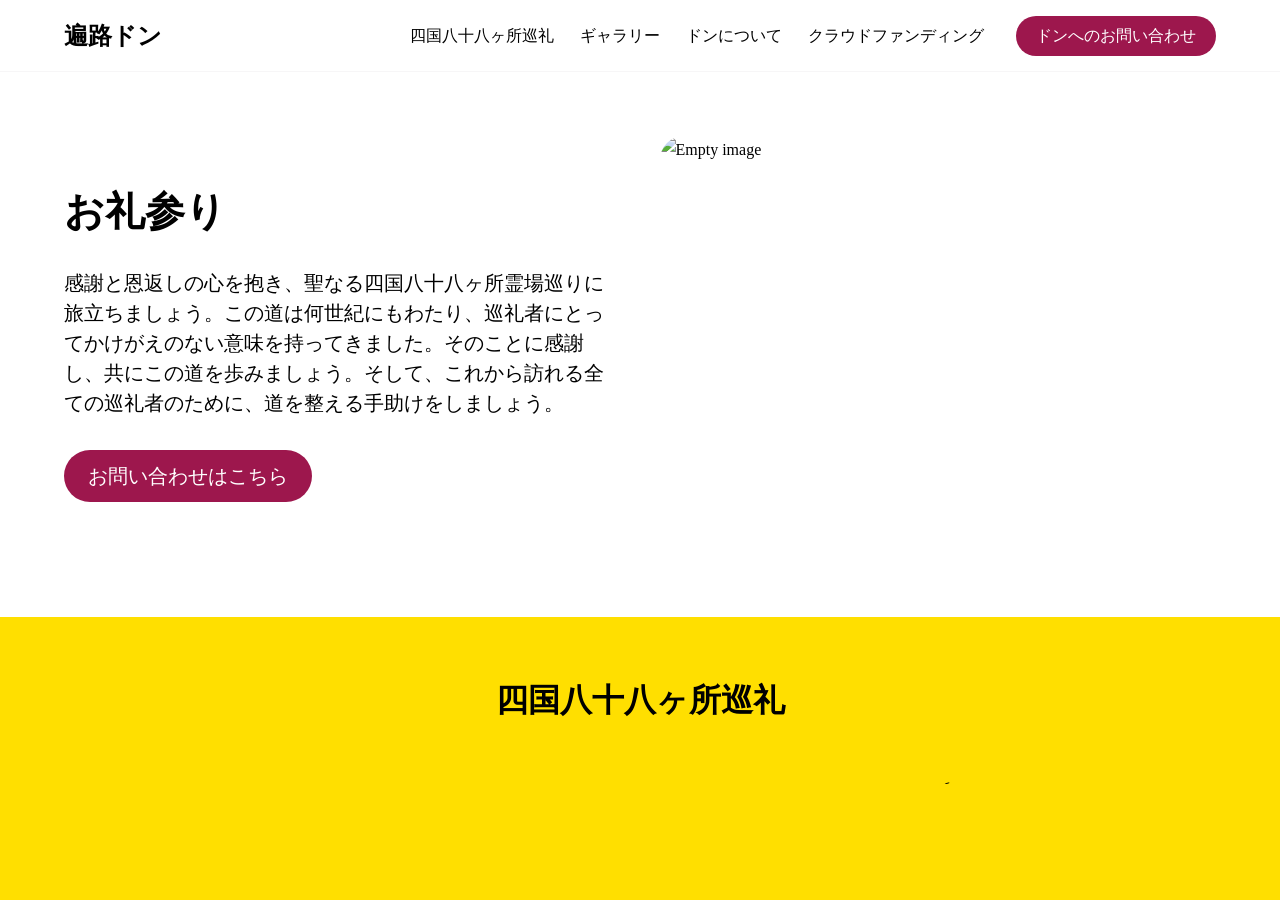
==== commit 29a6d2ac: "Update jp.html" ====
--- a/jp.html
+++ b/jp.html
@@ -1,6 +1,7 @@
 <!DOCTYPE html>
 <!-- saved from url=(0039)https://soloist.ai/shikokupilgrimagejpn -->
 <html lang="en" class="__variable_e1a129 __className_e1a129 __variable_17f8f0 __className_17f8f0" data-sentry-element="Html" data-sentry-component="SoloDocument" data-sentry-source-file="_document.tsx"><head data-sentry-element="Head" data-sentry-source-file="_document.tsx"><meta http-equiv="Content-Type" content="text/html; charset=UTF-8"><meta name="viewport" content="width=device-width, initial-scale=1.0, maximum-scale=1.0,user-scalable=0" data-sentry-element="meta" data-sentry-source-file="_app.tsx" data-next-head=""><meta name="format-detection" content="telephone=no, email=no, address=no, date=no" data-sentry-element="meta" data-sentry-source-file="_app.tsx" data-next-head=""><meta name="msapplication-config" content="/browserconfig.xml" data-sentry-element="meta" data-sentry-source-file="_app.tsx" data-next-head=""><link rel="manifest" href="https://soloist.ai/site.webmanifest" data-next-head=""><link rel="icon" href="https://soloist.ai/favicon/favicon.ico" sizes="16x16 32x32 64x64" data-next-head=""><meta name="theme-color" content="#ffffff" data-sentry-element="meta" data-sentry-source-file="_app.tsx" data-next-head=""><title data-next-head="">遍路どん - お礼参り - 遍路ドン</title><meta name="description" content="感謝と恩返しの心を抱き、聖なる四国八十八ヶ所霊場巡りに旅立ちましょう。この道は何世紀にもわたり、巡礼者にとってかけがえのない意味を持ってきました。そのことに感謝し、共にこの道を歩みましょう。そして、これから訪れる全ての巡礼者のために、道を整える手助けをしましょう。" data-sentry-element="meta" data-sentry-source-file="PublishedWebsiteView.tsx" data-next-head=""><meta name="keywords" content="四国八十八ヶ所霊場巡り ,四国, 弘法大師, 空海, shikoku pilgrimage" data-sentry-element="meta" data-sentry-source-file="PublishedWebsiteView.tsx" data-next-head=""><meta name="author" content="遍路ドン" data-sentry-element="meta" data-sentry-source-file="PublishedWebsiteView.tsx" data-next-head=""><meta name="copyright" content="遍路ドン" data-sentry-element="meta" data-sentry-source-file="PublishedWebsiteView.tsx" data-next-head=""><meta name="application-name" content="遍路ドン" data-sentry-element="meta" data-sentry-source-file="PublishedWebsiteView.tsx" data-next-head=""><meta property="og:title" content="遍路どん - お礼参り - 遍路ドン" data-sentry-element="meta" data-sentry-source-file="PublishedWebsiteView.tsx" data-next-head=""><meta property="og:type" content="website" data-sentry-element="meta" data-sentry-source-file="PublishedWebsiteView.tsx" data-next-head=""><meta property="og:image" content="https://cdn.soloist.ai/b545e1bc-96da-4083-bfb5-4eb5dd567bbf/b6ec9d68-ae0d-4559-8a60-5301dc21152b_2048x2048.webp" data-next-head=""><meta property="og:image:width" content="1200" data-next-head=""><meta property="og:image:height" content="630" data-next-head=""><meta property="og:url" content="https://soloist.ai/shikokupilgrimagejpn/" data-sentry-element="meta" data-sentry-source-file="PublishedWebsiteView.tsx" data-next-head=""><meta property="og:description" content="感謝と恩返しの心を抱き、聖なる四国八十八ヶ所霊場巡りに旅立ちましょう。この道は何世紀にもわたり、巡礼者にとってかけがえのない意味を持ってきました。そのことに感謝し、共にこの道を歩みましょう。そして、これから訪れる全ての巡礼者のために、道を整える手助けをしましょう。" data-sentry-element="meta" data-sentry-source-file="PublishedWebsiteView.tsx" data-next-head=""><meta name="twitter:card" content="summary" data-sentry-element="meta" data-sentry-source-file="PublishedWebsiteView.tsx" data-next-head=""><meta name="twitter:title" content="遍路どん - お礼参り - 遍路ドン" data-sentry-element="meta" data-sentry-source-file="PublishedWebsiteView.tsx" data-next-head=""><meta name="twitter:description" content="感謝と恩返しの心を抱き、聖なる四国八十八ヶ所霊場巡りに旅立ちましょう。この道は何世紀にもわたり、巡礼者にとってかけがえのない意味を持ってきました。そのことに感謝し、共にこの道を歩みましょう。そして、これから訪れる全ての巡礼者のために、道を整える手助けをしましょう。" data-sentry-element="meta" data-sentry-source-file="PublishedWebsiteView.tsx" data-next-head=""><meta name="twitter:image" content="https://cdn.soloist.ai/b545e1bc-96da-4083-bfb5-4eb5dd567bbf/b6ec9d68-ae0d-4559-8a60-5301dc21152b_2048x2048.webp" data-next-head=""><link rel="canonical" href="https://soloist.ai/shikokupilgrimagejpn/" data-next-head=""><link data-next-font="size-adjust" rel="preconnect" href="https://soloist.ai/" crossorigin="anonymous"><link rel="preload" href="./遍路どん - お礼参り - 遍路ドン_files/0d7a1f5df5c775d4.css" as="style"><link rel="preload" href="https://soloist.ai/_next/static/css/6111871830c35f98.css" as="style"><meta name="sentry-trace" content="a693a3fc33e44c81823c1654e1df47e8-c6c30441f0cc9e68-0"><meta name="baggage" content="sentry-org_id=1069899,sentry-environment=production,sentry-release=ed38f8e0446021ffc759daa74d138ee5f0cf1dd0,sentry-public_key=cd4458f5a980b6231c02c1bb09eaa7d2,sentry-trace_id=a693a3fc33e44c81823c1654e1df47e8,sentry-sample_rand=0.39048152846008666,sentry-sample_rate=0"><script src="./遍路どん - お礼参り - 遍路ドン_files/bootstrap.bundle.min.js" defer=""></script><link rel="stylesheet" href="./遍路どん - お礼参り - 遍路ドン_files/0d7a1f5df5c775d4.css" data-n-g=""><noscript data-n-css=""></noscript><style data-n-href="https://soloist.ai/_next/static/css/6111871830c35f98.css">@font-face{font-family:metropolis;src:url(https://soloist.ai/_next/static/media/ddd6d944fd8cd3f0-s.woff2) format("woff2");font-display:swap;font-weight:400;font-style:normal}@font-face{font-family:metropolis;src:url(https://soloist.ai/_next/static/media/a745ddc86d0c3d32-s.woff2) format("woff2");font-display:swap;font-weight:500;font-style:normal}@font-face{font-family:metropolis;src:url(https://soloist.ai/_next/static/media/576ead485976221c-s.woff2) format("woff2");font-display:swap;font-weight:600;font-style:normal}@font-face{font-family:metropolis;src:url(https://soloist.ai/_next/static/media/bd82e0c1746bd560-s.woff2) format("woff2");font-display:swap;font-weight:700;font-style:normal}@font-face{font-family:metropolis Fallback;src:local("Arial");ascent-override:77.00%;descent-override:19.85%;line-gap-override:0.00%;size-adjust:103.25%}.__className_ef6c20{font-family:metropolis,metropolis Fallback,Helvetica,Arial,sans-serif}.__variable_ef6c20{--font-metropolis:"metropolis","metropolis Fallback",Helvetica,Arial,sans-serif}@font-face{font-family:inter;src:url(https://soloist.ai/_next/static/media/9104f5fdeb25d20e-s.ttf) format("truetype");font-display:swap;font-weight:100;font-style:normal}@font-face{font-family:inter;src:url(https://soloist.ai/_next/static/media/98f3a02408ef7d67-s.ttf) format("truetype");font-display:swap;font-weight:100;font-style:italic}@font-face{font-family:inter;src:url(https://soloist.ai/_next/static/media/103798cd4010e613-s.ttf) format("truetype");font-display:swap;font-weight:200;font-style:normal}@font-face{font-family:inter;src:url(https://soloist.ai/_next/static/media/0283accaa2a34227-s.ttf) format("truetype");font-display:swap;font-weight:200;font-style:italic}@font-face{font-family:inter;src:url(https://soloist.ai/_next/static/media/c69e15c0aa39be25-s.ttf) format("truetype");font-display:swap;font-weight:300;font-style:normal}@font-face{font-family:inter;src:url(https://soloist.ai/_next/static/media/4a5631539d26a306-s.ttf) format("truetype");font-display:swap;font-weight:300;font-style:italic}@font-face{font-family:inter;src:url(https://soloist.ai/_next/static/media/e7242cb1a0ca8401-s.ttf) format("truetype");font-display:swap;font-weight:400;font-style:normal}@font-face{font-family:inter;src:url(https://soloist.ai/_next/static/media/bf5f4e8d527b8aeb-s.ttf) format("truetype");font-display:swap;font-weight:400;font-style:italic}@font-face{font-family:inter;src:url(https://soloist.ai/_next/static/media/9f86e32e29de7c53-s.ttf) format("truetype");font-display:swap;font-weight:500;font-style:normal}@font-face{font-family:inter;src:url(https://soloist.ai/_next/static/media/aeea4b71fe3a3562-s.ttf) format("truetype");font-display:swap;font-weight:500;font-style:italic}@font-face{font-family:inter;src:url(https://soloist.ai/_next/static/media/b05000075d590a76-s.ttf) format("truetype");font-display:swap;font-weight:600;font-style:normal}@font-face{font-family:inter;src:url(https://soloist.ai/_next/static/media/05c56fed721ba6bc-s.ttf) format("truetype");font-display:swap;font-weight:600;font-style:italic}@font-face{font-family:inter;src:url(https://soloist.ai/_next/static/media/ad015d8e2c5af426-s.ttf) format("truetype");font-display:swap;font-weight:700;font-style:normal}@font-face{font-family:inter;src:url(https://soloist.ai/_next/static/media/369515e5fe977ce9-s.ttf) format("truetype");font-display:swap;font-weight:700;font-style:italic}@font-face{font-family:inter;src:url(https://soloist.ai/_next/static/media/45b6e56d22921cea-s.ttf) format("truetype");font-display:swap;font-weight:800;font-style:normal}@font-face{font-family:inter;src:url(https://soloist.ai/_next/static/media/221e59ba426dae06-s.ttf) format("truetype");font-display:swap;font-weight:800;font-style:italic}@font-face{font-family:inter;src:url(https://soloist.ai/_next/static/media/75853b84689e5941-s.ttf) format("truetype");font-display:swap;font-weight:900;font-style:normal}@font-face{font-family:inter;src:url(https://soloist.ai/_next/static/media/39388b163ed3b633-s.ttf) format("truetype");font-display:swap;font-weight:900;font-style:italic}@font-face{font-family:inter Fallback;src:local("Arial");ascent-override:89.79%;descent-override:22.36%;line-gap-override:0.00%;size-adjust:107.89%}.__className_17f8f0{font-family:inter,inter Fallback}.__variable_17f8f0{--font-inter:"inter","inter Fallback"}</style><script defer="" nomodule="" src="./遍路どん - お礼参り - 遍路ドン_files/polyfills-42372ed130431b0a.js"></script><script src="./遍路どん - お礼参り - 遍路ドン_files/webpack-00e0bc231dcbf8a9.js" defer=""></script><script src="./遍路どん - お礼参り - 遍路ドン_files/framework-12fb88ce6e399f7b.js" defer=""></script><script src="./遍路どん - お礼参り - 遍路ドン_files/main-7d86dcaefb7b809d.js" defer=""></script><script src="./遍路どん - お礼参り - 遍路ドン_files/_app-3c51655259ede30d.js" defer=""></script><script src="./遍路どん - お礼参り - 遍路ドン_files/d5adb16d-737c22e97343c196.js" defer=""></script><script src="./遍路どん - お礼参り - 遍路ドン_files/8585c2cd-5b8c61bf3c1f3891.js" defer=""></script><script src="./遍路どん - お礼参り - 遍路ドン_files/10b30173-fedb6774c1ca9683.js" defer=""></script><script src="./遍路どん - お礼参り - 遍路ドン_files/62b29b31-9c9eb7c532ad5706.js" defer=""></script><script src="./遍路どん - お礼参り - 遍路ドン_files/ab4fab62-f087093542fed0ff.js" defer=""></script><script src="./遍路どん - お礼参り - 遍路ドン_files/5847-4436afa45d2896ca.js" defer=""></script><script src="./遍路どん - お礼参り - 遍路ドン_files/2061-ba0537446f71e0dd.js" defer=""></script><script src="./遍路どん - お礼参り - 遍路ドン_files/6461-b6493e01265d6814.js" defer=""></script><script src="./遍路どん - お礼参り - 遍路ドン_files/8819-0fe23851a582e153.js" defer=""></script><script src="./遍路どん - お礼参り - 遍路ドン_files/3378-191776c3e7e1d88a.js" defer=""></script><script src="./遍路どん - お礼参り - 遍路ドン_files/8552-6b5bd5a86b63168b.js" defer=""></script><script src="./遍路どん - お礼参り - 遍路ドン_files/3833-240695677849cc95.js" defer=""></script><script src="./遍路どん - お礼参り - 遍路ドン_files/4825-afa1bb7088b945e5.js" defer=""></script><script src="./遍路どん - お礼参り - 遍路ドン_files/8018-70d358e2bc1212ea.js" defer=""></script><script src="./遍路どん - お礼参り - 遍路ドン_files/4641-f6919ce3fc134d56.js" defer=""></script><script src="./遍路どん - お礼参り - 遍路ドン_files/5004-4cbe851e045bbd76.js" defer=""></script><script src="./遍路どん - お礼参り - 遍路ドン_files/[...pathSegments]-99edab3fb05eba26.js" defer=""></script><script src="./遍路どん - お礼参り - 遍路ドン_files/_buildManifest.js" defer=""></script><script src="./遍路どん - お礼参り - 遍路ドン_files/_ssgManifest.js" defer=""></script><script type="text/javascript" crossorigin="anonymous" src="./遍路どん - お礼参り - 遍路ドン_files/config.js"></script><link rel="stylesheet" type="text/css" href="./遍路どん - お礼参り - 遍路ドン_files/a24537e1ec3c4978.css"><link rel="stylesheet" type="text/css" href="./遍路どん - お礼参り - 遍路ドン_files/b66f7bf19eca884b.css"><style id="typestyle-runtime">.f12qcd1y{font-size:14px;line-height:1.5em}.f1m0a0d0{font-size:16px;line-height:1.5em}.ftgg2kx{font-size:20px;line-height:1.5em}.fk0grf2{bottom:0;left:0;position:absolute;right:0;top:0}.f8obqgr,.f8obqgr > .row > .col{padding:0}.f8obqgr > .row{margin:0}.fkhz08q{display:flex;flex-direction:column}.fddsvlq{align-items:center;display:flex}.f1hf8rho{display:flex;justify-content:flex-end}.fdlhgou{flex:1;max-width:unset}.fnvt2df,.fnvt2df .row, .col{display:flex}@media (max-width: 575.9999px){.fom2f23 .container{max-width:100% !important}}@media (min-width: 576px) and (max-width: 767.99999px){.fom2f23 .container{max-width:576px !important}}@media (min-width: 768px) and (max-width: 991.99999px){.fom2f23 .container{max-width:768px !important}}@media (min-width: 992px) and (max-width: 1199.99999px){.fom2f23 .container{max-width:992px !important}}@media (min-width: 1200px) and (max-width: 1399.99999px){.fom2f23 .container{max-width:1200px !important}}@media (min-width: 1400px){.fom2f23 .container{max-width:1400px !important}}.fehdsxy{border:solid;border-bottom:solid;border-bottom-color:#cfcfd8;border-color:#cfcfd8;border-radius:4px;border-top:solid;border-top-color:#cfcfd8;border-width:1px;font-size:16px;line-height:18px;padding:12px;resize:none;width:100%}.fehdsxy.form-control.is-invalid{background-image:url(img/alert.svg);background-size:auto;border-color:#cfcfd8}.fehdsxy.form-control-plaintext ~ label, .fehdsxy:focus ~ label, .fehdsxy:not(:placeholder-shown) ~ label, .fehdsxy.form-select ~ label{opacity:0.7 !important}.f1fpj0aj a{pointer-events:none}.f1884f9d td > p:first-child, .f1884f9d th > p:first-child{margin-top:0}.f1884f9d td > p:last-child, .f1884f9d th > p:last-child{margin-bottom:0}.fcu3suo{bottom:0;display:flex;justify-content:center;left:0;pointer-events:none;position:fixed;width:100%;z-index:10}.fdp2y1p{min-width:60%}.fdp2y1p p{margin-bottom:0}.f1901vew{display:flex;flex-wrap:wrap;gap:16px;width:100%}.f1901vew .btn{flex-grow:1}.fm3p0aw{scroll-margin-top:var(--sticky-header-height, 0px)}.f1qftqcq{align-items:center;gap:48px;justify-content:center;margin-inline:0}.fojij6o{gap:32px}.fs89ngr{overflow:hidden;text-overflow:ellipsis;white-space:nowrap}.fqx0517{flex-shrink:0;margin-inline:8px}.f12pqfkx{flex-shrink:1;min-width:0}.fcdpsbx{margin-bottom:24px}.f8jndik{opacity:0.4}.fbsw1f4 h2{margin-bottom:32px}.f1d2h93a{width:fit-content}.f1v9lt4v{margin-top:16px;text-align:center}.f10njpuy{margin-top:72px}.f1o1p964{margin-bottom:16px}.f99wagv .content{align-content:stretch;display:flex;flex-direction:row;max-height:480px;min-height:300px;padding-block:8px}.f99wagv .content .carousel-container{display:flex;flex-direction:column;justify-content:center;margin:0;padding:0}.f99wagv .content .carousel-container .carousel-item.active, .carousel-item-start, .carousel-item-end, .carousel-item-next, .carousel-item-prev{display:flex}.f99wagv .carousel-item{transition:transform 1.2s ease-in-out, opacity 0s}.f99wagv .carousel-inner{display:flex;height:100%}.f99wagv .carousel-review{background-position:center;background-repeat:no-repeat;background-size:cover;display:flex;flex-direction:column;justify-content:center;margin-inline:auto;padding-inline:24px;position:relative;text-align:center}.f99wagv .author-info{font-weight:600;margin-top:16px}.f99wagv .chev-btn{cursor:pointer;display:flex;flex-direction:column;justify-content:center;width:24px}.f99wagv .button-placeholder{width:24px}.f99wagv .next-btn{transform:rotate(180deg)}.f99wagv .page-indicator{align-items:center;display:flex;flex-direction:row;justify-content:center;min-width:96px}.f14z0jsa{margin-bottom:32px}.f1g4dn0{justify-content:center;margin-bottom:16px}.fwfqocn{height:24px;width:24px}.f1nq0oqd:hover{opacity:0.7}.f14icp2y{column-gap:24px;display:flex;flex-direction:column;padding-bottom:24px;row-gap:24px}@media (min-width: 768px){.f14icp2y{flex-direction:row}}.f1827nuz{font-weight:500;line-height:1.5em;padding:0}.f1p0cgam{margin-bottom:48px}@media (min-width: 768px){.f1p0cgam{margin-bottom:0}}.f1fbucww{margin-bottom:24px}@media (min-width: 768px){.f1fbucww{margin-bottom:48px}}.f1vaphum{padding-block:48px}@media (min-width: 768px){.f1vaphum{padding-block:0}}.fd1b9fq{margin-block:0;width:100%}.f6tinqi{margin-inline:auto}.f1v7t2u4{aspect-ratio:1.3333333333333333}.f13rwjj3{aspect-ratio:0.75}.fyzv02a{aspect-ratio:1}.ficfct8{aspect-ratio:1.7777777777777777}.f2h6oba .carousel-inner{border-radius:4px}.f2h6oba .carousel-item{transition:transform 1.2s ease-in-out, opacity 0s}.f2h6oba .carousel-image{cursor:pointer;margin:auto;position:relative}.f2h6oba .carousel-image .carousel-caption{background-color:rgba(0, 0, 0, 0.6);border-radius:4px}.f2h6oba .chev-btn{cursor:pointer;display:flex;flex-direction:column;justify-content:center;pointer-events:auto;width:24px}.f2h6oba .page-indicator{align-items:center;display:flex;flex-direction:row;justify-content:center;min-width:96px}.f2h6oba .next-btn{transform:rotate(180deg)}.fhcfrr1{display:flex;flex-direction:row;flex-wrap:wrap}.fhcfrr1, .fhcfrr1 .row, .fhcfrr1 .col{padding:0}.fhcfrr1 .gallery-item{aspect-ratio:1.3333333333333333;background-clip:content-box;background-repeat:no-repeat;background-size:cover;padding:4px}.fhcfrr1 .gallery-item .img-container{position:relative}.fhcfrr1 .gallery-item .img-container::after{bottom:0;content:'';left:0;position:absolute;right:0;top:0}.fhcfrr1 .gallery-item .img-container:hover::after{background-color:rgba(0, 0, 0, 0.15)}.fhcfrr1 .gallery-item-in-safari{aspect-ratio:unset !important}.fhcfrr1 .hidden{height:0;visibility:collapse;width:0}@media (min-width: 992px){}.f17y4uf2{-ms-filter:blur(10px);-webkit-filter:blur(10px);filter:blur(10px);overflow:hidden;transform:scale(1.15)}.fugk5n4{transform:scale(1.05)}.f1ttgj8s{align-items:center;justify-content:center;margin-inline:0;row-gap:24px}.f1ttgj8s .btn-lg{margin-bottom:16px;margin-top:12px}.f1pjpune{-ms-filter:blur(10px);-webkit-filter:blur(10px);filter:blur(10px);overflow:hidden;transform:scale(1.15);z-index:-1}@media (max-width: 992px){.fhaqf3p{display:none}}.f1xp2jyw{display:none;overflow:hidden;position:relative}@media (max-width: 992px){.f1xp2jyw{aspect-ratio:16 / 9;display:block;width:100%}}.f1966il8{align-items:center;display:flex;flex-wrap:nowrap;justify-content:flex-start;overflow:visible;white-space:nowrap}.fe1ccbi{align-items:center;display:flex;min-height:72px;padding-block:12px !important;position:relative}.fbvdum{margin-block:0;margin-left:calc((-100vw + 100%) / 2);margin-right:calc((-100vw + 100%) / 2);min-width:100vw}@keyframes f16qy5mw{from{opacity:0;transform:translateY(-100%)}to{opacity:1;transform:translateY(0px)}}.f13sg7dk{align-items:center;display:flex;justify-content:space-between;min-height:48px;width:100%}.f1n6mt4g{align-items:center;display:flex;min-height:48px;width:100%}.fgydppl{display:flex;flex-direction:column;width:100%}.f1kwfio1{display:flex;justify-content:center;width:100%}.f1kwfio1 .nav-link{padding-block:4px}.f1kwfio1 .nav-link-list{flex-wrap:wrap;justify-content:center;white-space:normal}.fayg007{align-items:center;display:flex;flex:1;justify-content:flex-end}.fpi8fx3 h2,.fpi8fx3 .description{margin-bottom:12px}.f4eheno{align-items:stretch;display:flex;flex-direction:row;height:56px;justify-content:center;width:100%}.f4eheno .form-floating{width:100%}.f4eheno input{padding-block:16px;padding-left:14px;width:100%}@media (min-width: 576px){.f4eheno .form-floating{width:unset}.f4eheno input{width:384px}}.f15o5ico{padding-left:8px}.f8j8id1{height:56px;padding-block:12px !important;padding-inline:12px !important;width:56px}.f8j8id1 svg{vertical-align:unset}.f8j8id1 img{height:24px;width:24px}.f96or0t{width:100%}.fixr2lp{align-items:center;justify-content:center;margin-inline:0;row-gap:48px}.f1dlmh1s{align-items:center;font-size:32px;line-height:40px}.f9a13de{align-items:center}.f1ld4zys{align-items:center;font-size:16px;line-height:24px}.f1r530z1{margin-block:24px}@media (min-width: 768px){.f1r530z1{margin-bottom:16px}}.fm26nq4{align-items:center;background:transparent;border:none;color:inherit;cursor:pointer;display:inline-flex;justify-content:center;padding:0;pointer-events:auto;position:relative;transition:opacity 0.15s ease;z-index:2}.fm26nq4:disabled{cursor:default;opacity:0.35}.fm26nq4:hover:not(:disabled), .fm26nq4:focus-visible{opacity:0.7}.f18oh0sx svg{display:block;height:48px;width:48px}.f1ljvuex{border:1.5px solid rgba(9, 9, 11, 0.2);border-radius:8px;height:40px;width:56px}.f1ljvuex svg{display:block;height:24px;width:24px}.f1qpx568 svg{transform:rotate(180deg)}.f1f4ffwn{color:#fff}.f17fla1w{display:flex;justify-content:center;margin-top:16px}.faowcuh{overflow:hidden}.favster{display:flex;transition:transform 0.3s ease}@media (prefers-reduced-motion: reduce){.favster{transition:none}}.f6cv39y{align-items:center;display:flex;flex:0 0 20px;height:20px;justify-content:center}.f1msbdn1{border-color:#000;border-radius:50%;border-style:solid;border-width:2px;box-sizing:border-box;cursor:pointer;height:8px;padding:0;pointer-events:auto;transform-origin:center;transition:transform 0.3s ease, background-color 0.3s ease;width:8px}@media (prefers-reduced-motion: reduce){.f1msbdn1{transition:none}}.ffjrjbg{background-color:#000;transform:scale(1.5)}.f1mgyl9u{position:relative}.f1pz4f28{align-items:center;display:flex;gap:24px;justify-content:center;margin-top:16px}.f1pz4f28 > div{margin-top:0}.ffeao55{display:flex;flex:1 1 0%;min-width:0;overflow-x:auto;padding-bottom:8px;scroll-snap-type:x mandatory;scrollbar-width:none}.ffeao55::-webkit-scrollbar{display:none}.fa6yfx9{display:flex;flex:0 0 100%;justify-content:center;scroll-snap-align:start}.f37rjwb{left:12px;position:absolute;top:calc(50% - 20px);z-index:2}.f1q627z4{position:absolute;right:12px;top:calc(50% - 20px);z-index:2}.f84fk8t{box-sizing:border-box;display:flex;flex-direction:column;flex-grow:1;row-gap:24px;width:100%}.f1konfi9{display:flex;flex-direction:column;row-gap:12px}.fl8qkup{margin:0}.f1f45za8{margin-bottom:38px}.fsgs3wg{justify-content:flex-end}.femookj{margin-bottom:8px;margin-top:32px}.fxstmmp{height:220px;padding-bottom:0 !important;width:220px}@media (max-width: 575.9999px){.fxstmmp{height:200px;width:200px}}.f9gn5u{height:220px;padding-bottom:0 !important;width:220px}@media (min-width: 576px){.f9gn5u{height:360px;width:360px}}.f383ewl{height:165px;padding-bottom:0 !important;width:220px}@media (max-width: 575.9999px){.f383ewl{height:150px;width:200px}}.f1ptlizk{height:165px;padding-bottom:0 !important;width:220px}@media (min-width: 576px){.f1ptlizk{height:270px;width:360px}}.f1otqxop{margin-top:24px}.f18ghtz9{aspect-ratio:16/9;border:none;display:block;height:auto;width:100%}.fongqhf{aspect-ratio:16 / 9;background-color:#000;border:none;cursor:pointer;display:block;overflow:hidden;padding:0;position:relative;width:100%}.fvyakyi{display:block;height:100%;object-fit:cover;width:100%}.f1i06xya{align-items:center;background-color:rgba(0, 0, 0, 0.7);border-radius:8px;display:flex;height:48px;justify-content:center;left:50%;position:absolute;top:50%;transform:translate(-50%, -50%);transition:background-color 0.2s;width:68px}button:hover .f1i06xya{background-color:rgba(0, 0, 0, 0.9)}.faomike{color:#fff;height:32px;width:32px}.f1px892k{display:block;margin:16px 0}.f1dtfscn{max-width:100%;width:100%}.fgsql5j{align-items:center;aspect-ratio:16 / 9;background-color:#f5f5f5;border:2px dashed #ccc;color:#999;display:flex;font-size:14px;justify-content:center;width:100%}.f1tmaw1r{align-items:center;justify-content:center;margin-inline:0}.f1tmaw1r .video-items-container{display:flex;flex-direction:column;row-gap:32px}.f1tmaw1r .missing-video{align-items:center;aspect-ratio:16/9;background-color:#f5f5f5;display:flex;height:auto;justify-content:center;width:100%}.f1tmaw1r .text-content{display:flex;flex-direction:column;margin-bottom:16px;margin-top:32px;row-gap:16px}.f1tmaw1r .text-content p{margin-bottom:0}.f1tmaw1r .title{margin-bottom:32px}.f1sjmlt5{height:100vh;overflow-y:auto}.f1pmwolo{height:100vh;overflow-y:hidden}.f1imu2ly{min-width:1024px;overflow-x:auto}.fc5u1ue{min-width:unset;overflow-x:unset}.tooltip{--bs-tooltip-bg:#32313c;--bs-tooltip-border-radius:4px;--bs-tooltip-color:#ffffff;--bs-tooltip-padding-x:10px;--bs-tooltip-padding-y:5px;margin-block:8px !important;opacity:1 !important}.tooltip-inner{border:none;box-shadow:0px 2px 5px 0px rgba(0, 0, 0, 0.20), 0px 0px 1px 0px rgba(0, 0, 0, 0.20);font-size:13px;font-weight:500;line-height:18px;outline:none}h1, h2, h3, h4{color:#15141a;font-feature-settings:'ss03' on, 'cv02' on, 'cv01' on, 'cv08' on;font-style:bold;font-weight:700;margin-bottom:0}h1{font-size:42px;line-height:48px}h2{font-size:32px;line-height:40px}h3{font-size:28px;line-height:32px}h4{font-size:18px;line-height:24px}.f1bjli4c{color:#15141a;font-feature-settings:'ss03' on, 'cv02' on, 'cv01' on, 'cv08' on;font-size:13px;font-style:normal;font-weight:600;line-height:18px}.fg31md0{color:#15141a;font-feature-settings:'ss03' on, 'cv02' on, 'cv01' on, 'cv08' on;font-size:16px;font-style:normal;font-weight:400;line-height:24px}.fowuwzi{color:#15141a;font-feature-settings:'ss03' on, 'cv02' on, 'cv01' on, 'cv08' on;font-size:13px;font-style:normal;font-weight:400;line-height:18px}.f1nt9xga{color:#15141a;font-family:var(--font-metropolis, Helvetica, Arial, sans-serif);font-feature-settings:'ss03' on, 'cv02' on, 'cv01' on, 'cv08' on;font-size:13px;font-style:normal;font-weight:400;line-height:18px}.fh04hbo{color:#15141a;font-family:var(--font-metropolis, Helvetica, Arial, sans-serif);font-feature-settings:'ss03' on, 'cv02' on, 'cv01' on, 'cv08' on;font-size:24px;font-style:normal;font-weight:600;line-height:32px}.f12vz2yn{color:#15141a;font-feature-settings:'ss03' on, 'cv02' on, 'cv01' on, 'cv08' on;font-size:13px;font-style:normal;font-weight:500;line-height:18px}.f1pipo3h{color:#15141a;font-feature-settings:'ss03' on, 'cv02' on, 'cv01' on, 'cv08' on;font-size:13px;font-style:normal;font-weight:700;line-height:18px}.fy4b41{color:#5b5b66}.fyvanpa{font-size:11px;line-height:16px}.f1f9lquf{color:#15141a;font-feature-settings:'ss03' on, 'cv02' on, 'cv01' on, 'cv08' on;font-size:10px;font-style:normal;font-weight:600;letter-spacing:0.1em;line-height:14px}@keyframes f1viyxtx{0%{opacity:0}100%{opacity:1}}.f10xswa0{animation:f1viyxtx 0.1s ease-in forwards;opacity:0}.f17oebph{background-color:#7542e5;border:none;color:#ffffff;font-weight:500;padding-block:12px;padding-inline:20px}.f17oebph:hover{background-color:#592acb;color:#ffffff}.f17oebph:hover:active,.f17oebph:active{background-color:#45278d !important;color:#ffffff !important}.f17oebph:disabled{background-color:#7542e5;box-shadow:none;color:#ffffff;opacity:0.4}.f17oebph svg{pointer-events:none}.fcfro50{background-color:#7542e5;border:none;color:#ffffffff;padding-block:6px;padding-inline:16px}.fcfro50:hover{background-color:#592acb;color:#ffffffff}.fcfro50:active{background-color:#45278d !important;color:#ffffffff !important}.fcfro50:disabled{background-color:#7542e5;box-shadow:none;color:#ffffffff;opacity:0.4}.f3ctfs{background-color:#f0f0f4;border:none;color:#5b5b66;font-weight:500;padding-block:12px;padding-inline:20px}.f3ctfs:hover{background-color:#e0e0e6;color:#5b5b66}.f3ctfs:hover:active,.f3ctfs:active{background-color:#cfcfd8 !important;color:#5b5b66 !important}.f3ctfs:disabled{background-color:#f0f0f4;box-shadow:none;color:#5b5b66;opacity:0.4}.f3ctfs svg{pointer-events:none}.fj4ad63{background-color:#e22850;border:none;color:#ffffff;font-weight:500;padding-block:12px;padding-inline:20px}.fj4ad63:hover{background-color:#c50042;color:#ffffff}.fj4ad63:hover:active,.fj4ad63:active{background-color:#810220 !important;color:#ffffff !important}.fj4ad63:disabled{background-color:#e22850;box-shadow:none;color:#ffffff;opacity:0.4}.fj4ad63 svg{pointer-events:none}.f71mh57{background-color:#e22850;border:none;color:#ffffffff;padding-block:6px;padding-inline:16px}.f71mh57:hover{background-color:#c50042;color:#ffffffff}.f71mh57:active{background-color:#810220 !important;color:#ffffffff !important}.f71mh57:disabled{background-color:#e22850;box-shadow:none;color:#ffffffff;opacity:0.4}.f8m0u3h{background-color:#f0f0f4;border:none;color:#5b5b66ff;padding-block:6px;padding-inline:16px}.f8m0u3h:hover{background-color:#e0e0e6;color:#5b5b66ff}.f8m0u3h:active{background-color:#cfcfd8 !important;color:#5b5b66ff !important}.f8m0u3h:disabled{background-color:#f0f0f4;box-shadow:none;color:#5b5b66ff;opacity:0.4}.fh1k42u{background-color:#ffd567;border:none;color:#15141ab3;padding-block:6px;padding-inline:16px}.fh1k42u:hover{background-color:#ffbd4f;color:#15141ab3}.fh1k42u:active{background-color:#ffa436 !important;color:#15141ab3 !important}.fh1k42u:disabled{background-color:#fbfbfe;box-shadow:0px 0px 0px 1px rgba(0, 0, 0, 0.12) inset;color:#5b5b66ff;opacity:1}.fvza742{background-color:#f0f0f4;border:none;color:#5b5b66;padding-block:6px;padding-inline:6px}.fvza742:hover{background-color:#f0f0f4;color:#5b5b66}.fvza742:active{background-color:#e0e0e6 !important;color:#5b5b66 !important}.fvza742:disabled{background-color:#f0f0f4;box-shadow:none;color:#5b5b66;opacity:0.4}.f1go1cdu{align-items:center;background-color:transparent;border:none;border-radius:99px;color:#5b5b66;display:flex;justify-content:center;padding:0}.f1go1cdu:hover{background-color:#f0f0f4;color:#5b5b66}.f1go1cdu:active{background-color:#e0e0e6 !important;color:#5b5b66 !important}.f1go1cdu:disabled{background-color:transparent;box-shadow:none;color:#5b5b66;opacity:0.4}.fwx468p{background-color:transparent;border:2px solid;border-color:#7542e5;color:#7542e5;font-weight:500;padding-block:12px;padding-inline:20px}.fwx468p:hover{background-color:#592acb;border:2px solid;border-color:#592acb;color:#ffffff}.fwx468p:hover:active,.fwx468p:active{background-color:#45278d !important;color:#7542e5 !important}.fwx468p:disabled{background-color:#7542e5;box-shadow:none;color:#7542e5;opacity:0.4}.fwx468p svg{pointer-events:none}.f1xvmw9j{border-radius:4px}.f1xvmw9j .btn{border:none !important;margin:0px !important}.f1x2efpt{background-color:#f0f0f4;height:32px;width:48px}.f1x2efpt.active{background-color:#7542e5;color:#ffffff}.f1x2efpt:hover:not(.active){background-color:#e0e0e6;color:#5b5b66}.fm2femi{background-color:#fbfbfe;color:#5b5b66;height:32px;width:48px}.fm2femi.active{background-color:#e0e0e6;color:#32313c}.fm2femi:hover:not(.active){background-color:#f0f0f4;color:#5b5b66}.f1loj3rz{background-color:transparent !important;border:none;color:#7542e5;cursor:pointer;font-weight:500;padding:0}.f1loj3rz:hover, .f1loj3rz:focus-visible{color:#15141a}.f1loj3rz:active{color:#15141a !important}.f1loj3rz.disabled{color:#5b5b66 !important}.f1tgo88n{background-color:transparent !important;border:none;color:#5b5b66;cursor:pointer;font-weight:500;padding:0}.f1tgo88n:hover, .f1tgo88n:focus-visible{color:#15141a}.f1tgo88n:active{color:#15141a !important}.f1tgo88n.disabled{color:#8f8f9e !important}.f1gjylx1{background-color:transparent !important;border:none;cursor:pointer;padding:0}.f1gjylx1:hover,.f1gjylx1.disabled{color:#5b5b66 !important}.f184aata{background-color:transparent !important;border:none;color:#ffffff !important;cursor:pointer;padding:0}.f184aata:hover{color:#e0e0e6 !important}.f184aata.disabled{color:#5b5b66 !important}html, body{box-sizing:border-box;font-size:16px;font-style:normal;font-weight:400;height:100vh;line-height:18px;margin:0;overflow-y:hidden;padding:0}html, body #__next{display:flex;flex-direction:column;font-size:13px;height:100vh}a, a:hover{color:inherit}.fx7nows{color:#7542e5;font-weight:500;text-decoration:none}.fx7nows:hover{color:#7542e5;cursor:pointer}.fbolhy3{background-color:transparent;border:none;color:#7542e5;font-weight:500;line-height:inherit;margin:0;padding:0;text-decoration:none}.fbolhy3:hover{background-color:transparent;color:#592acb}.fbolhy3:active{background-color:transparent !important;color:#5b5b66 !important}.fgzydrc{color:#7542e5;text-decoration:underline}.fgzydrc:hover{cursor:pointer;text-decoration:none}.fo5f5t9{color:#7542e5;text-decoration:underline}.fo5f5t9:hover{color:#15141a !important;cursor:pointer;text-decoration:underline}.f1mniyiz{list-style:none;margin-block-end:0;margin-block-start:0;padding-inline-start:0}.f14ckmmr{position:relative;z-index:1080}.f1aqf3sg{border-radius:6px;max-width:220px;padding:16px;text-align:left;width:220px}.f1aqf3sg *{color:#ffffff !important}.f1k47lwi{border-top:1px solid #ffffff;margin-bottom:8px;margin-top:8px;opacity:0.2}.f17bv8f{display:contents}.f1v8dz0u{color:#f0f0f4;margin-block:16px;opacity:1}.f1m3qr37{font-size:28px;line-height:34px;margin-bottom:32px;padding-inline:0;text-align:left}.fscn0yr{display:flex;flex-direction:column;justify-content:flex-start;padding-block:12px;text-align:center}.f1i8p9wb{font-size:14px;line-height:17px;margin-bottom:8px;text-align:left;white-space:pre-line}.f8yym8f{color:#5b5b66;font-size:14px;line-height:22px;text-align:left;white-space:pre-line}.fsfhz5z{background-color:#e7dfff;border-radius:8px;color:#15141a;display:flex;justify-content:flex-start;margin-bottom:24px;margin-right:auto;padding:8px}.fh9htdb{background-color:#2b2a33;bottom:0;color:#fbfbfe;display:flex;justify-content:center}.f1n4xtgm{align-items:flex-start;background-color:#2b2a33;color:#fbfbfe;display:flex;flex-direction:column;justify-content:flex-start;width:100%}.f1fmdfnn{flex-direction:column;gap:40px;margin-top:48px;width:100%}.f1k4qi4j{align-items:flex-start;display:flex;flex-direction:column;font-size:16px;gap:16px}.f1k4qi4j button,.f1k4qi4j a{font-weight:400}.f1k4qi4j .subtitle{font-weight:600}.fmd5rrm{align-items:flex-start;column-gap:32px;display:flex;flex-direction:column;justify-content:space-between;row-gap:48px}@media (min-width: 768px){.fmd5rrm{align-items:center;flex-direction:row}}.fngwzfl{align-items:flex-start;column-gap:32px;display:flex;flex-direction:column;row-gap:24px}@media (min-width: 768px){.fngwzfl{align-items:flex-start;flex-direction:row}}.fz7d7hn,.fz7d7hn:visited{color:#fbfbfe}.fz7d7hn:hover{color:#cfcfd8}.fwfjb7g{font-size:16px;line-height:20px}.fyltmxc{align-self:flex-end;margin-left:auto}.f1j972hq{color:#4a4a55;margin-block:48px}.f26b88f{background:#f0f0f4;border-color:#f0f0f4;border-style:solid;border-width:1px;color:#5b5b66;font-weight:500;padding-block:11px;padding-inline:16px}.f26b88f:hover{background-color:#e0e0e6;border-color:#f0f0f4;color:#5b5b66}.f26b88f:active{background-color:#cfcfd8 !important;color:#5b5b66 !important}.f26b88f.active{background-color:#C8E0FF;border-color:#86B9FF;color:#7542e5}.f85mgbr{box-sizing:content-box;display:flex;min-width:700px}.f85mgbr .modal-content{border:0;border-radius:12px;border-width:0;box-shadow:0px 9px 18px 0px rgba(0, 0, 0, 0.28), 0px 0px 1px 0px rgba(0, 0, 0, 0.30);outline:none;padding:32px}.f85mgbr .modal-body{overflow:hidden;padding:0;text-align:center}.f85mgbr .modal-backdrop .show{opacity:0.16 !important}.fdsztxt{box-sizing:content-box;display:flex;flex-direction:row;justify-content:space-between;margin-bottom:24px;overflow:hidden;width:100%}.f3iijw5{color:#32313c;text-align:left}.f1ifp9gh{color:#5b5b66;cursor:pointer;height:24px}.f1ifp9gh:hover{color:#80808f}.fe1m8mb{display:flex;flex-direction:column;justify-content:flex-start;margin-top:24px;row-gap:16px}.fyxtwu4{align-items:center;color:#32313c;display:flex;flex-direction:row-reverse;font-size:18px;justify-content:space-between;line-height:24px;margin-top:24px}.f3cinhd{line-height:unset;padding:16px;padding-bottom:6px;padding-top:6px}.f1mp67l{margin-bottom:8px;margin-right:8px}.f1f5l4pk{display:flex;flex-wrap:wrap;justify-content:flex-start}.fm594iy{align-items:center;display:flex;flex-direction:row;height:80px;justify-content:center;vertical-align:middle}.f1i3k11z{background-color:transparent;background-image:url(img/spinner-96-transparent-violet.png);background-position:center center;background-repeat:no-repeat;background-size:48px 48px;height:48px;margin-top:24px;position:relative;width:48px}.f6wod72{display:flex;flex-direction:row;margin:0;padding:0;text-align:left}.fhi8sbk{color:#e22850;margin-left:8px}.fekahmc{color:#5b5b66;margin-left:4px}.ft7u6g7{border-radius:6px;font-size:16px;line-height:20px;min-height:48px}.f1he63rk{box-sizing:content-box;display:flex;min-width:700px;overflow:hidden}.f1he63rk .modal-content{border:0;border-radius:12px;border-width:0;box-shadow:0px 9px 18px 0px rgba(0, 0, 0, 0.28), 0px 0px 1px 0px rgba(0, 0, 0, 0.30);outline:none;padding:32px}.f1he63rk .modal-body{overflow:hidden;padding:0;text-align:center}.f1he63rk .modal-backdrop .show{opacity:0.16 !important}.f1ggmw7b{row-gap:24px;text-align:left}.f1k4p871{margin-bottom:6px}.f1vq30u{border-color:#cfcfd8 !important;border-radius:4px;height:92px;padding-bottom:8px;padding-left:12px;padding-right:12px;padding-top:8px}.f1vq30u:focus{border-color:#7542e5 !important;box-shadow:none}.fc0kmlz{column-gap:16px;display:flex;padding-top:8px}.f1szn3q6{border-color:#cfcfd8 !important;border-radius:4px;height:40px}.f1szn3q6:focus{border-color:#7542e5 !important;box-shadow:none}.fv798np{align-items:center;bottom:0;display:flex;height:100%;justify-content:center;left:0;position:fixed;right:0;top:0;width:100%;z-index:2147483646}.fuq9ti8{background-color:#000000;height:100%;opacity:0.3;position:fixed;width:100%}.f1f4qv0n{background-color:transparent;background-image:url(/img/spinner-96-transparent-white.png);background-position:center center;background-repeat:no-repeat;background-size:64px 64px;height:96px;position:relative;width:96px;z-index:2147483647}.f1uzu483{background-color:transparent;background-image:url(/img/spinner-96-transparent-violet.png);background-position:center center;background-repeat:no-repeat;background-size:48px 48px;height:48px;width:48px}.fj2178r{align-content:center;align-items:center;background-color:#ffffff;border-radius:4px;box-shadow:0px 4px 8px 0px rgba(0, 0, 0, 0.20), 0px 0px 1px 0px rgba(0, 0, 0, 0.20);color:#32313c;display:flex;flex-direction:column;padding-block:16px;padding-inline:24px;position:relative;row-gap:12px;z-index:2147483647}.fqf72uk{align-items:flex-start;background:rgba(231, 223, 255, 0.75);border-radius:6px;display:flex;flex-direction:column;height:100%;justify-content:flex-start;margin-bottom:24px !important;overflow:hidden;padding:16px;width:100%}.f1n1p1im{color:#32313c;padding:0;white-space:pre-line}.f1n1p1im a{color:#7542e5}.f1j2ey57{align-items:center;display:flex !important;justify-content:center}.f1j2ey57 .modal-content{border-radius:24px;box-shadow:0 0 1px 0 rgba(0, 0, 0, 0.30), 0 9px 18px 0 rgba(0, 0, 0, 0.28);outline:none}.f3dgkyg{padding:32px;width:440px}.f5ecy85{align-items:center;display:flex;justify-content:space-between;margin-bottom:24px}.fy7e6qb{font-size:21px !important;line-height:24px !important;width:85%}.f1dhby40{color:#5b5b66;line-height:20px !important;margin-bottom:4px}.fouxfty{align-self:flex-start;color:#5b5b66;cursor:pointer;height:24px}.fouxfty:hover{color:#80808f}.fouxfty svg{height:20px;width:20px}.f1cgep9t{background-image:url(img/small-spinner--white.gif);background-position:center;background-repeat:no-repeat;background-size:20px 20px;inset:0;position:absolute}.f1lro06z{background-image:url(img/small-spinner--violet.gif);background-position:center;background-repeat:no-repeat;background-size:20px 20px;inset:0;position:absolute}.f1wv0fv3{display:flex;margin-inline:auto}.f1wv0fv3 .modal-content{border-radius:24px !important;box-shadow:0 0 1px 0 rgba(0, 0, 0, 0.30), 0 9px 18px 0 rgba(0, 0, 0, 0.28);outline:none;padding:32px}.f1wv0fv3 .modal-body{padding:0}.f1wv0fv3 .modal-backdrop .show{opacity:0.16 !important}.f1wv0fv3 .buttons{column-gap:8px}.fhum48y{width:440px}.fhum48y .modal-content{border:0;border-radius:8px;border-width:0}.fhum48y .modal-backdrop .show{opacity:0.16 !important}.f12qkndu{display:flex;margin:0;margin-inline:auto;top:56px;width:100%}.f12qkndu.mobile-landscape .modal-content{width:576px}.f12qkndu .modal-content{border-bottom-left-radius:0;border-bottom-right-radius:0;height:calc(100vh - 56px);overflow:hidden;width:100%}.f14be5y3{box-sizing:content-box;display:flex;flex-direction:row;gap:24px;justify-content:space-between;overflow:hidden;width:100%}.f62m7ss{font-size:21px !important;line-height:24px !important}.f86ylzy{color:#5b5b66;line-height:20px !important;width:85%}.f1tuq7dn{display:flex;flex-direction:column;gap:24px;padding-top:24px}.f1pl2n0c{margin-bottom:0px !important}.f1wm443i{color:#32313c;font-size:13px;line-height:24px;margin:0}.f14l45dn{border-radius:4px;box-shadow:inset 0 0 0 1px rgba(0, 0, 0, 0.12);overflow:hidden;width:100%}.f166knny{display:block;height:auto;width:100%}.f1ojr59u{height:48px;margin-top:0;position:relative;width:100%}.f19q0tww{background:#cfcfd8;height:2px;margin-bottom:24px;margin-top:0}.f4tlfu5{color:#32313c;font-size:13px;margin:0;padding:0}.f13vy3jq{background:none;border:0;cursor:pointer;font:inherit;padding:0}.f13vy3jq:disabled{cursor:default}.f3thd3i{color:#e22850;text-align:center}.fyvghnp{display:flex;flex-direction:column;row-gap:4px;width:100%}.f17nyr5q{align-items:center;column-gap:8px;display:flex;flex-direction:row}.f17nyr5q .icon svg{color:#7542e5;height:20px;width:20px}.f1rrohrx b{color:#15141a;font-weight:600}.f1hn5ld4{font-size:14px;margin-bottom:4px}.fls2l1j{padding-left:1.5rem}.fls2l1j li:not(:last-child){padding-bottom:4px}.fu6r95k{color:#e22850;margin-top:16px;text-align:center}.f1xmchl9{font-size:13px;padding-inline:0}.f1xmchl9 .feature-list{padding-top:8px}.f1xmchl9 li{font-size:13px}.f1xmchl9 li a span{text-decoration:underline !important}.fhmcmzv{font-size:13px;margin-top:4px}.fphx1eu{padding-top:24px}.f10smzkc{height:48px;margin-top:24px;position:relative;width:100%}.f38l69a{background:#cfcfd8;height:2px;margin-bottom:24px;margin-top:24px}.f15j37yp{margin:0;padding:0}.f15khpfe .modal{align-items:center;display:flex !important;justify-content:center}.fkltx5w{width:360px}.f1nee3fk{padding:24px}.f1ubk0hm{display:flex;justify-content:space-between}.f1c7x5pa{align-items:center;display:flex;justify-content:center}.f16m27z2{font-weight:600;margin-top:8px}.f1jhkhtj{cursor:pointer;height:20px;width:20px}.fr5wnq7{display:inline-flex;height:16px;margin:0px !important;width:fit-content}.fz5jfu4{margin-top:12px}.f1ox1kfs{align-items:center;box-sizing:content-box;display:flex;margin:0;overflow:hidden;padding:16px}.f1ox1kfs .modal-content{border:0;border-radius:8px;border-width:0;box-shadow:0px 9px 18px 0px rgba(0, 0, 0, 0.28), 0px 0px 1px 0px rgba(0, 0, 0, 0.30);outline:none;padding:24px}.f1ox1kfs .modal-body{overflow:hidden;padding:0;text-align:center}.f1ox1kfs .modal-backdrop .show{opacity:0.16 !important}@media (min-width: 576px){.f1ox1kfs{margin:auto;max-width:460px;padding-inline:24px}}.f1179r3r{display:flex;flex-direction:column;justify-content:center;padding-bottom:28px;padding-inline:8px;padding-top:8px;row-gap:16px}.fd07j12{font-size:18px !important;line-height:24px !important}.fhmv0fm{color:#32313c}.fy68mk3{height:32px;margin-inline:auto;width:32px}.fccervo{column-gap:10px;display:flex;row-gap:8px;width:100%}.fjrvsch{height:32px;padding-inline:auto;width:100%}.f181sfde{height:100dvh;left:0;position:fixed;top:0;width:100dvw;z-index:-1}.f1ns1fgr{display:flex;justify-content:center;overflow:hidden;padding:17.5px}.f1ns1fgr .modal-content{border:0;border-radius:8px;border-width:0;box-shadow:0px 9px 18px 0px rgba(0, 0, 0, 0.28), 0px 0px 1px 0px rgba(0, 0, 0, 0.30);max-width:440px;outline:none;width:100%}.f1ns1fgr .modal-body{overflow:hidden;padding:24px;text-align:center}.f1ns1fgr .modal-backdrop .show{opacity:0.16 !important}.f96skvr{display:flex;flex-direction:column;margin-bottom:20px}.f96skvr .confetti-icon{color:#7542e5;margin-bottom:16px}.f96skvr .heading{font-size:18px !important;font-weight:600}.f96skvr .heading-subtitle{font-size:18px !important;font-weight:400;margin-inline:24px}.f1w6sct{margin-block:0;margin-inline:-24px}.fw9re8q{align-items:center;display:flex;height:32px;justify-content:center;width:100%}.f4twwa5{color:#32313c;font-size:13px;padding-bottom:24px;padding-top:24px;text-align:left}.f4twwa5 p{margin-bottom:12px}.f4twwa5 p:last-child{margin-bottom:0}.f3knt2t{background-color:#ffffcc;border:1px solid #ffea80;border-radius:4px;color:#15141a;padding:12px}.fy122m1{display:flex;justify-content:center;padding:16px}.fy122m1 .modal-content{border:0;border-radius:8px;border-width:0;box-shadow:0px 9px 18px 0px rgba(0, 0, 0, 0.28), 0px 0px 1px 0px rgba(0, 0, 0, 0.30);max-width:440px;outline:none;width:100%}.fy122m1 .modal-body{align-items:center;display:flex;flex-direction:column;padding:32px 32px 24px;text-align:center}.fy122m1 .modal-backdrop .show{opacity:0.16 !important}.fg28wer{color:#5b5b66;margin-bottom:16px}.fz27jr7{color:#15141a;font-size:18px !important;font-weight:600;line-height:24px !important;margin-bottom:16px}.f2wanox{color:#32313c;font-size:13px;line-height:150%;margin-bottom:28px}.f75i2gu{min-width:80px}.ftlo8hs{display:flex;flex-direction:column;margin-bottom:32px}.ftlo8hs .confetti-icon{color:#7542e5;margin-bottom:16px}.ftlo8hs .heading{font-size:18px !important;font-weight:600;margin-bottom:6px}.ftlo8hs .heading-subtitle{margin-inline:24px}.f1e9k1hd{align-items:center;color:#7542e5;display:flex;height:20px}.fgs45si{align-items:center;display:flex;height:32px;justify-content:center;margin-top:32px;width:100%}@media (min-width: 768px){.fgs45si{align-items:center;margin:auto;margin-inline:auto;padding-inline:24px;width:unset}}.f1f1ygnm{display:flex}.f18iqi43{--bs-modal-width:558px}.fdtzhvb{--bs-modal-width:100%}.f1c2m1bt{padding:0 !important}.f11iw19c{color:#15141a;display:flex;font-family:var(--font-metropolis, Helvetica, Arial, sans-serif);font-size:18px;font-weight:600;justify-content:space-between;line-height:24px;padding:24px}.f11iw19c svg{cursor:pointer}.fpbihkk{display:flex;flex-direction:column;padding:0 24px 24px 24px}.f1e8lhs7{height:20px;width:20px}.fd9r0mw{max-width:440px}.f1m1tok2{color:#15141a;font-family:var(--font-metropolis, Helvetica, Arial, sans-serif);font-size:18px !important;font-weight:600;line-height:24px}.f1nwiwki{display:flex;flex-direction:column;gap:4px;margin-bottom:24px}.f1n5gg8o{color:#15141a;font-size:13px !important;font-weight:600;line-height:18px;margin-bottom:6px;margin-top:0}.f1mkyuf6{color:#32313c;font-size:13px !important;font-weight:400;line-height:18px;margin:0;padding-top:10px}.f1wx5yq3{display:flex;flex-direction:row;gap:8px;margin-top:0}.f1wx5yq3 button{border:none;border-radius:4px;font-weight:500;padding:6px 16px}.fuc1jmn{background:#f0f0f4;color:#5b5b66}.f1wifxw5{background:#7542e5;color:#ffffff;position:relative}.fu6vh5b{list-style-type:none;margin:0;padding:0;padding-left:6px}.fwyx1g{color:#32313c;font-size:14px;font-weight:400;padding-bottom:6px;padding-left:12px;position:relative}.fwyx1g::before{color:#32313c;content:"•";left:0;position:absolute}.f1v4unvt{color:#32313c;margin-bottom:16px;margin-top:0}.fisu31w{display:flex;flex-direction:column;gap:8px;margin-top:24px}.fisu31w button{border:none;border-radius:4px;font-weight:500;padding:6px 16px;width:100%}@media (min-width: 576px){.fisu31w{flex-direction:row}.fisu31w button{width:auto}}.f19c5449{background:#7542e5;color:#ffffff}.f5ei6xd{color:#32313c;margin-bottom:16px;margin-top:0}.f5ei6xd b{color:#15141a;font-weight:600}.f1u7dahj{justify-content:flex-start;padding-inline:0;padding-top:24px}.f1u7dahj .feature-list{padding-bottom:24px;padding-top:8px;text-align:left}.f1u7dahj .feature-heading{line-height:24px !important;text-align:left}.fw43m5f{align-items:flex-end;bottom:0;box-sizing:content-box;display:flex;height:100vh;margin:0;padding:0;width:100%}.fw43m5f .modal-body{height:100%;margin-bottom:auto;overflow:hidden;padding:0;text-align:center}.fw43m5f .modal-backdrop .show{opacity:0.16 !important}@media (min-width: 576px){.fw43m5f{align-items:center;margin:auto;max-width:440px;padding-inline:24px}}.f1vhysdt{display:flex;flex-direction:row;height:64px;justify-content:space-between;margin:24px;margin-left:48px;text-align:center}.fyrr2bi{align-items:center;align-self:center;height:36px;margin-top:8px}.fzu48b0{color:#5b5b66;cursor:pointer;height:20px;width:24px}.fzu48b0:hover{color:#80808f}.fnwz3h1{margin-block:0}.fy652ec{margin:48px;margin-bottom:40px;margin-top:24px;text-align:left}.f1prpe7j{border:0;border-radius:12px 12px 0px 0px;border-width:0;box-shadow:0px 9px 18px 0px rgba(0, 0, 0, 0.28), 0px 0px 1px 0px rgba(0, 0, 0, 0.30);height:calc(100vh - 54px);outline:none}@media (min-width: 576px){.f1prpe7j{border-radius:12px;height:auto}}.f1hdxxe8{background-color:transparent;bottom:40px;display:flex;flex-direction:column-reverse;position:fixed;right:32px;row-gap:8px;z-index:20000}.f6f7l1u{bottom:160px;left:50%;right:unset;transform:translateX(-50%)}.f1mebel9{align-content:center;align-items:center;background-color:#2b2a33;border-radius:4px;box-shadow:0px 9px 18px 0px rgba(0, 0, 0, 0.28), 0px 0px 1px 0px rgba(0, 0, 0, 0.30);color:#ffffff;column-gap:40px;display:flex;flex-direction:row;justify-content:space-between;justify-items:center;min-height:48px;min-width:290px;opacity:1;padding:16px;padding-bottom:14px;padding-top:14px}.f11vztwh{align-items:center;column-gap:8px;display:flex;justify-content:flex-start}.f11vztwh .icon{display:flex}.f1j0fe1v{align-items:flex-start}.f1cvslgw{display:flex;flex-direction:column;row-gap:2px}.fq8f2l1{box-sizing:content-box;color:#ffffff;line-height:20px;white-space:pre-line}.fh6vhdb{color:#cfcfd8;font-weight:400;line-height:20px;word-break:break-all}.f16c6rax{align-items:center;column-gap:12px;display:flex}.fqzzwzb{align-items:center;border-radius:4px;column-gap:6px;cursor:pointer;display:inline-flex;justify-content:center;text-decoration:none;white-space:nowrap}.fqzzwzb:hover{text-decoration:none}.fqzzwzb:focus-visible{outline:2px solid #ffffff;outline-offset:1px}.fqzzwzb .action-icon{display:inline-flex}.fqzzwzb .action-icon svg{height:18px;width:18px}.f7j4qq5{color:#cfcfd8;cursor:pointer}@keyframes firnj9q{from{opacity:0;transform:translateY(+100%)}to{opacity:1;transform:translateY(0px)}}.f1j4w1wk{animation-duration:200ms;animation-name:firnj9q;animation-timing-function:ease-in-out}.fnmnqwu .icon,.fnmnqwu .close-icon{color:#f0f0f4}.fi2fu3 .icon{color:#b3ffe3}.fi2fu3 .close-icon{color:#f0f0f4}.f53wljb .icon{color:#ff9aa2}.f53wljb .close-icon{color:#f0f0f4}.f311j7n{background-color:#f9f9fb !important}.f311j7n .icon{color:#008787}.f311j7n span{color:#15141a}.f311j7n .close-icon{color:#5b5b66}.f1ul2ih7{background-color:transparent;border:none;color:#ffffff;padding-block:6px;padding-inline:16px}.f1ul2ih7:hover{background-color:#ffffff1f;color:#ffffff}.f1ul2ih7:active{background-color:#ffffff33 !important}.fkgcfry{padding-bottom:12px}.fkgcfry input::-webkit-outer-spin-button, input::-webkit-inner-spin-button{-webkit-appearance:none;margin:0}.fkgcfry input[type=number]{-moz-appearance:textfield}.fev3hx9{align-content:center;align-items:flex-start;color:#32313c;display:flex;flex-direction:column;margin-bottom:16px;text-align:left}.f1976tjs{color:#15141a;font-size:18px !important;line-height:24px !important}.fiodn6b{padding-block:3px;padding-bottom:8px}.fp6ndaj{border:1px solid #cfcfd8;border-radius:4px;box-sizing:border-box;color:#4a4a55;font-size:20px;height:48px;text-align:center;width:100%}.fp6ndaj:focus, .fp6ndaj:focus-visible{border-color:#7542e5;box-shadow:0px 0px 2px 1px #7542e5;outline:none}.fp6ndaj:disabled{opacity:0.4}.f19mgjin{color:#80808f;min-width:8px}.f1ieldsu{align-items:center;display:flex;height:24px;margin-bottom:16px;margin-top:-8px}.f1ieldsu span{color:#e22850;display:flex;font-weight:500}.f1ieldsu .icon{color:#e22850 !important;margin-right:4px}.f4sorlm{display:flex;justify-content:center;padding:12px;width:100%}.f1y7dgho{display:flex;justify-content:center;line-height:24px;margin-bottom:-16px;margin-inline:auto;margin-top:16px}.fgq85f1{background-color:transparent;background-image:url(img/small-spinner--white.gif);background-position:center;background-repeat:no-repeat;background-size:20px 20px;height:24px;min-width:24px}.fohfjnr{background-color:transparent;background-image:url(img/small-spinner--violet.gif);background-position:center;background-repeat:no-repeat;background-size:20px 20px;height:24px;min-width:24px}.fc8wfj0{padding-bottom:8px}.f1ldk4ed{display:flex;flex-direction:column;row-gap:16px}.fguaglq{font-size:16px;height:48px;padding:16px}.f122uzg{align-items:center;color:#7542e5;display:flex;height:24px;margin-bottom:16px}.f122uzg:hover{color:#592acb}.f122uzg span{display:flex}.f122uzg .icon{margin-right:4px}.fqpui23{color:#2ac3a2;display:flex;justify-content:center;margin:0;margin-bottom:-12px;margin-inline:auto;margin-top:16px;padding:0}.f1vn2sbe{background-color:transparent;background-image:url(img/small-spinner--violet.gif);background-position:center center;background-repeat:no-repeat;background-size:20px 20px;display:flex;height:20px;justify-content:center;margin-bottom:-16px;margin-inline:auto;margin-top:16px;width:20px}.filgc9v{color:#15141a;margin-bottom:24px}.f1nv52p3{align-items:center;color:#15141a;display:flex;flex-direction:row;font-size:18px !important;line-height:24px !important;white-space:pre-line}.f4clvtk{align-content:center;align-items:flex-start;color:#32313c;display:flex;flex-direction:column;margin-bottom:20px;text-align:left}.f1tl0he5{color:#5b5b66;margin-top:32px;text-align:center;white-space:pre-line}.f10legxb{height:16px}.f15k92ik{align-items:center;border-radius:4px;display:flex;flex-direction:row;justify-content:space-between;padding-bottom:12px;padding-left:16px;padding-right:16px;padding-top:12px;width:100%}.f15k92ik:not(:last-child){margin-bottom:16px}.f1s89845{color:#fbfbfe;text-align:center}.fnz27mq{align-items:center;column-gap:8px;display:flex}.f1z03wx9{color:#5b5b66;padding:4px 0 4px 12px;text-align:left}.ftyo6cc{align-items:center;background-color:transparent;border-radius:4px;color:#5b5b66;display:flex;flex-direction:row;margin-bottom:2px;margin-top:2px;padding:4px;padding-left:12px;padding-right:12px;text-align:left}.f511jke{color:#5b5b66;height:20px;width:20px}.f511jke .favicon{height:20px;width:20px}.f1ngtpte{display:flex;flex-direction:column;margin-left:8px;overflow:hidden;padding:1px;padding-left:4px;padding-right:4px;text-align:left;width:100%}.f3s8xza{color:#5b5b66;font-size:11px;overflow:hidden;text-overflow:ellipsis;white-space:nowrap}.f18bkh11{justify-self:flex-end}.f15ynvzm{align-items:center;display:flex;flex-direction:row;gap:16px}.f1niexg3{align-items:center;align-self:flex-start;display:flex;flex-direction:row;justify-content:flex-start;margin-left:12px;padding-block:6px;padding-inline:16px;text-align:left}.f1niexg3 svg{margin-right:8px}.f1cyyckb{background-color:transparent;background-image:url(/img/spinner-96-transparent-violet.png);background-position:center;background-repeat:no-repeat;background-size:48px 48px;height:96px;width:100%}.fc5dz9p{color:#c45a27;font-weight:500}.f1wh6d18{align-items:center;background-color:#f9f9fb;border:1px solid #f0f0f4;border-radius:4px;display:flex;margin-inline:12px;margin-top:8px;padding:20px}.f1wh6d18 .features{color:#32313c;margin-top:4px}.f1wh6d18 .features ul{margin-bottom:0;padding-left:16px}.f1wh6d18 .icon{margin-left:16px}.f1vopxwv{align-items:center;column-gap:2px;display:flex;flex-direction:row;font-size:10px;line-height:14px;padding:0px !important}.f1vopxwv:hover{color:#15141a}.f1vopxwv:active{color:#15141a !important}.f1vopxwv .icon{align-items:center;display:flex}.f1vopxwv svg{align-items:center;height:12px;width:12px}.f1rf6zxr{align-items:center;background-color:transparent;border-radius:2px;color:#32313c;column-gap:12px;display:flex;flex-direction:row;height:40px;justify-content:flex-start;padding:10px;padding-left:12px;padding-right:12px;text-align:left;width:100%}.f1q77ypq{color:#32313c;font-size:14px;margin-bottom:16px;margin-top:0}.fq09et8{display:flex;flex-direction:column;gap:8px;margin-top:24px}.fq09et8 button{width:100%}@media (min-width: 576px){.fq09et8{flex-direction:row}.fq09et8 button{width:auto}}.ftcpa1s{align-items:flex-end;bottom:0;box-sizing:content-box;display:flex;height:100vh;margin:0;margin-inline:auto;padding:0;width:100%}.ftcpa1s .modal-content{border:0;border-width:0;box-shadow:0px 9px 18px 0px rgba(0, 0, 0, 0.28), 0px 0px 1px 0px rgba(0, 0, 0, 0.30);outline:none;padding:24px}.ftcpa1s .modal-body{padding:0}.ftcpa1s .modal-backdrop .show{opacity:0.16 !important}@media (min-width: 576px){.ftcpa1s{align-items:center;margin:auto;max-width:440px;padding-inline:24px}}.fs9ihw{border:0;border-radius:12px 12px 0px 0px;border-width:0;height:calc(100vh - 54px);outline:none}@media (min-width: 576px){.fs9ihw{border-radius:12px;height:auto}}.fyyhdge .subscription-buttons{column-gap:8px;padding-bottom:32px !important}.fyyhdge .pro-management-buttons{display:flex;flex-direction:column;justify-content:flex-start;margin-bottom:24px;row-gap:16px}.fyyhdge .pro-management-buttons .resume-sub{margin-top:8px;width:fit-content}.f1ed4blz{display:flex;flex-direction:column;height:60px;justify-content:center;overflow:hidden;padding-bottom:8px;row-gap:4px}.f1ed4blz .warning{color:#e22850;font-weight:500}.f9129cb{margin-bottom:24px;padding-inline:0;padding-top:8px}.f9129cb .feature-list{padding-top:4px}.fdrb6nv{cursor:pointer;text-decoration:underline}.fe4b1jj{color:#e22850;margin-top:16px}.f4eseho{display:flex;flex-direction:column;margin-bottom:16px;row-gap:8px}.f4eseho .warning{color:#e22850;font-weight:500}.fi6nb00{display:flex;flex-direction:column;margin-bottom:32px;padding-inline:0;row-gap:4px}.fi6nb00 button{margin-right:auto}.finzpw{text-align:left}.finzpw:hover{color:#1c1b22}.finzpw:active{color:#1c1b22 !important}.f1qsp0dj{margin-bottom:48px}.f1eaiqw1{border-bottom-color:#f0f0f4;border-bottom-style:solid;border-bottom-width:1px;box-sizing:content-box;display:flex;flex-direction:row;justify-content:space-between;overflow:hidden;padding-bottom:20px;width:100%}.flc1mo4{margin-top:16px}.flc1mo4 .info-area{display:flex;flex-direction:column;margin-bottom:12px;row-gap:4px}.flc1mo4 .info-area span{padding-inline:0}.fe06eah{align-items:center;background:transparent;border:none;column-gap:8px;display:flex;flex-direction:row;height:32px;justify-content:flex-start;padding:0;text-align:left}.f1lrxdd2{cursor:not-allowed;opacity:0.5}.f1jw0pmn{cursor:pointer;text-decoration:underline}.f1jw0pmn.destructive:hover{color:#e22850}.f1222gsp{color:#32313c;font-size:13px;font-weight:400}.f1x5sbbq{flex-direction:column}.fteeogl{margin-block:8px}.fdbn7j8{color:#e22850;font-size:13px;margin-bottom:8px}.f19f4nn3{font-size:Default;font-style:normal;font-weight:600;supported-styles:normal;supported-weights:600}.f6gmi6e{font-size:16px;height:40px;padding:16px}.f3ttuy8{display:flex;justify-content:center;margin-right:8px;padding:7px 16px}.f9to2ee{color:#5b5b66;margin-top:6px}.f18972y9{color:#32313c;margin-bottom:6px}.frmq7y2{padding-bottom:16px;padding-top:16px}.f1lzdpby{color:#e22850;margin-top:6px}.f431nal{color:#7542e5;margin-left:4px;text-decoration:none}.f431nal:hover{text-decoration:underline}.f1nzr65k{margin-top:16px}.f1xdn0mo{padding:6px}.f1iumef4{background-color:#ffffff;border:1px solid #cfcfd8;color:#5b5b66;padding:6px}.f1iumef4:hover{background-color:#e0e0e6;color:#5b5b66}.f1iumef4:active{background-color:#cfcfd8;color:#5b5b66}.fckfnh9{background-color:#f0f0f4;border-color:#f0f0f4;margin-block:2px}.f1kj0qdq{display:block;margin:-12px 0;opacity:0;transition:visibility 0ms 300ms, margin 300ms ease, opacity 300ms ease;visibility:hidden}.f1kj0qdq.show{margin:4px 0;opacity:1;transition:visibility 0ms, opacity 300ms ease, margin 300ms ease;visibility:visible}.f1jdi1tb{border:1px solid;border-color:#cfcfd8;box-shadow:0px 0px 4px 0px rgba(0, 0, 0, 0.20), 0px 0px 1px 0px rgba(0, 0, 0, 0.20);padding:8px;z-index:1050}.f1jdi1tb .dropdown-item{border-radius:2px;color:#32313c;min-height:32px;padding:6px}.f1jdi1tb .dropdown-item:not(:last-child){margin-bottom:2px}.f1jdi1tb .dropdown-item:hover{background-color:#e0e0e6}.f1jdi1tb .dropdown-item:active{background-color:#cfcfd8}.f5svu8r{align-items:center;display:flex}.f5svu8r .disabled{cursor:default}.f1bukovi{margin:0;user-select:none}.f165tfmz{cursor:pointer;display:block;flex-grow:1;margin:0;user-select:none}.fh1t4iy{align-items:center;box-sizing:content-box;column-gap:8px;display:flex;justify-content:flex-start;margin-bottom:8px;min-height:32px;overflow:hidden;text-align:left}.fh1t4iy .title-icon{align-items:center;color:#5b5b66;display:flex;height:20px}.fh1t4iy .close-icon{align-items:center;background-color:transparent;border:none;color:#5b5b66;cursor:pointer;display:inline-flex;font:inherit;justify-content:center;line-height:0;margin-left:auto;padding:6px}.fh1t4iy .close-icon:hover{color:#80808f}.fh1t4iy .close-icon svg{height:20px;width:20px}.f1mehye2{box-sizing:content-box;display:flex;flex-direction:column;line-height:20px;overflow:hidden;padding-bottom:4px;padding-top:4px;text-align:left;white-space:pre-line}.f1k1ju5h{color:#e22850;line-height:20px;white-space:pre-line}.f1xvs4k8{column-gap:8px;display:flex;margin-top:16px}.f11vi2ni{padding-block:7px;padding-inline:16px}.f15bipre{color:#32313c;margin-bottom:0;margin-top:12px;text-align:left}.f1eny907{align-items:center;box-sizing:content-box;display:flex;margin:0;overflow:hidden;padding:16px}.f1eny907 .modal-content{border:0;border-radius:8px;border-width:0;box-shadow:0px 9px 18px 0px rgba(0, 0, 0, 0.28), 0px 0px 1px 0px rgba(0, 0, 0, 0.30);outline:none;padding:24px;padding-top:20px}.f1eny907 .modal-body{overflow:hidden;padding:0;text-align:center}.f1eny907 .modal-backdrop .show{opacity:0.16 !important}.f1eny907 .modal-dialog.modal-lg{max-width:580px}@media (min-width: 576px){.f1eny907{margin:auto;max-width:460px;padding-inline:24px}}.f7izyut{max-width:440px;overflow:visible}.f7izyut .warning-description,.f7izyut .modal-content,.f7izyut .modal-body{overflow:visible}.f15hikcd .warning{color:#e22850}.f19z6xy0{column-gap:8px;margin-bottom:8px;margin-top:24px}.f25nanu{color:#32313c;margin-bottom:4px}.f25nanu .sub{color:#5b5b66;font-size:11px;margin-left:4px}.f1akpij9{height:132px;margin-bottom:8px}.f1qn92vf{margin-bottom:24px}.f1qn92vf .dropdown-item:hover{background-color:#f0f0f4 !important}.f1qn92vf .dropdown-item:active{background-color:#e0e0e6 !important}.f6hb148{padding-left:12px;width:210px !important}.fkpdv02{margin-top:auto;padding:8px;padding-top:0;width:100%}.fkpdv02 button{border-radius:4px}.fkpdv02 svg{color:#5b5b66}.fzihh7f{margin:0 0 0 -8px;padding-bottom:8px;width:205%}.f1os3wqh{background-color:#ffffff;height:100%;inset:0px 0px auto auto;position:fixed;transition:right 0.3s ease;z-index:10000}.fgf4tby{padding:8px}.f1id06vv{border:none;bottom:0;overflow:hidden;right:-100vw;width:100vw}.fzc5gaa{border:1px solid;border-color:#cfcfd8;right:-394px;width:389px}.f1ievvqb{display:flex;flex-direction:column;height:100%;min-height:0}.f1ievvqb .header{margin-inline:12px}.fjmd4is{align-items:center;display:flex;flex-direction:row;gap:8px;justify-content:space-between;padding-bottom:20px;padding-top:16px}.flvey53{background-color:transparent;border-radius:2px;color:#000000;display:block;flex:1 1 auto;hyphens:auto;min-width:0;overflow:hidden;text-align:left;text-overflow:ellipsis;word-break:break-word}.ft2vbta{align-items:center;cursor:pointer;display:flex;flex:0 0 auto;height:20px;justify-content:center;width:20px}.f1k9hmon{margin-block:8px;margin-inline:12px;margin-top:12px}.f1cpgtbs{margin-inline:-8px}.f1m87rvg{flex:1 1 0;min-height:0;overflow-y:auto;padding:8px;padding-top:0;scrollbar-width:thin}.ff76gxo{display:flex;flex-direction:column;padding-top:8px}.fxmhqa3{box-shadow:0px 9px 18px 0px rgba(0, 0, 0, 0.28), 0px 0px 1px 0px rgba(0, 0, 0, 0.30);right:0px !important}.fra4m4q{background-color:#ffffff;border-radius:4px;position:relative}.fcwi60g{align-items:center;border-radius:4px;color:#7542e5;cursor:pointer;display:flex;height:32px;justify-content:center;margin:0;padding:0;position:relative;width:56px}.fcwi60g:has(.proBadgeContainerHovered:hover){background-color:#f0f0f4 !important}@media (min-width: 768px){.fcwi60g{height:40px}}.f1lu45j1{position:absolute !important;right:-8px;top:-8px}.f5kdxkq{align-items:center;color:#5b5b66;height:20px;justify-content:center;margin-right:4px;width:20px}.f1jxmswo{align-items:center;color:#5b5b66;display:flex;height:16px;justify-content:center;width:16px}.fg4izdr{align-items:center;display:flex;padding-bottom:20px;padding-top:16px}.f1awvgg7{align-items:center;display:flex;max-height:20px;max-width:20px}.f1vii35b{align-items:center;display:flex;height:40px;margin-right:-8px;position:relative}.f9px5xs{column-gap:4px;display:flex;flex-direction:row;font-size:16px;line-height:24px}.f13ksk07{align-items:center;display:flex;height:20px;justify-content:center;width:20px}.f1om5ww3{background-color:#ffffff;border:1px solid;border-color:#cfcfd8;border-radius:6px;box-shadow:0px 4px 8px 0px rgba(0, 0, 0, 0.20), 0px 0px 1px 0px rgba(0, 0, 0, 0.20);display:block;flex-direction:column;margin:-12px 0;opacity:0;padding:8px;row-gap:2px;transition:visibility 0ms 300ms, margin 300ms ease, opacity 300ms ease;visibility:hidden}.f1om5ww3.show{margin:4px 0;opacity:1;transition:visibility 0ms, opacity 300ms ease, margin 300ms ease;visibility:visible}.ftyd8uv{background-color:transparent;border-radius:2px;box-shadow:none;color:#15141a;font-size:16px;line-height:150%;min-width:240px;padding-bottom:8px;padding-left:16px;padding-right:16px;padding-top:8px;text-align:left}.ftyd8uv:hover{background-color:#7542e5;color:#ffffff}.f1vileds{align-items:center;background-color:#fbfbfe;display:flex;flex-direction:row;justify-content:space-between;min-height:56px;position:sticky;top:0;z-index:20}@media (min-width: 768px){.f1vileds{border-bottom:none;min-height:80px}}.f14zkdow{background-color:#1d1133 !important}.feb23nm{align-items:center;display:flex;flex-direction:row;justify-content:space-between}.fea99s7{align-items:center;column-gap:32px;display:flex;flex-direction:row;justify-content:space-between}.f2rgxs4{align-items:center;color:#15141a;display:flex;font-size:16px;height:40px;line-height:24px}.fifewng{color:#ffffff;height:40px;padding-bottom:8px;padding-left:18px;padding-right:18px;padding-top:8px}.f13khxa4{align-items:center;box-shadow:none;column-gap:8px;display:flex;font-size:16px;height:40px;line-height:24px;padding-bottom:8px;padding-left:18px;padding-right:18px;padding-top:8px}.f1u6ndpr{align-items:center;display:flex;justify-content:flex-start}.f19rp955{align-items:center;display:flex;height:36px;margin-left:12px}@media (min-width: 768px){.f19rp955{height:36px;margin-left:22px}}.fujauq4{height:40px}.fwf9sge{background-color:#fbfbfe;display:flex;flex-direction:column;height:100%;max-width:100%;overflow-y:scroll;position:absolute}.fpf1ksv{color:#5b5b66 !important;flex-direction:column;height:90dvh;margin-bottom:auto;max-width:100%;min-height:640px;padding-bottom:32px;padding-left:24px;padding-right:24px;text-align:center}.f2y3rs7{align-items:center;flex-direction:column;margin-top:128px;text-align:center}.fvwkq47{color:#15141a !important}.fexnay9{font-size:42px;line-height:48px;margin-bottom:16px;margin-top:32px}.f19keqke{color:#5b5b66;font-size:16px;line-height:24px;margin-bottom:16px;white-space:pre-line}@keyframes fvutaxc{from{opacity:0;transform:translateY(32px)}to{opacity:1;transform:translateY(0)}}.fxlwkne,.fxlwkne>*:not(.solo-designer)>*:not(.solo-designer){-moz-osx-font-smoothing:grayscale;-webkit-font-smoothing:antialiased;font-family:var(--font-inter);font-size:16px;font-weight:400;line-height:28px;overflow-wrap:anywhere}.fxlwkne h1{font-size:40px;line-height:1.2em}.fxlwkne h2{font-size:32px;line-height:1.2em}.fxlwkne h3{font-size:24px;line-height:1.2em}.fxlwkne h4{font-size:20px;line-height:1.2em}.fxlwkne h5{font-size:18px;line-height:1.2em}.fxlwkne .grecaptcha-badge{visibility:hidden}.fxlwkne>*:not(.solo-designer)>*:not(.solo-designer) h1, .fxlwkne>*:not(.solo-designer)>*:not(.solo-designer) h2, .fxlwkne>*:not(.solo-designer)>*:not(.solo-designer) h3, .fxlwkne>*:not(.solo-designer)>*:not(.solo-designer) h4, .fxlwkne>*:not(.solo-designer)>*:not(.solo-designer) h5, .fxlwkne>*:not(.solo-designer)>*:not(.solo-designer) h6, .fxlwkne>*:not(.solo-designer)>*:not(.solo-designer) .title{font-family:var(--font-hepta-slab);font-weight:700;letter-spacing:0}.fxlwkne>*:not(.solo-designer)>*:not(.solo-designer) .img-container{border-radius:24px}.fxlwkne>*:not(.solo-designer)>*:not(.solo-designer) .btn{border:none;border-radius:28px !important;font-size:16px;font-weight:500;line-height:22px;padding-block:9px;padding-inline:20px}.fxlwkne>*:not(.solo-designer)>*:not(.solo-designer) .btn-md{border:none;font-size:16px;font-weight:500;line-height:22px;padding-block:9px;padding-inline:20px}.fxlwkne>*:not(.solo-designer)>*:not(.solo-designer) .btn-lg{border:none;font-size:20px;font-weight:500;line-height:unset;padding-block:12px;padding-inline:24px}.fxlwkne>*:not(.solo-designer)>*:not(.solo-designer) .slide-in{animation-duration:600ms;animation-name:fvutaxc;animation-timing-function:ease-out}.fxlwkne>*:not(.solo-designer)>*:not(.solo-designer) ul[data-type='checkmark-bullet-list']{list-style:none;list-style-image:none;list-style-type:none;margin-left:24px;padding:0 !important;position:relative;text-indent:-24px}.fxlwkne>*:not(.solo-designer)>*:not(.solo-designer) ul[data-type='checkmark-bullet-list'] li:before{background-color:currentcolor;content:'';display:inline-flex;height:15px;margin-right:8px;mask-image:url('data:image/svg+xml,<svg width="18" height="12" viewBox="0 0 18 12" fill="none" xmlns="http://www.w3.org/2000/svg"><path fill-rule="evenodd" clip-rule="evenodd" d="M16.7384 0.779786C17.1289 1.17031 17.1289 1.80348 16.7384 2.194L7.42428 11.5081C6.9166 12.0158 6.09348 12.0158 5.5858 11.5081L1.26164 7.18392C0.871119 6.79339 0.871119 6.16023 1.26164 5.76971C1.65217 5.37918 2.28533 5.37918 2.67586 5.76971L6.50504 9.59889L15.3241 0.779786C15.7147 0.389262 16.3478 0.389262 16.7384 0.779786Z" fill="%235B5B66"/></svg>');mask-position:center bottom;mask-repeat:no-repeat;mask-size:contain;width:15px}.fxlwkne>*:not(.solo-designer)>*:not(.solo-designer) ul[data-type='checkmark-bullet-list'] li p{display:inline;margin-bottom:0 !important}.fxlwkne>*:not(.solo-designer)>*:not(.solo-designer) .body-font-size-large ul[data-type='checkmark-bullet-list']{margin-left:28px;text-indent:-26px}.fxlwkne>*:not(.solo-designer)>*:not(.solo-designer) .body-font-size-large ul[data-type='checkmark-bullet-list'] li:before{height:18px;width:18px}@media only screen and (max-width: 576px){.fxlwkne h1.mobile-res{font-size:34px;line-height:1.2em}.fxlwkne h2.mobile-res{font-size:27.2px;line-height:1.2em}.fxlwkne h3.mobile-res{font-size:20.4px;line-height:1.2em}.fxlwkne h4.mobile-res{font-size:17px;line-height:1.2em}.fxlwkne h5.mobile-res{font-size:15.299999999999999px;line-height:1.2em}}.f8t3auf{padding-bottom:12px;padding-left:24px;padding-right:24px;padding-top:12px}@media (min-width: 576px){.f8t3auf{padding-bottom:12px;padding-left:24px;padding-right:24px;padding-top:12px}}.f19j5vd2{animation-duration:300ms;animation-name:f16qy5mw;animation-timing-function:ease-in-out;position:fixed;top:0}.f1sn02h2{background-color:#ffffff;border:none;box-shadow:0px 2px 5px 0px rgba(0, 0, 0, 0.20), 0px 0px 1px 0px rgba(0, 0, 0, 0.20), 0px 0px 0px 1px rgba(216, 210, 213, 0.4) inset;color:#000000 !important;width:100%;z-index:100}.f1sn02h2 h1, .f1sn02h2 h2, .f1sn02h2 h3, .f1sn02h2 h4, .f1sn02h2 h5, .f1sn02h2 h6,.f1sn02h2 .primary-text{color:#000000 !important}.f1sn02h2 .btn,.f1sn02h2 .btn-primary{background-color:#9d174d;border-color:#9d174d;color:#ffffff;transition:box-shadow 0.16s ease-out, transform 0.16s ease-out, background-color 0.16s ease-out, color 0.16s ease-out}.f1sn02h2 .btn:hover, .f1sn02h2 .btn:focus-visible,.f1sn02h2 .btn-primary:hover, .f1sn02h2 .btn-primary:focus-visible{background-color:#8a0040;border-color:#8a0040;color:#ffffff}.f1sn02h2 .btn:active,.f1sn02h2 .btn-primary:active{background-color:#720033;border-color:#720033;color:#ffffff;transition:background-color 0.08s ease-out}.f1sn02h2 .btn-secondary{background-color:transparent;border-color:#9d174d;box-shadow:inset 0 0 0px 1.5px #9d174d;color:#9d174d;transition:box-shadow 0.16s ease-out, transform 0.16s ease-out, background-color 0.16s ease-out, color 0.16s ease-out}.f1sn02h2 .btn-secondary:hover, .f1sn02h2 .btn-secondary:focus-visible{background-color:#8a0040;border-color:#8a0040;box-shadow:inset 0 0 0px 1.5px #8a0040;color:#ffffff}.f1sn02h2 .btn-secondary:active{background-color:#720033;border-color:#720033;box-shadow:inset 0 0 0px 1.5px #720033;color:#ffffff;transition:background-color 0.08s ease-out}.f1sn02h2 .btn-secondary-loading{background-color:#000000;border-color:#000000;color:#ffffff;opacity:0.7}.f1sn02h2 .highlight{color:#8a0040}.f1sn02h2 a{color:#9d174d}.f1sn02h2 hr{color:#000000;opacity:0.2}.f1sn02h2 .heading,.f1sn02h2 .text,.f1sn02h2 .social-network-links,.f1sn02h2 .social-network-links a,.f1sn02h2 .social-network-links a:hover{color:#000000}.f1sn02h2 .secondary-text{color:#000}@media (prefers-reduced-motion: reduce){.f1sn02h2 .btn,.f1sn02h2 .btn-primary,.f1sn02h2 .btn-secondary{transition:none}}.f6i3sow{display:inline-block !important;left:-9999px;max-width:none;opacity:0;pointer-events:none;position:fixed;top:0;white-space:nowrap}.f6i3sow .social-network-links{column-gap:16px}.fwupe6m{background-color:#ffffff;border:none !important;box-shadow:0px 2px 5px 0px rgba(0, 0, 0, 0.20), 0px 0px 1px 0px rgba(0, 0, 0, 0.20), 0px 0px 0px 1px rgba(216, 210, 213, 0.4) inset !important;color:#000000 !important}.fwupe6m h1, .fwupe6m h2, .fwupe6m h3, .fwupe6m h4, .fwupe6m h5, .fwupe6m h6,.fwupe6m .primary-text{color:#000000 !important}.fwupe6m .btn,.fwupe6m .btn-primary{background-color:#9d174d;border-color:#9d174d;color:#ffffff;transition:box-shadow 0.16s ease-out, transform 0.16s ease-out, background-color 0.16s ease-out, color 0.16s ease-out}.fwupe6m .btn:hover, .fwupe6m .btn:focus-visible,.fwupe6m .btn-primary:hover, .fwupe6m .btn-primary:focus-visible{background-color:#8a0040;border-color:#8a0040;color:#ffffff}.fwupe6m .btn:active,.fwupe6m .btn-primary:active{background-color:#720033;border-color:#720033;color:#ffffff;transition:background-color 0.08s ease-out}.fwupe6m .btn-secondary{background-color:transparent;border-color:#9d174d;box-shadow:inset 0 0 0px 1.5px #9d174d;color:#9d174d;transition:box-shadow 0.16s ease-out, transform 0.16s ease-out, background-color 0.16s ease-out, color 0.16s ease-out}.fwupe6m .btn-secondary:hover, .fwupe6m .btn-secondary:focus-visible{background-color:#8a0040;border-color:#8a0040;box-shadow:inset 0 0 0px 1.5px #8a0040;color:#ffffff}.fwupe6m .btn-secondary:active{background-color:#720033;border-color:#720033;box-shadow:inset 0 0 0px 1.5px #720033;color:#ffffff;transition:background-color 0.08s ease-out}.fwupe6m .btn-secondary-loading{background-color:#000000;border-color:#000000;color:#ffffff;opacity:0.7}.fwupe6m .highlight{color:#8a0040}.fwupe6m a{color:#9d174d}.fwupe6m hr{color:#000000;opacity:0.2}@media (prefers-reduced-motion: reduce){.fwupe6m .btn,.fwupe6m .btn-primary,.fwupe6m .btn-secondary{transition:none}}.f1xg3n94{border:none;display:block;margin:-16px 0;max-height:85vh;max-width:440px;opacity:0;overflow-y:scroll;top:72px;transition:visibility 0ms 300ms, margin 300ms ease, opacity 300ms ease;visibility:hidden}.f1xg3n94.show{margin:0px 0;opacity:1;transition:visibility 0ms, opacity 300ms ease, margin 300ms ease;visibility:visible}.f73qffw{display:flex;flex-direction:column;padding:24px;row-gap:12px;width:100%}.f1v5ywig{list-style-type:none}.f186suck .social-network-links{column-gap:24px}.f1awcex4{align-items:center;background-color:transparent;cursor:pointer;display:flex;margin-left:16px;transform:scale(1.2)}.f1rokedd{color:#ffffff}.f1wt0yvj{display:none}.f1riac97{-webkit-overflow-scrolling:touch;align-items:center;border:1px solid;border-radius:0;box-shadow:0px 9px 18px 0px rgba(0, 0, 0, 0.28), 0px 0px 1px 0px rgba(0, 0, 0, 0.30);flex-direction:column;left:auto;max-height:calc(100dvh - 80px);overflow-y:auto;overscroll-behavior:contain;position:absolute;right:0;top:100%;width:420px;z-index:999}.fl5m6qf{bottom:0;box-shadow:0px -1px 0px 0px rgba(216, 210, 213, 0.2) inset;height:1px;left:0;position:absolute;right:0;width:100%}.f1re41gn{padding-bottom:32px;padding-left:24px;padding-right:24px;padding-top:32px}@media (min-width: 576px){.f1re41gn{padding-bottom:64px;padding-left:24px;padding-right:24px;padding-top:64px}}@media (max-width: 768px){}.f4o481z{margin:1.6em 0;margin-bottom:1em;text-align:left}.f4o481z ul, .f4o481z h2, .f4o481z h3, .f4o481z h4,.f4o481z p{margin-bottom:1em}.f4o481z p:empty{min-height:1em}.f4o481z p + h2, .f4o481z p + h3, .f4o481z p + h4, .f4o481z ul + h2, .f4o481z ul + h3, .f4o481z ul + h4{margin-top:1em}.f4o481z li{min-height:1em;padding-left:0.1em}.f4o481z li > p{display:inline;margin:0}.f4o481z a{text-decoration:underline}.f4o481z a:hover{text-decoration:none}.f4o481z img{border-radius:4px;display:block;margin-block:1em;max-width:100%;object-fit:cover;width:100%}.f4o481z div[data-youtube-video]{aspect-ratio:16 / 9;border-radius:0;display:block;margin-block:1em;max-width:100%;overflow:hidden;width:100%}.f4o481z div[data-youtube-video] iframe{border:none;border-radius:0;display:block;height:100%;width:100%}.f4o481z iframe{aspect-ratio:16 / 9;border:none;border-radius:0;display:block;margin-block:1em;max-width:100%;width:100%}.f4o481z ul, .f4o481z ol{list-style-position:outside;padding-left:1.4em}.f1wsa3p5{background-color:transparent;color:#000000 !important;overflow:hidden}.f1wsa3p5 h1, .f1wsa3p5 h2, .f1wsa3p5 h3, .f1wsa3p5 h4, .f1wsa3p5 h5, .f1wsa3p5 h6,.f1wsa3p5 .primary-text{color:#000000 !important}.f1wsa3p5 .btn,.f1wsa3p5 .btn-primary{background-color:#9d174d;border-color:#9d174d;color:#ffffff;transition:box-shadow 0.16s ease-out, transform 0.16s ease-out, background-color 0.16s ease-out, color 0.16s ease-out}.f1wsa3p5 .btn:hover, .f1wsa3p5 .btn:focus-visible,.f1wsa3p5 .btn-primary:hover, .f1wsa3p5 .btn-primary:focus-visible{background-color:#8a0040;border-color:#8a0040;color:#ffffff}.f1wsa3p5 .btn:active,.f1wsa3p5 .btn-primary:active{background-color:#720033;border-color:#720033;color:#ffffff;transition:background-color 0.08s ease-out}.f1wsa3p5 .btn-secondary{background-color:transparent;border-color:#9d174d;box-shadow:inset 0 0 0px 1.5px #9d174d;color:#9d174d;transition:box-shadow 0.16s ease-out, transform 0.16s ease-out, background-color 0.16s ease-out, color 0.16s ease-out}.f1wsa3p5 .btn-secondary:hover, .f1wsa3p5 .btn-secondary:focus-visible{background-color:#8a0040;border-color:#8a0040;box-shadow:inset 0 0 0px 1.5px #8a0040;color:#ffffff}.f1wsa3p5 .btn-secondary:active{background-color:#720033;border-color:#720033;box-shadow:inset 0 0 0px 1.5px #720033;color:#ffffff;transition:background-color 0.08s ease-out}.f1wsa3p5 .btn-secondary-loading{background-color:#000000;border-color:#000000;color:#ffffff;opacity:0.7}.f1wsa3p5 .highlight{color:#8a0040}.f1wsa3p5 a{color:#9d174d}.f1wsa3p5 hr{color:#000000;opacity:0.2}.f1wsa3p5 .right-col > *{justify-content:flex-start !important;text-align:left}.f1wsa3p5 .right-col > *:last-child,.f1wsa3p5 .right-col > *:last-child .btn,.f1wsa3p5 .right-col > *:last-child *:last-child{margin-bottom:0 !important}.f1wsa3p5 .intro-image-container, .f1wsa3p5 .intro-image{aspect-ratio:1.3333333333333333;object-fit:cover;overflow:hidden;width:100%}.f1wsa3p5 .intro-image-container, .f1wsa3p5 .intro-image > *{aspect-ratio:1.3333333333333333}@media (prefers-reduced-motion: reduce){.f1wsa3p5 .btn,.f1wsa3p5 .btn-primary,.f1wsa3p5 .btn-secondary{transition:none}}.f3llfpl{background:linear-gradient(
+      <div style="background-color: #f8f9fa; text-align: right; padding: 10px 20px; border-bottom: 1px solid #dee2e6;"><a style="font-weight: bold; color: #007bff; text-decoration: none; font-size: 16px;" href="index.html">English</a></div>
       rgba(255, 255, 255, 0.75),
       rgba(255, 255, 255, 0.75)
     ), url(https://cdn.soloist.ai/b545e1bc-96da-4083-bfb5-4eb5dd567bbf/81899ad7-a416-4d11-82e6-d9ae239ab6dc_2048x2048.webp);background-position:center;background-repeat:no-repeat;background-size:cover;height:100%;width:100%}@keyframes f1k4zt7i{0%{box-shadow:0px 0px 0px 2px #c689ff inset}100%{box-shadow:none}}.f1667q3d{border:none;border-bottom:none;border-radius:24px;border-top:none;border-width:1px;overflow:hidden;padding-bottom:75%;position:relative}.f1667q3d img{left:0;position:absolute;top:0;transform-origin:top left}.f1ic5qa0{height:100%;object-fit:cover;width:100%}.f14t4ixu{background-color:#ffdf00;color:#000000 !important;text-align:left}.f14t4ixu h1, .f14t4ixu h2, .f14t4ixu h3, .f14t4ixu h4, .f14t4ixu h5, .f14t4ixu h6,.f14t4ixu .primary-text{color:#000000 !important}.f14t4ixu .btn,.f14t4ixu .btn-primary{background-color:#9d174d;border-color:#9d174d;color:#ffffff;transition:box-shadow 0.16s ease-out, transform 0.16s ease-out, background-color 0.16s ease-out, color 0.16s ease-out}.f14t4ixu .btn:hover, .f14t4ixu .btn:focus-visible,.f14t4ixu .btn-primary:hover, .f14t4ixu .btn-primary:focus-visible{background-color:#8a0040;border-color:#8a0040;color:#ffffff}.f14t4ixu .btn:active,.f14t4ixu .btn-primary:active{background-color:#720033;border-color:#720033;color:#ffffff;transition:background-color 0.08s ease-out}.f14t4ixu .btn-secondary{background-color:transparent;border-color:#9d174d;box-shadow:inset 0 0 0px 1.5px #9d174d;color:#9d174d;transition:box-shadow 0.16s ease-out, transform 0.16s ease-out, background-color 0.16s ease-out, color 0.16s ease-out}.f14t4ixu .btn-secondary:hover, .f14t4ixu .btn-secondary:focus-visible{background-color:#8a0040;border-color:#8a0040;box-shadow:inset 0 0 0px 1.5px #8a0040;color:#ffffff}.f14t4ixu .btn-secondary:active{background-color:#720033;border-color:#720033;box-shadow:inset 0 0 0px 1.5px #720033;color:#ffffff;transition:background-color 0.08s ease-out}.f14t4ixu .btn-secondary-loading{background-color:#000000;border-color:#000000;color:#ffdf00;opacity:0.7}.f14t4ixu .highlight{color:#8a0040}.f14t4ixu a{color:#9d174d}.f14t4ixu hr{color:#000000;opacity:0.2}.f14t4ixu .slide-in{animation-duration:1200ms !important}@media (prefers-reduced-motion: reduce){.f14t4ixu .btn,.f14t4ixu .btn-primary,.f14t4ixu .btn-secondary{transition:none}}.fewaf9a > :last-child{margin-bottom:0}.fewaf9a > p:empty:last-child{min-height:0}.fbwadok{text-align:left}.fbwadok ul, .fbwadok h2, .fbwadok h3, .fbwadok h4{margin-bottom:1em}.fbwadok p{margin-bottom:12px}.fbwadok p:empty{min-height:1em}.fbwadok p + h2, .fbwadok p + h3, .fbwadok p + h4, .fbwadok ul + h2, .fbwadok ul + h3, .fbwadok ul + h4{margin-top:1em}.fbwadok li{min-height:1em;padding-left:0.1em}.fbwadok li > p{display:inline;margin:0}.fbwadok a{text-decoration:underline}.fbwadok a:hover{text-decoration:none}.fbwadok img{border-radius:4px;display:block;margin-block:1em;max-width:100%;object-fit:cover;width:100%}.fbwadok div[data-youtube-video]{aspect-ratio:16 / 9;border-radius:0;display:block;margin-block:1em;max-width:100%;overflow:hidden;width:100%}.fbwadok div[data-youtube-video] iframe{border:none;border-radius:0;display:block;height:100%;width:100%}.fbwadok iframe{aspect-ratio:16 / 9;border:none;border-radius:0;display:block;margin-block:1em;max-width:100%;width:100%}.fbwadok ul, .fbwadok ol{list-style-position:outside;padding-left:1.4em}.fbwadok > :last-child{margin-bottom:0}.fbwadok > p:empty:last-child{min-height:0}.f1wm7gta{border:none;border-bottom:none;border-bottom-color:#374151;border-color:#374151;border-radius:50%;border-top:none;border-top-color:#374151;border-width:4px;overflow:hidden;padding-bottom:100%;position:relative}.f1wm7gta img{left:0;position:absolute;top:0;transform-origin:top left}.fj7c7xc{height:auto;transform:translate3d(0%, -18.255395683453237%, 0) scale3d(1,1,1);width:100%}.f1laixpf{height:auto;transform:translate3d(-51.96589116225488%, -11.98233314441818%, 0) scale3d(2.0914076782449724,2.0914076782449724,1);width:100%}.f8au9ms{height:auto;transform:translate3d(-19.928057553956815%, -14.2925659472422%, 0) scale3d(1.5999999999999996,1.5999999999999996,1);width:100%}.f13hdqti{background-color:#000000;color:#ffffff !important}.f13hdqti h1, .f13hdqti h2, .f13hdqti h3, .f13hdqti h4, .f13hdqti h5, .f13hdqti h6{color:#fcfcfc !important}.f13hdqti .btn,.f13hdqti .btn-primary{background-color:#9d174d;border-color:#9d174d;box-shadow:inset 0 0 0 1px rgba(255, 255, 255, 0.07);color:#ffffff;transition:box-shadow 0.16s ease-out, transform 0.16s ease-out, background-color 0.16s ease-out, color 0.16s ease-out}.f13hdqti .btn:hover, .f13hdqti .btn:focus-visible,.f13hdqti .btn-primary:hover, .f13hdqti .btn-primary:focus-visible{background-color:#bc4e70;border-color:#bc4e70;color:#ffffff}.f13hdqti .btn:active,.f13hdqti .btn-primary:active{background-color:#d77f96;border-color:#d77f96;color:#ffffff;transition:background-color 0.08s ease-out}.f13hdqti .btn-secondary{background-color:transparent;border-color:#d77f96;box-shadow:inset 0 0 0px 1.5px #d77f96;color:#d77f96;transition:box-shadow 0.16s ease-out, transform 0.16s ease-out, background-color 0.16s ease-out, color 0.16s ease-out}.f13hdqti .btn-secondary:hover, .f13hdqti .btn-secondary:focus-visible{background-color:#bc4e70;border-color:#bc4e70;box-shadow:inset 0 0 0px 1.5px #bc4e70;color:#ffffff}.f13hdqti .btn-secondary:active{background-color:#d77f96;border-color:#d77f96;box-shadow:inset 0 0 0px 1.5px #d77f96;color:#ffffff;transition:background-color 0.08s ease-out}.f13hdqti .btn-secondary-loading{background-color:#ffffff;border-color:#ffffff;color:#000000;opacity:0.7}.f13hdqti .highlight{color:#bc4e70}.f13hdqti .primary-text{color:#ffffff !important}.f13hdqti a{color:#d77f96}.f13hdqti hr{color:#ffffff;opacity:0.2}.f13hdqti .chev-btn,.f13hdqti .chev-btn:hover,.f13hdqti .chev-btn:active,.f13hdqti .page-indicator{color:#ffffff}@media (prefers-reduced-motion: reduce){.f13hdqti .btn,.f13hdqti .btn-primary,.f13hdqti .btn-secondary{transition:none}}.f1v7a5mo{border:none;border-bottom:none;border-bottom-color:#000000;border-color:#000000;border-radius:24px;border-top:none;border-top-color:#000000;border-width:2px;overflow:hidden;padding-bottom:75%;position:relative}.f1v7a5mo img{left:0;position:absolute;top:0;transform-origin:top left}.fj8bymo{height:auto;transform:translate3d(-1.181102362204732%, 0%, 0) scale3d(1.0236220472440947,1.0236220472440947,1);width:100%}.f1me6xke{height:auto;transform:translate3d(0%, 0%, 0) scale3d(1,1,1);width:100%}.fin4unf{height:12px}.f1f1yjni{background-color:#ffffff;color:#000000 !important}.f1f1yjni h1, .f1f1yjni h2, .f1f1yjni h3, .f1f1yjni h4, .f1f1yjni h5, .f1f1yjni h6,.f1f1yjni .primary-text{color:#000000 !important}.f1f1yjni .btn,.f1f1yjni .btn-primary{background-color:#9d174d;border-color:#9d174d;color:#ffffff;transition:box-shadow 0.16s ease-out, transform 0.16s ease-out, background-color 0.16s ease-out, color 0.16s ease-out}.f1f1yjni .btn:hover, .f1f1yjni .btn:focus-visible,.f1f1yjni .btn-primary:hover, .f1f1yjni .btn-primary:focus-visible{background-color:#8a0040;border-color:#8a0040;color:#ffffff}.f1f1yjni .btn:active,.f1f1yjni .btn-primary:active{background-color:#720033;border-color:#720033;color:#ffffff;transition:background-color 0.08s ease-out}.f1f1yjni .btn-secondary{background-color:transparent;border-color:#9d174d;box-shadow:inset 0 0 0px 1.5px #9d174d;color:#9d174d;transition:box-shadow 0.16s ease-out, transform 0.16s ease-out, background-color 0.16s ease-out, color 0.16s ease-out}.f1f1yjni .btn-secondary:hover, .f1f1yjni .btn-secondary:focus-visible{background-color:#8a0040;border-color:#8a0040;box-shadow:inset 0 0 0px 1.5px #8a0040;color:#ffffff}.f1f1yjni .btn-secondary:active{background-color:#720033;border-color:#720033;box-shadow:inset 0 0 0px 1.5px #720033;color:#ffffff;transition:background-color 0.08s ease-out}.f1f1yjni .btn-secondary-loading{background-color:#000000;border-color:#000000;color:#ffffff;opacity:0.7}.f1f1yjni .highlight{color:#8a0040}.f1f1yjni a{color:#9d174d}.f1f1yjni hr{color:#000000;opacity:0.2}.f1f1yjni .quotes{justify-content:flex-start !important;text-align:left}@media (prefers-reduced-motion: reduce){.f1f1yjni .btn,.f1f1yjni .btn-primary,.f1f1yjni .btn-secondary{transition:none}}.ff29l7x{text-align:left}.ff29l7x ul, .ff29l7x h2, .ff29l7x h3, .ff29l7x h4,.ff29l7x p{margin-bottom:1em}.ff29l7x p:empty{min-height:1em}.ff29l7x p + h2, .ff29l7x p + h3, .ff29l7x p + h4, .ff29l7x ul + h2, .ff29l7x ul + h3, .ff29l7x ul + h4{margin-top:1em}.ff29l7x li{min-height:1em;padding-left:0.1em}.ff29l7x li > p{display:inline;margin:0}.ff29l7x a{text-decoration:underline}.ff29l7x a:hover{text-decoration:none}.ff29l7x img{border-radius:4px;display:block;margin-block:1em;max-width:100%;object-fit:cover;width:100%}.ff29l7x div[data-youtube-video]{aspect-ratio:16 / 9;border-radius:0;display:block;margin-block:1em;max-width:100%;overflow:hidden;width:100%}.ff29l7x div[data-youtube-video] iframe{border:none;border-radius:0;display:block;height:100%;width:100%}.ff29l7x iframe{aspect-ratio:16 / 9;border:none;border-radius:0;display:block;margin-block:1em;max-width:100%;width:100%}.ff29l7x ul, .ff29l7x ol{list-style-position:outside;padding-left:1.4em}.fizb90x{background-color:#59003a;background-position:center;background-repeat:no-repeat;background-size:cover;color:#ffffff !important;height:320px !important;max-height:640px;min-height:160px}.fizb90x h1, .fizb90x h2, .fizb90x h3, .fizb90x h4, .fizb90x h5, .fizb90x h6{color:#fcfcfc !important}.fizb90x .btn,.fizb90x .btn-primary{background-color:#9d174d;border-color:#9d174d;box-shadow:inset 0 0 0 1px rgba(255, 255, 255, 0.26);color:#ffffff;transition:box-shadow 0.16s ease-out, transform 0.16s ease-out, background-color 0.16s ease-out, color 0.16s ease-out}.fizb90x .btn:hover, .fizb90x .btn:focus-visible,.fizb90x .btn-primary:hover, .fizb90x .btn-primary:focus-visible{background-color:#bc4e70;border-color:#bc4e70;color:#ffffff}.fizb90x .btn:active,.fizb90x .btn-primary:active{background-color:#d77f96;border-color:#d77f96;color:#ffffff;transition:background-color 0.08s ease-out}.fizb90x .btn-secondary{background-color:transparent;border-color:#d77f96;box-shadow:inset 0 0 0px 1.5px #d77f96;color:#d77f96;transition:box-shadow 0.16s ease-out, transform 0.16s ease-out, background-color 0.16s ease-out, color 0.16s ease-out}.fizb90x .btn-secondary:hover, .fizb90x .btn-secondary:focus-visible{background-color:#bc4e70;border-color:#bc4e70;box-shadow:inset 0 0 0px 1.5px #bc4e70;color:#ffffff}.fizb90x .btn-secondary:active{background-color:#d77f96;border-color:#d77f96;box-shadow:inset 0 0 0px 1.5px #d77f96;color:#ffffff;transition:background-color 0.08s ease-out}.fizb90x .btn-secondary-loading{background-color:#ffffff;border-color:#ffffff;color:#59003a;opacity:0.7}.fizb90x .highlight{color:#bc4e70}.fizb90x .primary-text{color:#ffffff !important}.fizb90x a{color:#d77f96}.fizb90x hr{color:#ffffff;opacity:0.2}@media (prefers-reduced-motion: reduce){.fizb90x .btn,.fizb90x .btn-primary,.fizb90x .btn-secondary{transition:none}}.f1kf177b{background:linear-gradient(
@@ -30,4 +31,4 @@
                 </div>
             </div>
         </div>
-        <deepl-input-controller translate="no" flashstop-shadow="true" flashstopped="true"><template shadowrootmode="open"><link rel="stylesheet" href="chrome-extension://cofdbpoegempjloogbagkncekinflcnj/build/content.css"><div dir="ltr" data-dl-surface="inputTranslator" data-dl-impl="svelte" style="visibility: initial !important;"><div class="dl-input-translation-container svelte-95aucy"><div></div></div></div></template></deepl-input-controller></body></html>+        <deepl-input-controller translate="no" flashstop-shadow="true" flashstopped="true"><template shadowrootmode="open"><link rel="stylesheet" href="chrome-extension://cofdbpoegempjloogbagkncekinflcnj/build/content.css"><div dir="ltr" data-dl-surface="inputTranslator" data-dl-impl="svelte" style="visibility: initial !important;"><div class="dl-input-translation-container svelte-95aucy"><div></div></div></div></template></deepl-input-controller></body></html>
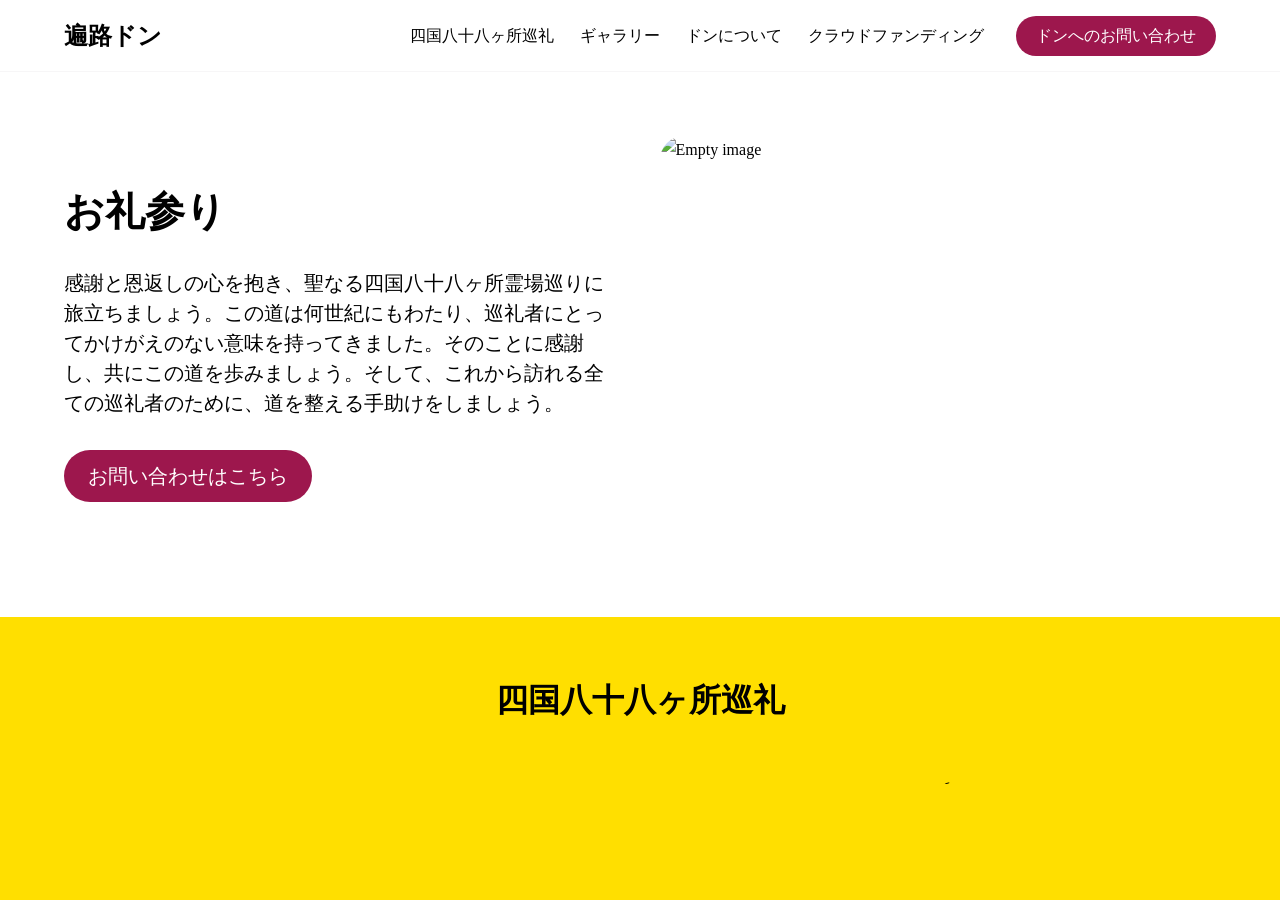
==== commit 3b09be59: "Add files via upload" ====
--- a/jp.html
+++ b/jp.html
@@ -1,7 +1,6 @@
 <!DOCTYPE html>
 <!-- saved from url=(0039)https://soloist.ai/shikokupilgrimagejpn -->
 <html lang="en" class="__variable_e1a129 __className_e1a129 __variable_17f8f0 __className_17f8f0" data-sentry-element="Html" data-sentry-component="SoloDocument" data-sentry-source-file="_document.tsx"><head data-sentry-element="Head" data-sentry-source-file="_document.tsx"><meta http-equiv="Content-Type" content="text/html; charset=UTF-8"><meta name="viewport" content="width=device-width, initial-scale=1.0, maximum-scale=1.0,user-scalable=0" data-sentry-element="meta" data-sentry-source-file="_app.tsx" data-next-head=""><meta name="format-detection" content="telephone=no, email=no, address=no, date=no" data-sentry-element="meta" data-sentry-source-file="_app.tsx" data-next-head=""><meta name="msapplication-config" content="/browserconfig.xml" data-sentry-element="meta" data-sentry-source-file="_app.tsx" data-next-head=""><link rel="manifest" href="https://soloist.ai/site.webmanifest" data-next-head=""><link rel="icon" href="https://soloist.ai/favicon/favicon.ico" sizes="16x16 32x32 64x64" data-next-head=""><meta name="theme-color" content="#ffffff" data-sentry-element="meta" data-sentry-source-file="_app.tsx" data-next-head=""><title data-next-head="">遍路どん - お礼参り - 遍路ドン</title><meta name="description" content="感謝と恩返しの心を抱き、聖なる四国八十八ヶ所霊場巡りに旅立ちましょう。この道は何世紀にもわたり、巡礼者にとってかけがえのない意味を持ってきました。そのことに感謝し、共にこの道を歩みましょう。そして、これから訪れる全ての巡礼者のために、道を整える手助けをしましょう。" data-sentry-element="meta" data-sentry-source-file="PublishedWebsiteView.tsx" data-next-head=""><meta name="keywords" content="四国八十八ヶ所霊場巡り ,四国, 弘法大師, 空海, shikoku pilgrimage" data-sentry-element="meta" data-sentry-source-file="PublishedWebsiteView.tsx" data-next-head=""><meta name="author" content="遍路ドン" data-sentry-element="meta" data-sentry-source-file="PublishedWebsiteView.tsx" data-next-head=""><meta name="copyright" content="遍路ドン" data-sentry-element="meta" data-sentry-source-file="PublishedWebsiteView.tsx" data-next-head=""><meta name="application-name" content="遍路ドン" data-sentry-element="meta" data-sentry-source-file="PublishedWebsiteView.tsx" data-next-head=""><meta property="og:title" content="遍路どん - お礼参り - 遍路ドン" data-sentry-element="meta" data-sentry-source-file="PublishedWebsiteView.tsx" data-next-head=""><meta property="og:type" content="website" data-sentry-element="meta" data-sentry-source-file="PublishedWebsiteView.tsx" data-next-head=""><meta property="og:image" content="https://cdn.soloist.ai/b545e1bc-96da-4083-bfb5-4eb5dd567bbf/b6ec9d68-ae0d-4559-8a60-5301dc21152b_2048x2048.webp" data-next-head=""><meta property="og:image:width" content="1200" data-next-head=""><meta property="og:image:height" content="630" data-next-head=""><meta property="og:url" content="https://soloist.ai/shikokupilgrimagejpn/" data-sentry-element="meta" data-sentry-source-file="PublishedWebsiteView.tsx" data-next-head=""><meta property="og:description" content="感謝と恩返しの心を抱き、聖なる四国八十八ヶ所霊場巡りに旅立ちましょう。この道は何世紀にもわたり、巡礼者にとってかけがえのない意味を持ってきました。そのことに感謝し、共にこの道を歩みましょう。そして、これから訪れる全ての巡礼者のために、道を整える手助けをしましょう。" data-sentry-element="meta" data-sentry-source-file="PublishedWebsiteView.tsx" data-next-head=""><meta name="twitter:card" content="summary" data-sentry-element="meta" data-sentry-source-file="PublishedWebsiteView.tsx" data-next-head=""><meta name="twitter:title" content="遍路どん - お礼参り - 遍路ドン" data-sentry-element="meta" data-sentry-source-file="PublishedWebsiteView.tsx" data-next-head=""><meta name="twitter:description" content="感謝と恩返しの心を抱き、聖なる四国八十八ヶ所霊場巡りに旅立ちましょう。この道は何世紀にもわたり、巡礼者にとってかけがえのない意味を持ってきました。そのことに感謝し、共にこの道を歩みましょう。そして、これから訪れる全ての巡礼者のために、道を整える手助けをしましょう。" data-sentry-element="meta" data-sentry-source-file="PublishedWebsiteView.tsx" data-next-head=""><meta name="twitter:image" content="https://cdn.soloist.ai/b545e1bc-96da-4083-bfb5-4eb5dd567bbf/b6ec9d68-ae0d-4559-8a60-5301dc21152b_2048x2048.webp" data-next-head=""><link rel="canonical" href="https://soloist.ai/shikokupilgrimagejpn/" data-next-head=""><link data-next-font="size-adjust" rel="preconnect" href="https://soloist.ai/" crossorigin="anonymous"><link rel="preload" href="./遍路どん - お礼参り - 遍路ドン_files/0d7a1f5df5c775d4.css" as="style"><link rel="preload" href="https://soloist.ai/_next/static/css/6111871830c35f98.css" as="style"><meta name="sentry-trace" content="a693a3fc33e44c81823c1654e1df47e8-c6c30441f0cc9e68-0"><meta name="baggage" content="sentry-org_id=1069899,sentry-environment=production,sentry-release=ed38f8e0446021ffc759daa74d138ee5f0cf1dd0,sentry-public_key=cd4458f5a980b6231c02c1bb09eaa7d2,sentry-trace_id=a693a3fc33e44c81823c1654e1df47e8,sentry-sample_rand=0.39048152846008666,sentry-sample_rate=0"><script src="./遍路どん - お礼参り - 遍路ドン_files/bootstrap.bundle.min.js" defer=""></script><link rel="stylesheet" href="./遍路どん - お礼参り - 遍路ドン_files/0d7a1f5df5c775d4.css" data-n-g=""><noscript data-n-css=""></noscript><style data-n-href="https://soloist.ai/_next/static/css/6111871830c35f98.css">@font-face{font-family:metropolis;src:url(https://soloist.ai/_next/static/media/ddd6d944fd8cd3f0-s.woff2) format("woff2");font-display:swap;font-weight:400;font-style:normal}@font-face{font-family:metropolis;src:url(https://soloist.ai/_next/static/media/a745ddc86d0c3d32-s.woff2) format("woff2");font-display:swap;font-weight:500;font-style:normal}@font-face{font-family:metropolis;src:url(https://soloist.ai/_next/static/media/576ead485976221c-s.woff2) format("woff2");font-display:swap;font-weight:600;font-style:normal}@font-face{font-family:metropolis;src:url(https://soloist.ai/_next/static/media/bd82e0c1746bd560-s.woff2) format("woff2");font-display:swap;font-weight:700;font-style:normal}@font-face{font-family:metropolis Fallback;src:local("Arial");ascent-override:77.00%;descent-override:19.85%;line-gap-override:0.00%;size-adjust:103.25%}.__className_ef6c20{font-family:metropolis,metropolis Fallback,Helvetica,Arial,sans-serif}.__variable_ef6c20{--font-metropolis:"metropolis","metropolis Fallback",Helvetica,Arial,sans-serif}@font-face{font-family:inter;src:url(https://soloist.ai/_next/static/media/9104f5fdeb25d20e-s.ttf) format("truetype");font-display:swap;font-weight:100;font-style:normal}@font-face{font-family:inter;src:url(https://soloist.ai/_next/static/media/98f3a02408ef7d67-s.ttf) format("truetype");font-display:swap;font-weight:100;font-style:italic}@font-face{font-family:inter;src:url(https://soloist.ai/_next/static/media/103798cd4010e613-s.ttf) format("truetype");font-display:swap;font-weight:200;font-style:normal}@font-face{font-family:inter;src:url(https://soloist.ai/_next/static/media/0283accaa2a34227-s.ttf) format("truetype");font-display:swap;font-weight:200;font-style:italic}@font-face{font-family:inter;src:url(https://soloist.ai/_next/static/media/c69e15c0aa39be25-s.ttf) format("truetype");font-display:swap;font-weight:300;font-style:normal}@font-face{font-family:inter;src:url(https://soloist.ai/_next/static/media/4a5631539d26a306-s.ttf) format("truetype");font-display:swap;font-weight:300;font-style:italic}@font-face{font-family:inter;src:url(https://soloist.ai/_next/static/media/e7242cb1a0ca8401-s.ttf) format("truetype");font-display:swap;font-weight:400;font-style:normal}@font-face{font-family:inter;src:url(https://soloist.ai/_next/static/media/bf5f4e8d527b8aeb-s.ttf) format("truetype");font-display:swap;font-weight:400;font-style:italic}@font-face{font-family:inter;src:url(https://soloist.ai/_next/static/media/9f86e32e29de7c53-s.ttf) format("truetype");font-display:swap;font-weight:500;font-style:normal}@font-face{font-family:inter;src:url(https://soloist.ai/_next/static/media/aeea4b71fe3a3562-s.ttf) format("truetype");font-display:swap;font-weight:500;font-style:italic}@font-face{font-family:inter;src:url(https://soloist.ai/_next/static/media/b05000075d590a76-s.ttf) format("truetype");font-display:swap;font-weight:600;font-style:normal}@font-face{font-family:inter;src:url(https://soloist.ai/_next/static/media/05c56fed721ba6bc-s.ttf) format("truetype");font-display:swap;font-weight:600;font-style:italic}@font-face{font-family:inter;src:url(https://soloist.ai/_next/static/media/ad015d8e2c5af426-s.ttf) format("truetype");font-display:swap;font-weight:700;font-style:normal}@font-face{font-family:inter;src:url(https://soloist.ai/_next/static/media/369515e5fe977ce9-s.ttf) format("truetype");font-display:swap;font-weight:700;font-style:italic}@font-face{font-family:inter;src:url(https://soloist.ai/_next/static/media/45b6e56d22921cea-s.ttf) format("truetype");font-display:swap;font-weight:800;font-style:normal}@font-face{font-family:inter;src:url(https://soloist.ai/_next/static/media/221e59ba426dae06-s.ttf) format("truetype");font-display:swap;font-weight:800;font-style:italic}@font-face{font-family:inter;src:url(https://soloist.ai/_next/static/media/75853b84689e5941-s.ttf) format("truetype");font-display:swap;font-weight:900;font-style:normal}@font-face{font-family:inter;src:url(https://soloist.ai/_next/static/media/39388b163ed3b633-s.ttf) format("truetype");font-display:swap;font-weight:900;font-style:italic}@font-face{font-family:inter Fallback;src:local("Arial");ascent-override:89.79%;descent-override:22.36%;line-gap-override:0.00%;size-adjust:107.89%}.__className_17f8f0{font-family:inter,inter Fallback}.__variable_17f8f0{--font-inter:"inter","inter Fallback"}</style><script defer="" nomodule="" src="./遍路どん - お礼参り - 遍路ドン_files/polyfills-42372ed130431b0a.js"></script><script src="./遍路どん - お礼参り - 遍路ドン_files/webpack-00e0bc231dcbf8a9.js" defer=""></script><script src="./遍路どん - お礼参り - 遍路ドン_files/framework-12fb88ce6e399f7b.js" defer=""></script><script src="./遍路どん - お礼参り - 遍路ドン_files/main-7d86dcaefb7b809d.js" defer=""></script><script src="./遍路どん - お礼参り - 遍路ドン_files/_app-3c51655259ede30d.js" defer=""></script><script src="./遍路どん - お礼参り - 遍路ドン_files/d5adb16d-737c22e97343c196.js" defer=""></script><script src="./遍路どん - お礼参り - 遍路ドン_files/8585c2cd-5b8c61bf3c1f3891.js" defer=""></script><script src="./遍路どん - お礼参り - 遍路ドン_files/10b30173-fedb6774c1ca9683.js" defer=""></script><script src="./遍路どん - お礼参り - 遍路ドン_files/62b29b31-9c9eb7c532ad5706.js" defer=""></script><script src="./遍路どん - お礼参り - 遍路ドン_files/ab4fab62-f087093542fed0ff.js" defer=""></script><script src="./遍路どん - お礼参り - 遍路ドン_files/5847-4436afa45d2896ca.js" defer=""></script><script src="./遍路どん - お礼参り - 遍路ドン_files/2061-ba0537446f71e0dd.js" defer=""></script><script src="./遍路どん - お礼参り - 遍路ドン_files/6461-b6493e01265d6814.js" defer=""></script><script src="./遍路どん - お礼参り - 遍路ドン_files/8819-0fe23851a582e153.js" defer=""></script><script src="./遍路どん - お礼参り - 遍路ドン_files/3378-191776c3e7e1d88a.js" defer=""></script><script src="./遍路どん - お礼参り - 遍路ドン_files/8552-6b5bd5a86b63168b.js" defer=""></script><script src="./遍路どん - お礼参り - 遍路ドン_files/3833-240695677849cc95.js" defer=""></script><script src="./遍路どん - お礼参り - 遍路ドン_files/4825-afa1bb7088b945e5.js" defer=""></script><script src="./遍路どん - お礼参り - 遍路ドン_files/8018-70d358e2bc1212ea.js" defer=""></script><script src="./遍路どん - お礼参り - 遍路ドン_files/4641-f6919ce3fc134d56.js" defer=""></script><script src="./遍路どん - お礼参り - 遍路ドン_files/5004-4cbe851e045bbd76.js" defer=""></script><script src="./遍路どん - お礼参り - 遍路ドン_files/[...pathSegments]-99edab3fb05eba26.js" defer=""></script><script src="./遍路どん - お礼参り - 遍路ドン_files/_buildManifest.js" defer=""></script><script src="./遍路どん - お礼参り - 遍路ドン_files/_ssgManifest.js" defer=""></script><script type="text/javascript" crossorigin="anonymous" src="./遍路どん - お礼参り - 遍路ドン_files/config.js"></script><link rel="stylesheet" type="text/css" href="./遍路どん - お礼参り - 遍路ドン_files/a24537e1ec3c4978.css"><link rel="stylesheet" type="text/css" href="./遍路どん - お礼参り - 遍路ドン_files/b66f7bf19eca884b.css"><style id="typestyle-runtime">.f12qcd1y{font-size:14px;line-height:1.5em}.f1m0a0d0{font-size:16px;line-height:1.5em}.ftgg2kx{font-size:20px;line-height:1.5em}.fk0grf2{bottom:0;left:0;position:absolute;right:0;top:0}.f8obqgr,.f8obqgr > .row > .col{padding:0}.f8obqgr > .row{margin:0}.fkhz08q{display:flex;flex-direction:column}.fddsvlq{align-items:center;display:flex}.f1hf8rho{display:flex;justify-content:flex-end}.fdlhgou{flex:1;max-width:unset}.fnvt2df,.fnvt2df .row, .col{display:flex}@media (max-width: 575.9999px){.fom2f23 .container{max-width:100% !important}}@media (min-width: 576px) and (max-width: 767.99999px){.fom2f23 .container{max-width:576px !important}}@media (min-width: 768px) and (max-width: 991.99999px){.fom2f23 .container{max-width:768px !important}}@media (min-width: 992px) and (max-width: 1199.99999px){.fom2f23 .container{max-width:992px !important}}@media (min-width: 1200px) and (max-width: 1399.99999px){.fom2f23 .container{max-width:1200px !important}}@media (min-width: 1400px){.fom2f23 .container{max-width:1400px !important}}.fehdsxy{border:solid;border-bottom:solid;border-bottom-color:#cfcfd8;border-color:#cfcfd8;border-radius:4px;border-top:solid;border-top-color:#cfcfd8;border-width:1px;font-size:16px;line-height:18px;padding:12px;resize:none;width:100%}.fehdsxy.form-control.is-invalid{background-image:url(img/alert.svg);background-size:auto;border-color:#cfcfd8}.fehdsxy.form-control-plaintext ~ label, .fehdsxy:focus ~ label, .fehdsxy:not(:placeholder-shown) ~ label, .fehdsxy.form-select ~ label{opacity:0.7 !important}.f1fpj0aj a{pointer-events:none}.f1884f9d td > p:first-child, .f1884f9d th > p:first-child{margin-top:0}.f1884f9d td > p:last-child, .f1884f9d th > p:last-child{margin-bottom:0}.fcu3suo{bottom:0;display:flex;justify-content:center;left:0;pointer-events:none;position:fixed;width:100%;z-index:10}.fdp2y1p{min-width:60%}.fdp2y1p p{margin-bottom:0}.f1901vew{display:flex;flex-wrap:wrap;gap:16px;width:100%}.f1901vew .btn{flex-grow:1}.fm3p0aw{scroll-margin-top:var(--sticky-header-height, 0px)}.f1qftqcq{align-items:center;gap:48px;justify-content:center;margin-inline:0}.fojij6o{gap:32px}.fs89ngr{overflow:hidden;text-overflow:ellipsis;white-space:nowrap}.fqx0517{flex-shrink:0;margin-inline:8px}.f12pqfkx{flex-shrink:1;min-width:0}.fcdpsbx{margin-bottom:24px}.f8jndik{opacity:0.4}.fbsw1f4 h2{margin-bottom:32px}.f1d2h93a{width:fit-content}.f1v9lt4v{margin-top:16px;text-align:center}.f10njpuy{margin-top:72px}.f1o1p964{margin-bottom:16px}.f99wagv .content{align-content:stretch;display:flex;flex-direction:row;max-height:480px;min-height:300px;padding-block:8px}.f99wagv .content .carousel-container{display:flex;flex-direction:column;justify-content:center;margin:0;padding:0}.f99wagv .content .carousel-container .carousel-item.active, .carousel-item-start, .carousel-item-end, .carousel-item-next, .carousel-item-prev{display:flex}.f99wagv .carousel-item{transition:transform 1.2s ease-in-out, opacity 0s}.f99wagv .carousel-inner{display:flex;height:100%}.f99wagv .carousel-review{background-position:center;background-repeat:no-repeat;background-size:cover;display:flex;flex-direction:column;justify-content:center;margin-inline:auto;padding-inline:24px;position:relative;text-align:center}.f99wagv .author-info{font-weight:600;margin-top:16px}.f99wagv .chev-btn{cursor:pointer;display:flex;flex-direction:column;justify-content:center;width:24px}.f99wagv .button-placeholder{width:24px}.f99wagv .next-btn{transform:rotate(180deg)}.f99wagv .page-indicator{align-items:center;display:flex;flex-direction:row;justify-content:center;min-width:96px}.f14z0jsa{margin-bottom:32px}.f1g4dn0{justify-content:center;margin-bottom:16px}.fwfqocn{height:24px;width:24px}.f1nq0oqd:hover{opacity:0.7}.f14icp2y{column-gap:24px;display:flex;flex-direction:column;padding-bottom:24px;row-gap:24px}@media (min-width: 768px){.f14icp2y{flex-direction:row}}.f1827nuz{font-weight:500;line-height:1.5em;padding:0}.f1p0cgam{margin-bottom:48px}@media (min-width: 768px){.f1p0cgam{margin-bottom:0}}.f1fbucww{margin-bottom:24px}@media (min-width: 768px){.f1fbucww{margin-bottom:48px}}.f1vaphum{padding-block:48px}@media (min-width: 768px){.f1vaphum{padding-block:0}}.fd1b9fq{margin-block:0;width:100%}.f6tinqi{margin-inline:auto}.f1v7t2u4{aspect-ratio:1.3333333333333333}.f13rwjj3{aspect-ratio:0.75}.fyzv02a{aspect-ratio:1}.ficfct8{aspect-ratio:1.7777777777777777}.f2h6oba .carousel-inner{border-radius:4px}.f2h6oba .carousel-item{transition:transform 1.2s ease-in-out, opacity 0s}.f2h6oba .carousel-image{cursor:pointer;margin:auto;position:relative}.f2h6oba .carousel-image .carousel-caption{background-color:rgba(0, 0, 0, 0.6);border-radius:4px}.f2h6oba .chev-btn{cursor:pointer;display:flex;flex-direction:column;justify-content:center;pointer-events:auto;width:24px}.f2h6oba .page-indicator{align-items:center;display:flex;flex-direction:row;justify-content:center;min-width:96px}.f2h6oba .next-btn{transform:rotate(180deg)}.fhcfrr1{display:flex;flex-direction:row;flex-wrap:wrap}.fhcfrr1, .fhcfrr1 .row, .fhcfrr1 .col{padding:0}.fhcfrr1 .gallery-item{aspect-ratio:1.3333333333333333;background-clip:content-box;background-repeat:no-repeat;background-size:cover;padding:4px}.fhcfrr1 .gallery-item .img-container{position:relative}.fhcfrr1 .gallery-item .img-container::after{bottom:0;content:'';left:0;position:absolute;right:0;top:0}.fhcfrr1 .gallery-item .img-container:hover::after{background-color:rgba(0, 0, 0, 0.15)}.fhcfrr1 .gallery-item-in-safari{aspect-ratio:unset !important}.fhcfrr1 .hidden{height:0;visibility:collapse;width:0}@media (min-width: 992px){}.f17y4uf2{-ms-filter:blur(10px);-webkit-filter:blur(10px);filter:blur(10px);overflow:hidden;transform:scale(1.15)}.fugk5n4{transform:scale(1.05)}.f1ttgj8s{align-items:center;justify-content:center;margin-inline:0;row-gap:24px}.f1ttgj8s .btn-lg{margin-bottom:16px;margin-top:12px}.f1pjpune{-ms-filter:blur(10px);-webkit-filter:blur(10px);filter:blur(10px);overflow:hidden;transform:scale(1.15);z-index:-1}@media (max-width: 992px){.fhaqf3p{display:none}}.f1xp2jyw{display:none;overflow:hidden;position:relative}@media (max-width: 992px){.f1xp2jyw{aspect-ratio:16 / 9;display:block;width:100%}}.f1966il8{align-items:center;display:flex;flex-wrap:nowrap;justify-content:flex-start;overflow:visible;white-space:nowrap}.fe1ccbi{align-items:center;display:flex;min-height:72px;padding-block:12px !important;position:relative}.fbvdum{margin-block:0;margin-left:calc((-100vw + 100%) / 2);margin-right:calc((-100vw + 100%) / 2);min-width:100vw}@keyframes f16qy5mw{from{opacity:0;transform:translateY(-100%)}to{opacity:1;transform:translateY(0px)}}.f13sg7dk{align-items:center;display:flex;justify-content:space-between;min-height:48px;width:100%}.f1n6mt4g{align-items:center;display:flex;min-height:48px;width:100%}.fgydppl{display:flex;flex-direction:column;width:100%}.f1kwfio1{display:flex;justify-content:center;width:100%}.f1kwfio1 .nav-link{padding-block:4px}.f1kwfio1 .nav-link-list{flex-wrap:wrap;justify-content:center;white-space:normal}.fayg007{align-items:center;display:flex;flex:1;justify-content:flex-end}.fpi8fx3 h2,.fpi8fx3 .description{margin-bottom:12px}.f4eheno{align-items:stretch;display:flex;flex-direction:row;height:56px;justify-content:center;width:100%}.f4eheno .form-floating{width:100%}.f4eheno input{padding-block:16px;padding-left:14px;width:100%}@media (min-width: 576px){.f4eheno .form-floating{width:unset}.f4eheno input{width:384px}}.f15o5ico{padding-left:8px}.f8j8id1{height:56px;padding-block:12px !important;padding-inline:12px !important;width:56px}.f8j8id1 svg{vertical-align:unset}.f8j8id1 img{height:24px;width:24px}.f96or0t{width:100%}.fixr2lp{align-items:center;justify-content:center;margin-inline:0;row-gap:48px}.f1dlmh1s{align-items:center;font-size:32px;line-height:40px}.f9a13de{align-items:center}.f1ld4zys{align-items:center;font-size:16px;line-height:24px}.f1r530z1{margin-block:24px}@media (min-width: 768px){.f1r530z1{margin-bottom:16px}}.fm26nq4{align-items:center;background:transparent;border:none;color:inherit;cursor:pointer;display:inline-flex;justify-content:center;padding:0;pointer-events:auto;position:relative;transition:opacity 0.15s ease;z-index:2}.fm26nq4:disabled{cursor:default;opacity:0.35}.fm26nq4:hover:not(:disabled), .fm26nq4:focus-visible{opacity:0.7}.f18oh0sx svg{display:block;height:48px;width:48px}.f1ljvuex{border:1.5px solid rgba(9, 9, 11, 0.2);border-radius:8px;height:40px;width:56px}.f1ljvuex svg{display:block;height:24px;width:24px}.f1qpx568 svg{transform:rotate(180deg)}.f1f4ffwn{color:#fff}.f17fla1w{display:flex;justify-content:center;margin-top:16px}.faowcuh{overflow:hidden}.favster{display:flex;transition:transform 0.3s ease}@media (prefers-reduced-motion: reduce){.favster{transition:none}}.f6cv39y{align-items:center;display:flex;flex:0 0 20px;height:20px;justify-content:center}.f1msbdn1{border-color:#000;border-radius:50%;border-style:solid;border-width:2px;box-sizing:border-box;cursor:pointer;height:8px;padding:0;pointer-events:auto;transform-origin:center;transition:transform 0.3s ease, background-color 0.3s ease;width:8px}@media (prefers-reduced-motion: reduce){.f1msbdn1{transition:none}}.ffjrjbg{background-color:#000;transform:scale(1.5)}.f1mgyl9u{position:relative}.f1pz4f28{align-items:center;display:flex;gap:24px;justify-content:center;margin-top:16px}.f1pz4f28 > div{margin-top:0}.ffeao55{display:flex;flex:1 1 0%;min-width:0;overflow-x:auto;padding-bottom:8px;scroll-snap-type:x mandatory;scrollbar-width:none}.ffeao55::-webkit-scrollbar{display:none}.fa6yfx9{display:flex;flex:0 0 100%;justify-content:center;scroll-snap-align:start}.f37rjwb{left:12px;position:absolute;top:calc(50% - 20px);z-index:2}.f1q627z4{position:absolute;right:12px;top:calc(50% - 20px);z-index:2}.f84fk8t{box-sizing:border-box;display:flex;flex-direction:column;flex-grow:1;row-gap:24px;width:100%}.f1konfi9{display:flex;flex-direction:column;row-gap:12px}.fl8qkup{margin:0}.f1f45za8{margin-bottom:38px}.fsgs3wg{justify-content:flex-end}.femookj{margin-bottom:8px;margin-top:32px}.fxstmmp{height:220px;padding-bottom:0 !important;width:220px}@media (max-width: 575.9999px){.fxstmmp{height:200px;width:200px}}.f9gn5u{height:220px;padding-bottom:0 !important;width:220px}@media (min-width: 576px){.f9gn5u{height:360px;width:360px}}.f383ewl{height:165px;padding-bottom:0 !important;width:220px}@media (max-width: 575.9999px){.f383ewl{height:150px;width:200px}}.f1ptlizk{height:165px;padding-bottom:0 !important;width:220px}@media (min-width: 576px){.f1ptlizk{height:270px;width:360px}}.f1otqxop{margin-top:24px}.f18ghtz9{aspect-ratio:16/9;border:none;display:block;height:auto;width:100%}.fongqhf{aspect-ratio:16 / 9;background-color:#000;border:none;cursor:pointer;display:block;overflow:hidden;padding:0;position:relative;width:100%}.fvyakyi{display:block;height:100%;object-fit:cover;width:100%}.f1i06xya{align-items:center;background-color:rgba(0, 0, 0, 0.7);border-radius:8px;display:flex;height:48px;justify-content:center;left:50%;position:absolute;top:50%;transform:translate(-50%, -50%);transition:background-color 0.2s;width:68px}button:hover .f1i06xya{background-color:rgba(0, 0, 0, 0.9)}.faomike{color:#fff;height:32px;width:32px}.f1px892k{display:block;margin:16px 0}.f1dtfscn{max-width:100%;width:100%}.fgsql5j{align-items:center;aspect-ratio:16 / 9;background-color:#f5f5f5;border:2px dashed #ccc;color:#999;display:flex;font-size:14px;justify-content:center;width:100%}.f1tmaw1r{align-items:center;justify-content:center;margin-inline:0}.f1tmaw1r .video-items-container{display:flex;flex-direction:column;row-gap:32px}.f1tmaw1r .missing-video{align-items:center;aspect-ratio:16/9;background-color:#f5f5f5;display:flex;height:auto;justify-content:center;width:100%}.f1tmaw1r .text-content{display:flex;flex-direction:column;margin-bottom:16px;margin-top:32px;row-gap:16px}.f1tmaw1r .text-content p{margin-bottom:0}.f1tmaw1r .title{margin-bottom:32px}.f1sjmlt5{height:100vh;overflow-y:auto}.f1pmwolo{height:100vh;overflow-y:hidden}.f1imu2ly{min-width:1024px;overflow-x:auto}.fc5u1ue{min-width:unset;overflow-x:unset}.tooltip{--bs-tooltip-bg:#32313c;--bs-tooltip-border-radius:4px;--bs-tooltip-color:#ffffff;--bs-tooltip-padding-x:10px;--bs-tooltip-padding-y:5px;margin-block:8px !important;opacity:1 !important}.tooltip-inner{border:none;box-shadow:0px 2px 5px 0px rgba(0, 0, 0, 0.20), 0px 0px 1px 0px rgba(0, 0, 0, 0.20);font-size:13px;font-weight:500;line-height:18px;outline:none}h1, h2, h3, h4{color:#15141a;font-feature-settings:'ss03' on, 'cv02' on, 'cv01' on, 'cv08' on;font-style:bold;font-weight:700;margin-bottom:0}h1{font-size:42px;line-height:48px}h2{font-size:32px;line-height:40px}h3{font-size:28px;line-height:32px}h4{font-size:18px;line-height:24px}.f1bjli4c{color:#15141a;font-feature-settings:'ss03' on, 'cv02' on, 'cv01' on, 'cv08' on;font-size:13px;font-style:normal;font-weight:600;line-height:18px}.fg31md0{color:#15141a;font-feature-settings:'ss03' on, 'cv02' on, 'cv01' on, 'cv08' on;font-size:16px;font-style:normal;font-weight:400;line-height:24px}.fowuwzi{color:#15141a;font-feature-settings:'ss03' on, 'cv02' on, 'cv01' on, 'cv08' on;font-size:13px;font-style:normal;font-weight:400;line-height:18px}.f1nt9xga{color:#15141a;font-family:var(--font-metropolis, Helvetica, Arial, sans-serif);font-feature-settings:'ss03' on, 'cv02' on, 'cv01' on, 'cv08' on;font-size:13px;font-style:normal;font-weight:400;line-height:18px}.fh04hbo{color:#15141a;font-family:var(--font-metropolis, Helvetica, Arial, sans-serif);font-feature-settings:'ss03' on, 'cv02' on, 'cv01' on, 'cv08' on;font-size:24px;font-style:normal;font-weight:600;line-height:32px}.f12vz2yn{color:#15141a;font-feature-settings:'ss03' on, 'cv02' on, 'cv01' on, 'cv08' on;font-size:13px;font-style:normal;font-weight:500;line-height:18px}.f1pipo3h{color:#15141a;font-feature-settings:'ss03' on, 'cv02' on, 'cv01' on, 'cv08' on;font-size:13px;font-style:normal;font-weight:700;line-height:18px}.fy4b41{color:#5b5b66}.fyvanpa{font-size:11px;line-height:16px}.f1f9lquf{color:#15141a;font-feature-settings:'ss03' on, 'cv02' on, 'cv01' on, 'cv08' on;font-size:10px;font-style:normal;font-weight:600;letter-spacing:0.1em;line-height:14px}@keyframes f1viyxtx{0%{opacity:0}100%{opacity:1}}.f10xswa0{animation:f1viyxtx 0.1s ease-in forwards;opacity:0}.f17oebph{background-color:#7542e5;border:none;color:#ffffff;font-weight:500;padding-block:12px;padding-inline:20px}.f17oebph:hover{background-color:#592acb;color:#ffffff}.f17oebph:hover:active,.f17oebph:active{background-color:#45278d !important;color:#ffffff !important}.f17oebph:disabled{background-color:#7542e5;box-shadow:none;color:#ffffff;opacity:0.4}.f17oebph svg{pointer-events:none}.fcfro50{background-color:#7542e5;border:none;color:#ffffffff;padding-block:6px;padding-inline:16px}.fcfro50:hover{background-color:#592acb;color:#ffffffff}.fcfro50:active{background-color:#45278d !important;color:#ffffffff !important}.fcfro50:disabled{background-color:#7542e5;box-shadow:none;color:#ffffffff;opacity:0.4}.f3ctfs{background-color:#f0f0f4;border:none;color:#5b5b66;font-weight:500;padding-block:12px;padding-inline:20px}.f3ctfs:hover{background-color:#e0e0e6;color:#5b5b66}.f3ctfs:hover:active,.f3ctfs:active{background-color:#cfcfd8 !important;color:#5b5b66 !important}.f3ctfs:disabled{background-color:#f0f0f4;box-shadow:none;color:#5b5b66;opacity:0.4}.f3ctfs svg{pointer-events:none}.fj4ad63{background-color:#e22850;border:none;color:#ffffff;font-weight:500;padding-block:12px;padding-inline:20px}.fj4ad63:hover{background-color:#c50042;color:#ffffff}.fj4ad63:hover:active,.fj4ad63:active{background-color:#810220 !important;color:#ffffff !important}.fj4ad63:disabled{background-color:#e22850;box-shadow:none;color:#ffffff;opacity:0.4}.fj4ad63 svg{pointer-events:none}.f71mh57{background-color:#e22850;border:none;color:#ffffffff;padding-block:6px;padding-inline:16px}.f71mh57:hover{background-color:#c50042;color:#ffffffff}.f71mh57:active{background-color:#810220 !important;color:#ffffffff !important}.f71mh57:disabled{background-color:#e22850;box-shadow:none;color:#ffffffff;opacity:0.4}.f8m0u3h{background-color:#f0f0f4;border:none;color:#5b5b66ff;padding-block:6px;padding-inline:16px}.f8m0u3h:hover{background-color:#e0e0e6;color:#5b5b66ff}.f8m0u3h:active{background-color:#cfcfd8 !important;color:#5b5b66ff !important}.f8m0u3h:disabled{background-color:#f0f0f4;box-shadow:none;color:#5b5b66ff;opacity:0.4}.fh1k42u{background-color:#ffd567;border:none;color:#15141ab3;padding-block:6px;padding-inline:16px}.fh1k42u:hover{background-color:#ffbd4f;color:#15141ab3}.fh1k42u:active{background-color:#ffa436 !important;color:#15141ab3 !important}.fh1k42u:disabled{background-color:#fbfbfe;box-shadow:0px 0px 0px 1px rgba(0, 0, 0, 0.12) inset;color:#5b5b66ff;opacity:1}.fvza742{background-color:#f0f0f4;border:none;color:#5b5b66;padding-block:6px;padding-inline:6px}.fvza742:hover{background-color:#f0f0f4;color:#5b5b66}.fvza742:active{background-color:#e0e0e6 !important;color:#5b5b66 !important}.fvza742:disabled{background-color:#f0f0f4;box-shadow:none;color:#5b5b66;opacity:0.4}.f1go1cdu{align-items:center;background-color:transparent;border:none;border-radius:99px;color:#5b5b66;display:flex;justify-content:center;padding:0}.f1go1cdu:hover{background-color:#f0f0f4;color:#5b5b66}.f1go1cdu:active{background-color:#e0e0e6 !important;color:#5b5b66 !important}.f1go1cdu:disabled{background-color:transparent;box-shadow:none;color:#5b5b66;opacity:0.4}.fwx468p{background-color:transparent;border:2px solid;border-color:#7542e5;color:#7542e5;font-weight:500;padding-block:12px;padding-inline:20px}.fwx468p:hover{background-color:#592acb;border:2px solid;border-color:#592acb;color:#ffffff}.fwx468p:hover:active,.fwx468p:active{background-color:#45278d !important;color:#7542e5 !important}.fwx468p:disabled{background-color:#7542e5;box-shadow:none;color:#7542e5;opacity:0.4}.fwx468p svg{pointer-events:none}.f1xvmw9j{border-radius:4px}.f1xvmw9j .btn{border:none !important;margin:0px !important}.f1x2efpt{background-color:#f0f0f4;height:32px;width:48px}.f1x2efpt.active{background-color:#7542e5;color:#ffffff}.f1x2efpt:hover:not(.active){background-color:#e0e0e6;color:#5b5b66}.fm2femi{background-color:#fbfbfe;color:#5b5b66;height:32px;width:48px}.fm2femi.active{background-color:#e0e0e6;color:#32313c}.fm2femi:hover:not(.active){background-color:#f0f0f4;color:#5b5b66}.f1loj3rz{background-color:transparent !important;border:none;color:#7542e5;cursor:pointer;font-weight:500;padding:0}.f1loj3rz:hover, .f1loj3rz:focus-visible{color:#15141a}.f1loj3rz:active{color:#15141a !important}.f1loj3rz.disabled{color:#5b5b66 !important}.f1tgo88n{background-color:transparent !important;border:none;color:#5b5b66;cursor:pointer;font-weight:500;padding:0}.f1tgo88n:hover, .f1tgo88n:focus-visible{color:#15141a}.f1tgo88n:active{color:#15141a !important}.f1tgo88n.disabled{color:#8f8f9e !important}.f1gjylx1{background-color:transparent !important;border:none;cursor:pointer;padding:0}.f1gjylx1:hover,.f1gjylx1.disabled{color:#5b5b66 !important}.f184aata{background-color:transparent !important;border:none;color:#ffffff !important;cursor:pointer;padding:0}.f184aata:hover{color:#e0e0e6 !important}.f184aata.disabled{color:#5b5b66 !important}html, body{box-sizing:border-box;font-size:16px;font-style:normal;font-weight:400;height:100vh;line-height:18px;margin:0;overflow-y:hidden;padding:0}html, body #__next{display:flex;flex-direction:column;font-size:13px;height:100vh}a, a:hover{color:inherit}.fx7nows{color:#7542e5;font-weight:500;text-decoration:none}.fx7nows:hover{color:#7542e5;cursor:pointer}.fbolhy3{background-color:transparent;border:none;color:#7542e5;font-weight:500;line-height:inherit;margin:0;padding:0;text-decoration:none}.fbolhy3:hover{background-color:transparent;color:#592acb}.fbolhy3:active{background-color:transparent !important;color:#5b5b66 !important}.fgzydrc{color:#7542e5;text-decoration:underline}.fgzydrc:hover{cursor:pointer;text-decoration:none}.fo5f5t9{color:#7542e5;text-decoration:underline}.fo5f5t9:hover{color:#15141a !important;cursor:pointer;text-decoration:underline}.f1mniyiz{list-style:none;margin-block-end:0;margin-block-start:0;padding-inline-start:0}.f14ckmmr{position:relative;z-index:1080}.f1aqf3sg{border-radius:6px;max-width:220px;padding:16px;text-align:left;width:220px}.f1aqf3sg *{color:#ffffff !important}.f1k47lwi{border-top:1px solid #ffffff;margin-bottom:8px;margin-top:8px;opacity:0.2}.f17bv8f{display:contents}.f1v8dz0u{color:#f0f0f4;margin-block:16px;opacity:1}.f1m3qr37{font-size:28px;line-height:34px;margin-bottom:32px;padding-inline:0;text-align:left}.fscn0yr{display:flex;flex-direction:column;justify-content:flex-start;padding-block:12px;text-align:center}.f1i8p9wb{font-size:14px;line-height:17px;margin-bottom:8px;text-align:left;white-space:pre-line}.f8yym8f{color:#5b5b66;font-size:14px;line-height:22px;text-align:left;white-space:pre-line}.fsfhz5z{background-color:#e7dfff;border-radius:8px;color:#15141a;display:flex;justify-content:flex-start;margin-bottom:24px;margin-right:auto;padding:8px}.fh9htdb{background-color:#2b2a33;bottom:0;color:#fbfbfe;display:flex;justify-content:center}.f1n4xtgm{align-items:flex-start;background-color:#2b2a33;color:#fbfbfe;display:flex;flex-direction:column;justify-content:flex-start;width:100%}.f1fmdfnn{flex-direction:column;gap:40px;margin-top:48px;width:100%}.f1k4qi4j{align-items:flex-start;display:flex;flex-direction:column;font-size:16px;gap:16px}.f1k4qi4j button,.f1k4qi4j a{font-weight:400}.f1k4qi4j .subtitle{font-weight:600}.fmd5rrm{align-items:flex-start;column-gap:32px;display:flex;flex-direction:column;justify-content:space-between;row-gap:48px}@media (min-width: 768px){.fmd5rrm{align-items:center;flex-direction:row}}.fngwzfl{align-items:flex-start;column-gap:32px;display:flex;flex-direction:column;row-gap:24px}@media (min-width: 768px){.fngwzfl{align-items:flex-start;flex-direction:row}}.fz7d7hn,.fz7d7hn:visited{color:#fbfbfe}.fz7d7hn:hover{color:#cfcfd8}.fwfjb7g{font-size:16px;line-height:20px}.fyltmxc{align-self:flex-end;margin-left:auto}.f1j972hq{color:#4a4a55;margin-block:48px}.f26b88f{background:#f0f0f4;border-color:#f0f0f4;border-style:solid;border-width:1px;color:#5b5b66;font-weight:500;padding-block:11px;padding-inline:16px}.f26b88f:hover{background-color:#e0e0e6;border-color:#f0f0f4;color:#5b5b66}.f26b88f:active{background-color:#cfcfd8 !important;color:#5b5b66 !important}.f26b88f.active{background-color:#C8E0FF;border-color:#86B9FF;color:#7542e5}.f85mgbr{box-sizing:content-box;display:flex;min-width:700px}.f85mgbr .modal-content{border:0;border-radius:12px;border-width:0;box-shadow:0px 9px 18px 0px rgba(0, 0, 0, 0.28), 0px 0px 1px 0px rgba(0, 0, 0, 0.30);outline:none;padding:32px}.f85mgbr .modal-body{overflow:hidden;padding:0;text-align:center}.f85mgbr .modal-backdrop .show{opacity:0.16 !important}.fdsztxt{box-sizing:content-box;display:flex;flex-direction:row;justify-content:space-between;margin-bottom:24px;overflow:hidden;width:100%}.f3iijw5{color:#32313c;text-align:left}.f1ifp9gh{color:#5b5b66;cursor:pointer;height:24px}.f1ifp9gh:hover{color:#80808f}.fe1m8mb{display:flex;flex-direction:column;justify-content:flex-start;margin-top:24px;row-gap:16px}.fyxtwu4{align-items:center;color:#32313c;display:flex;flex-direction:row-reverse;font-size:18px;justify-content:space-between;line-height:24px;margin-top:24px}.f3cinhd{line-height:unset;padding:16px;padding-bottom:6px;padding-top:6px}.f1mp67l{margin-bottom:8px;margin-right:8px}.f1f5l4pk{display:flex;flex-wrap:wrap;justify-content:flex-start}.fm594iy{align-items:center;display:flex;flex-direction:row;height:80px;justify-content:center;vertical-align:middle}.f1i3k11z{background-color:transparent;background-image:url(img/spinner-96-transparent-violet.png);background-position:center center;background-repeat:no-repeat;background-size:48px 48px;height:48px;margin-top:24px;position:relative;width:48px}.f6wod72{display:flex;flex-direction:row;margin:0;padding:0;text-align:left}.fhi8sbk{color:#e22850;margin-left:8px}.fekahmc{color:#5b5b66;margin-left:4px}.ft7u6g7{border-radius:6px;font-size:16px;line-height:20px;min-height:48px}.f1he63rk{box-sizing:content-box;display:flex;min-width:700px;overflow:hidden}.f1he63rk .modal-content{border:0;border-radius:12px;border-width:0;box-shadow:0px 9px 18px 0px rgba(0, 0, 0, 0.28), 0px 0px 1px 0px rgba(0, 0, 0, 0.30);outline:none;padding:32px}.f1he63rk .modal-body{overflow:hidden;padding:0;text-align:center}.f1he63rk .modal-backdrop .show{opacity:0.16 !important}.f1ggmw7b{row-gap:24px;text-align:left}.f1k4p871{margin-bottom:6px}.f1vq30u{border-color:#cfcfd8 !important;border-radius:4px;height:92px;padding-bottom:8px;padding-left:12px;padding-right:12px;padding-top:8px}.f1vq30u:focus{border-color:#7542e5 !important;box-shadow:none}.fc0kmlz{column-gap:16px;display:flex;padding-top:8px}.f1szn3q6{border-color:#cfcfd8 !important;border-radius:4px;height:40px}.f1szn3q6:focus{border-color:#7542e5 !important;box-shadow:none}.fv798np{align-items:center;bottom:0;display:flex;height:100%;justify-content:center;left:0;position:fixed;right:0;top:0;width:100%;z-index:2147483646}.fuq9ti8{background-color:#000000;height:100%;opacity:0.3;position:fixed;width:100%}.f1f4qv0n{background-color:transparent;background-image:url(/img/spinner-96-transparent-white.png);background-position:center center;background-repeat:no-repeat;background-size:64px 64px;height:96px;position:relative;width:96px;z-index:2147483647}.f1uzu483{background-color:transparent;background-image:url(/img/spinner-96-transparent-violet.png);background-position:center center;background-repeat:no-repeat;background-size:48px 48px;height:48px;width:48px}.fj2178r{align-content:center;align-items:center;background-color:#ffffff;border-radius:4px;box-shadow:0px 4px 8px 0px rgba(0, 0, 0, 0.20), 0px 0px 1px 0px rgba(0, 0, 0, 0.20);color:#32313c;display:flex;flex-direction:column;padding-block:16px;padding-inline:24px;position:relative;row-gap:12px;z-index:2147483647}.fqf72uk{align-items:flex-start;background:rgba(231, 223, 255, 0.75);border-radius:6px;display:flex;flex-direction:column;height:100%;justify-content:flex-start;margin-bottom:24px !important;overflow:hidden;padding:16px;width:100%}.f1n1p1im{color:#32313c;padding:0;white-space:pre-line}.f1n1p1im a{color:#7542e5}.f1j2ey57{align-items:center;display:flex !important;justify-content:center}.f1j2ey57 .modal-content{border-radius:24px;box-shadow:0 0 1px 0 rgba(0, 0, 0, 0.30), 0 9px 18px 0 rgba(0, 0, 0, 0.28);outline:none}.f3dgkyg{padding:32px;width:440px}.f5ecy85{align-items:center;display:flex;justify-content:space-between;margin-bottom:24px}.fy7e6qb{font-size:21px !important;line-height:24px !important;width:85%}.f1dhby40{color:#5b5b66;line-height:20px !important;margin-bottom:4px}.fouxfty{align-self:flex-start;color:#5b5b66;cursor:pointer;height:24px}.fouxfty:hover{color:#80808f}.fouxfty svg{height:20px;width:20px}.f1cgep9t{background-image:url(img/small-spinner--white.gif);background-position:center;background-repeat:no-repeat;background-size:20px 20px;inset:0;position:absolute}.f1lro06z{background-image:url(img/small-spinner--violet.gif);background-position:center;background-repeat:no-repeat;background-size:20px 20px;inset:0;position:absolute}.f1wv0fv3{display:flex;margin-inline:auto}.f1wv0fv3 .modal-content{border-radius:24px !important;box-shadow:0 0 1px 0 rgba(0, 0, 0, 0.30), 0 9px 18px 0 rgba(0, 0, 0, 0.28);outline:none;padding:32px}.f1wv0fv3 .modal-body{padding:0}.f1wv0fv3 .modal-backdrop .show{opacity:0.16 !important}.f1wv0fv3 .buttons{column-gap:8px}.fhum48y{width:440px}.fhum48y .modal-content{border:0;border-radius:8px;border-width:0}.fhum48y .modal-backdrop .show{opacity:0.16 !important}.f12qkndu{display:flex;margin:0;margin-inline:auto;top:56px;width:100%}.f12qkndu.mobile-landscape .modal-content{width:576px}.f12qkndu .modal-content{border-bottom-left-radius:0;border-bottom-right-radius:0;height:calc(100vh - 56px);overflow:hidden;width:100%}.f14be5y3{box-sizing:content-box;display:flex;flex-direction:row;gap:24px;justify-content:space-between;overflow:hidden;width:100%}.f62m7ss{font-size:21px !important;line-height:24px !important}.f86ylzy{color:#5b5b66;line-height:20px !important;width:85%}.f1tuq7dn{display:flex;flex-direction:column;gap:24px;padding-top:24px}.f1pl2n0c{margin-bottom:0px !important}.f1wm443i{color:#32313c;font-size:13px;line-height:24px;margin:0}.f14l45dn{border-radius:4px;box-shadow:inset 0 0 0 1px rgba(0, 0, 0, 0.12);overflow:hidden;width:100%}.f166knny{display:block;height:auto;width:100%}.f1ojr59u{height:48px;margin-top:0;position:relative;width:100%}.f19q0tww{background:#cfcfd8;height:2px;margin-bottom:24px;margin-top:0}.f4tlfu5{color:#32313c;font-size:13px;margin:0;padding:0}.f13vy3jq{background:none;border:0;cursor:pointer;font:inherit;padding:0}.f13vy3jq:disabled{cursor:default}.f3thd3i{color:#e22850;text-align:center}.fyvghnp{display:flex;flex-direction:column;row-gap:4px;width:100%}.f17nyr5q{align-items:center;column-gap:8px;display:flex;flex-direction:row}.f17nyr5q .icon svg{color:#7542e5;height:20px;width:20px}.f1rrohrx b{color:#15141a;font-weight:600}.f1hn5ld4{font-size:14px;margin-bottom:4px}.fls2l1j{padding-left:1.5rem}.fls2l1j li:not(:last-child){padding-bottom:4px}.fu6r95k{color:#e22850;margin-top:16px;text-align:center}.f1xmchl9{font-size:13px;padding-inline:0}.f1xmchl9 .feature-list{padding-top:8px}.f1xmchl9 li{font-size:13px}.f1xmchl9 li a span{text-decoration:underline !important}.fhmcmzv{font-size:13px;margin-top:4px}.fphx1eu{padding-top:24px}.f10smzkc{height:48px;margin-top:24px;position:relative;width:100%}.f38l69a{background:#cfcfd8;height:2px;margin-bottom:24px;margin-top:24px}.f15j37yp{margin:0;padding:0}.f15khpfe .modal{align-items:center;display:flex !important;justify-content:center}.fkltx5w{width:360px}.f1nee3fk{padding:24px}.f1ubk0hm{display:flex;justify-content:space-between}.f1c7x5pa{align-items:center;display:flex;justify-content:center}.f16m27z2{font-weight:600;margin-top:8px}.f1jhkhtj{cursor:pointer;height:20px;width:20px}.fr5wnq7{display:inline-flex;height:16px;margin:0px !important;width:fit-content}.fz5jfu4{margin-top:12px}.f1ox1kfs{align-items:center;box-sizing:content-box;display:flex;margin:0;overflow:hidden;padding:16px}.f1ox1kfs .modal-content{border:0;border-radius:8px;border-width:0;box-shadow:0px 9px 18px 0px rgba(0, 0, 0, 0.28), 0px 0px 1px 0px rgba(0, 0, 0, 0.30);outline:none;padding:24px}.f1ox1kfs .modal-body{overflow:hidden;padding:0;text-align:center}.f1ox1kfs .modal-backdrop .show{opacity:0.16 !important}@media (min-width: 576px){.f1ox1kfs{margin:auto;max-width:460px;padding-inline:24px}}.f1179r3r{display:flex;flex-direction:column;justify-content:center;padding-bottom:28px;padding-inline:8px;padding-top:8px;row-gap:16px}.fd07j12{font-size:18px !important;line-height:24px !important}.fhmv0fm{color:#32313c}.fy68mk3{height:32px;margin-inline:auto;width:32px}.fccervo{column-gap:10px;display:flex;row-gap:8px;width:100%}.fjrvsch{height:32px;padding-inline:auto;width:100%}.f181sfde{height:100dvh;left:0;position:fixed;top:0;width:100dvw;z-index:-1}.f1ns1fgr{display:flex;justify-content:center;overflow:hidden;padding:17.5px}.f1ns1fgr .modal-content{border:0;border-radius:8px;border-width:0;box-shadow:0px 9px 18px 0px rgba(0, 0, 0, 0.28), 0px 0px 1px 0px rgba(0, 0, 0, 0.30);max-width:440px;outline:none;width:100%}.f1ns1fgr .modal-body{overflow:hidden;padding:24px;text-align:center}.f1ns1fgr .modal-backdrop .show{opacity:0.16 !important}.f96skvr{display:flex;flex-direction:column;margin-bottom:20px}.f96skvr .confetti-icon{color:#7542e5;margin-bottom:16px}.f96skvr .heading{font-size:18px !important;font-weight:600}.f96skvr .heading-subtitle{font-size:18px !important;font-weight:400;margin-inline:24px}.f1w6sct{margin-block:0;margin-inline:-24px}.fw9re8q{align-items:center;display:flex;height:32px;justify-content:center;width:100%}.f4twwa5{color:#32313c;font-size:13px;padding-bottom:24px;padding-top:24px;text-align:left}.f4twwa5 p{margin-bottom:12px}.f4twwa5 p:last-child{margin-bottom:0}.f3knt2t{background-color:#ffffcc;border:1px solid #ffea80;border-radius:4px;color:#15141a;padding:12px}.fy122m1{display:flex;justify-content:center;padding:16px}.fy122m1 .modal-content{border:0;border-radius:8px;border-width:0;box-shadow:0px 9px 18px 0px rgba(0, 0, 0, 0.28), 0px 0px 1px 0px rgba(0, 0, 0, 0.30);max-width:440px;outline:none;width:100%}.fy122m1 .modal-body{align-items:center;display:flex;flex-direction:column;padding:32px 32px 24px;text-align:center}.fy122m1 .modal-backdrop .show{opacity:0.16 !important}.fg28wer{color:#5b5b66;margin-bottom:16px}.fz27jr7{color:#15141a;font-size:18px !important;font-weight:600;line-height:24px !important;margin-bottom:16px}.f2wanox{color:#32313c;font-size:13px;line-height:150%;margin-bottom:28px}.f75i2gu{min-width:80px}.ftlo8hs{display:flex;flex-direction:column;margin-bottom:32px}.ftlo8hs .confetti-icon{color:#7542e5;margin-bottom:16px}.ftlo8hs .heading{font-size:18px !important;font-weight:600;margin-bottom:6px}.ftlo8hs .heading-subtitle{margin-inline:24px}.f1e9k1hd{align-items:center;color:#7542e5;display:flex;height:20px}.fgs45si{align-items:center;display:flex;height:32px;justify-content:center;margin-top:32px;width:100%}@media (min-width: 768px){.fgs45si{align-items:center;margin:auto;margin-inline:auto;padding-inline:24px;width:unset}}.f1f1ygnm{display:flex}.f18iqi43{--bs-modal-width:558px}.fdtzhvb{--bs-modal-width:100%}.f1c2m1bt{padding:0 !important}.f11iw19c{color:#15141a;display:flex;font-family:var(--font-metropolis, Helvetica, Arial, sans-serif);font-size:18px;font-weight:600;justify-content:space-between;line-height:24px;padding:24px}.f11iw19c svg{cursor:pointer}.fpbihkk{display:flex;flex-direction:column;padding:0 24px 24px 24px}.f1e8lhs7{height:20px;width:20px}.fd9r0mw{max-width:440px}.f1m1tok2{color:#15141a;font-family:var(--font-metropolis, Helvetica, Arial, sans-serif);font-size:18px !important;font-weight:600;line-height:24px}.f1nwiwki{display:flex;flex-direction:column;gap:4px;margin-bottom:24px}.f1n5gg8o{color:#15141a;font-size:13px !important;font-weight:600;line-height:18px;margin-bottom:6px;margin-top:0}.f1mkyuf6{color:#32313c;font-size:13px !important;font-weight:400;line-height:18px;margin:0;padding-top:10px}.f1wx5yq3{display:flex;flex-direction:row;gap:8px;margin-top:0}.f1wx5yq3 button{border:none;border-radius:4px;font-weight:500;padding:6px 16px}.fuc1jmn{background:#f0f0f4;color:#5b5b66}.f1wifxw5{background:#7542e5;color:#ffffff;position:relative}.fu6vh5b{list-style-type:none;margin:0;padding:0;padding-left:6px}.fwyx1g{color:#32313c;font-size:14px;font-weight:400;padding-bottom:6px;padding-left:12px;position:relative}.fwyx1g::before{color:#32313c;content:"•";left:0;position:absolute}.f1v4unvt{color:#32313c;margin-bottom:16px;margin-top:0}.fisu31w{display:flex;flex-direction:column;gap:8px;margin-top:24px}.fisu31w button{border:none;border-radius:4px;font-weight:500;padding:6px 16px;width:100%}@media (min-width: 576px){.fisu31w{flex-direction:row}.fisu31w button{width:auto}}.f19c5449{background:#7542e5;color:#ffffff}.f5ei6xd{color:#32313c;margin-bottom:16px;margin-top:0}.f5ei6xd b{color:#15141a;font-weight:600}.f1u7dahj{justify-content:flex-start;padding-inline:0;padding-top:24px}.f1u7dahj .feature-list{padding-bottom:24px;padding-top:8px;text-align:left}.f1u7dahj .feature-heading{line-height:24px !important;text-align:left}.fw43m5f{align-items:flex-end;bottom:0;box-sizing:content-box;display:flex;height:100vh;margin:0;padding:0;width:100%}.fw43m5f .modal-body{height:100%;margin-bottom:auto;overflow:hidden;padding:0;text-align:center}.fw43m5f .modal-backdrop .show{opacity:0.16 !important}@media (min-width: 576px){.fw43m5f{align-items:center;margin:auto;max-width:440px;padding-inline:24px}}.f1vhysdt{display:flex;flex-direction:row;height:64px;justify-content:space-between;margin:24px;margin-left:48px;text-align:center}.fyrr2bi{align-items:center;align-self:center;height:36px;margin-top:8px}.fzu48b0{color:#5b5b66;cursor:pointer;height:20px;width:24px}.fzu48b0:hover{color:#80808f}.fnwz3h1{margin-block:0}.fy652ec{margin:48px;margin-bottom:40px;margin-top:24px;text-align:left}.f1prpe7j{border:0;border-radius:12px 12px 0px 0px;border-width:0;box-shadow:0px 9px 18px 0px rgba(0, 0, 0, 0.28), 0px 0px 1px 0px rgba(0, 0, 0, 0.30);height:calc(100vh - 54px);outline:none}@media (min-width: 576px){.f1prpe7j{border-radius:12px;height:auto}}.f1hdxxe8{background-color:transparent;bottom:40px;display:flex;flex-direction:column-reverse;position:fixed;right:32px;row-gap:8px;z-index:20000}.f6f7l1u{bottom:160px;left:50%;right:unset;transform:translateX(-50%)}.f1mebel9{align-content:center;align-items:center;background-color:#2b2a33;border-radius:4px;box-shadow:0px 9px 18px 0px rgba(0, 0, 0, 0.28), 0px 0px 1px 0px rgba(0, 0, 0, 0.30);color:#ffffff;column-gap:40px;display:flex;flex-direction:row;justify-content:space-between;justify-items:center;min-height:48px;min-width:290px;opacity:1;padding:16px;padding-bottom:14px;padding-top:14px}.f11vztwh{align-items:center;column-gap:8px;display:flex;justify-content:flex-start}.f11vztwh .icon{display:flex}.f1j0fe1v{align-items:flex-start}.f1cvslgw{display:flex;flex-direction:column;row-gap:2px}.fq8f2l1{box-sizing:content-box;color:#ffffff;line-height:20px;white-space:pre-line}.fh6vhdb{color:#cfcfd8;font-weight:400;line-height:20px;word-break:break-all}.f16c6rax{align-items:center;column-gap:12px;display:flex}.fqzzwzb{align-items:center;border-radius:4px;column-gap:6px;cursor:pointer;display:inline-flex;justify-content:center;text-decoration:none;white-space:nowrap}.fqzzwzb:hover{text-decoration:none}.fqzzwzb:focus-visible{outline:2px solid #ffffff;outline-offset:1px}.fqzzwzb .action-icon{display:inline-flex}.fqzzwzb .action-icon svg{height:18px;width:18px}.f7j4qq5{color:#cfcfd8;cursor:pointer}@keyframes firnj9q{from{opacity:0;transform:translateY(+100%)}to{opacity:1;transform:translateY(0px)}}.f1j4w1wk{animation-duration:200ms;animation-name:firnj9q;animation-timing-function:ease-in-out}.fnmnqwu .icon,.fnmnqwu .close-icon{color:#f0f0f4}.fi2fu3 .icon{color:#b3ffe3}.fi2fu3 .close-icon{color:#f0f0f4}.f53wljb .icon{color:#ff9aa2}.f53wljb .close-icon{color:#f0f0f4}.f311j7n{background-color:#f9f9fb !important}.f311j7n .icon{color:#008787}.f311j7n span{color:#15141a}.f311j7n .close-icon{color:#5b5b66}.f1ul2ih7{background-color:transparent;border:none;color:#ffffff;padding-block:6px;padding-inline:16px}.f1ul2ih7:hover{background-color:#ffffff1f;color:#ffffff}.f1ul2ih7:active{background-color:#ffffff33 !important}.fkgcfry{padding-bottom:12px}.fkgcfry input::-webkit-outer-spin-button, input::-webkit-inner-spin-button{-webkit-appearance:none;margin:0}.fkgcfry input[type=number]{-moz-appearance:textfield}.fev3hx9{align-content:center;align-items:flex-start;color:#32313c;display:flex;flex-direction:column;margin-bottom:16px;text-align:left}.f1976tjs{color:#15141a;font-size:18px !important;line-height:24px !important}.fiodn6b{padding-block:3px;padding-bottom:8px}.fp6ndaj{border:1px solid #cfcfd8;border-radius:4px;box-sizing:border-box;color:#4a4a55;font-size:20px;height:48px;text-align:center;width:100%}.fp6ndaj:focus, .fp6ndaj:focus-visible{border-color:#7542e5;box-shadow:0px 0px 2px 1px #7542e5;outline:none}.fp6ndaj:disabled{opacity:0.4}.f19mgjin{color:#80808f;min-width:8px}.f1ieldsu{align-items:center;display:flex;height:24px;margin-bottom:16px;margin-top:-8px}.f1ieldsu span{color:#e22850;display:flex;font-weight:500}.f1ieldsu .icon{color:#e22850 !important;margin-right:4px}.f4sorlm{display:flex;justify-content:center;padding:12px;width:100%}.f1y7dgho{display:flex;justify-content:center;line-height:24px;margin-bottom:-16px;margin-inline:auto;margin-top:16px}.fgq85f1{background-color:transparent;background-image:url(img/small-spinner--white.gif);background-position:center;background-repeat:no-repeat;background-size:20px 20px;height:24px;min-width:24px}.fohfjnr{background-color:transparent;background-image:url(img/small-spinner--violet.gif);background-position:center;background-repeat:no-repeat;background-size:20px 20px;height:24px;min-width:24px}.fc8wfj0{padding-bottom:8px}.f1ldk4ed{display:flex;flex-direction:column;row-gap:16px}.fguaglq{font-size:16px;height:48px;padding:16px}.f122uzg{align-items:center;color:#7542e5;display:flex;height:24px;margin-bottom:16px}.f122uzg:hover{color:#592acb}.f122uzg span{display:flex}.f122uzg .icon{margin-right:4px}.fqpui23{color:#2ac3a2;display:flex;justify-content:center;margin:0;margin-bottom:-12px;margin-inline:auto;margin-top:16px;padding:0}.f1vn2sbe{background-color:transparent;background-image:url(img/small-spinner--violet.gif);background-position:center center;background-repeat:no-repeat;background-size:20px 20px;display:flex;height:20px;justify-content:center;margin-bottom:-16px;margin-inline:auto;margin-top:16px;width:20px}.filgc9v{color:#15141a;margin-bottom:24px}.f1nv52p3{align-items:center;color:#15141a;display:flex;flex-direction:row;font-size:18px !important;line-height:24px !important;white-space:pre-line}.f4clvtk{align-content:center;align-items:flex-start;color:#32313c;display:flex;flex-direction:column;margin-bottom:20px;text-align:left}.f1tl0he5{color:#5b5b66;margin-top:32px;text-align:center;white-space:pre-line}.f10legxb{height:16px}.f15k92ik{align-items:center;border-radius:4px;display:flex;flex-direction:row;justify-content:space-between;padding-bottom:12px;padding-left:16px;padding-right:16px;padding-top:12px;width:100%}.f15k92ik:not(:last-child){margin-bottom:16px}.f1s89845{color:#fbfbfe;text-align:center}.fnz27mq{align-items:center;column-gap:8px;display:flex}.f1z03wx9{color:#5b5b66;padding:4px 0 4px 12px;text-align:left}.ftyo6cc{align-items:center;background-color:transparent;border-radius:4px;color:#5b5b66;display:flex;flex-direction:row;margin-bottom:2px;margin-top:2px;padding:4px;padding-left:12px;padding-right:12px;text-align:left}.f511jke{color:#5b5b66;height:20px;width:20px}.f511jke .favicon{height:20px;width:20px}.f1ngtpte{display:flex;flex-direction:column;margin-left:8px;overflow:hidden;padding:1px;padding-left:4px;padding-right:4px;text-align:left;width:100%}.f3s8xza{color:#5b5b66;font-size:11px;overflow:hidden;text-overflow:ellipsis;white-space:nowrap}.f18bkh11{justify-self:flex-end}.f15ynvzm{align-items:center;display:flex;flex-direction:row;gap:16px}.f1niexg3{align-items:center;align-self:flex-start;display:flex;flex-direction:row;justify-content:flex-start;margin-left:12px;padding-block:6px;padding-inline:16px;text-align:left}.f1niexg3 svg{margin-right:8px}.f1cyyckb{background-color:transparent;background-image:url(/img/spinner-96-transparent-violet.png);background-position:center;background-repeat:no-repeat;background-size:48px 48px;height:96px;width:100%}.fc5dz9p{color:#c45a27;font-weight:500}.f1wh6d18{align-items:center;background-color:#f9f9fb;border:1px solid #f0f0f4;border-radius:4px;display:flex;margin-inline:12px;margin-top:8px;padding:20px}.f1wh6d18 .features{color:#32313c;margin-top:4px}.f1wh6d18 .features ul{margin-bottom:0;padding-left:16px}.f1wh6d18 .icon{margin-left:16px}.f1vopxwv{align-items:center;column-gap:2px;display:flex;flex-direction:row;font-size:10px;line-height:14px;padding:0px !important}.f1vopxwv:hover{color:#15141a}.f1vopxwv:active{color:#15141a !important}.f1vopxwv .icon{align-items:center;display:flex}.f1vopxwv svg{align-items:center;height:12px;width:12px}.f1rf6zxr{align-items:center;background-color:transparent;border-radius:2px;color:#32313c;column-gap:12px;display:flex;flex-direction:row;height:40px;justify-content:flex-start;padding:10px;padding-left:12px;padding-right:12px;text-align:left;width:100%}.f1q77ypq{color:#32313c;font-size:14px;margin-bottom:16px;margin-top:0}.fq09et8{display:flex;flex-direction:column;gap:8px;margin-top:24px}.fq09et8 button{width:100%}@media (min-width: 576px){.fq09et8{flex-direction:row}.fq09et8 button{width:auto}}.ftcpa1s{align-items:flex-end;bottom:0;box-sizing:content-box;display:flex;height:100vh;margin:0;margin-inline:auto;padding:0;width:100%}.ftcpa1s .modal-content{border:0;border-width:0;box-shadow:0px 9px 18px 0px rgba(0, 0, 0, 0.28), 0px 0px 1px 0px rgba(0, 0, 0, 0.30);outline:none;padding:24px}.ftcpa1s .modal-body{padding:0}.ftcpa1s .modal-backdrop .show{opacity:0.16 !important}@media (min-width: 576px){.ftcpa1s{align-items:center;margin:auto;max-width:440px;padding-inline:24px}}.fs9ihw{border:0;border-radius:12px 12px 0px 0px;border-width:0;height:calc(100vh - 54px);outline:none}@media (min-width: 576px){.fs9ihw{border-radius:12px;height:auto}}.fyyhdge .subscription-buttons{column-gap:8px;padding-bottom:32px !important}.fyyhdge .pro-management-buttons{display:flex;flex-direction:column;justify-content:flex-start;margin-bottom:24px;row-gap:16px}.fyyhdge .pro-management-buttons .resume-sub{margin-top:8px;width:fit-content}.f1ed4blz{display:flex;flex-direction:column;height:60px;justify-content:center;overflow:hidden;padding-bottom:8px;row-gap:4px}.f1ed4blz .warning{color:#e22850;font-weight:500}.f9129cb{margin-bottom:24px;padding-inline:0;padding-top:8px}.f9129cb .feature-list{padding-top:4px}.fdrb6nv{cursor:pointer;text-decoration:underline}.fe4b1jj{color:#e22850;margin-top:16px}.f4eseho{display:flex;flex-direction:column;margin-bottom:16px;row-gap:8px}.f4eseho .warning{color:#e22850;font-weight:500}.fi6nb00{display:flex;flex-direction:column;margin-bottom:32px;padding-inline:0;row-gap:4px}.fi6nb00 button{margin-right:auto}.finzpw{text-align:left}.finzpw:hover{color:#1c1b22}.finzpw:active{color:#1c1b22 !important}.f1qsp0dj{margin-bottom:48px}.f1eaiqw1{border-bottom-color:#f0f0f4;border-bottom-style:solid;border-bottom-width:1px;box-sizing:content-box;display:flex;flex-direction:row;justify-content:space-between;overflow:hidden;padding-bottom:20px;width:100%}.flc1mo4{margin-top:16px}.flc1mo4 .info-area{display:flex;flex-direction:column;margin-bottom:12px;row-gap:4px}.flc1mo4 .info-area span{padding-inline:0}.fe06eah{align-items:center;background:transparent;border:none;column-gap:8px;display:flex;flex-direction:row;height:32px;justify-content:flex-start;padding:0;text-align:left}.f1lrxdd2{cursor:not-allowed;opacity:0.5}.f1jw0pmn{cursor:pointer;text-decoration:underline}.f1jw0pmn.destructive:hover{color:#e22850}.f1222gsp{color:#32313c;font-size:13px;font-weight:400}.f1x5sbbq{flex-direction:column}.fteeogl{margin-block:8px}.fdbn7j8{color:#e22850;font-size:13px;margin-bottom:8px}.f19f4nn3{font-size:Default;font-style:normal;font-weight:600;supported-styles:normal;supported-weights:600}.f6gmi6e{font-size:16px;height:40px;padding:16px}.f3ttuy8{display:flex;justify-content:center;margin-right:8px;padding:7px 16px}.f9to2ee{color:#5b5b66;margin-top:6px}.f18972y9{color:#32313c;margin-bottom:6px}.frmq7y2{padding-bottom:16px;padding-top:16px}.f1lzdpby{color:#e22850;margin-top:6px}.f431nal{color:#7542e5;margin-left:4px;text-decoration:none}.f431nal:hover{text-decoration:underline}.f1nzr65k{margin-top:16px}.f1xdn0mo{padding:6px}.f1iumef4{background-color:#ffffff;border:1px solid #cfcfd8;color:#5b5b66;padding:6px}.f1iumef4:hover{background-color:#e0e0e6;color:#5b5b66}.f1iumef4:active{background-color:#cfcfd8;color:#5b5b66}.fckfnh9{background-color:#f0f0f4;border-color:#f0f0f4;margin-block:2px}.f1kj0qdq{display:block;margin:-12px 0;opacity:0;transition:visibility 0ms 300ms, margin 300ms ease, opacity 300ms ease;visibility:hidden}.f1kj0qdq.show{margin:4px 0;opacity:1;transition:visibility 0ms, opacity 300ms ease, margin 300ms ease;visibility:visible}.f1jdi1tb{border:1px solid;border-color:#cfcfd8;box-shadow:0px 0px 4px 0px rgba(0, 0, 0, 0.20), 0px 0px 1px 0px rgba(0, 0, 0, 0.20);padding:8px;z-index:1050}.f1jdi1tb .dropdown-item{border-radius:2px;color:#32313c;min-height:32px;padding:6px}.f1jdi1tb .dropdown-item:not(:last-child){margin-bottom:2px}.f1jdi1tb .dropdown-item:hover{background-color:#e0e0e6}.f1jdi1tb .dropdown-item:active{background-color:#cfcfd8}.f5svu8r{align-items:center;display:flex}.f5svu8r .disabled{cursor:default}.f1bukovi{margin:0;user-select:none}.f165tfmz{cursor:pointer;display:block;flex-grow:1;margin:0;user-select:none}.fh1t4iy{align-items:center;box-sizing:content-box;column-gap:8px;display:flex;justify-content:flex-start;margin-bottom:8px;min-height:32px;overflow:hidden;text-align:left}.fh1t4iy .title-icon{align-items:center;color:#5b5b66;display:flex;height:20px}.fh1t4iy .close-icon{align-items:center;background-color:transparent;border:none;color:#5b5b66;cursor:pointer;display:inline-flex;font:inherit;justify-content:center;line-height:0;margin-left:auto;padding:6px}.fh1t4iy .close-icon:hover{color:#80808f}.fh1t4iy .close-icon svg{height:20px;width:20px}.f1mehye2{box-sizing:content-box;display:flex;flex-direction:column;line-height:20px;overflow:hidden;padding-bottom:4px;padding-top:4px;text-align:left;white-space:pre-line}.f1k1ju5h{color:#e22850;line-height:20px;white-space:pre-line}.f1xvs4k8{column-gap:8px;display:flex;margin-top:16px}.f11vi2ni{padding-block:7px;padding-inline:16px}.f15bipre{color:#32313c;margin-bottom:0;margin-top:12px;text-align:left}.f1eny907{align-items:center;box-sizing:content-box;display:flex;margin:0;overflow:hidden;padding:16px}.f1eny907 .modal-content{border:0;border-radius:8px;border-width:0;box-shadow:0px 9px 18px 0px rgba(0, 0, 0, 0.28), 0px 0px 1px 0px rgba(0, 0, 0, 0.30);outline:none;padding:24px;padding-top:20px}.f1eny907 .modal-body{overflow:hidden;padding:0;text-align:center}.f1eny907 .modal-backdrop .show{opacity:0.16 !important}.f1eny907 .modal-dialog.modal-lg{max-width:580px}@media (min-width: 576px){.f1eny907{margin:auto;max-width:460px;padding-inline:24px}}.f7izyut{max-width:440px;overflow:visible}.f7izyut .warning-description,.f7izyut .modal-content,.f7izyut .modal-body{overflow:visible}.f15hikcd .warning{color:#e22850}.f19z6xy0{column-gap:8px;margin-bottom:8px;margin-top:24px}.f25nanu{color:#32313c;margin-bottom:4px}.f25nanu .sub{color:#5b5b66;font-size:11px;margin-left:4px}.f1akpij9{height:132px;margin-bottom:8px}.f1qn92vf{margin-bottom:24px}.f1qn92vf .dropdown-item:hover{background-color:#f0f0f4 !important}.f1qn92vf .dropdown-item:active{background-color:#e0e0e6 !important}.f6hb148{padding-left:12px;width:210px !important}.fkpdv02{margin-top:auto;padding:8px;padding-top:0;width:100%}.fkpdv02 button{border-radius:4px}.fkpdv02 svg{color:#5b5b66}.fzihh7f{margin:0 0 0 -8px;padding-bottom:8px;width:205%}.f1os3wqh{background-color:#ffffff;height:100%;inset:0px 0px auto auto;position:fixed;transition:right 0.3s ease;z-index:10000}.fgf4tby{padding:8px}.f1id06vv{border:none;bottom:0;overflow:hidden;right:-100vw;width:100vw}.fzc5gaa{border:1px solid;border-color:#cfcfd8;right:-394px;width:389px}.f1ievvqb{display:flex;flex-direction:column;height:100%;min-height:0}.f1ievvqb .header{margin-inline:12px}.fjmd4is{align-items:center;display:flex;flex-direction:row;gap:8px;justify-content:space-between;padding-bottom:20px;padding-top:16px}.flvey53{background-color:transparent;border-radius:2px;color:#000000;display:block;flex:1 1 auto;hyphens:auto;min-width:0;overflow:hidden;text-align:left;text-overflow:ellipsis;word-break:break-word}.ft2vbta{align-items:center;cursor:pointer;display:flex;flex:0 0 auto;height:20px;justify-content:center;width:20px}.f1k9hmon{margin-block:8px;margin-inline:12px;margin-top:12px}.f1cpgtbs{margin-inline:-8px}.f1m87rvg{flex:1 1 0;min-height:0;overflow-y:auto;padding:8px;padding-top:0;scrollbar-width:thin}.ff76gxo{display:flex;flex-direction:column;padding-top:8px}.fxmhqa3{box-shadow:0px 9px 18px 0px rgba(0, 0, 0, 0.28), 0px 0px 1px 0px rgba(0, 0, 0, 0.30);right:0px !important}.fra4m4q{background-color:#ffffff;border-radius:4px;position:relative}.fcwi60g{align-items:center;border-radius:4px;color:#7542e5;cursor:pointer;display:flex;height:32px;justify-content:center;margin:0;padding:0;position:relative;width:56px}.fcwi60g:has(.proBadgeContainerHovered:hover){background-color:#f0f0f4 !important}@media (min-width: 768px){.fcwi60g{height:40px}}.f1lu45j1{position:absolute !important;right:-8px;top:-8px}.f5kdxkq{align-items:center;color:#5b5b66;height:20px;justify-content:center;margin-right:4px;width:20px}.f1jxmswo{align-items:center;color:#5b5b66;display:flex;height:16px;justify-content:center;width:16px}.fg4izdr{align-items:center;display:flex;padding-bottom:20px;padding-top:16px}.f1awvgg7{align-items:center;display:flex;max-height:20px;max-width:20px}.f1vii35b{align-items:center;display:flex;height:40px;margin-right:-8px;position:relative}.f9px5xs{column-gap:4px;display:flex;flex-direction:row;font-size:16px;line-height:24px}.f13ksk07{align-items:center;display:flex;height:20px;justify-content:center;width:20px}.f1om5ww3{background-color:#ffffff;border:1px solid;border-color:#cfcfd8;border-radius:6px;box-shadow:0px 4px 8px 0px rgba(0, 0, 0, 0.20), 0px 0px 1px 0px rgba(0, 0, 0, 0.20);display:block;flex-direction:column;margin:-12px 0;opacity:0;padding:8px;row-gap:2px;transition:visibility 0ms 300ms, margin 300ms ease, opacity 300ms ease;visibility:hidden}.f1om5ww3.show{margin:4px 0;opacity:1;transition:visibility 0ms, opacity 300ms ease, margin 300ms ease;visibility:visible}.ftyd8uv{background-color:transparent;border-radius:2px;box-shadow:none;color:#15141a;font-size:16px;line-height:150%;min-width:240px;padding-bottom:8px;padding-left:16px;padding-right:16px;padding-top:8px;text-align:left}.ftyd8uv:hover{background-color:#7542e5;color:#ffffff}.f1vileds{align-items:center;background-color:#fbfbfe;display:flex;flex-direction:row;justify-content:space-between;min-height:56px;position:sticky;top:0;z-index:20}@media (min-width: 768px){.f1vileds{border-bottom:none;min-height:80px}}.f14zkdow{background-color:#1d1133 !important}.feb23nm{align-items:center;display:flex;flex-direction:row;justify-content:space-between}.fea99s7{align-items:center;column-gap:32px;display:flex;flex-direction:row;justify-content:space-between}.f2rgxs4{align-items:center;color:#15141a;display:flex;font-size:16px;height:40px;line-height:24px}.fifewng{color:#ffffff;height:40px;padding-bottom:8px;padding-left:18px;padding-right:18px;padding-top:8px}.f13khxa4{align-items:center;box-shadow:none;column-gap:8px;display:flex;font-size:16px;height:40px;line-height:24px;padding-bottom:8px;padding-left:18px;padding-right:18px;padding-top:8px}.f1u6ndpr{align-items:center;display:flex;justify-content:flex-start}.f19rp955{align-items:center;display:flex;height:36px;margin-left:12px}@media (min-width: 768px){.f19rp955{height:36px;margin-left:22px}}.fujauq4{height:40px}.fwf9sge{background-color:#fbfbfe;display:flex;flex-direction:column;height:100%;max-width:100%;overflow-y:scroll;position:absolute}.fpf1ksv{color:#5b5b66 !important;flex-direction:column;height:90dvh;margin-bottom:auto;max-width:100%;min-height:640px;padding-bottom:32px;padding-left:24px;padding-right:24px;text-align:center}.f2y3rs7{align-items:center;flex-direction:column;margin-top:128px;text-align:center}.fvwkq47{color:#15141a !important}.fexnay9{font-size:42px;line-height:48px;margin-bottom:16px;margin-top:32px}.f19keqke{color:#5b5b66;font-size:16px;line-height:24px;margin-bottom:16px;white-space:pre-line}@keyframes fvutaxc{from{opacity:0;transform:translateY(32px)}to{opacity:1;transform:translateY(0)}}.fxlwkne,.fxlwkne>*:not(.solo-designer)>*:not(.solo-designer){-moz-osx-font-smoothing:grayscale;-webkit-font-smoothing:antialiased;font-family:var(--font-inter);font-size:16px;font-weight:400;line-height:28px;overflow-wrap:anywhere}.fxlwkne h1{font-size:40px;line-height:1.2em}.fxlwkne h2{font-size:32px;line-height:1.2em}.fxlwkne h3{font-size:24px;line-height:1.2em}.fxlwkne h4{font-size:20px;line-height:1.2em}.fxlwkne h5{font-size:18px;line-height:1.2em}.fxlwkne .grecaptcha-badge{visibility:hidden}.fxlwkne>*:not(.solo-designer)>*:not(.solo-designer) h1, .fxlwkne>*:not(.solo-designer)>*:not(.solo-designer) h2, .fxlwkne>*:not(.solo-designer)>*:not(.solo-designer) h3, .fxlwkne>*:not(.solo-designer)>*:not(.solo-designer) h4, .fxlwkne>*:not(.solo-designer)>*:not(.solo-designer) h5, .fxlwkne>*:not(.solo-designer)>*:not(.solo-designer) h6, .fxlwkne>*:not(.solo-designer)>*:not(.solo-designer) .title{font-family:var(--font-hepta-slab);font-weight:700;letter-spacing:0}.fxlwkne>*:not(.solo-designer)>*:not(.solo-designer) .img-container{border-radius:24px}.fxlwkne>*:not(.solo-designer)>*:not(.solo-designer) .btn{border:none;border-radius:28px !important;font-size:16px;font-weight:500;line-height:22px;padding-block:9px;padding-inline:20px}.fxlwkne>*:not(.solo-designer)>*:not(.solo-designer) .btn-md{border:none;font-size:16px;font-weight:500;line-height:22px;padding-block:9px;padding-inline:20px}.fxlwkne>*:not(.solo-designer)>*:not(.solo-designer) .btn-lg{border:none;font-size:20px;font-weight:500;line-height:unset;padding-block:12px;padding-inline:24px}.fxlwkne>*:not(.solo-designer)>*:not(.solo-designer) .slide-in{animation-duration:600ms;animation-name:fvutaxc;animation-timing-function:ease-out}.fxlwkne>*:not(.solo-designer)>*:not(.solo-designer) ul[data-type='checkmark-bullet-list']{list-style:none;list-style-image:none;list-style-type:none;margin-left:24px;padding:0 !important;position:relative;text-indent:-24px}.fxlwkne>*:not(.solo-designer)>*:not(.solo-designer) ul[data-type='checkmark-bullet-list'] li:before{background-color:currentcolor;content:'';display:inline-flex;height:15px;margin-right:8px;mask-image:url('data:image/svg+xml,<svg width="18" height="12" viewBox="0 0 18 12" fill="none" xmlns="http://www.w3.org/2000/svg"><path fill-rule="evenodd" clip-rule="evenodd" d="M16.7384 0.779786C17.1289 1.17031 17.1289 1.80348 16.7384 2.194L7.42428 11.5081C6.9166 12.0158 6.09348 12.0158 5.5858 11.5081L1.26164 7.18392C0.871119 6.79339 0.871119 6.16023 1.26164 5.76971C1.65217 5.37918 2.28533 5.37918 2.67586 5.76971L6.50504 9.59889L15.3241 0.779786C15.7147 0.389262 16.3478 0.389262 16.7384 0.779786Z" fill="%235B5B66"/></svg>');mask-position:center bottom;mask-repeat:no-repeat;mask-size:contain;width:15px}.fxlwkne>*:not(.solo-designer)>*:not(.solo-designer) ul[data-type='checkmark-bullet-list'] li p{display:inline;margin-bottom:0 !important}.fxlwkne>*:not(.solo-designer)>*:not(.solo-designer) .body-font-size-large ul[data-type='checkmark-bullet-list']{margin-left:28px;text-indent:-26px}.fxlwkne>*:not(.solo-designer)>*:not(.solo-designer) .body-font-size-large ul[data-type='checkmark-bullet-list'] li:before{height:18px;width:18px}@media only screen and (max-width: 576px){.fxlwkne h1.mobile-res{font-size:34px;line-height:1.2em}.fxlwkne h2.mobile-res{font-size:27.2px;line-height:1.2em}.fxlwkne h3.mobile-res{font-size:20.4px;line-height:1.2em}.fxlwkne h4.mobile-res{font-size:17px;line-height:1.2em}.fxlwkne h5.mobile-res{font-size:15.299999999999999px;line-height:1.2em}}.f8t3auf{padding-bottom:12px;padding-left:24px;padding-right:24px;padding-top:12px}@media (min-width: 576px){.f8t3auf{padding-bottom:12px;padding-left:24px;padding-right:24px;padding-top:12px}}.f19j5vd2{animation-duration:300ms;animation-name:f16qy5mw;animation-timing-function:ease-in-out;position:fixed;top:0}.f1sn02h2{background-color:#ffffff;border:none;box-shadow:0px 2px 5px 0px rgba(0, 0, 0, 0.20), 0px 0px 1px 0px rgba(0, 0, 0, 0.20), 0px 0px 0px 1px rgba(216, 210, 213, 0.4) inset;color:#000000 !important;width:100%;z-index:100}.f1sn02h2 h1, .f1sn02h2 h2, .f1sn02h2 h3, .f1sn02h2 h4, .f1sn02h2 h5, .f1sn02h2 h6,.f1sn02h2 .primary-text{color:#000000 !important}.f1sn02h2 .btn,.f1sn02h2 .btn-primary{background-color:#9d174d;border-color:#9d174d;color:#ffffff;transition:box-shadow 0.16s ease-out, transform 0.16s ease-out, background-color 0.16s ease-out, color 0.16s ease-out}.f1sn02h2 .btn:hover, .f1sn02h2 .btn:focus-visible,.f1sn02h2 .btn-primary:hover, .f1sn02h2 .btn-primary:focus-visible{background-color:#8a0040;border-color:#8a0040;color:#ffffff}.f1sn02h2 .btn:active,.f1sn02h2 .btn-primary:active{background-color:#720033;border-color:#720033;color:#ffffff;transition:background-color 0.08s ease-out}.f1sn02h2 .btn-secondary{background-color:transparent;border-color:#9d174d;box-shadow:inset 0 0 0px 1.5px #9d174d;color:#9d174d;transition:box-shadow 0.16s ease-out, transform 0.16s ease-out, background-color 0.16s ease-out, color 0.16s ease-out}.f1sn02h2 .btn-secondary:hover, .f1sn02h2 .btn-secondary:focus-visible{background-color:#8a0040;border-color:#8a0040;box-shadow:inset 0 0 0px 1.5px #8a0040;color:#ffffff}.f1sn02h2 .btn-secondary:active{background-color:#720033;border-color:#720033;box-shadow:inset 0 0 0px 1.5px #720033;color:#ffffff;transition:background-color 0.08s ease-out}.f1sn02h2 .btn-secondary-loading{background-color:#000000;border-color:#000000;color:#ffffff;opacity:0.7}.f1sn02h2 .highlight{color:#8a0040}.f1sn02h2 a{color:#9d174d}.f1sn02h2 hr{color:#000000;opacity:0.2}.f1sn02h2 .heading,.f1sn02h2 .text,.f1sn02h2 .social-network-links,.f1sn02h2 .social-network-links a,.f1sn02h2 .social-network-links a:hover{color:#000000}.f1sn02h2 .secondary-text{color:#000}@media (prefers-reduced-motion: reduce){.f1sn02h2 .btn,.f1sn02h2 .btn-primary,.f1sn02h2 .btn-secondary{transition:none}}.f6i3sow{display:inline-block !important;left:-9999px;max-width:none;opacity:0;pointer-events:none;position:fixed;top:0;white-space:nowrap}.f6i3sow .social-network-links{column-gap:16px}.fwupe6m{background-color:#ffffff;border:none !important;box-shadow:0px 2px 5px 0px rgba(0, 0, 0, 0.20), 0px 0px 1px 0px rgba(0, 0, 0, 0.20), 0px 0px 0px 1px rgba(216, 210, 213, 0.4) inset !important;color:#000000 !important}.fwupe6m h1, .fwupe6m h2, .fwupe6m h3, .fwupe6m h4, .fwupe6m h5, .fwupe6m h6,.fwupe6m .primary-text{color:#000000 !important}.fwupe6m .btn,.fwupe6m .btn-primary{background-color:#9d174d;border-color:#9d174d;color:#ffffff;transition:box-shadow 0.16s ease-out, transform 0.16s ease-out, background-color 0.16s ease-out, color 0.16s ease-out}.fwupe6m .btn:hover, .fwupe6m .btn:focus-visible,.fwupe6m .btn-primary:hover, .fwupe6m .btn-primary:focus-visible{background-color:#8a0040;border-color:#8a0040;color:#ffffff}.fwupe6m .btn:active,.fwupe6m .btn-primary:active{background-color:#720033;border-color:#720033;color:#ffffff;transition:background-color 0.08s ease-out}.fwupe6m .btn-secondary{background-color:transparent;border-color:#9d174d;box-shadow:inset 0 0 0px 1.5px #9d174d;color:#9d174d;transition:box-shadow 0.16s ease-out, transform 0.16s ease-out, background-color 0.16s ease-out, color 0.16s ease-out}.fwupe6m .btn-secondary:hover, .fwupe6m .btn-secondary:focus-visible{background-color:#8a0040;border-color:#8a0040;box-shadow:inset 0 0 0px 1.5px #8a0040;color:#ffffff}.fwupe6m .btn-secondary:active{background-color:#720033;border-color:#720033;box-shadow:inset 0 0 0px 1.5px #720033;color:#ffffff;transition:background-color 0.08s ease-out}.fwupe6m .btn-secondary-loading{background-color:#000000;border-color:#000000;color:#ffffff;opacity:0.7}.fwupe6m .highlight{color:#8a0040}.fwupe6m a{color:#9d174d}.fwupe6m hr{color:#000000;opacity:0.2}@media (prefers-reduced-motion: reduce){.fwupe6m .btn,.fwupe6m .btn-primary,.fwupe6m .btn-secondary{transition:none}}.f1xg3n94{border:none;display:block;margin:-16px 0;max-height:85vh;max-width:440px;opacity:0;overflow-y:scroll;top:72px;transition:visibility 0ms 300ms, margin 300ms ease, opacity 300ms ease;visibility:hidden}.f1xg3n94.show{margin:0px 0;opacity:1;transition:visibility 0ms, opacity 300ms ease, margin 300ms ease;visibility:visible}.f73qffw{display:flex;flex-direction:column;padding:24px;row-gap:12px;width:100%}.f1v5ywig{list-style-type:none}.f186suck .social-network-links{column-gap:24px}.f1awcex4{align-items:center;background-color:transparent;cursor:pointer;display:flex;margin-left:16px;transform:scale(1.2)}.f1rokedd{color:#ffffff}.f1wt0yvj{display:none}.f1riac97{-webkit-overflow-scrolling:touch;align-items:center;border:1px solid;border-radius:0;box-shadow:0px 9px 18px 0px rgba(0, 0, 0, 0.28), 0px 0px 1px 0px rgba(0, 0, 0, 0.30);flex-direction:column;left:auto;max-height:calc(100dvh - 80px);overflow-y:auto;overscroll-behavior:contain;position:absolute;right:0;top:100%;width:420px;z-index:999}.fl5m6qf{bottom:0;box-shadow:0px -1px 0px 0px rgba(216, 210, 213, 0.2) inset;height:1px;left:0;position:absolute;right:0;width:100%}.f1re41gn{padding-bottom:32px;padding-left:24px;padding-right:24px;padding-top:32px}@media (min-width: 576px){.f1re41gn{padding-bottom:64px;padding-left:24px;padding-right:24px;padding-top:64px}}@media (max-width: 768px){}.f4o481z{margin:1.6em 0;margin-bottom:1em;text-align:left}.f4o481z ul, .f4o481z h2, .f4o481z h3, .f4o481z h4,.f4o481z p{margin-bottom:1em}.f4o481z p:empty{min-height:1em}.f4o481z p + h2, .f4o481z p + h3, .f4o481z p + h4, .f4o481z ul + h2, .f4o481z ul + h3, .f4o481z ul + h4{margin-top:1em}.f4o481z li{min-height:1em;padding-left:0.1em}.f4o481z li > p{display:inline;margin:0}.f4o481z a{text-decoration:underline}.f4o481z a:hover{text-decoration:none}.f4o481z img{border-radius:4px;display:block;margin-block:1em;max-width:100%;object-fit:cover;width:100%}.f4o481z div[data-youtube-video]{aspect-ratio:16 / 9;border-radius:0;display:block;margin-block:1em;max-width:100%;overflow:hidden;width:100%}.f4o481z div[data-youtube-video] iframe{border:none;border-radius:0;display:block;height:100%;width:100%}.f4o481z iframe{aspect-ratio:16 / 9;border:none;border-radius:0;display:block;margin-block:1em;max-width:100%;width:100%}.f4o481z ul, .f4o481z ol{list-style-position:outside;padding-left:1.4em}.f1wsa3p5{background-color:transparent;color:#000000 !important;overflow:hidden}.f1wsa3p5 h1, .f1wsa3p5 h2, .f1wsa3p5 h3, .f1wsa3p5 h4, .f1wsa3p5 h5, .f1wsa3p5 h6,.f1wsa3p5 .primary-text{color:#000000 !important}.f1wsa3p5 .btn,.f1wsa3p5 .btn-primary{background-color:#9d174d;border-color:#9d174d;color:#ffffff;transition:box-shadow 0.16s ease-out, transform 0.16s ease-out, background-color 0.16s ease-out, color 0.16s ease-out}.f1wsa3p5 .btn:hover, .f1wsa3p5 .btn:focus-visible,.f1wsa3p5 .btn-primary:hover, .f1wsa3p5 .btn-primary:focus-visible{background-color:#8a0040;border-color:#8a0040;color:#ffffff}.f1wsa3p5 .btn:active,.f1wsa3p5 .btn-primary:active{background-color:#720033;border-color:#720033;color:#ffffff;transition:background-color 0.08s ease-out}.f1wsa3p5 .btn-secondary{background-color:transparent;border-color:#9d174d;box-shadow:inset 0 0 0px 1.5px #9d174d;color:#9d174d;transition:box-shadow 0.16s ease-out, transform 0.16s ease-out, background-color 0.16s ease-out, color 0.16s ease-out}.f1wsa3p5 .btn-secondary:hover, .f1wsa3p5 .btn-secondary:focus-visible{background-color:#8a0040;border-color:#8a0040;box-shadow:inset 0 0 0px 1.5px #8a0040;color:#ffffff}.f1wsa3p5 .btn-secondary:active{background-color:#720033;border-color:#720033;box-shadow:inset 0 0 0px 1.5px #720033;color:#ffffff;transition:background-color 0.08s ease-out}.f1wsa3p5 .btn-secondary-loading{background-color:#000000;border-color:#000000;color:#ffffff;opacity:0.7}.f1wsa3p5 .highlight{color:#8a0040}.f1wsa3p5 a{color:#9d174d}.f1wsa3p5 hr{color:#000000;opacity:0.2}.f1wsa3p5 .right-col > *{justify-content:flex-start !important;text-align:left}.f1wsa3p5 .right-col > *:last-child,.f1wsa3p5 .right-col > *:last-child .btn,.f1wsa3p5 .right-col > *:last-child *:last-child{margin-bottom:0 !important}.f1wsa3p5 .intro-image-container, .f1wsa3p5 .intro-image{aspect-ratio:1.3333333333333333;object-fit:cover;overflow:hidden;width:100%}.f1wsa3p5 .intro-image-container, .f1wsa3p5 .intro-image > *{aspect-ratio:1.3333333333333333}@media (prefers-reduced-motion: reduce){.f1wsa3p5 .btn,.f1wsa3p5 .btn-primary,.f1wsa3p5 .btn-secondary{transition:none}}.f3llfpl{background:linear-gradient(
-      <div style="background-color: #f8f9fa; text-align: right; padding: 10px 20px; border-bottom: 1px solid #dee2e6;"><a style="font-weight: bold; color: #007bff; text-decoration: none; font-size: 16px;" href="index.html">English</a></div>
       rgba(255, 255, 255, 0.75),
       rgba(255, 255, 255, 0.75)
     ), url(https://cdn.soloist.ai/b545e1bc-96da-4083-bfb5-4eb5dd567bbf/81899ad7-a416-4d11-82e6-d9ae239ab6dc_2048x2048.webp);background-position:center;background-repeat:no-repeat;background-size:cover;height:100%;width:100%}@keyframes f1k4zt7i{0%{box-shadow:0px 0px 0px 2px #c689ff inset}100%{box-shadow:none}}.f1667q3d{border:none;border-bottom:none;border-radius:24px;border-top:none;border-width:1px;overflow:hidden;padding-bottom:75%;position:relative}.f1667q3d img{left:0;position:absolute;top:0;transform-origin:top left}.f1ic5qa0{height:100%;object-fit:cover;width:100%}.f14t4ixu{background-color:#ffdf00;color:#000000 !important;text-align:left}.f14t4ixu h1, .f14t4ixu h2, .f14t4ixu h3, .f14t4ixu h4, .f14t4ixu h5, .f14t4ixu h6,.f14t4ixu .primary-text{color:#000000 !important}.f14t4ixu .btn,.f14t4ixu .btn-primary{background-color:#9d174d;border-color:#9d174d;color:#ffffff;transition:box-shadow 0.16s ease-out, transform 0.16s ease-out, background-color 0.16s ease-out, color 0.16s ease-out}.f14t4ixu .btn:hover, .f14t4ixu .btn:focus-visible,.f14t4ixu .btn-primary:hover, .f14t4ixu .btn-primary:focus-visible{background-color:#8a0040;border-color:#8a0040;color:#ffffff}.f14t4ixu .btn:active,.f14t4ixu .btn-primary:active{background-color:#720033;border-color:#720033;color:#ffffff;transition:background-color 0.08s ease-out}.f14t4ixu .btn-secondary{background-color:transparent;border-color:#9d174d;box-shadow:inset 0 0 0px 1.5px #9d174d;color:#9d174d;transition:box-shadow 0.16s ease-out, transform 0.16s ease-out, background-color 0.16s ease-out, color 0.16s ease-out}.f14t4ixu .btn-secondary:hover, .f14t4ixu .btn-secondary:focus-visible{background-color:#8a0040;border-color:#8a0040;box-shadow:inset 0 0 0px 1.5px #8a0040;color:#ffffff}.f14t4ixu .btn-secondary:active{background-color:#720033;border-color:#720033;box-shadow:inset 0 0 0px 1.5px #720033;color:#ffffff;transition:background-color 0.08s ease-out}.f14t4ixu .btn-secondary-loading{background-color:#000000;border-color:#000000;color:#ffdf00;opacity:0.7}.f14t4ixu .highlight{color:#8a0040}.f14t4ixu a{color:#9d174d}.f14t4ixu hr{color:#000000;opacity:0.2}.f14t4ixu .slide-in{animation-duration:1200ms !important}@media (prefers-reduced-motion: reduce){.f14t4ixu .btn,.f14t4ixu .btn-primary,.f14t4ixu .btn-secondary{transition:none}}.fewaf9a > :last-child{margin-bottom:0}.fewaf9a > p:empty:last-child{min-height:0}.fbwadok{text-align:left}.fbwadok ul, .fbwadok h2, .fbwadok h3, .fbwadok h4{margin-bottom:1em}.fbwadok p{margin-bottom:12px}.fbwadok p:empty{min-height:1em}.fbwadok p + h2, .fbwadok p + h3, .fbwadok p + h4, .fbwadok ul + h2, .fbwadok ul + h3, .fbwadok ul + h4{margin-top:1em}.fbwadok li{min-height:1em;padding-left:0.1em}.fbwadok li > p{display:inline;margin:0}.fbwadok a{text-decoration:underline}.fbwadok a:hover{text-decoration:none}.fbwadok img{border-radius:4px;display:block;margin-block:1em;max-width:100%;object-fit:cover;width:100%}.fbwadok div[data-youtube-video]{aspect-ratio:16 / 9;border-radius:0;display:block;margin-block:1em;max-width:100%;overflow:hidden;width:100%}.fbwadok div[data-youtube-video] iframe{border:none;border-radius:0;display:block;height:100%;width:100%}.fbwadok iframe{aspect-ratio:16 / 9;border:none;border-radius:0;display:block;margin-block:1em;max-width:100%;width:100%}.fbwadok ul, .fbwadok ol{list-style-position:outside;padding-left:1.4em}.fbwadok > :last-child{margin-bottom:0}.fbwadok > p:empty:last-child{min-height:0}.f1wm7gta{border:none;border-bottom:none;border-bottom-color:#374151;border-color:#374151;border-radius:50%;border-top:none;border-top-color:#374151;border-width:4px;overflow:hidden;padding-bottom:100%;position:relative}.f1wm7gta img{left:0;position:absolute;top:0;transform-origin:top left}.fj7c7xc{height:auto;transform:translate3d(0%, -18.255395683453237%, 0) scale3d(1,1,1);width:100%}.f1laixpf{height:auto;transform:translate3d(-51.96589116225488%, -11.98233314441818%, 0) scale3d(2.0914076782449724,2.0914076782449724,1);width:100%}.f8au9ms{height:auto;transform:translate3d(-19.928057553956815%, -14.2925659472422%, 0) scale3d(1.5999999999999996,1.5999999999999996,1);width:100%}.f13hdqti{background-color:#000000;color:#ffffff !important}.f13hdqti h1, .f13hdqti h2, .f13hdqti h3, .f13hdqti h4, .f13hdqti h5, .f13hdqti h6{color:#fcfcfc !important}.f13hdqti .btn,.f13hdqti .btn-primary{background-color:#9d174d;border-color:#9d174d;box-shadow:inset 0 0 0 1px rgba(255, 255, 255, 0.07);color:#ffffff;transition:box-shadow 0.16s ease-out, transform 0.16s ease-out, background-color 0.16s ease-out, color 0.16s ease-out}.f13hdqti .btn:hover, .f13hdqti .btn:focus-visible,.f13hdqti .btn-primary:hover, .f13hdqti .btn-primary:focus-visible{background-color:#bc4e70;border-color:#bc4e70;color:#ffffff}.f13hdqti .btn:active,.f13hdqti .btn-primary:active{background-color:#d77f96;border-color:#d77f96;color:#ffffff;transition:background-color 0.08s ease-out}.f13hdqti .btn-secondary{background-color:transparent;border-color:#d77f96;box-shadow:inset 0 0 0px 1.5px #d77f96;color:#d77f96;transition:box-shadow 0.16s ease-out, transform 0.16s ease-out, background-color 0.16s ease-out, color 0.16s ease-out}.f13hdqti .btn-secondary:hover, .f13hdqti .btn-secondary:focus-visible{background-color:#bc4e70;border-color:#bc4e70;box-shadow:inset 0 0 0px 1.5px #bc4e70;color:#ffffff}.f13hdqti .btn-secondary:active{background-color:#d77f96;border-color:#d77f96;box-shadow:inset 0 0 0px 1.5px #d77f96;color:#ffffff;transition:background-color 0.08s ease-out}.f13hdqti .btn-secondary-loading{background-color:#ffffff;border-color:#ffffff;color:#000000;opacity:0.7}.f13hdqti .highlight{color:#bc4e70}.f13hdqti .primary-text{color:#ffffff !important}.f13hdqti a{color:#d77f96}.f13hdqti hr{color:#ffffff;opacity:0.2}.f13hdqti .chev-btn,.f13hdqti .chev-btn:hover,.f13hdqti .chev-btn:active,.f13hdqti .page-indicator{color:#ffffff}@media (prefers-reduced-motion: reduce){.f13hdqti .btn,.f13hdqti .btn-primary,.f13hdqti .btn-secondary{transition:none}}.f1v7a5mo{border:none;border-bottom:none;border-bottom-color:#000000;border-color:#000000;border-radius:24px;border-top:none;border-top-color:#000000;border-width:2px;overflow:hidden;padding-bottom:75%;position:relative}.f1v7a5mo img{left:0;position:absolute;top:0;transform-origin:top left}.fj8bymo{height:auto;transform:translate3d(-1.181102362204732%, 0%, 0) scale3d(1.0236220472440947,1.0236220472440947,1);width:100%}.f1me6xke{height:auto;transform:translate3d(0%, 0%, 0) scale3d(1,1,1);width:100%}.fin4unf{height:12px}.f1f1yjni{background-color:#ffffff;color:#000000 !important}.f1f1yjni h1, .f1f1yjni h2, .f1f1yjni h3, .f1f1yjni h4, .f1f1yjni h5, .f1f1yjni h6,.f1f1yjni .primary-text{color:#000000 !important}.f1f1yjni .btn,.f1f1yjni .btn-primary{background-color:#9d174d;border-color:#9d174d;color:#ffffff;transition:box-shadow 0.16s ease-out, transform 0.16s ease-out, background-color 0.16s ease-out, color 0.16s ease-out}.f1f1yjni .btn:hover, .f1f1yjni .btn:focus-visible,.f1f1yjni .btn-primary:hover, .f1f1yjni .btn-primary:focus-visible{background-color:#8a0040;border-color:#8a0040;color:#ffffff}.f1f1yjni .btn:active,.f1f1yjni .btn-primary:active{background-color:#720033;border-color:#720033;color:#ffffff;transition:background-color 0.08s ease-out}.f1f1yjni .btn-secondary{background-color:transparent;border-color:#9d174d;box-shadow:inset 0 0 0px 1.5px #9d174d;color:#9d174d;transition:box-shadow 0.16s ease-out, transform 0.16s ease-out, background-color 0.16s ease-out, color 0.16s ease-out}.f1f1yjni .btn-secondary:hover, .f1f1yjni .btn-secondary:focus-visible{background-color:#8a0040;border-color:#8a0040;box-shadow:inset 0 0 0px 1.5px #8a0040;color:#ffffff}.f1f1yjni .btn-secondary:active{background-color:#720033;border-color:#720033;box-shadow:inset 0 0 0px 1.5px #720033;color:#ffffff;transition:background-color 0.08s ease-out}.f1f1yjni .btn-secondary-loading{background-color:#000000;border-color:#000000;color:#ffffff;opacity:0.7}.f1f1yjni .highlight{color:#8a0040}.f1f1yjni a{color:#9d174d}.f1f1yjni hr{color:#000000;opacity:0.2}.f1f1yjni .quotes{justify-content:flex-start !important;text-align:left}@media (prefers-reduced-motion: reduce){.f1f1yjni .btn,.f1f1yjni .btn-primary,.f1f1yjni .btn-secondary{transition:none}}.ff29l7x{text-align:left}.ff29l7x ul, .ff29l7x h2, .ff29l7x h3, .ff29l7x h4,.ff29l7x p{margin-bottom:1em}.ff29l7x p:empty{min-height:1em}.ff29l7x p + h2, .ff29l7x p + h3, .ff29l7x p + h4, .ff29l7x ul + h2, .ff29l7x ul + h3, .ff29l7x ul + h4{margin-top:1em}.ff29l7x li{min-height:1em;padding-left:0.1em}.ff29l7x li > p{display:inline;margin:0}.ff29l7x a{text-decoration:underline}.ff29l7x a:hover{text-decoration:none}.ff29l7x img{border-radius:4px;display:block;margin-block:1em;max-width:100%;object-fit:cover;width:100%}.ff29l7x div[data-youtube-video]{aspect-ratio:16 / 9;border-radius:0;display:block;margin-block:1em;max-width:100%;overflow:hidden;width:100%}.ff29l7x div[data-youtube-video] iframe{border:none;border-radius:0;display:block;height:100%;width:100%}.ff29l7x iframe{aspect-ratio:16 / 9;border:none;border-radius:0;display:block;margin-block:1em;max-width:100%;width:100%}.ff29l7x ul, .ff29l7x ol{list-style-position:outside;padding-left:1.4em}.fizb90x{background-color:#59003a;background-position:center;background-repeat:no-repeat;background-size:cover;color:#ffffff !important;height:320px !important;max-height:640px;min-height:160px}.fizb90x h1, .fizb90x h2, .fizb90x h3, .fizb90x h4, .fizb90x h5, .fizb90x h6{color:#fcfcfc !important}.fizb90x .btn,.fizb90x .btn-primary{background-color:#9d174d;border-color:#9d174d;box-shadow:inset 0 0 0 1px rgba(255, 255, 255, 0.26);color:#ffffff;transition:box-shadow 0.16s ease-out, transform 0.16s ease-out, background-color 0.16s ease-out, color 0.16s ease-out}.fizb90x .btn:hover, .fizb90x .btn:focus-visible,.fizb90x .btn-primary:hover, .fizb90x .btn-primary:focus-visible{background-color:#bc4e70;border-color:#bc4e70;color:#ffffff}.fizb90x .btn:active,.fizb90x .btn-primary:active{background-color:#d77f96;border-color:#d77f96;color:#ffffff;transition:background-color 0.08s ease-out}.fizb90x .btn-secondary{background-color:transparent;border-color:#d77f96;box-shadow:inset 0 0 0px 1.5px #d77f96;color:#d77f96;transition:box-shadow 0.16s ease-out, transform 0.16s ease-out, background-color 0.16s ease-out, color 0.16s ease-out}.fizb90x .btn-secondary:hover, .fizb90x .btn-secondary:focus-visible{background-color:#bc4e70;border-color:#bc4e70;box-shadow:inset 0 0 0px 1.5px #bc4e70;color:#ffffff}.fizb90x .btn-secondary:active{background-color:#d77f96;border-color:#d77f96;box-shadow:inset 0 0 0px 1.5px #d77f96;color:#ffffff;transition:background-color 0.08s ease-out}.fizb90x .btn-secondary-loading{background-color:#ffffff;border-color:#ffffff;color:#59003a;opacity:0.7}.fizb90x .highlight{color:#bc4e70}.fizb90x .primary-text{color:#ffffff !important}.fizb90x a{color:#d77f96}.fizb90x hr{color:#ffffff;opacity:0.2}@media (prefers-reduced-motion: reduce){.fizb90x .btn,.fizb90x .btn-primary,.fizb90x .btn-secondary{transition:none}}.f1kf177b{background:linear-gradient(
@@ -31,4 +30,4 @@
                 </div>
             </div>
         </div>
-        <deepl-input-controller translate="no" flashstop-shadow="true" flashstopped="true"><template shadowrootmode="open"><link rel="stylesheet" href="chrome-extension://cofdbpoegempjloogbagkncekinflcnj/build/content.css"><div dir="ltr" data-dl-surface="inputTranslator" data-dl-impl="svelte" style="visibility: initial !important;"><div class="dl-input-translation-container svelte-95aucy"><div></div></div></div></template></deepl-input-controller></body></html>
+        <deepl-input-controller translate="no" flashstop-shadow="true" flashstopped="true"><template shadowrootmode="open"><link rel="stylesheet" href="chrome-extension://cofdbpoegempjloogbagkncekinflcnj/build/content.css"><div dir="ltr" data-dl-surface="inputTranslator" data-dl-impl="svelte" style="visibility: initial !important;"><div class="dl-input-translation-container svelte-95aucy"><div></div></div></div></template></deepl-input-controller></body></html>
